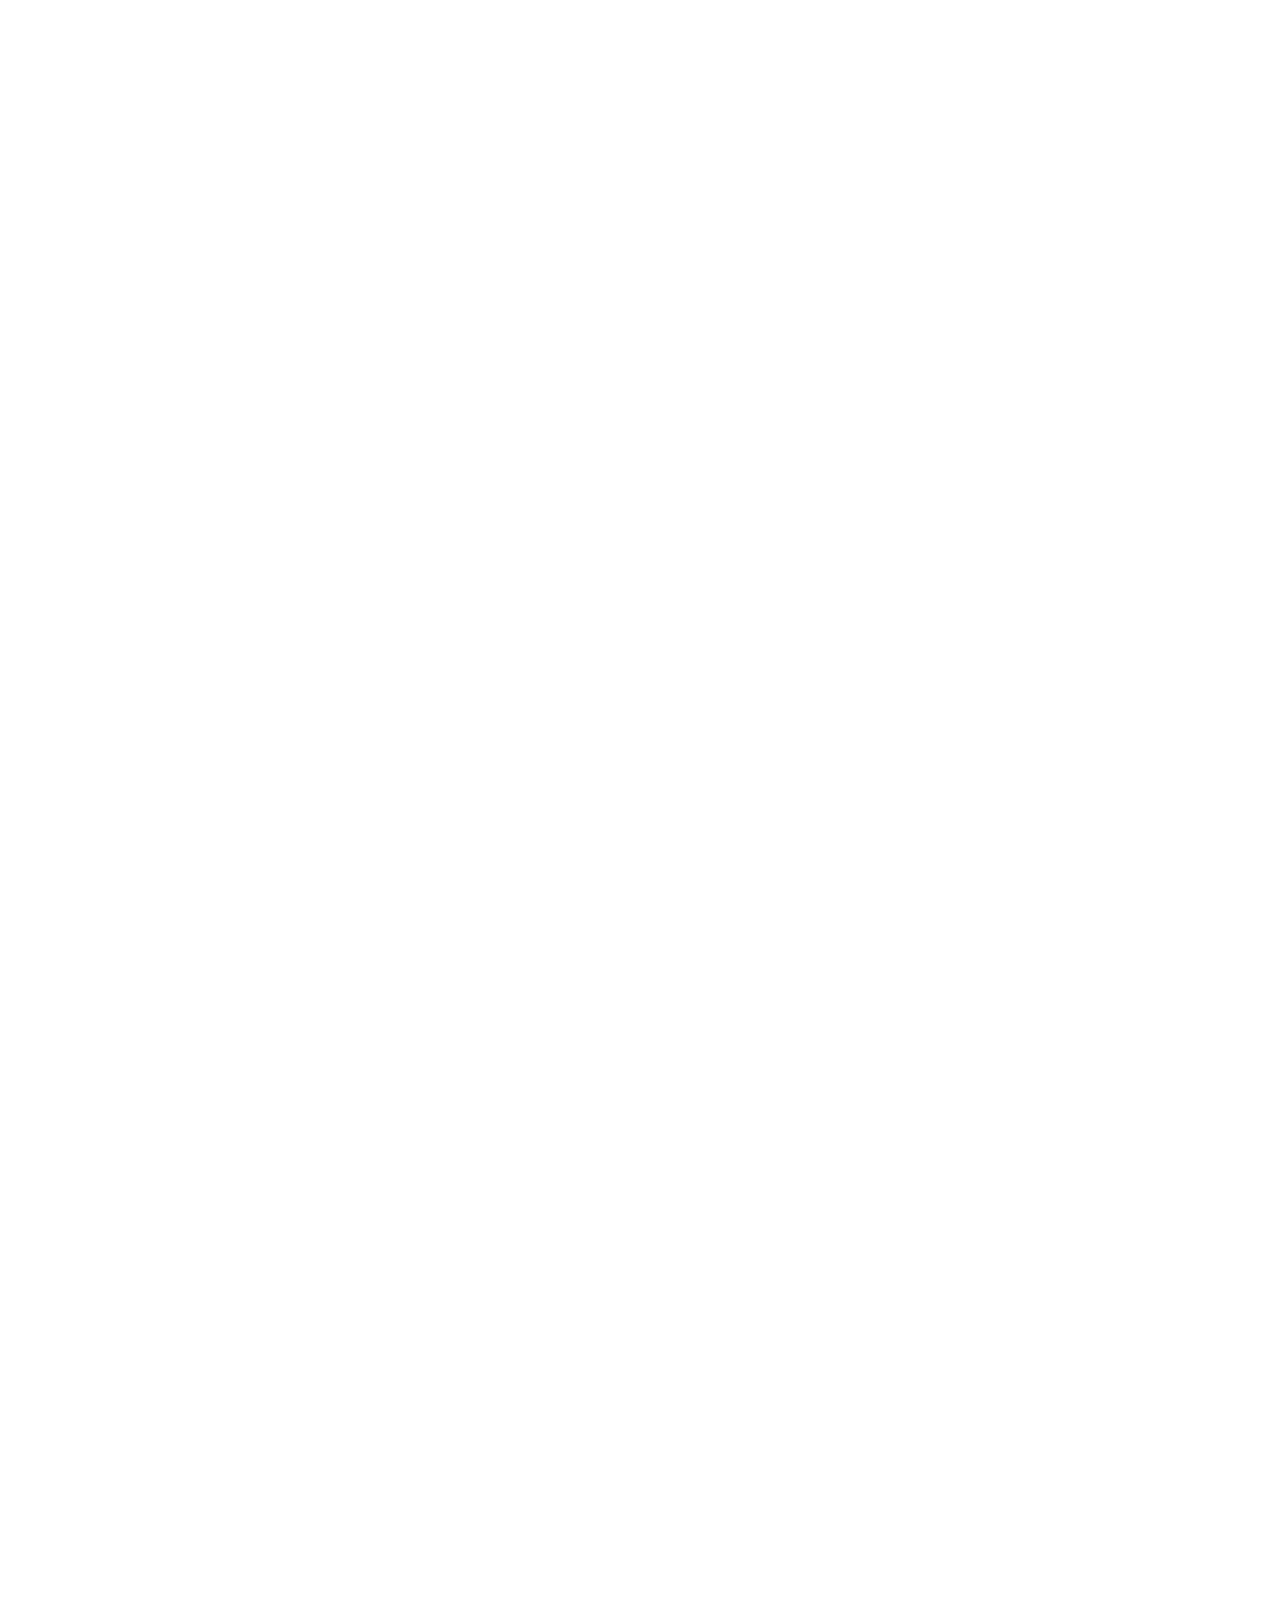
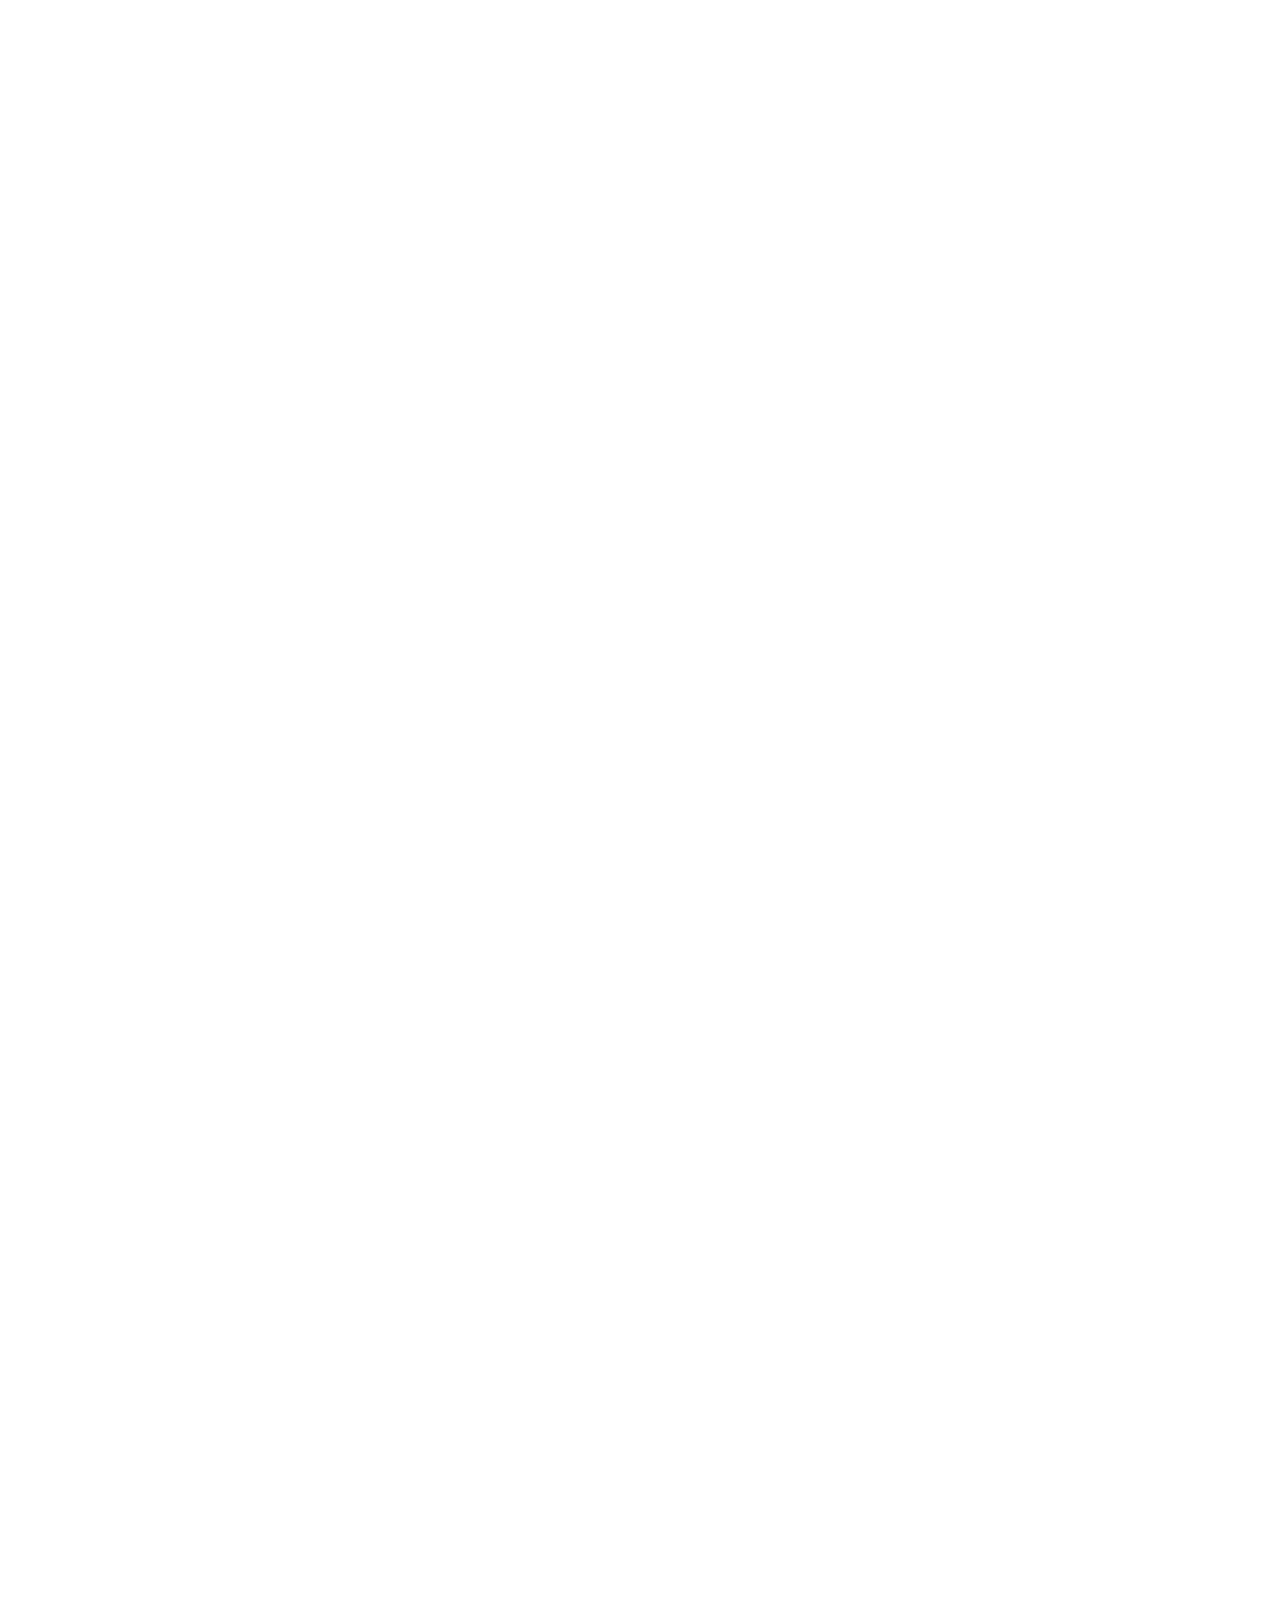
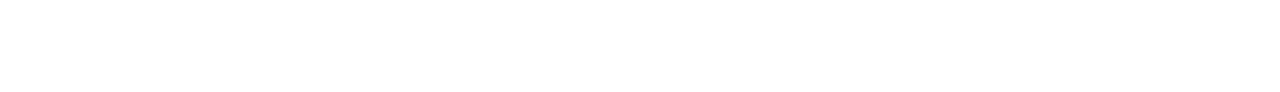
==== phone/index.html @ 8158e6ca "final" ====
<!DOCTYPE html>
<html class="nojs html css_verticalspacer" lang="en-GB">
 <head>

  <meta http-equiv="Content-type" content="text/html;charset=UTF-8"/>
  <meta name="generator" content="2017.0.4.363"/>
  <meta name="twitter:card" content="summary"/><!-- custom meta -->
  <meta name="twitter:site" content="@xemchuky"/><!-- custom meta -->
  <meta name="twitter:creator" content="@xemchuky"/><!-- custom meta -->
  <meta name="twitter:title" content="XemChuKy.com | Xem Chữ Ký - Viết Chữ Đẹp."/><!-- custom meta -->
  <meta name="twitter:description" content="Bói vận mệnh, tính cách từ chữ ký, chữ viết. Luyện viết chữ đẹp."/><!-- custom meta -->
  <meta name="twitter:image" content="docs/ogimage.jpg"/><!-- custom meta -->
  <meta property="og:image" content="docs/ogimage.jpg"/><!-- custom meta -->
  <meta property="og:image" content="http://www.lethanhbac.net/docs/ogimage.jpg"/><!-- custom meta -->
  <meta property="og:image:secure_url" content="http://www.lethanhbac.net/docs/ogimage.jpg"/><!-- custom meta -->
  <meta property="og:image:type" content="image/jpeg"/><!-- custom meta -->
  <meta name="viewport" content="width=380"/>
  
  <script type="text/javascript">
   // Update the 'nojs'/'js' class on the html node
document.documentElement.className = document.documentElement.className.replace(/\bnojs\b/g, 'js');

// Check that all required assets are uploaded and up-to-date
if(typeof Muse == "undefined") window.Muse = {}; window.Muse.assets = {"required":["museutils.js", "museconfig.js", "jquery.musemenu.js", "webpro.js", "musewpdisclosure.js", "jquery.watch.js", "jquery.musepolyfill.bgsize.js", "require.js", "index.css"], "outOfDate":[]};
</script>
  
  <link rel="canonical" href="index.html/index.html"/>
  <link rel="shortcut icon" href="../images/favicon.ico?crc=4273574922"/>
  <title>Trang Chủ XemChuKy.com | Xem Chữ Ký - Viết Chữ Đẹp.</title>
  <!-- CSS -->
  <link rel="stylesheet" type="text/css" href="../css/site_global.css?crc=3793497872"/>
  <link rel="stylesheet" type="text/css" href="css/master_a-master.css?crc=3951360384"/>
  <link rel="stylesheet" type="text/css" href="css/index.css?crc=238937868" id="pagesheet"/>
  <!-- JS includes -->
  <!--[if lt IE 9]>
  <script src="../scripts/html5shiv.js?crc=4241844378" type="text/javascript"></script>
  <![endif]-->
    <!--custom head HTML-->
  <meta name="keywords" content="chữ ký, xem chữ ký, chu ky, xem chu ky, xem chữ viết, xem chu viet, bói chữ ký, boi chu ky, viết chữ đẹp, viet chu dep, luyện chữ đẹp, luyen chu dep, cách ký tên, cach ky ten, ký tên đẹp, ky ten dep, ký tên theo phong thủy, ky ten theo phong thuy, phong thủy, phong thuy, chữ ký đẹp, chu ky dep, ký tên theo phong thủy, ky ten theo phong thuy, nét chữ đẹp, net chu dep.">
  <meta name="news_keywords" content="chữ ký, xem chữ ký, xem chữ viết, bói chữ ký, viết chữ đẹp, luyện chữ đẹp, cách ký tên, ký tên đẹp, chữ ký theo phong thủy, chữ ký đẹp.">
  <title>XemChuKy.com | Xem Chữ Ký - Viết Chữ Đẹp.</title>
  <meta name="description" content="Bói vận mệnh, tính cách từ chữ ký, chữ viết. Luyện viết chữ đẹp.">
  <meta name="author" content="XEMCHUKY.COM">
  <meta name="rights" content="Xem Chữ Ký">
  <meta name="Copyright" content="XemChuKy.com">
  <meta name="distribution" content="Global">
  <meta http-equiv="refresh" content="1200">
  <meta name="revisit-after" content="30 minutes">
  <meta name="rating" content="general">
  <meta name="ICBM" content="21.0459167,105.8091169">
  <meta property="fb:app_id" content="451648301900843">
  <meta property="fb:admins" content="100001109564882">
  <meta property="og:site_name" content="XEMCHUKY.COM">
  <meta property="og:title" content="XemChuKy.com | Xem Chữ Ký - Viết Chữ Đẹp.">
  <meta property="og:description" content="Bói vận mệnh, tính cách từ chữ ký, chữ viết. Luyện viết chữ đẹp.">
  <meta property="article:author" content="https://www.facebook.com/xemchuky">
  <meta property="article:publisher" content="https://www.facebook.com/xemchuky">
  <meta property="og:type" content="article">
  <meta property="og:image:width" content="560">
  <meta property="og:image:height" content="292">
  <meta property="og:url" content="http://www.xemchuky.com/">
  <meta property="og:locale" content="vi_VN">
  <meta property="fb:pages" content="1818128095165753">
  <link href="https://plus.google.com/102260564895009728822" rel="publisher">
  <link rel="author" href="https://plus.google.com/102260564895009728822/posts">
  <link rel="canonical" href="http://www.xemchuky.com/">
  <link rel="shortlink" href="https://xemchuky.com/">
  <link rel="icon" href="docs/icon32px.png">
  <link rel="shortcut icon" href="docs/icon32px.png" type="image/x-icon">
  <link href="https://fonts.googleapis.com/css?family=Roboto+Condensed:300,300i,400,400i,700&amp;subset=vietnamese" rel="stylesheet" type="text/css">
  <!--HTML Widget code-->
  
			<style>
				#u19048 .field_text { text-indent: 10px; width: 247px; height: 23px; color: #686868; background-color: transparent; }
			</style>
		
 </head>
 <body>

  <div class="clearfix" id="page"><!-- column -->
   <div class="position_content" id="page_position_content">
    <div class="clearfix colelem" id="paccordionu24375"><!-- group -->
     <div class="browser_width grpelem" id="accordionu24375-bw">
      <ul class="AccordionWidget clearfix" id="accordionu24375"><!-- vertical box -->
       <li class="AccordionPanel clearfix colelem100" id="u24384"><!-- vertical box --><div class="AccordionPanelTab clearfix colelem100" id="u24385-4"><!-- content --><p id="u24385-2">≡</p></div><div class="AccordionPanelContent disn clearfix colelem100" id="u24386"><!-- column --><div class="position_content" id="u24386_position_content"><div class="clearfix colelem" id="u25631-4"><!-- content --><p>XEM CHỮ KÝ</p></div><nav class="MenuBar clearfix colelem" id="menuu24442"><!-- vertical box --><div class="MenuItemContainer clearfix colelem" id="u24443"><!-- horizontal box --><div class="MenuItem MenuItemWithSubMenu clearfix grpelem" id="u24444"><!-- horizontal box --><div class="MenuItemLabel clearfix grpelem" id="u24446-4"><!-- content --><p id="u24446-2">Phân tích chữ ký</p></div></div></div><div class="MenuItemContainer clearfix colelem" id="u24509"><!-- horizontal box --><div class="MenuItem MenuItemWithSubMenu clearfix grpelem" id="u24510"><!-- horizontal box --><div class="MenuItemLabel clearfix grpelem" id="u24512-4"><!-- content --><p id="u24512-2">Chữ ký doanh nhân</p></div></div></div><div class="MenuItemContainer clearfix colelem" id="u24480"><!-- horizontal box --><div class="MenuItem MenuItemWithSubMenu clearfix grpelem" id="u24481"><!-- horizontal box --><div class="MenuItemLabel clearfix grpelem" id="u24483-4"><!-- content --><p id="u24483-2">Chữ ký ca sĩ</p></div></div></div><div class="MenuItemContainer clearfix colelem" id="u24537"><!-- horizontal box --><div class="MenuItem MenuItemWithSubMenu clearfix grpelem" id="u24538"><!-- horizontal box --><div class="MenuItemLabel clearfix grpelem" id="u24539-4"><!-- content --><p id="u24539-2">Các mẫu chữ ký đẹp</p></div></div></div></nav><div class="clearfix colelem" id="u25643-4"><!-- content --><p>VIẾT CHỮ ĐẸP</p></div><nav class="MenuBar clearfix colelem" id="menuu25361"><!-- vertical box --><div class="MenuItemContainer clearfix colelem" id="u25362"><!-- horizontal box --><div class="MenuItem MenuItemWithSubMenu clearfix grpelem" id="u25365"><!-- horizontal box --><div class="MenuItemLabel clearfix grpelem" id="u25367-4"><!-- content --><p id="u25367-2">Kiến thức cơ bản</p></div></div></div><div class="MenuItemContainer clearfix colelem" id="u25376"><!-- horizontal box --><div class="MenuItem MenuItemWithSubMenu clearfix grpelem" id="u25379"><!-- horizontal box --><div class="MenuItemLabel clearfix grpelem" id="u25381-4"><!-- content --><p id="u25381-2">Video hướng dẫn</p></div></div></div><div class="MenuItemContainer clearfix colelem" id="u25383"><!-- horizontal box --><div class="MenuItem MenuItemWithSubMenu clearfix grpelem" id="u25386"><!-- horizontal box --><div class="MenuItemLabel clearfix grpelem" id="u25388-4"><!-- content --><p id="u25388-2">Tập viết chữ</p></div></div></div><div class="MenuItemContainer clearfix colelem" id="u25369"><!-- horizontal box --><div class="MenuItem MenuItemWithSubMenu clearfix grpelem" id="u25370"><!-- horizontal box --><div class="MenuItemLabel clearfix grpelem" id="u25373-4"><!-- content --><p id="u25373-2">Phân tích chữ viết</p></div></div></div></nav><div class="clearfix colelem" id="u25640-4"><!-- content --><p>KIẾN THỨC</p></div><nav class="MenuBar clearfix colelem" id="menuu25451"><!-- vertical box --><div class="MenuItemContainer clearfix colelem" id="u25473"><!-- horizontal box --><div class="MenuItem MenuItemWithSubMenu clearfix grpelem" id="u25474"><!-- horizontal box --><div class="MenuItemLabel clearfix grpelem" id="u25477-4"><!-- content --><p id="u25477-2">Các kiểu chữ ký nổi tiếng</p></div></div></div><div class="MenuItemContainer clearfix colelem" id="u25466"><!-- horizontal box --><div class="MenuItem MenuItemWithSubMenu clearfix grpelem" id="u25469"><!-- horizontal box --><div class="MenuItemLabel clearfix grpelem" id="u25471-4"><!-- content --><p id="u25471-2">Những mẩu truyện hay</p></div></div></div><div class="MenuItemContainer clearfix colelem" id="u25459"><!-- horizontal box --><div class="MenuItem MenuItemWithSubMenu clearfix grpelem" id="u25460"><!-- horizontal box --><div class="MenuItemLabel clearfix grpelem" id="u25462-4"><!-- content --><p id="u25462-2">Cách xem chữ ký</p></div></div></div></nav><div class="clearfix colelem" id="u25637-4"><!-- content --><p>TÀI KHOẢN</p></div><nav class="MenuBar clearfix colelem" id="menuu25541"><!-- vertical box --><div class="MenuItemContainer clearfix colelem" id="u25563"><!-- horizontal box --><div class="MenuItem MenuItemWithSubMenu clearfix grpelem" id="u25566"><!-- horizontal box --><div class="MenuItemLabel clearfix grpelem" id="u25568-4"><!-- content --><p id="u25568-2">Thông tin tài khoản của tôi</p></div></div></div><div class="MenuItemContainer clearfix colelem" id="u25556"><!-- horizontal box --><div class="MenuItem MenuItemWithSubMenu clearfix grpelem" id="u25559"><!-- horizontal box --><div class="MenuItemLabel clearfix grpelem" id="u25562-4"><!-- content --><p id="u25562-2">Cửa hàng</p></div></div></div><div class="MenuItemContainer clearfix colelem" id="u25549"><!-- horizontal box --><div class="MenuItem MenuItemWithSubMenu clearfix grpelem" id="u25552"><!-- horizontal box --><div class="MenuItemLabel clearfix grpelem" id="u25554-4"><!-- content --><p id="u25554-2">Đăng nhập / Đăng ký</p></div></div></div><div class="MenuItemContainer clearfix colelem" id="u25542"><!-- horizontal box --><div class="MenuItem MenuItemWithSubMenu clearfix grpelem" id="u25545"><!-- horizontal box --><div class="MenuItemLabel clearfix grpelem" id="u25547-4"><!-- content --><p id="u25547-2">Đăng xuất</p></div></div></div></nav><div class="clearfix colelem" id="u25634-4"><!-- content --><p>LIÊN HỆ</p></div></div></div></li>
      </ul>
     </div>
     <a class="nonblock nontext MuseLinkActive clearfix grpelem" id="u25821-4" href="index.html"><!-- content --><p>Xem Chữ Ký</p></a>
     <a class="nonblock nontext MuseLinkActive clearfix grpelem" id="u25824-4" href="index.html"><!-- content --><p>Hiển Sáng Nhân Tâm</p></a>
     <a class="nonblock nontext MuseLinkActive museBGSize grpelem" id="u25830" href="index.html"><!-- simple frame --></a>
    </div>
    <div class="browser_width colelem" id="u19072-bw">
     <div class="shadow clearfix" id="u19072"><!-- group -->
      <nav class="MenuBar clearfix grpelem" id="menuu19086"><!-- horizontal box -->
       <div class="MenuItemContainer clearfix grpelem" id="u19101"><!-- vertical box -->
        <div class="MenuItem MenuItemWithSubMenu clearfix colelem" id="u19102"><!-- horizontal box -->
         <div class="MenuItemLabel NoWrap clearfix grpelem" id="u19104-4"><!-- content -->
          <p>Chữ Ký</p>
         </div>
        </div>
       </div>
       <div class="MenuItemContainer clearfix grpelem" id="u19094"><!-- vertical box -->
        <div class="MenuItem MenuItemWithSubMenu clearfix colelem" id="u19097"><!-- horizontal box -->
         <div class="MenuItemLabel NoWrap clearfix grpelem" id="u19099-4"><!-- content -->
          <p>Truyện</p>
         </div>
        </div>
       </div>
       <div class="MenuItemContainer clearfix grpelem" id="u19115"><!-- vertical box -->
        <div class="MenuItem MenuItemWithSubMenu clearfix colelem" id="u19116"><!-- horizontal box -->
         <div class="MenuItemLabel NoWrap clearfix grpelem" id="u19118-4"><!-- content -->
          <p>Tìm Kiếm</p>
         </div>
        </div>
       </div>
      </nav>
      <div class="museBGSize grpelem" id="u25838"><!-- simple frame --></div>
     </div>
    </div>
    <div class="clearfix colelem" id="pu18952"><!-- group -->
     <div class="browser_width grpelem" id="u18952-bw">
      <div class="museBGSize" id="u18952"><!-- simple frame --></div>
     </div>
     <div class="browser_width grpelem" id="u18953-bw">
      <div class="gradient" id="u18953"><!-- simple frame --></div>
     </div>
     <div class="browser_width grpelem" id="u19025-4-bw">
      <div class="clearfix" id="u19025-4"><!-- content -->
       <p id="u19025-2">Truyện đọc - Ngôn tình</p>
      </div>
     </div>
     <div class="browser_width grpelem" id="u19026-4-bw">
      <div class="clearfix" id="u19026-4"><!-- content -->
       <p id="u19026-2">Thời niên thiếu không thể quay lại ấy - Tập 16</p>
      </div>
     </div>
    </div>
    <div class="clearfix colelem" id="ppu18607"><!-- group -->
     <div class="clearfix grpelem" id="pu18607"><!-- column -->
      <div class="museBGSize colelem" id="u18607"><!-- simple frame --></div>
      <div class="museBGSize colelem" id="u18608"><!-- simple frame --></div>
      <div class="museBGSize colelem" id="u18609"><!-- simple frame --></div>
      <div class="museBGSize colelem" id="u18613"><!-- simple frame --></div>
      <div class="museBGSize colelem" id="u18614"><!-- simple frame --></div>
      <div class="museBGSize colelem" id="u18615"><!-- simple frame --></div>
     </div>
     <nav class="MenuBar clearfix grpelem" id="menuu18954"><!-- vertical box -->
      <div class="MenuItemContainer borderbox clearfix colelem" id="u19011"><!-- horizontal box -->
       <div class="MenuItem MenuItemWithSubMenu borderbox shadow clearfix grpelem" id="u19012"><!-- horizontal box -->
        <div class="MenuItemLabel borderbox clearfix grpelem" id="u19015-6"><!-- content -->
         <p id="u19015-2">Tiểu sử nhà văn Chu Lai</p>
         <p id="u19015-4">Chữ ký người nổi tiếng</p>
        </div>
        <div class="borderbox grpelem" id="u19014"><!-- content --></div>
       </div>
      </div>
      <div class="MenuItemContainer borderbox clearfix colelem" id="u18962"><!-- horizontal box -->
       <div class="MenuItem MenuItemWithSubMenu borderbox shadow clearfix grpelem" id="u18963"><!-- horizontal box -->
        <div class="MenuItemLabel borderbox clearfix grpelem" id="u18964-6"><!-- content -->
         <p id="u18964-2">Anh chỉ cần em - Tập 3</p>
         <p id="u18964-4">Truyện đọc - Ngôn tình</p>
        </div>
        <div class="borderbox grpelem" id="u18966"><!-- content --></div>
       </div>
      </div>
      <div class="MenuItemContainer borderbox clearfix colelem" id="u19004"><!-- horizontal box -->
       <div class="MenuItem MenuItemWithSubMenu borderbox shadow clearfix grpelem" id="u19007"><!-- horizontal box -->
        <div class="MenuItemLabel borderbox clearfix grpelem" id="u19010-6"><!-- content -->
         <p id="u19010-2">Nghệ thuật xem chữ ký - Phần 1</p>
         <p id="u19010-4">Xem chữ ký</p>
        </div>
        <div class="borderbox grpelem" id="u19008"><!-- content --></div>
       </div>
      </div>
      <div class="MenuItemContainer borderbox clearfix colelem" id="u18976"><!-- horizontal box -->
       <div class="MenuItem MenuItemWithSubMenu borderbox shadow clearfix grpelem" id="u18977"><!-- horizontal box -->
        <div class="MenuItemLabel borderbox clearfix grpelem" id="u18979-6"><!-- content -->
         <p id="u18979-2">Tìm hiểu chữ viết nhà văn Mai Văn Kháng</p>
         <p id="u18979-4">Chữ ký người nổi tiếng</p>
        </div>
        <div class="borderbox grpelem" id="u18978"><!-- content --></div>
       </div>
      </div>
      <div class="MenuItemContainer borderbox clearfix colelem" id="u18955"><!-- horizontal box -->
       <div class="MenuItem MenuItemWithSubMenu borderbox shadow clearfix grpelem" id="u18956"><!-- horizontal box -->
        <div class="MenuItemLabel borderbox clearfix grpelem" id="u18959-6"><!-- content -->
         <p id="u18959-2">Sự tích búp bê cầu nắng Teru Teru</p>
         <p id="u18959-4">Truyện - Sự tích</p>
        </div>
        <div class="borderbox museBGSize grpelem" id="u18958"><!-- content --></div>
       </div>
      </div>
      <div class="MenuItemContainer borderbox clearfix colelem" id="u18990"><!-- horizontal box -->
       <div class="MenuItem MenuItemWithSubMenu borderbox shadow clearfix grpelem" id="u18991"><!-- horizontal box -->
        <div class="MenuItemLabel borderbox clearfix grpelem" id="u18994-6"><!-- content -->
         <p id="u18994-2">Học viết chữ cơ bản - Bài 15</p>
         <p id="u18994-4">Viết chữ đẹp</p>
        </div>
        <div class="borderbox grpelem" id="u18992"><!-- content --></div>
       </div>
      </div>
     </nav>
    </div>
    <div class="clearfix colelem" id="pu18619"><!-- group -->
     <div class="browser_width grpelem" id="u18619-bw">
      <div id="u18619"><!-- simple frame --></div>
     </div>
     <div class="browser_width grpelem" id="u19027-4-bw">
      <div class="clearfix" id="u19027-4"><!-- content -->
       <p id="u19027-2">&quot;Giữ việc đạo nghĩa, làm việc trung tín, trọng việc danh tiết.&quot; - Âu Dương Tử</p>
      </div>
     </div>
    </div>
    <div class="shadow clearfix colelem" id="u19044-4"><!-- content -->
     <p>XEM CHỮ KÝ</p>
    </div>
    <div class="browser_width colelem" id="u19043-bw">
     <div id="u19043"><!-- simple frame --></div>
    </div>
    <div class="clearfix colelem" id="pu19047"><!-- group -->
     <div class="museBGSize grpelem" id="u19047"><!-- simple frame --></div>
     <div class="clearfix grpelem" id="u19046-10"><!-- content -->
      <p id="u19046-8">&nbsp;&nbsp; Để xem chữ ký miễn phí, bạn phải <span id="u19046-2">đăng nhập</span> để hệ thống lưu và trả kết quả. Điền tên của chữ ký bạn cần xem rồi bấm nút <span id="u19046-4">Thêm Chữ Ký</span> ở bên dưới. Để sử dụng dịch vụ xem chữ ký VIP, xin vui lòng bấm vào <span id="u19046-6">Đây</span><span id="u19046-7">.</span></p>
     </div>
    </div>
    <div class="clearfix colelem" id="pu19048"><!-- group -->
     <div class="gs8 size_fixed grpelem" id="u19048"><!-- custom html -->
      
              <input type="text" class="field_text" value="Tên chữ ký của bạn" onfocus='if(this.value=="Tên chữ ký của bạn") this.value=""' onblur='if(this.value=="") this.value="Tên chữ ký của bạn"'/>
          
     </div>
     <div class="clearfix grpelem" id="u19049"><!-- group -->
      <div class="clearfix grpelem" id="u19050-4"><!-- content -->
       <p>THÊM CHỮ KÝ</p>
      </div>
     </div>
    </div>
    <div class="clearfix colelem" id="ppu26634-4"><!-- group -->
     <div class="clearfix grpelem" id="pu26634-4"><!-- column -->
      <div class="clearfix colelem" id="u26634-4"><!-- content -->
       <p>[ Đăng nhập ]</p>
      </div>
      <div class="clearfix colelem" id="u26641-4"><!-- content -->
       <p>[ Đăng ký mới ]</p>
      </div>
     </div>
     <div class="clearfix grpelem" id="pu26637-4"><!-- column -->
      <div class="clearfix colelem" id="u26637-4"><!-- content -->
       <p>[ Dịch vụ VIP ]</p>
      </div>
      <div class="clearfix colelem" id="u26640-4"><!-- content -->
       <p>[ Hướng dẫn ]</p>
      </div>
     </div>
     <div class="size_fixed grpelem" id="u18548"><!-- custom html -->
      
<!-- This Adobe Muse widget was created by the team at MuseFree.com -->

     </div>
     <div class="counter clearfix grpelem" id="u19070-4"><!-- content -->
      <p>5890229</p>
     </div>
     <div class="clearfix grpelem" id="u19071-4"><!-- content -->
      <p>CHỮ KÝ ĐÃ XỬ LÝ</p>
     </div>
    </div>
    <div class="browser_width colelem" id="menuu18691-bw">
     <nav class="MenuBar clearfix" id="menuu18691"><!-- horizontal box -->
      <div class="MenuItemContainer borderbox clearfix grpelem" id="u18692"><!-- vertical box -->
       <div class="MenuItem MenuItemWithSubMenu borderbox shadow clearfix colelem" id="u18693"><!-- horizontal box -->
        <div class="MenuItemLabel NoWrap borderbox clearfix grpelem" id="u18694-4"><!-- content -->
         <p>CHỮ KÝ MIỄN PHÍ</p>
        </div>
       </div>
      </div>
      <div class="MenuItemContainer borderbox clearfix grpelem" id="u18699"><!-- vertical box -->
       <div class="MenuItem MenuItemWithSubMenu borderbox shadow clearfix colelem" id="u18700"><!-- horizontal box -->
        <div class="MenuItemLabel NoWrap borderbox clearfix grpelem" id="u18701-4"><!-- content -->
         <p>XEM CHỮ KÝ VIP</p>
        </div>
       </div>
      </div>
     </nav>
    </div>
    <div class="colelem" id="u18706"><!-- simple frame --></div>
    <div class="clearfix colelem" id="pmenuu18620"><!-- group -->
     <nav class="MenuBar clearfix grpelem" id="menuu18620"><!-- vertical box -->
      <div class="MenuItemContainer borderbox clearfix colelem" id="u18656"><!-- horizontal box -->
       <div class="MenuItem MenuItemWithSubMenu borderbox shadow clearfix grpelem" id="u18657"><!-- horizontal box -->
        <div class="MenuItemLabel borderbox clearfix grpelem" id="u18660-6"><!-- content -->
         <p id="u18660-2">&nbsp;01. User: tandiep123</p>
         <p id="u18660-4">&nbsp;Đã xong 1 phút trước</p>
        </div>
        <div class="borderbox grpelem" id="u18658"><!-- content --></div>
       </div>
      </div>
      <div class="MenuItemContainer borderbox clearfix colelem" id="u18642"><!-- horizontal box -->
       <div class="MenuItem MenuItemWithSubMenu borderbox shadow clearfix grpelem" id="u18643"><!-- horizontal box -->
        <div class="MenuItemLabel borderbox clearfix grpelem" id="u18645-6"><!-- content -->
         <p id="u18645-2">&nbsp;02. User: tandiep123</p>
         <p id="u18645-4">&nbsp;Đã xong 3 phút trước</p>
        </div>
        <div class="borderbox grpelem" id="u18644"><!-- content --></div>
       </div>
      </div>
      <div class="MenuItemContainer borderbox clearfix colelem" id="u18649"><!-- horizontal box -->
       <div class="MenuItem MenuItemWithSubMenu borderbox shadow clearfix grpelem" id="u18650"><!-- horizontal box -->
        <div class="MenuItemLabel borderbox clearfix grpelem" id="u18652-6"><!-- content -->
         <p id="u18652-2">&nbsp;03. User: tandiep123</p>
         <p id="u18652-4">&nbsp;Đã xong 3 phút trước</p>
        </div>
        <div class="borderbox grpelem" id="u18651"><!-- content --></div>
       </div>
      </div>
      <div class="MenuItemContainer borderbox clearfix colelem" id="u18684"><!-- horizontal box -->
       <div class="MenuItem MenuItemWithSubMenu borderbox shadow clearfix grpelem" id="u18687"><!-- horizontal box -->
        <div class="MenuItemLabel borderbox clearfix grpelem" id="u18688-6"><!-- content -->
         <p id="u18688-2">&nbsp;04. User: tandiep123</p>
         <p id="u18688-4">&nbsp;Đã xong 5 phút trước</p>
        </div>
        <div class="borderbox grpelem" id="u18689"><!-- content --></div>
       </div>
      </div>
      <div class="MenuItemContainer borderbox clearfix colelem" id="u18621"><!-- horizontal box -->
       <div class="MenuItem MenuItemWithSubMenu borderbox shadow clearfix grpelem" id="u18622"><!-- horizontal box -->
        <div class="MenuItemLabel borderbox clearfix grpelem" id="u18624-6"><!-- content -->
         <p id="u18624-2">&nbsp;05. User: tandiep123</p>
         <p id="u18624-4">&nbsp;Đã xong 7 phút trước</p>
        </div>
        <div class="borderbox museBGSize grpelem" id="u18623"><!-- content --></div>
       </div>
      </div>
      <div class="MenuItemContainer borderbox clearfix colelem" id="u18663"><!-- horizontal box -->
       <div class="MenuItem MenuItemWithSubMenu borderbox shadow clearfix grpelem" id="u18664"><!-- horizontal box -->
        <div class="MenuItemLabel borderbox clearfix grpelem" id="u18667-6"><!-- content -->
         <p id="u18667-2">&nbsp;06. User: tandiep123</p>
         <p id="u18667-4">&nbsp;Đã xong 11 phút trước</p>
        </div>
        <div class="borderbox grpelem" id="u18666"><!-- content --></div>
       </div>
      </div>
     </nav>
     <nav class="MenuBar clearfix grpelem" id="menuu18707"><!-- vertical box -->
      <div class="MenuItemContainer borderbox clearfix colelem" id="u18764"><!-- horizontal box -->
       <div class="MenuItem MenuItemWithSubMenu borderbox shadow clearfix grpelem" id="u18767"><!-- horizontal box -->
        <div class="MenuItemLabel borderbox clearfix grpelem" id="u18768-6"><!-- content -->
         <p id="u18768-2">&nbsp;01. User: tandiep123</p>
         <p id="u18768-4">&nbsp;Đang chờ kết quả</p>
        </div>
        <div class="borderbox grpelem" id="u18769"><!-- content --></div>
       </div>
      </div>
      <div class="MenuItemContainer borderbox clearfix colelem" id="u18722"><!-- horizontal box -->
       <div class="MenuItem MenuItemWithSubMenu borderbox shadow clearfix grpelem" id="u18723"><!-- horizontal box -->
        <div class="MenuItemLabel borderbox clearfix grpelem" id="u18724-6"><!-- content -->
         <p id="u18724-2">&nbsp;02. User: tandiep123</p>
         <p id="u18724-4">&nbsp;Đang chờ kết quả</p>
        </div>
        <div class="borderbox grpelem" id="u18726"><!-- content --></div>
       </div>
      </div>
      <div class="MenuItemContainer borderbox clearfix colelem" id="u18757"><!-- horizontal box -->
       <div class="MenuItem MenuItemWithSubMenu borderbox shadow clearfix grpelem" id="u18758"><!-- horizontal box -->
        <div class="MenuItemLabel borderbox clearfix grpelem" id="u18759-6"><!-- content -->
         <p id="u18759-2">&nbsp;03. User: tandiep123</p>
         <p id="u18759-4">&nbsp;Đang chờ kết quả</p>
        </div>
        <div class="borderbox grpelem" id="u18760"><!-- content --></div>
       </div>
      </div>
      <div class="MenuItemContainer borderbox clearfix colelem" id="u18729"><!-- horizontal box -->
       <div class="MenuItem MenuItemWithSubMenu borderbox shadow clearfix grpelem" id="u18730"><!-- horizontal box -->
        <div class="MenuItemLabel borderbox clearfix grpelem" id="u18731-6"><!-- content -->
         <p id="u18731-2">&nbsp;04. User: tandiep123</p>
         <p id="u18731-4">&nbsp;Đang chờ kết quả</p>
        </div>
        <div class="borderbox grpelem" id="u18732"><!-- content --></div>
       </div>
      </div>
      <div class="MenuItemContainer borderbox clearfix colelem" id="u18715"><!-- horizontal box -->
       <div class="MenuItem MenuItemWithSubMenu borderbox shadow clearfix grpelem" id="u18716"><!-- horizontal box -->
        <div class="MenuItemLabel borderbox clearfix grpelem" id="u18718-6"><!-- content -->
         <p id="u18718-2">&nbsp;05. User: tandiep123</p>
         <p id="u18718-4">&nbsp;Đang chờ kết quả</p>
        </div>
        <div class="borderbox museBGSize grpelem" id="u18719"><!-- content --></div>
       </div>
      </div>
      <div class="MenuItemContainer borderbox clearfix colelem" id="u18771"><!-- horizontal box -->
       <div class="MenuItem MenuItemWithSubMenu borderbox shadow clearfix grpelem" id="u18774"><!-- horizontal box -->
        <div class="MenuItemLabel borderbox clearfix grpelem" id="u18775-6"><!-- content -->
         <p id="u18775-2">&nbsp;06. User: tandiep123</p>
         <p id="u18775-4">&nbsp;Đang chờ kết quả</p>
        </div>
        <div class="borderbox grpelem" id="u18776"><!-- content --></div>
       </div>
      </div>
     </nav>
    </div>
    <div class="browser_width colelem" id="u19051-8-bw">
     <div class="clearfix" id="u19051-8"><!-- content -->
      <p id="u19051-6">&nbsp;&nbsp; Để xem kết quả các chữ ký đã gửi, bạn phải <span id="u19051-2">đăng nhập</span> để truy cập hồ sơ tài khoản tại <span id="u19051-4">đây</span>.</p>
     </div>
    </div>
    <div class="shadow clearfix colelem" id="u26647-4"><!-- content -->
     <p>VIẾT CHỮ ĐẸP</p>
    </div>
    <div class="browser_width colelem" id="u26646-bw">
     <div id="u26646"><!-- simple frame --></div>
    </div>
    <div class="clearfix colelem" id="pu19029"><!-- group -->
     <div class="museBGSize grpelem" id="u19029"><!-- simple frame --></div>
     <div class="museBGSize grpelem" id="u19030"><!-- simple frame --></div>
    </div>
    <div class="clearfix colelem" id="pu19034-6"><!-- group -->
     <div class="clearfix grpelem" id="u19034-6"><!-- content -->
      <p id="u19034-2">Viết Chữ Đẹp - Tập 3</p>
      <p>Video</p>
     </div>
     <div class="clearfix grpelem" id="u19039-6"><!-- content -->
      <p id="u19039-2">Viết Chữ Đẹp - Tập 20</p>
      <p>Video</p>
     </div>
    </div>
    <div class="clearfix colelem" id="pu19031"><!-- group -->
     <div class="museBGSize grpelem" id="u19031"><!-- simple frame --></div>
     <div class="museBGSize grpelem" id="u19032"><!-- simple frame --></div>
    </div>
    <div class="clearfix colelem" id="pu19038-6"><!-- group -->
     <div class="clearfix grpelem" id="u19038-6"><!-- content -->
      <p id="u19038-2">Viết Chữ Đẹp - Tập 7</p>
      <p>Video</p>
     </div>
     <div class="clearfix grpelem" id="u19033-6"><!-- content -->
      <p id="u19033-2">Viết Chữ Đẹp - Tập 14</p>
      <p>Video</p>
     </div>
    </div>
    <div class="clearfix colelem" id="pu19036"><!-- group -->
     <div class="museBGSize grpelem" id="u19036"><!-- simple frame --></div>
     <div class="museBGSize grpelem" id="u19037"><!-- simple frame --></div>
    </div>
    <div class="clearfix colelem" id="pu19035-6"><!-- group -->
     <div class="clearfix grpelem" id="u19035-6"><!-- content -->
      <p id="u19035-2">Viết Chữ Đẹp - Tập 21</p>
      <p>Video</p>
     </div>
     <div class="clearfix grpelem" id="u19040-6"><!-- content -->
      <p id="u19040-2">Viết Chữ Đẹp - Tập 18</p>
      <p>Video</p>
     </div>
    </div>
    <div class="shadow clearfix colelem" id="u19067-4"><!-- content -->
     <p>SÁCH , TÀI LIỆU</p>
    </div>
    <div class="browser_width colelem" id="u19066-bw">
     <div id="u19066"><!-- simple frame --></div>
    </div>
    <div class="clearfix colelem" id="ppu19068"><!-- group -->
     <div class="clearfix grpelem" id="pu19068"><!-- column -->
      <div class="museBGSize colelem" id="u19068"><!-- simple frame --></div>
      <div class="clearfix colelem" id="u18782-4"><!-- content -->
       <p id="u18782-2">* FREESHIP *</p>
      </div>
      <div class="clearfix colelem" id="u18780-4"><!-- content -->
       <p id="u18780-2">Tìm hiểu thêm</p>
      </div>
      <div class="clearfix colelem" id="u18781-4"><!-- content -->
       <p id="u18781-2">[ Đặt Mua ]</p>
      </div>
     </div>
     <div class="clearfix grpelem" id="u19069-7"><!-- content -->
      <p id="u19069-2">&nbsp; SÁCH: ĐỒ VẬT TRONG ĐỜI SỐNG</p>
      <p id="u19069-3">&nbsp;</p>
      <p id="u19069-5">&nbsp; Luôn mỉm cười với cuộc sống, không oán trách. Sống tự tại, tuỳ tâm, thuận theo tự nhiên, vạn sự tuỳ duyên. Chỉ cần như thế nhất định sẽ thay đổi được cuộc sống, thậm chí trăm năm sau, đoá hoa kia vẫn sẽ nở rộ. Không biết cuộc sống còn biết bao điều đáng quý mà chúng ta cần quan tâm. Cho dù, chúng ta không thể đợi đến khi đoá hoa kia nở, thì hãy quý trọng hiện tại, trân trọng người trước mắt, chỉ có thể quý trọng mới không dễ dàng từ bỏ những gì thuộc về mình, để tin yêu lưu lại cả đời.</p>
     </div>
    </div>
    <ul class="AccordionWidget clearfix colelem" id="accordionu41433"><!-- vertical box -->
     <li class="AccordionPanel borderbox clearfix colelem" id="u41449"><!-- vertical box --><div class="AccordionPanelTab borderbox clearfix colelem" id="u41453-4"><!-- content --><div id="u41453-3"><p>★ KIỂU CHỮ KÝ NHÂN VIÊN KIỂM TOÁN</p></div></div><div class="AccordionPanelContent borderbox clearfix colelem" id="u41450"><!-- group --><div class="museBGSize grpelem" id="u41451"><!-- simple frame --></div><div class="clearfix grpelem" id="u41452-4"><!-- content --><p id="u41452-2">Nét c ngċợc thể hiện tính cách anh cď che chở cho anh em. Nút thắt trên ở gần trung tâm chữ ký thể hiện làm việc thċờng sử dụng lời nói giao thiệp.</p></div></div></li>
     <li class="AccordionPanel borderbox clearfix colelem" id="u41439"><!-- vertical box --><div class="AccordionPanelTab borderbox clearfix colelem" id="u41440-4"><!-- content --><div id="u41440-3"><p>★ KIỂU CHỮ KÝ NGƯỜI CẦM ĐỒ</p></div></div><div class="AccordionPanelContent disn borderbox clearfix colelem" id="u41441"><!-- group --><div class="museBGSize grpelem" id="u41442"><!-- simple frame --></div><div class="clearfix grpelem" id="u41443-4"><!-- content --><p id="u41443-2">Nét c ngċợc thể hiện tính cách anh cď che chở cho anh em. Nút thắt trên ở gần trung tâm chữ ký thể hiện làm việc thċờng sử dụng lời nói giao thiệp.</p></div></div></li>
     <li class="AccordionPanel borderbox clearfix colelem" id="u41434"><!-- vertical box --><div class="AccordionPanelTab borderbox clearfix colelem" id="u41438-4"><!-- content --><div id="u41438-3"><p>★ KIỂU CHỮ KÝ THIẾU NIÊN</p></div></div><div class="AccordionPanelContent disn borderbox clearfix colelem" id="u41435"><!-- group --><div class="museBGSize grpelem" id="u41437"><!-- simple frame --></div><div class="clearfix grpelem" id="u41436-4"><!-- content --><p id="u41436-2">Nét c ngċợc thể hiện tính cách anh cď che chở cho anh em. Nút thắt trên ở gần trung tâm chữ ký thể hiện làm việc thċờng sử dụng lời nói giao thiệp.</p></div></div></li>
     <li class="AccordionPanel borderbox clearfix colelem" id="u41444"><!-- vertical box --><div class="AccordionPanelTab borderbox clearfix colelem" id="u41448-4"><!-- content --><div id="u41448-3"><p>★ KIỂU CHỮ KÝ ĐẦU BẾP</p></div></div><div class="AccordionPanelContent disn borderbox clearfix colelem" id="u41445"><!-- group --><div class="museBGSize grpelem" id="u41446"><!-- simple frame --></div><div class="clearfix grpelem" id="u41447-4"><!-- content --><p id="u41447-2">Nét c ngċợc thể hiện tính cách anh cď che chở cho anh em. Nút thắt trên ở gần trung tâm chữ ký thể hiện làm việc thċờng sử dụng lời nói giao thiệp.</p></div></div></li>
     <li class="AccordionPanel borderbox clearfix colelem" id="u41454"><!-- vertical box --><div class="AccordionPanelTab borderbox clearfix colelem" id="u41458-4"><!-- content --><div id="u41458-3"><p>★ KIỂU CHỮ KÝ QUẢN LÝ NHÂN SỰ</p></div></div><div class="AccordionPanelContent disn borderbox clearfix colelem" id="u41455"><!-- group --><div class="museBGSize grpelem" id="u41456"><!-- simple frame --></div><div class="clearfix grpelem" id="u41457-4"><!-- content --><p id="u41457-2">Nét c ngċợc thể hiện tính cách anh cď che chở cho anh em. Nút thắt trên ở gần trung tâm chữ ký thể hiện làm việc thċờng sử dụng lời nói giao thiệp.</p></div></div></li>
    </ul>
    <div class="shadow clearfix colelem" id="u19065-4"><!-- content -->
     <p>LIÊN HỆ</p>
    </div>
    <div class="browser_width colelem" id="u19064-bw">
     <div id="u19064"><!-- simple frame --></div>
    </div>
    <div class="clearfix colelem" id="pu19054"><!-- group -->
     <div class="museBGSize grpelem" id="u19054"><!-- simple frame --></div>
     <div class="museBGSize grpelem" id="u19056"><!-- simple frame --></div>
     <div class="museBGSize grpelem" id="u19058"><!-- simple frame --></div>
     <div class="museBGSize grpelem" id="u19060"><!-- simple frame --></div>
     <div class="museBGSize grpelem" id="u19062"><!-- simple frame --></div>
    </div>
    <nav class="MenuBar clearfix colelem" id="menuu18783"><!-- horizontal box -->
     <div class="MenuItemContainer clearfix grpelem" id="u18798"><!-- vertical box -->
      <div class="MenuItem MenuItemWithSubMenu transition clearfix colelem" id="u18799"><!-- horizontal box -->
       <div class="MenuItemLabel NoWrap clearfix grpelem" id="u18800-4"><!-- content -->
        <p>Xem chữ ký miễn phí</p>
       </div>
      </div>
     </div>
     <div class="MenuItemContainer clearfix grpelem" id="u18812"><!-- vertical box -->
      <div class="MenuItem MenuItemWithSubMenu transition clearfix colelem" id="u18815"><!-- horizontal box -->
       <div class="MenuItemLabel NoWrap clearfix grpelem" id="u18816-4"><!-- content -->
        <p>Học viết chữ đẹp</p>
       </div>
      </div>
     </div>
    </nav>
    <nav class="MenuBar clearfix colelem" id="menuu27054"><!-- horizontal box -->
     <div class="MenuItemContainer clearfix grpelem" id="u27055"><!-- vertical box -->
      <div class="MenuItem MenuItemWithSubMenu transition clearfix colelem" id="u27058"><!-- horizontal box -->
       <div class="MenuItemLabel NoWrap clearfix grpelem" id="u27059-4"><!-- content -->
        <p>Chữ ký người nổi tiếng</p>
       </div>
      </div>
     </div>
     <div class="MenuItemContainer clearfix grpelem" id="u27062"><!-- vertical box -->
      <div class="MenuItem MenuItemWithSubMenu transition clearfix colelem" id="u27065"><!-- horizontal box -->
       <div class="MenuItemLabel NoWrap clearfix grpelem" id="u27068-4"><!-- content -->
        <p>Video học viết chữ đẹp</p>
       </div>
      </div>
     </div>
    </nav>
    <nav class="MenuBar clearfix colelem" id="menuu27099"><!-- horizontal box -->
     <div class="MenuItemContainer clearfix grpelem" id="u27100"><!-- vertical box -->
      <div class="MenuItem MenuItemWithSubMenu transition clearfix colelem" id="u27101"><!-- horizontal box -->
       <div class="MenuItemLabel NoWrap clearfix grpelem" id="u27102-4"><!-- content -->
        <p>Tính cách và chữ ký</p>
       </div>
      </div>
     </div>
     <div class="MenuItemContainer clearfix grpelem" id="u27107"><!-- vertical box -->
      <div class="MenuItem MenuItemWithSubMenu transition clearfix colelem" id="u27110"><!-- horizontal box -->
       <div class="MenuItemLabel NoWrap clearfix grpelem" id="u27112-4"><!-- content -->
        <p>Phân tích tâm lý từ chữ viết</p>
       </div>
      </div>
     </div>
    </nav>
    <nav class="MenuBar clearfix colelem" id="menuu27144"><!-- horizontal box -->
     <div class="MenuItemContainer clearfix grpelem" id="u27145"><!-- vertical box -->
      <div class="MenuItem MenuItemWithSubMenu transition clearfix colelem" id="u27148"><!-- horizontal box -->
       <div class="MenuItemLabel NoWrap clearfix grpelem" id="u27149-4"><!-- content -->
        <p>Những mẩu truyện hay</p>
       </div>
      </div>
     </div>
     <div class="MenuItemContainer clearfix grpelem" id="u27152"><!-- vertical box -->
      <div class="MenuItem MenuItemWithSubMenu transition clearfix colelem" id="u27153"><!-- horizontal box -->
       <div class="MenuItemLabel NoWrap clearfix grpelem" id="u27156-4"><!-- content -->
        <p>Sách phân tích chữ ký</p>
       </div>
      </div>
     </div>
    </nav>
    <nav class="MenuBar clearfix colelem" id="menuu27189"><!-- horizontal box -->
     <div class="MenuItemContainer clearfix grpelem" id="u27190"><!-- vertical box -->
      <div class="MenuItem MenuItemWithSubMenu transition clearfix colelem" id="u27193"><!-- horizontal box -->
       <div class="MenuItemLabel NoWrap clearfix grpelem" id="u27194-4"><!-- content -->
        <p>Chữ ký doanh nhân</p>
       </div>
      </div>
     </div>
     <div class="MenuItemContainer clearfix grpelem" id="u27197"><!-- vertical box -->
      <div class="MenuItem MenuItemWithSubMenu transition clearfix colelem" id="u27200"><!-- horizontal box -->
       <div class="MenuItemLabel NoWrap clearfix grpelem" id="u27203-4"><!-- content -->
        <p>Chữ ký ca sĩ, thần tượng</p>
       </div>
      </div>
     </div>
    </nav>
    <nav class="MenuBar clearfix colelem" id="menuu27234"><!-- horizontal box -->
     <div class="MenuItemContainer clearfix grpelem" id="u27235"><!-- vertical box -->
      <div class="MenuItem MenuItemWithSubMenu transition clearfix colelem" id="u27238"><!-- horizontal box -->
       <div class="MenuItemLabel NoWrap clearfix grpelem" id="u27241-4"><!-- content -->
        <p>Chữ ký nhà văn, nhà thơ</p>
       </div>
      </div>
     </div>
     <div class="MenuItemContainer clearfix grpelem" id="u27242"><!-- vertical box -->
      <div class="MenuItem MenuItemWithSubMenu transition clearfix colelem" id="u27243"><!-- horizontal box -->
       <div class="MenuItemLabel NoWrap clearfix grpelem" id="u27246-4"><!-- content -->
        <p>Chữ ký chính trị gia</p>
       </div>
      </div>
     </div>
    </nav>
    <nav class="MenuBar clearfix colelem" id="menuu27279"><!-- horizontal box -->
     <div class="MenuItemContainer clearfix grpelem" id="u27280"><!-- vertical box -->
      <div class="MenuItem MenuItemWithSubMenu transition clearfix colelem" id="u27281"><!-- horizontal box -->
       <div class="MenuItemLabel NoWrap clearfix grpelem" id="u27283-4"><!-- content -->
        <p>Phân tích chữ ký VIP</p>
       </div>
      </div>
     </div>
     <div class="MenuItemContainer clearfix grpelem" id="u27287"><!-- vertical box -->
      <div class="MenuItem MenuItemWithSubMenu transition clearfix colelem" id="u27290"><!-- horizontal box -->
       <div class="MenuItemLabel NoWrap clearfix grpelem" id="u27293-4"><!-- content -->
        <p>Truyện cổ tích xưa</p>
       </div>
      </div>
     </div>
    </nav>
    <nav class="MenuBar clearfix colelem" id="menuu27324"><!-- horizontal box -->
     <div class="MenuItemContainer clearfix grpelem" id="u27325"><!-- vertical box -->
      <div class="MenuItem MenuItemWithSubMenu transition clearfix colelem" id="u27328"><!-- horizontal box -->
       <div class="MenuItemLabel NoWrap clearfix grpelem" id="u27331-4"><!-- content -->
        <p>Những bài thơ hay</p>
       </div>
      </div>
     </div>
     <div class="MenuItemContainer clearfix grpelem" id="u27332"><!-- vertical box -->
      <div class="MenuItem MenuItemWithSubMenu transition clearfix colelem" id="u27335"><!-- horizontal box -->
       <div class="MenuItemLabel NoWrap clearfix grpelem" id="u27336-4"><!-- content -->
        <p>Truyện cười thư giãn</p>
       </div>
      </div>
     </div>
    </nav>
    <nav class="MenuBar clearfix colelem" id="menuu27369"><!-- horizontal box -->
     <div class="MenuItemContainer clearfix grpelem" id="u27370"><!-- vertical box -->
      <div class="MenuItem MenuItemWithSubMenu transition clearfix colelem" id="u27373"><!-- horizontal box -->
       <div class="MenuItemLabel NoWrap clearfix grpelem" id="u27374-4"><!-- content -->
        <p>Chữ ký đẹp theo tên</p>
       </div>
      </div>
     </div>
     <div class="MenuItemContainer clearfix grpelem" id="u27377"><!-- vertical box -->
      <div class="MenuItem MenuItemWithSubMenu transition clearfix colelem" id="u27380"><!-- horizontal box -->
       <div class="MenuItemLabel NoWrap clearfix grpelem" id="u27383-4"><!-- content -->
        <p>Nghe truyện ngôn tình</p>
       </div>
      </div>
     </div>
    </nav>
    <div class="browser_width colelem" id="u18547-bw">
     <div class="clearfix" id="u18547"><!-- group -->
      <div class="size_fixed grpelem" id="u18603"><!-- custom html -->
       
<!-- This Adobe Muse widget was created by the team at MuseFree.com -->
<canvas id="canvas"></canvas>
 
      </div>
     </div>
    </div>
    <div class="verticalspacer" data-offset-top="0" data-content-above-spacer="3189" data-content-below-spacer="19"></div>
   </div>
  </div>
  <div class="preload_images">
   <img class="preload" src="../images/wsearch64px.png?crc=4196498231" alt=""/>
   <img class="preload" src="../images/slideside.png?crc=324025974" alt=""/>
   <img class="preload" src="../images/slideside2.png?crc=4165873377" alt=""/>
  </div>
  <!-- JS includes -->
  <script type="text/javascript">
   if (document.location.protocol != 'https:') document.write('\x3Cscript src="http://musecdn.businesscatalyst.com/scripts/4.0/jquery-1.8.3.min.js" type="text/javascript">\x3C/script>');
</script>
  <script type="text/javascript">
   window.jQuery || document.write('\x3Cscript src="../scripts/jquery-1.8.3.min.js?crc=209076791" type="text/javascript">\x3C/script>');
</script>
  <!-- Other scripts -->
  <script type="text/javascript">
   // Decide weather to suppress missing file error or not based on preference setting
var suppressMissingFileError = false
</script>
  <script type="text/javascript">
   window.Muse.assets.check=function(d){if(!window.Muse.assets.checked){window.Muse.assets.checked=!0;var b={},c=function(a,b){if(window.getComputedStyle){var c=window.getComputedStyle(a,null);return c&&c.getPropertyValue(b)||c&&c[b]||""}if(document.documentElement.currentStyle)return(c=a.currentStyle)&&c[b]||a.style&&a.style[b]||"";return""},a=function(a){if(a.match(/^rgb/))return a=a.replace(/\s+/g,"").match(/([\d\,]+)/gi)[0].split(","),(parseInt(a[0])<<16)+(parseInt(a[1])<<8)+parseInt(a[2]);if(a.match(/^\#/))return parseInt(a.substr(1),
16);return 0},g=function(g){for(var f=document.getElementsByTagName("link"),h=0;h<f.length;h++)if("text/css"==f[h].type){var i=(f[h].href||"").match(/\/?css\/([\w\-]+\.css)\?crc=(\d+)/);if(!i||!i[1]||!i[2])break;b[i[1]]=i[2]}f=document.createElement("div");f.className="version";f.style.cssText="display:none; width:1px; height:1px;";document.getElementsByTagName("body")[0].appendChild(f);for(h=0;h<Muse.assets.required.length;){var i=Muse.assets.required[h],l=i.match(/([\w\-\.]+)\.(\w+)$/),k=l&&l[1]?
l[1]:null,l=l&&l[2]?l[2]:null;switch(l.toLowerCase()){case "css":k=k.replace(/\W/gi,"_").replace(/^([^a-z])/gi,"_$1");f.className+=" "+k;k=a(c(f,"color"));l=a(c(f,"backgroundColor"));k!=0||l!=0?(Muse.assets.required.splice(h,1),"undefined"!=typeof b[i]&&(k!=b[i]>>>24||l!=(b[i]&16777215))&&Muse.assets.outOfDate.push(i)):h++;f.className="version";break;case "js":h++;break;default:throw Error("Unsupported file type: "+l);}}d?d().jquery!="1.8.3"&&Muse.assets.outOfDate.push("jquery-1.8.3.min.js"):Muse.assets.required.push("jquery-1.8.3.min.js");
f.parentNode.removeChild(f);if(Muse.assets.outOfDate.length||Muse.assets.required.length)f="Some files on the server may be missing or incorrect. Clear browser cache and try again. If the problem persists please contact website author.",g&&Muse.assets.outOfDate.length&&(f+="\nOut of date: "+Muse.assets.outOfDate.join(",")),g&&Muse.assets.required.length&&(f+="\nMissing: "+Muse.assets.required.join(",")),suppressMissingFileError?(f+="\nUse SuppressMissingFileError key in AppPrefs.xml to show missing file error pop up.",console.log(f)):alert(f)};location&&location.search&&location.search.match&&location.search.match(/muse_debug/gi)?
setTimeout(function(){g(!0)},5E3):g()}};
var muse_init=function(){require.config({baseUrl:"../"});require(["jquery","museutils","whatinput","jquery.musemenu","webpro","musewpdisclosure","jquery.watch","jquery.musepolyfill.bgsize"],function(d){var $ = d;$(document).ready(function(){try{
window.Muse.assets.check($);/* body */
Muse.Utils.transformMarkupToFixBrowserProblemsPreInit();/* body */
Muse.Utils.prepHyperlinks(true);/* body */
Muse.Utils.resizeHeight('.browser_width');/* resize height */
Muse.Utils.requestAnimationFrame(function() { $('body').addClass('initialized'); });/* mark body as initialized */
Muse.Utils.fullPage('#page');/* 100% height page */
Muse.Utils.initWidget('.MenuBar', ['#bp_infinity'], function(elem) { return $(elem).museMenu(); });/* unifiedNavBar */
Muse.Utils.initWidget('#accordionu24375', ['#bp_infinity'], function(elem) { return new WebPro.Widget.Accordion(elem, {canCloseAll:true,defaultIndex:-1}); });/* #accordionu24375 */
Muse.Utils.initWidget('#accordionu41433', ['#bp_infinity'], function(elem) { return new WebPro.Widget.Accordion(elem, {canCloseAll:false,defaultIndex:0}); });/* #accordionu41433 */
Muse.Utils.showWidgetsWhenReady();/* body */
Muse.Utils.transformMarkupToFixBrowserProblems();/* body */
}catch(b){if(b&&"function"==typeof b.notify?b.notify():Muse.Assert.fail("Error calling selector function: "+b),false)throw b;}})})};

</script>
  <!-- RequireJS script -->
  <script src="../scripts/require.js?crc=3951022091" type="text/javascript" async data-main="../scripts/museconfig.js?crc=474374037" onload="if (requirejs) requirejs.onError = function(requireType, requireModule) { if (requireType && requireType.toString && requireType.toString().indexOf && 0 <= requireType.toString().indexOf('#scripterror')) window.Muse.assets.check(); }" onerror="window.Muse.assets.check();"></script>
  
  <!--HTML Widget code-->
  
<script src="https://cdnjs.cloudflare.com/ajax/libs/waypoints/2.0.3/waypoints.min.js"></script>
<script>
(function(e){"use strict";e.fn.counterUp=function(t){var n=e.extend({time:400,delay:10},t);return this.each(function(){var t=e(this),r=n,i=function(){var e=[],n=r.time/r.delay,i=t.text(),s=/[0-9]+,[0-9]+/.test(i);i=i.replace(/,/g,"");var o=/^[0-9]+$/.test(i),u=/^[0-9]+\.[0-9]+$/.test(i),a=u?(i.split(".")[1]||[]).length:0;for(var f=n;f>=1;f--){var l=parseInt(i/n*f);u&&(l=parseFloat(i/n*f).toFixed(a));if(s)while(/(\d+)(\d{3})/.test(l.toString()))l=l.toString().replace(/(\d+)(\d{3})/,"$1,$2");e.unshift(l)}t.data("counterup-nums",e);t.text("0");var c=function(){t.text(t.data("counterup-nums").shift());if(t.data("counterup-nums").length)setTimeout(t.data("counterup-func"),r.delay);else{delete t.data("counterup-nums");t.data("counterup-nums",null);t.data("counterup-func",null)}};t.data("counterup-func",c);setTimeout(t.data("counterup-func"),r.delay)};t.waypoint(i,{offset:"100%",triggerOnce:!0})})}})(jQuery);
</script>
 <script>
    jQuery(document).ready(function( $ ) {
        $('.counter').counterUp({
            delay: 10,
            time: 3500
        });
    });
  </script>

	 <script>
var TM=window.TM||{};TM.sliceWidth=1,TM.amplitude=12,TM.frequency=129,TM.amplitudeOffset=1.5,TM.message="XemChuKy.Com",TM.W=246,TM.H=50,TM.FONT_SIZE=24,TM.LOGO_RECT={x:0,y:0,width:TM.W,height:TM.FONT_SIZE},TM.init=function(){TM.setUpCanvas(),TM.SLICE_ANIM=new TM.SliceAnim,TM.initControls()},TM.setUpCanvas=function(){TM.LOGO_RECT.x=Math.round(.5*(TM.W-TM.LOGO_RECT.width)),TM.LOGO_RECT.y=Math.round(.5*(TM.H-TM.LOGO_RECT.height));var e=window.devicePixelRatio||1;TM.IS_RETINA=e>=1.5;var t=window.document.getElementById("canvas"),i=t.getContext("2d"),n=i.webkitBackingStorePixelRatio||i.mozBackingStorePixelRatio||i.msBackingStorePixelRatio||i.oBackingStorePixelRatio||i.backingStorePixelRatio||1,a=e/n;t.width=TM.W,t.height=TM.H;var T=t.width;t.width=T*a,t.style.width=T+"px";var s=t.height;t.height=s*a,t.style.height=s+"px",i.scale(a,a)},TM.initControls=function(){$(document).mousemove(function(e){TM.onInput(e.pageX-$("#canvas").offset().left,e.pageY-$("#canvas").offset().top)})},TM.onInput=function(e,t){if(TM.SLICE_ANIM){var i=-TM.LOGO_RECT.width+TM.LOGO_RECT.x,n=-TM.LOGO_RECT.height+TM.LOGO_RECT.y;if(maxX=2*TM.LOGO_RECT.width+TM.LOGO_RECT.x,maxY=2*TM.LOGO_RECT.height+TM.LOGO_RECT.y,e>=i&&e<=maxX&&t>=n&&t<=maxY){var a=(e-TM.LOGO_RECT.x)/TM.LOGO_RECT.width;TM.SLICE_ANIM.userInput(a)}else TM.SLICE_ANIM.userInput(0)}},$(window).ready(function(){TM.init()}),window.requestAnimFrame=function(){return window.requestAnimationFrame||window.webkitRequestAnimationFrame||window.mozRequestAnimationFrame||function(e){window.setTimeout(e,1e3/60)}}(),TM.SliceAnim=function(){var e=this;e.isPlaying=!1,e.sliceWidth=TM.sliceWidth,e.amplitude=TM.amplitude,e.frequency=TM.frequency,e.amplitudeOffset=TM.amplitudeOffset,e.wavePosition=1,e.sets=[],e.waveSpeed=13e-5,e.canvas=0,e.ctx=0,e.ix=-1,e.init=function(){e.canvas=document.getElementById("canvas"),e.ctx=e.canvas.getContext("2d"),setTimeout(function(){e.start()},100)},e.drawBuffer=function(){var e=TM.IS_RETINA?2:1,t=TM.message.toUpperCase(),i=["#FFFFFF","#0000FF","#FCEE21","#F29613","#FFFFD7"];buffer=document.createElement("canvas"),buffer.width=1e3*e,buffer.height=TM.LOGO_RECT.height*i.length*e;var n=buffer.getContext("2d");n.font=TM.LOGO_RECT.height*e+"px Helvetica",TM.LOGO_RECT.width=Math.ceil(n.measureText(t).width/e),TM.LOGO_RECT.x=Math.round(.5*(TM.W-TM.LOGO_RECT.width));for(var a=0,T=i.length;T>a;a++)n.fillStyle=i[a],n.fillText(t,0,-.25*TM.LOGO_RECT.height+(a+1)*TM.LOGO_RECT.height*e);return buffer},e.createSets=function(){e.sets=[],TM.LOGO_SHEET=new Image,TM.LOGO_SHEET.src=e.drawBuffer().toDataURL();for(var t=1,i=0;5>i;i++){var n={sliceWidth:e.sliceWidth,wavePosition:e.wavePosition,waveSpeed:e.waveSpeed,frequency:e.frequency,amplitude:e.amplitude*t},a=new TM.SliceSet(e.ctx,i,n);e.sets.push(a),t*=e.amplitudeOffset}},e.start=function(){e.isPlaying||(e.isPlaying=!0,e.createSets(),e.tick())},e.userInput=function(t){e.ix=t},e.tick=function(){e.ctx.clearRect(0,0,TM.W,TM.H);for(var t=e.sets.length-1;t>=0;t--)e.sets[t].tick(e.ix);e.isPlaying&&window.requestAnimFrame(e.tick.bind(this))},e.init()},TM.Slice=function(e,t,i,n,a){var T=this;T.img=e,T.rect=a,T.tx=a.x+TM.LOGO_RECT.x,T.ty=T.y=TM.LOGO_RECT.y,T.x=t+TM.LOGO_RECT.x,T.amplitude=0,T.height=n,T.width=i,T.update=function(){T.x+=.4*(T.tx-T.x),T.y+=.4*(T.ty-T.y)},T.draw=function(e){e.drawImage(T.img,T.rect.x,T.rect.y,T.rect.width,T.rect.height,T.x,T.y,T.width,T.height)}},TM.SliceSet=function(e,t,i){var n=this;n.slices=[],n.ctx=e,n.setindex=t,n.vo=i,n.frequency=n.vo.frequency,n.power=0,n.powerEase=.1,n.init=function(){n.createSlices()},n.createSlices=function(){n.slices=[];for(var e=Math.ceil(TM.LOGO_RECT.width/n.vo.sliceWidth),t=0;e>t;t++){var i=TM.IS_RETINA?2:1,a={x:t*i*n.vo.sliceWidth,y:n.setindex*i*TM.LOGO_RECT.height,width:i*n.vo.sliceWidth,height:i*TM.LOGO_RECT.height};n.slices.push(new TM.Slice(TM.LOGO_SHEET,t*n.vo.sliceWidth,n.vo.sliceWidth,TM.LOGO_RECT.height,a))}},n.tick=function(e){for(var t=n.slices.length,i=0;t>i;i++){var a=n.slices[i];if(e){var T=2*Math.min(.5,Math.abs(e-(i+1)/t)),s=Easing.Circular.EaseInOut(1-T);a.amplitude=s*n.vo.amplitude*n.power}else a.amplitude*=n.power;var o=((i+1)/395+n.vo.wavePosition)%1;a.ty=Math.sin(2*o*Math.PI*n.frequency)*a.amplitude+TM.LOGO_RECT.y,a.tx=TM.LOGO_RECT.x+i*n.vo.sliceWidth,a.update(),a.draw(n.ctx)}e?(n.vo.wavePosition+=n.vo.waveSpeed,n.power+=.1*(1-n.power)):n.power-=n.power*n.powerEase},n.init()},Easing={Circular:{}},Easing.Circular.EaseInOut=function(e){return(e/=.5)<1?-.5*(Math.sqrt(1-e*e)-1):.5*(Math.sqrt(1-(e-=2)*e)+1)};
	 </script>
				
   </body>
</html>
---- css/site_global.css ----
html{min-height:100%;min-width:100%;-ms-text-size-adjust:none;}body,div,dl,dt,dd,ul,ol,li,nav,h1,h2,h3,h4,h5,h6,pre,code,form,fieldset,legend,input,button,textarea,p,blockquote,th,td,a{margin:0px;padding:0px;border-width:0px;border-style:solid;border-color:transparent;-webkit-transform-origin:left top;-ms-transform-origin:left top;-o-transform-origin:left top;transform-origin:left top;background-repeat:no-repeat;}button.submit-btn{-moz-box-sizing:content-box;-webkit-box-sizing:content-box;box-sizing:content-box;}.transition{-webkit-transition-property:background-image,background-position,background-color,border-color,border-radius,color,font-size,font-style,font-weight,letter-spacing,line-height,text-align,box-shadow,text-shadow,opacity;transition-property:background-image,background-position,background-color,border-color,border-radius,color,font-size,font-style,font-weight,letter-spacing,line-height,text-align,box-shadow,text-shadow,opacity;}.transition *{-webkit-transition:inherit;transition:inherit;}table{border-collapse:collapse;border-spacing:0px;}fieldset,img{border:0px;border-style:solid;-webkit-transform-origin:left top;-ms-transform-origin:left top;-o-transform-origin:left top;transform-origin:left top;}address,caption,cite,code,dfn,em,strong,th,var,optgroup{font-style:inherit;font-weight:inherit;}del,ins{text-decoration:none;}li{list-style:none;}caption,th{text-align:left;}h1,h2,h3,h4,h5,h6{font-size:100%;font-weight:inherit;}input,button,textarea,select,optgroup,option{font-family:inherit;font-size:inherit;font-style:inherit;font-weight:inherit;}.form-grp input,.form-grp textarea{-webkit-appearance:none;-webkit-border-radius:0;}body{font-family:Arial, Helvetica Neue, Helvetica, sans-serif;text-align:left;font-size:14px;line-height:17px;word-wrap:break-word;text-rendering:optimizeLegibility;-moz-font-feature-settings:'liga';-ms-font-feature-settings:'liga';-webkit-font-feature-settings:'liga';font-feature-settings:'liga';}a:link{color:#2B60A2;text-decoration:inherit;}a:visited{color:#004290;text-decoration:inherit;}a:hover{color:#0077D6;text-decoration:underline;}a:active{color:#FFD200;text-decoration:inherit;}a.nontext{color:black;text-decoration:none;font-style:normal;font-weight:normal;}.Link-style a:link{color:#2B60A2;text-decoration:inherit;}.Link-style a:visited{color:#004290;text-decoration:inherit;}.Link-style a:hover{color:#0077D6;text-decoration:inherit;}.Link-style a:active{color:#336699;text-decoration:inherit;}.normal_text{color:#000000;direction:ltr;font-family:Arial, Helvetica Neue, Helvetica, sans-serif;font-size:14px;font-style:normal;font-weight:normal;letter-spacing:0px;line-height:17px;text-align:left;text-decoration:none;text-indent:0px;text-transform:none;vertical-align:0px;padding:0px;}.Menu-Buttons{color:#383838;font-family:dosis, sans-serif;font-size:16px;font-weight:300;letter-spacing:3px;}.list0 li:before{position:absolute;right:100%;letter-spacing:0px;text-decoration:none;font-weight:normal;font-style:normal;}.rtl-list li:before{right:auto;left:100%;}.nls-None > li:before,.nls-None .list3 > li:before,.nls-None .list6 > li:before{margin-right:6px;content:'•';}.nls-None .list1 > li:before,.nls-None .list4 > li:before,.nls-None .list7 > li:before{margin-right:6px;content:'○';}.nls-None,.nls-None .list1,.nls-None .list2,.nls-None .list3,.nls-None .list4,.nls-None .list5,.nls-None .list6,.nls-None .list7,.nls-None .list8{padding-left:34px;}.nls-None.rtl-list,.nls-None .list1.rtl-list,.nls-None .list2.rtl-list,.nls-None .list3.rtl-list,.nls-None .list4.rtl-list,.nls-None .list5.rtl-list,.nls-None .list6.rtl-list,.nls-None .list7.rtl-list,.nls-None .list8.rtl-list{padding-left:0px;padding-right:34px;}.nls-None .list2 > li:before,.nls-None .list5 > li:before,.nls-None .list8 > li:before{margin-right:6px;content:'-';}.nls-None.rtl-list > li:before,.nls-None .list1.rtl-list > li:before,.nls-None .list2.rtl-list > li:before,.nls-None .list3.rtl-list > li:before,.nls-None .list4.rtl-list > li:before,.nls-None .list5.rtl-list > li:before,.nls-None .list6.rtl-list > li:before,.nls-None .list7.rtl-list > li:before,.nls-None .list8.rtl-list > li:before{margin-right:0px;margin-left:6px;}.TabbedPanelsTab{white-space:nowrap;}.MenuBar .MenuBarView,.MenuBar .SubMenuView{display:block;list-style:none;}.MenuBar .SubMenu{display:none;position:absolute;}.NoWrap{white-space:nowrap;word-wrap:normal;}.rootelem{margin-left:auto;margin-right:auto;}.colelem{display:inline;float:left;clear:both;}.clearfix:after{content:"\0020";visibility:hidden;display:block;height:0px;clear:both;}*:first-child+html .clearfix{zoom:1;}.clip_frame{overflow:hidden;}.popup_anchor{position:relative;width:0px;height:0px;}.popup_element{z-index:100000;}.svg{display:block;vertical-align:top;}span.wrap{content:'';clear:left;display:block;}span.actAsInlineDiv{display:inline-block;}.position_content,.excludeFromNormalFlow{float:left;}.preload_images{position:absolute;overflow:hidden;left:-9999px;top:-9999px;height:1px;width:1px;}.preload{height:1px;width:1px;}.animateStates{-webkit-transition:0.3s ease-in-out;-moz-transition:0.3s ease-in-out;-o-transition:0.3s ease-in-out;transition:0.3s ease-in-out;}[data-whatinput="mouse"] *:focus,[data-whatinput="touch"] *:focus,input:focus,textarea:focus{outline:none;}textarea{resize:none;overflow:auto;}.fld-prompt{pointer-events:none;}.wrapped-input{position:absolute;top:0px;left:0px;background:transparent;border:none;}.submit-btn{z-index:50000;cursor:pointer;}.anchor_item{width:22px;height:18px;}.MenuBar .SubMenuVisible,.MenuBarVertical .SubMenuVisible,.MenuBar .SubMenu .SubMenuVisible,.popup_element.Active,span.actAsPara,.actAsDiv,a.nonblock.nontext,img.block{display:block;}.widget_invisible,.js .invi,.js .mse_pre_init{visibility:hidden;}.ose_ei{visibility:hidden;z-index:0;}.no_vert_scroll{overflow-y:hidden;}.always_vert_scroll{overflow-y:scroll;}.always_horz_scroll{overflow-x:scroll;}.fullscreen{overflow:hidden;left:0px;top:0px;position:fixed;height:100%;width:100%;-moz-box-sizing:border-box;-webkit-box-sizing:border-box;-ms-box-sizing:border-box;box-sizing:border-box;}.fullwidth{position:absolute;}.borderbox{-moz-box-sizing:border-box;-webkit-box-sizing:border-box;-ms-box-sizing:border-box;box-sizing:border-box;}.scroll_wrapper{position:absolute;overflow:auto;left:0px;right:0px;top:0px;bottom:0px;padding-top:0px;padding-bottom:0px;margin-top:0px;margin-bottom:0px;}.browser_width > *{position:absolute;left:0px;right:0px;}.grpelem,.accordion_wrapper{display:inline;float:left;}.fld-checkbox input[type=checkbox],.fld-radiobutton input[type=radio]{position:absolute;overflow:hidden;clip:rect(0px, 0px, 0px, 0px);height:1px;width:1px;margin:-1px;padding:0px;border:0px;}.fld-checkbox input[type=checkbox] + label,.fld-radiobutton input[type=radio] + label{display:inline-block;background-repeat:no-repeat;cursor:pointer;float:left;width:100%;height:100%;}.pointer_cursor,.fld-recaptcha-mode,.fld-recaptcha-refresh,.fld-recaptcha-help{cursor:pointer;}p,h1,h2,h3,h4,h5,h6,ol,ul,span.actAsPara{max-height:1000000px;}.superscript{vertical-align:super;font-size:66%;line-height:0px;}.subscript{vertical-align:sub;font-size:66%;line-height:0px;}.horizontalSlideShow{-ms-touch-action:pan-y;touch-action:pan-y;}.verticalSlideShow{-ms-touch-action:pan-x;touch-action:pan-x;}.colelem100,.verticalspacer{clear:both;}.list0 li,.MenuBar .MenuItemContainer,.SlideShowContentPanel .fullscreen img,.css_verticalspacer .verticalspacer{position:relative;}.popup_element.Inactive,.js .disn,.js .an_invi,.hidden,.breakpoint{display:none;}#muse_css_mq{position:absolute;display:none;background-color:#FFFFFE;}.fluid_height_spacer{width:0.01px;}.muse_check_css{display:none;position:fixed;}@media screen and (-webkit-min-device-pixel-ratio:0){body{text-rendering:auto;}}
---- phone/css/master_a-master.css ----
#accordionu24375{border-color:#7F7F7F;background-color:#FFFFFF;}#u24385-4{border-width:0px;border-color:transparent;background-color:#FFFFFF;color:#686868;font-size:24px;text-align:right;line-height:24px;font-family:Helvetica, Helvetica Neue, Arial, sans-serif;font-weight:bold;}#u24385-4.AccordionPanelTabOpen{border-width:0px;border-color:transparent;}#u24385-4.AccordionPanelTabOpen p{color:#686868;visibility:inherit;font-family:Helvetica, Helvetica Neue, Arial, sans-serif;}#u24385-2{padding-right:20px;padding-left:60px;}#u24386{border-style:solid;border-width:1px;border-color:#FFFFFF;background-color:#0071BC;}#u25631-4{background-color:transparent;color:#FFFFFF;text-indent:10px;font-family:Helvetica, Helvetica Neue, Arial, sans-serif;}#u24444{background-color:#0077D6;}#u24444:hover{background-color:#29ABE2;}#u24446-4{border-width:0px;border-color:transparent;background-color:transparent;text-align:left;color:#FFFFFF;font-family:Helvetica, Helvetica Neue, Arial, sans-serif;}#u24446-2{padding-left:25px;}#u24510{background-color:#0077D6;}#u24510:hover{background-color:#29ABE2;}#u24512-4{border-width:0px;border-color:transparent;background-color:transparent;text-align:left;color:#FFFFFF;font-family:Helvetica, Helvetica Neue, Arial, sans-serif;}#u24512-2{padding-left:25px;}#u24481{background-color:#0077D6;}#u24481:hover{background-color:#29ABE2;}#u24483-4{border-width:0px;border-color:transparent;background-color:transparent;text-align:left;color:#FFFFFF;font-family:Helvetica, Helvetica Neue, Arial, sans-serif;}#u24483-2{padding-left:25px;}#u24538{background-color:#0077D6;}#u24538:hover{background-color:#29ABE2;}#u24539-4{border-width:0px;border-color:transparent;background-color:transparent;text-align:left;color:#FFFFFF;font-family:Helvetica, Helvetica Neue, Arial, sans-serif;}#u24539-2{padding-left:25px;}#u25643-4{background-color:transparent;color:#FFFFFF;text-indent:10px;font-family:Helvetica, Helvetica Neue, Arial, sans-serif;}#u25365{background-color:#0077D6;}#u25365:hover{background-color:#29ABE2;}#u25367-4{border-width:0px;border-color:transparent;background-color:transparent;text-align:left;color:#FFFFFF;font-family:Helvetica, Helvetica Neue, Arial, sans-serif;}#u25367-2{padding-left:25px;}#u25379{background-color:#0077D6;}#u25379:hover{background-color:#29ABE2;}#u25381-4{border-width:0px;border-color:transparent;background-color:transparent;text-align:left;color:#FFFFFF;font-family:Helvetica, Helvetica Neue, Arial, sans-serif;}#u25381-2{padding-left:25px;}#u25386{background-color:#0077D6;}#u25386:hover{background-color:#29ABE2;}#u25388-4{border-width:0px;border-color:transparent;background-color:transparent;text-align:left;color:#FFFFFF;font-family:Helvetica, Helvetica Neue, Arial, sans-serif;}#u25388-2{padding-left:25px;}#u25370{background-color:#0077D6;}#u25370:hover{background-color:#29ABE2;}#u25373-4{border-width:0px;border-color:transparent;background-color:transparent;text-align:left;color:#FFFFFF;font-family:Helvetica, Helvetica Neue, Arial, sans-serif;}#u25373-2{padding-left:25px;}#u25640-4{background-color:transparent;color:#FFFFFF;text-indent:10px;font-family:Helvetica, Helvetica Neue, Arial, sans-serif;}#u25474{background-color:#0077D6;}#u25474:hover{background-color:#29ABE2;}#u25477-4{border-width:0px;border-color:transparent;background-color:transparent;text-align:left;color:#FFFFFF;font-family:Helvetica, Helvetica Neue, Arial, sans-serif;}#u25477-2{padding-left:25px;}#u25469{background-color:#0077D6;}#u25469:hover{background-color:#29ABE2;}#u25471-4{border-width:0px;border-color:transparent;background-color:transparent;text-align:left;color:#FFFFFF;font-family:Helvetica, Helvetica Neue, Arial, sans-serif;}#u25471-2{padding-left:25px;}#u25460{background-color:#0077D6;}#u25460:hover{background-color:#29ABE2;}#u25462-4{border-width:0px;border-color:transparent;background-color:transparent;text-align:left;color:#FFFFFF;font-family:Helvetica, Helvetica Neue, Arial, sans-serif;}#u25462-2{padding-left:25px;}#u25637-4{background-color:transparent;color:#FFFFFF;text-indent:10px;font-family:Helvetica, Helvetica Neue, Arial, sans-serif;}#menuu24442,#menuu25361,#menuu25451,#menuu25541{border-width:0px;border-color:transparent;background-color:#0077D6;}#u25566{background-color:#0077D6;}#u25566:hover{background-color:#29ABE2;}#u25568-4{border-width:0px;border-color:transparent;background-color:transparent;text-align:left;color:#FFFFFF;font-family:Helvetica, Helvetica Neue, Arial, sans-serif;}#u25568-2{padding-left:25px;}#u25559{background-color:#0077D6;}#u25559:hover{background-color:#29ABE2;}#u25562-4{border-width:0px;border-color:transparent;background-color:transparent;text-align:left;color:#FFFFFF;font-family:Helvetica, Helvetica Neue, Arial, sans-serif;}#u25562-2{padding-left:25px;}#u25552{background-color:#0077D6;}#u25552:hover{background-color:#29ABE2;}#u25554-4{border-width:0px;border-color:transparent;background-color:transparent;text-align:left;color:#FFFFFF;font-family:Helvetica, Helvetica Neue, Arial, sans-serif;}#u25554-2{padding-left:25px;}#u25545{background-color:#0077D6;}#u25545:hover{background-color:#29ABE2;}#u24444.MuseMenuActive,#u24510.MuseMenuActive,#u24481.MuseMenuActive,#u24538.MuseMenuActive,#u25365.MuseMenuActive,#u25379.MuseMenuActive,#u25386.MuseMenuActive,#u25370.MuseMenuActive,#u25474.MuseMenuActive,#u25469.MuseMenuActive,#u25460.MuseMenuActive,#u25566.MuseMenuActive,#u25559.MuseMenuActive,#u25552.MuseMenuActive,#u25545.MuseMenuActive{background-color:#40B1D3;}#u25547-4{border-width:0px;border-color:transparent;background-color:transparent;text-align:left;color:#FFFFFF;font-family:Helvetica, Helvetica Neue, Arial, sans-serif;}#u25547-2{padding-left:25px;}#u25634-4{background-color:transparent;color:#FFFFFF;text-indent:10px;font-family:Helvetica, Helvetica Neue, Arial, sans-serif;}#u25631-4:hover,#u25643-4:hover,#u25640-4:hover,#u25637-4:hover,#u25634-4:hover{background-color:#257991;}.MenuItem,.AccordionPanelTab{cursor:pointer;}#u25821-4{background-color:transparent;color:#0D0D0D;font-size:16px;text-align:left;line-height:19px;font-family:Helvetica, Helvetica Neue, Arial, sans-serif;font-weight:bold;}#u25824-4{background-color:transparent;color:#0D0D0D;font-size:10px;text-align:left;line-height:12px;font-family:Helvetica, Helvetica Neue, Arial, sans-serif;}#u25830{opacity:1;-ms-filter:"progid:DXImageTransform.Microsoft.Alpha(Opacity=100)";filter:alpha(opacity=100);background:transparent url("../../images/xem%20chu%20ky_small.png?crc=104350255") no-repeat left top;background-size:contain;}#u19072{box-shadow:0px 2px 0px rgba(0,0,0,0.15);background-color:#C6C6C6;}#u24384,#u24443,#u24509,#u24480,#u24537,#u25362,#u25376,#u25383,#u25369,#u25473,#u25466,#u25459,#u25563,#u25556,#u25549,#u25542,#u19101,#u19102{background-color:transparent;}#u19102:hover{background-color:#DDDDDD;}#u19104-4{border-width:0px;border-color:transparent;background-color:transparent;text-align:center;color:#FFFFFF;font-family:Helvetica, Helvetica Neue, Arial, sans-serif;}#u19102.MuseMenuActive,#u19094,#u19097{background-color:transparent;}#u19097:hover{background-color:#DDDDDD;}#u19099-4{border-width:0px;border-color:transparent;background-color:transparent;text-align:center;color:#FFFFFF;font-family:Helvetica, Helvetica Neue, Arial, sans-serif;}#u19097.MuseMenuActive,#u19115,#u19116{background-color:transparent;}#u19116:hover{background-color:#DDDDDD;}#u19118-4{border-width:0px;border-color:transparent;background-color:transparent;text-align:center;color:#FFFFFF;font-family:Helvetica, Helvetica Neue, Arial, sans-serif;}#u25838{opacity:1;-ms-filter:"progid:DXImageTransform.Microsoft.Alpha(Opacity=100)";filter:alpha(opacity=100);background:transparent url("../../images/wsearch64px.png?crc=4196498231") no-repeat left top;background-size:contain;}#u25838:hover{opacity:1;-ms-filter:"progid:DXImageTransform.Microsoft.Alpha(Opacity=100)";filter:alpha(opacity=100);background:#A0A0A0 url("../../images/wsearch64px.png?crc=4196498231") no-repeat left top;background-size:contain;}#u18952{opacity:1;-ms-filter:"progid:DXImageTransform.Microsoft.Alpha(Opacity=100)";filter:alpha(opacity=100);background:transparent url("../../images/q7u0mf961m9z.jpg?crc=3811924267") no-repeat left top;background-size:cover;}#u18953{background:-webkit-gradient(linear, center top, center bottom, from(rgba(255,255,255,0)),color-stop(100%, #000000));background:-webkit-linear-gradient(top,rgba(255,255,255,0) ,#000000 100%);background:linear-gradient(to bottom,rgba(255,255,255,0) ,#000000 100%);filter:progid:DXImageTransform.Microsoft.gradient(startColorstr=#00FFFFFF, endColorstr=#FF000000, GradientType=0);-ms-filter:"progid:DXImageTransform.Microsoft.gradient(startColorstr='#00FFFFFF', endColorstr='#FF000000', GradientType=0)";}#u19025-4{background-color:transparent;font-size:14px;color:#FFFFFF;font-family:Helvetica, Helvetica Neue, Arial, sans-serif;}#u19025-2{padding-left:10px;}#u19026-4{background-color:transparent;color:#FFFFFF;font-size:16px;line-height:19px;font-family:Helvetica, Helvetica Neue, Arial, sans-serif;font-weight:bold;}#u19026-4:hover{text-shadow:0px 0px 8px rgba(255,255,255,0.5),0px 0px 8px rgba(255,255,255,0.5);box-shadow:none;}#u19026-2{padding-left:10px;}#u18607,#u18613{opacity:1;-ms-filter:"progid:DXImageTransform.Microsoft.Alpha(Opacity=100)";filter:alpha(opacity=100);background:transparent url("../../images/thumb1.jpg?crc=3770858799") no-repeat left top;background-size:cover;}#u18608,#u18614{opacity:1;-ms-filter:"progid:DXImageTransform.Microsoft.Alpha(Opacity=100)";filter:alpha(opacity=100);background:transparent url("../../images/thumb2.jpg?crc=4045883378") no-repeat left top;background-size:cover;}#u18609,#u18615{opacity:1;-ms-filter:"progid:DXImageTransform.Microsoft.Alpha(Opacity=100)";filter:alpha(opacity=100);background:transparent url("../../images/joshua-newton-143838.jpg?crc=377081355") no-repeat left top;background-size:cover;}#u19012{border-style:solid;border-color:#F2F2F2;background-color:#FFFFFF;border-width:0px 0px 1px;}#u19012:hover{box-shadow:2px 0px 0px #FFD802;background-color:#FFFCF2;}#u19015-6{border-width:0px;border-color:transparent;background-color:transparent;color:#686868;text-align:left;font-family:Helvetica, Helvetica Neue, Arial, sans-serif;}#u19015-2{font-size:16px;line-height:19px;padding-right:5px;padding-left:5px;padding-top:5px;font-weight:bold;}#u19015-4{padding-right:5px;padding-left:5px;}#u19014{background-color:#FFFFFF;}#u19012:hover #u19014{opacity:1;-ms-filter:"progid:DXImageTransform.Microsoft.Alpha(Opacity=100)";filter:alpha(opacity=100);border-radius:0px;background:#FFFFFF url("../../images/slideside.png?crc=324025974") no-repeat center center;}#u18963{border-style:solid;border-color:#F2F2F2;background-color:#FFFFFF;border-width:0px 0px 1px;}#u18963:hover{box-shadow:2px 0px 0px #FFD802;background-color:#FFFCF2;}#u18964-6{border-width:0px;border-color:transparent;background-color:transparent;color:#686868;text-align:left;font-family:Helvetica, Helvetica Neue, Arial, sans-serif;}#u18964-2{font-size:16px;line-height:19px;padding-right:5px;padding-left:5px;padding-top:5px;font-weight:bold;}#u18964-4{padding-right:5px;padding-left:5px;}#u18966{background-color:#FFFFFF;}#u18963:hover #u18966{opacity:1;-ms-filter:"progid:DXImageTransform.Microsoft.Alpha(Opacity=100)";filter:alpha(opacity=100);border-radius:0px;background:#FFFFFF url("../../images/slideside.png?crc=324025974") no-repeat center center;}#u19007{border-style:solid;border-color:#F2F2F2;background-color:#FFFFFF;border-width:0px 0px 1px;}#u19007:hover{box-shadow:2px 0px 0px #FFD802;background-color:#FFFCF2;}#u19010-6{border-width:0px;border-color:transparent;background-color:transparent;color:#686868;text-align:left;font-family:Helvetica, Helvetica Neue, Arial, sans-serif;}#u19010-2{font-size:16px;line-height:19px;padding-right:5px;padding-left:5px;padding-top:5px;font-weight:bold;}#u19010-4{padding-right:5px;padding-left:5px;}#u19008{background-color:#FFFFFF;}#u19007:hover #u19008{opacity:1;-ms-filter:"progid:DXImageTransform.Microsoft.Alpha(Opacity=100)";filter:alpha(opacity=100);border-radius:0px;background:#FFFFFF url("../../images/slideside.png?crc=324025974") no-repeat center center;}#u18977{border-style:solid;border-color:#F2F2F2;background-color:#FFFFFF;border-width:0px 0px 1px;}#u18977:hover{box-shadow:2px 0px 0px #FFD802;background-color:#FFFCF2;}#u18979-6{border-width:0px;border-color:transparent;background-color:transparent;color:#686868;text-align:left;font-family:Helvetica, Helvetica Neue, Arial, sans-serif;}#u18979-2{font-size:16px;line-height:19px;padding-right:5px;padding-left:5px;padding-top:5px;font-weight:bold;}#u18979-4{padding-right:5px;padding-left:5px;}#u18978{background-color:#FFFFFF;}#u18977:hover #u18978{opacity:1;-ms-filter:"progid:DXImageTransform.Microsoft.Alpha(Opacity=100)";filter:alpha(opacity=100);border-radius:0px;background:#FFFFFF url("../../images/slideside.png?crc=324025974") no-repeat center center;}#u18956{border-style:solid;border-color:#F2F2F2;background-color:#FFFFFF;border-width:0px 0px 1px;}#u18956:hover{box-shadow:2px 0px 0px #FFD802;background-color:#FFFCF2;}#u18959-6{border-width:0px;border-color:transparent;background-color:transparent;color:#686868;text-align:left;font-family:Helvetica, Helvetica Neue, Arial, sans-serif;}#u18959-2{font-size:16px;line-height:19px;padding-right:5px;padding-left:5px;padding-top:5px;font-weight:bold;}#u18959-4{padding-right:5px;padding-left:5px;}#u18958{background-color:#FFFFFF;}#u18956:hover #u18958{opacity:1;-ms-filter:"progid:DXImageTransform.Microsoft.Alpha(Opacity=100)";filter:alpha(opacity=100);border-radius:0px;background:#FFFFFF url("../../images/slideside.png?crc=324025974") no-repeat center center;background-size:contain;}#u18991{border-style:solid;border-color:#F2F2F2;background-color:#FFFFFF;border-width:0px 0px 1px;}#u18991:hover{box-shadow:2px 0px 0px #FFD802;background-color:#FFFCF2;}#u18994-6{border-width:0px;border-color:transparent;background-color:transparent;color:#686868;text-align:left;font-family:Helvetica, Helvetica Neue, Arial, sans-serif;}#u18994-2{font-size:16px;line-height:19px;padding-right:5px;padding-left:5px;font-weight:bold;}#u18994-4{padding-right:5px;padding-left:5px;}#u18992{background-color:#FFFFFF;}#u18991:hover #u18992{opacity:1;-ms-filter:"progid:DXImageTransform.Microsoft.Alpha(Opacity=100)";filter:alpha(opacity=100);border-radius:0px;background:#FFFFFF url("../../images/slideside.png?crc=324025974") no-repeat center center;}#u18657.MuseMenuActive #u18658,#u18643.MuseMenuActive #u18644,#u18650.MuseMenuActive #u18651,#u18687.MuseMenuActive #u18689,#u18622.MuseMenuActive #u18623,#u18664.MuseMenuActive #u18666,#u18767.MuseMenuActive #u18769,#u18723.MuseMenuActive #u18726,#u18758.MuseMenuActive #u18760,#u18730.MuseMenuActive #u18732,#u18716.MuseMenuActive #u18719,#u18774.MuseMenuActive #u18776,#u19012.MuseMenuActive #u19014,#u18963.MuseMenuActive #u18966,#u19007.MuseMenuActive #u19008,#u18977.MuseMenuActive #u18978,#u18956.MuseMenuActive #u18958,#u18991.MuseMenuActive #u18992{background-image:none;}#u18619{background-color:#F6F6F6;}#u19027-4{background-color:transparent;color:#686868;text-align:center;font-family:Helvetica, Helvetica Neue, Arial, sans-serif;font-style:italic;}#u19027-2{padding-right:5px;padding-left:5px;}#u19047{opacity:1;-ms-filter:"progid:DXImageTransform.Microsoft.Alpha(Opacity=100)";filter:alpha(opacity=100);background:transparent url("../../images/xckicon.png?crc=353811460") no-repeat left top;background-size:contain;}#u19046-8{padding-right:3px;padding-left:5px;}#u19046-7{font-weight:bold;}#u19048{border-style:solid;border-width:1px;border-color:#EEEEEE;background-color:#FFFFFF;font-style:normal;}.gs8{border-width:1px;border-color:#C4C4C4;background-color:#FFFFFF;}#u19049{background-color:#EEEEEE;}#u19050-4{background-color:transparent;color:#686868;font-size:14px;text-align:center;font-family:Helvetica, Helvetica Neue, Arial, sans-serif;font-weight:bold;}#u26634-4,#u26641-4,#u26637-4,#u26640-4{background-color:transparent;color:#2B60A2;text-align:center;font-family:Helvetica, Helvetica Neue, Arial, sans-serif;font-weight:normal;}#u19070-4{background-color:#FFFFFF;color:#000000;font-size:24px;text-align:center;line-height:29px;font-family:Helvetica, Helvetica Neue, Arial, sans-serif;font-weight:bold;}.counter{border-width:0px;border-color:#000000;background-color:transparent;}#u19071-4{background-color:transparent;font-size:12px;text-align:center;line-height:14px;font-family:Helvetica, Helvetica Neue, Arial, sans-serif;font-weight:bold;}#u18693{background-color:#FFFFFF;}#u18693:hover{box-shadow:none;background-color:#FFFFFF;}#u18694-4{border-width:0px;border-color:transparent;background-color:transparent;color:#2B60A2;font-size:14px;text-align:center;font-family:Helvetica, Helvetica Neue, Arial, sans-serif;font-weight:bold;}#u18700{background-color:#FFFFFF;}#u18700:hover{box-shadow:none;background-color:#FFFFFF;}#u18693.MuseMenuActive,#u18700.MuseMenuActive{box-shadow:0px 2px 0px #FEDF5D;background-color:#FFFFFF;}#u18701-4{border-width:0px;border-color:transparent;background-color:transparent;color:#2B60A2;text-align:center;font-family:Helvetica, Helvetica Neue, Arial, sans-serif;font-weight:bold;}#u18657{border-color:#DEDEDE;background-color:#F9F9F9;}#u18657:hover{box-shadow:none;background-color:#F2FCFF;}#u18660-6{border-width:0px;border-color:transparent;background-color:transparent;color:#686868;text-align:left;font-family:Helvetica, Helvetica Neue, Arial, sans-serif;}#u18660-2{line-height:17px;padding-right:3px;padding-left:3px;padding-top:5px;font-weight:bold;}#u18660-4{padding-right:3px;padding-left:3px;}#u18643{border-color:#DEDEDE;background-color:#F9F9F9;}#u18643:hover{box-shadow:none;background-color:#F2FCFF;}#u18645-6{border-width:0px;border-color:transparent;background-color:transparent;color:#686868;text-align:left;font-family:Helvetica, Helvetica Neue, Arial, sans-serif;}#u18645-2{padding-right:3px;padding-left:3px;padding-top:5px;font-weight:bold;}#u18645-4{padding-right:3px;padding-left:3px;}#u18650{border-color:#DEDEDE;background-color:#F9F9F9;}#u18650:hover{box-shadow:none;background-color:#F2FCFF;}#u18652-6{border-width:0px;border-color:transparent;background-color:transparent;color:#686868;text-align:left;font-family:Helvetica, Helvetica Neue, Arial, sans-serif;}#u18652-2{padding-right:3px;padding-left:3px;padding-top:5px;font-weight:bold;}#u18652-4{padding-right:3px;padding-left:3px;}#u18687{border-color:#DEDEDE;background-color:#F9F9F9;}#u18687:hover{box-shadow:none;background-color:#F2FCFF;}#u18688-6{border-width:0px;border-color:transparent;background-color:transparent;color:#686868;text-align:left;font-family:Helvetica, Helvetica Neue, Arial, sans-serif;}#u18688-2{padding-right:3px;padding-left:3px;padding-top:5px;font-weight:bold;}#u18688-4{padding-right:3px;padding-left:3px;}#u18622{border-color:#DEDEDE;background-color:#F9F9F9;}#u18622:hover{box-shadow:none;background-color:#F2FCFF;}#u18624-6{border-width:0px;border-color:transparent;background-color:transparent;color:#686868;text-align:left;font-family:Helvetica, Helvetica Neue, Arial, sans-serif;}#u18624-2{padding-right:3px;padding-left:3px;padding-top:5px;font-weight:bold;}#u18624-4{padding-right:3px;padding-left:3px;}#u18622:hover #u18623{opacity:1;-ms-filter:"progid:DXImageTransform.Microsoft.Alpha(Opacity=100)";filter:alpha(opacity=100);border-radius:0px;background:transparent url("../../images/slideside2.png?crc=4165873377") no-repeat center center;background-size:contain;}#u18664{border-color:#DEDEDE;background-color:#F9F9F9;}#u18664:hover{box-shadow:none;background-color:#F2FCFF;}#u18667-6{border-width:0px;border-color:transparent;background-color:transparent;color:#686868;text-align:left;font-family:Helvetica, Helvetica Neue, Arial, sans-serif;}#u18667-2{padding-right:3px;padding-left:3px;padding-top:5px;font-weight:bold;}#u18667-4{padding-right:3px;padding-left:3px;}#u18657:hover #u18658,#u18643:hover #u18644,#u18650:hover #u18651,#u18687:hover #u18689,#u18664:hover #u18666{opacity:1;-ms-filter:"progid:DXImageTransform.Microsoft.Alpha(Opacity=100)";filter:alpha(opacity=100);border-radius:0px;background:transparent url("../../images/slideside2.png?crc=4165873377") no-repeat center center;}#menuu18954,#menuu18620,#menuu18707{border-width:0px;border-color:transparent;background-color:#FFFFFF;}#u18767{border-color:#DEDEDE;background-color:#F9F9F9;}#u18767:hover{box-shadow:none;background-color:#FFFCF2;}#u18768-6{border-width:0px;border-color:transparent;background-color:transparent;color:#686868;text-align:left;font-family:Helvetica, Helvetica Neue, Arial, sans-serif;}#u18768-2{line-height:17px;padding-right:3px;padding-left:3px;padding-top:5px;font-weight:bold;}#u18768-4{padding-right:3px;padding-left:3px;}#u18723{border-color:#DEDEDE;background-color:#F9F9F9;}#u18723:hover{box-shadow:none;background-color:#FFFCF2;}#u18724-6{border-width:0px;border-color:transparent;background-color:transparent;color:#686868;text-align:left;font-family:Helvetica, Helvetica Neue, Arial, sans-serif;}#u18724-2{padding-right:3px;padding-left:3px;padding-top:5px;font-weight:bold;}#u18724-4{padding-right:3px;padding-left:3px;}#u18758{border-color:#DEDEDE;background-color:#F9F9F9;}#u18758:hover{box-shadow:none;background-color:#FFFCF2;}#u18759-6{border-width:0px;border-color:transparent;background-color:transparent;color:#686868;text-align:left;font-family:Helvetica, Helvetica Neue, Arial, sans-serif;}#u18759-2{padding-right:3px;padding-left:3px;padding-top:5px;font-weight:bold;}#u18759-4{padding-right:3px;padding-left:3px;}#u18730{border-color:#DEDEDE;background-color:#F9F9F9;}#u18730:hover{box-shadow:none;background-color:#FFFCF2;}#u18731-6{border-width:0px;border-color:transparent;background-color:transparent;color:#686868;text-align:left;font-family:Helvetica, Helvetica Neue, Arial, sans-serif;}#u18731-2{padding-right:3px;padding-left:3px;padding-top:5px;font-weight:bold;}#u18731-4{padding-right:3px;padding-left:3px;}#u18716{border-color:#DEDEDE;background-color:#F9F9F9;}#u18716:hover{box-shadow:none;background-color:#FFFCF2;}#u18718-6{border-width:0px;border-color:transparent;background-color:transparent;color:#686868;text-align:left;font-family:Helvetica, Helvetica Neue, Arial, sans-serif;}#u18718-2{padding-right:3px;padding-left:3px;padding-top:5px;font-weight:bold;}#u18718-4{padding-right:3px;padding-left:3px;}#u18716:hover #u18719{opacity:1;-ms-filter:"progid:DXImageTransform.Microsoft.Alpha(Opacity=100)";filter:alpha(opacity=100);border-radius:0px;background:transparent url("../../images/slideside.png?crc=324025974") no-repeat center center;background-size:contain;}#u18774{border-color:#DEDEDE;background-color:#F9F9F9;}#u18774:hover{box-shadow:none;background-color:#FFFCF2;}#u19012.MuseMenuActive,#u18963.MuseMenuActive,#u19007.MuseMenuActive,#u18977.MuseMenuActive,#u18956.MuseMenuActive,#u18991.MuseMenuActive,#u18657.MuseMenuActive,#u18643.MuseMenuActive,#u18650.MuseMenuActive,#u18687.MuseMenuActive,#u18622.MuseMenuActive,#u18664.MuseMenuActive,#u18767.MuseMenuActive,#u18723.MuseMenuActive,#u18758.MuseMenuActive,#u18730.MuseMenuActive,#u18716.MuseMenuActive,#u18774.MuseMenuActive{box-shadow:2px 0px 0px #0022A1;background-color:#FFFFFF;}#u18775-6{border-width:0px;border-color:transparent;background-color:transparent;color:#686868;text-align:left;font-family:Helvetica, Helvetica Neue, Arial, sans-serif;}#u18775-2{padding-right:3px;padding-left:3px;padding-top:5px;font-weight:bold;}#u18775-4{padding-right:3px;padding-left:3px;}#u18767:hover #u18769,#u18723:hover #u18726,#u18758:hover #u18760,#u18730:hover #u18732,#u18774:hover #u18776{opacity:1;-ms-filter:"progid:DXImageTransform.Microsoft.Alpha(Opacity=100)";filter:alpha(opacity=100);border-radius:0px;background:transparent url("../../images/slideside.png?crc=324025974") no-repeat center center;}#u19046-10,#u19051-8{background-color:transparent;color:#686868;font-size:16px;line-height:19px;font-family:Helvetica, Helvetica Neue, Arial, sans-serif;}#u19051-6{padding-right:3px;padding-left:5px;}#u19046-2,#u19046-4,#u19046-6,#u19051-2,#u19051-4{color:#2B60A2;}#u19029{opacity:1;-ms-filter:"progid:DXImageTransform.Microsoft.Alpha(Opacity=100)";filter:alpha(opacity=100);background:transparent url("../../images/bai%206.jpg?crc=63533904") no-repeat left top;background-size:contain;}#u19030{opacity:1;-ms-filter:"progid:DXImageTransform.Microsoft.Alpha(Opacity=100)";filter:alpha(opacity=100);background:transparent url("../../images/tap20.jpg?crc=4087369933") no-repeat left top;background-size:contain;}#u19034-6{background-color:#FFFFFF;color:#686868;font-family:Helvetica, Helvetica Neue, Arial, sans-serif;}#u19039-6{background-color:#FFFFFF;color:#686868;font-family:Helvetica, Helvetica Neue, Arial, sans-serif;}#u19031{opacity:1;-ms-filter:"progid:DXImageTransform.Microsoft.Alpha(Opacity=100)";filter:alpha(opacity=100);background:transparent url("../../images/tap14.jpg?crc=4213152031") no-repeat left top;background-size:contain;}#u19032{opacity:1;-ms-filter:"progid:DXImageTransform.Microsoft.Alpha(Opacity=100)";filter:alpha(opacity=100);background:transparent url("../../images/bai3.jpg?crc=4047807489") no-repeat left top;background-size:contain;}#u19038-6{background-color:#FFFFFF;color:#686868;font-family:Helvetica, Helvetica Neue, Arial, sans-serif;}#u19033-6{background-color:#FFFFFF;color:#686868;font-family:Helvetica, Helvetica Neue, Arial, sans-serif;}#u19036{opacity:1;-ms-filter:"progid:DXImageTransform.Microsoft.Alpha(Opacity=100)";filter:alpha(opacity=100);background:transparent url("../../images/bai%205.jpg?crc=4286704057") no-repeat left top;background-size:contain;}#u19037{opacity:1;-ms-filter:"progid:DXImageTransform.Microsoft.Alpha(Opacity=100)";filter:alpha(opacity=100);background:transparent url("../../images/tap17.jpg?crc=370267119") no-repeat left top;background-size:contain;}#u19035-6{background-color:#FFFFFF;color:#686868;font-family:Helvetica, Helvetica Neue, Arial, sans-serif;}#u19040-6{background-color:#FFFFFF;color:#686868;font-family:Helvetica, Helvetica Neue, Arial, sans-serif;}#u19049:hover,#u19034-6:hover,#u19039-6:hover,#u19038-6:hover,#u19033-6:hover,#u19035-6:hover,#u19040-6:hover{background-color:#F2FCFF;}#u19034-2,#u19039-2,#u19038-2,#u19033-2,#u19035-2,#u19040-2{font-size:14px;font-weight:bold;}#u19068{opacity:1;-ms-filter:"progid:DXImageTransform.Microsoft.Alpha(Opacity=100)";filter:alpha(opacity=100);background:transparent url("../../images/bookimg.jpg?crc=126418321") no-repeat left top;background-size:cover;}#u18782-2{padding-left:5px;}#u18782-4,#u18780-4{background-color:transparent;text-align:center;color:#2B60A2;font-family:Helvetica, Helvetica Neue, Arial, sans-serif;}#u18780-2{padding-left:5px;}#u18781-4{background-color:transparent;color:#2B60A2;text-align:center;font-family:Helvetica, Helvetica Neue, Arial, sans-serif;font-weight:bold;}#u18781-2{padding-left:5px;}#u19069-7{background-color:transparent;color:#686868;font-family:Helvetica, Helvetica Neue, Arial, sans-serif;}#u19069-2{font-size:16px;line-height:19px;padding-right:3px;padding-left:7px;font-weight:bold;}#u19069-3{font-size:16px;line-height:19px;padding-right:3px;padding-left:7px;font-weight:bold;}#u19069-5{font-size:14px;padding-right:3px;padding-left:7px;font-style:italic;}#accordionu41433{border-style:solid;border-color:#F2F2F2;background-color:transparent;border-width:0px 1px;}#u41453-4{border-style:solid;border-width:1px;border-color:#FFFFFF;background-color:#F2F2F2;}#u41453-4:hover{background-color:#EFF7FF;}#u41453-4:active{background-color:#EFF7FF;}#u41452-2{padding-right:5px;padding-left:5px;}#u41440-4{border-style:solid;border-width:1px;border-color:#FFFFFF;background-color:#F2F2F2;}#u41440-4:hover{background-color:#EFF7FF;}#u41440-4:active{background-color:#EFF7FF;}#u41443-2{padding-right:5px;padding-left:5px;}#u41438-4{border-style:solid;border-width:1px;border-color:#FFFFFF;background-color:#F2F2F2;}#u41438-4:hover{background-color:#EFF7FF;}#u41438-4:active{background-color:#EFF7FF;}#u41436-2{padding-right:5px;padding-left:5px;}#u41448-4{border-style:solid;border-width:1px;border-color:#FFFFFF;background-color:#F2F2F2;}#u41448-4:hover{background-color:#EFF7FF;}#u41448-4:active{background-color:#EFF7FF;}#u41447-2{padding-right:5px;padding-left:5px;}#u41458-4{border-style:solid;border-width:1px;border-color:#FFFFFF;background-color:#F2F2F2;}#u41458-4:hover{background-color:#EFF7FF;}#u41458-4:active{background-color:#EFF7FF;}#u41453-4.AccordionPanelTabOpen p,#u41440-4.AccordionPanelTabOpen p,#u41438-4.AccordionPanelTabOpen p,#u41448-4.AccordionPanelTabOpen p,#u41458-4.AccordionPanelTabOpen p{color:#FFFFFF;visibility:inherit;font-size:16px;font-family:Helvetica, Helvetica Neue, Arial, sans-serif;font-weight:normal;}#u41453-3,#u41440-3,#u41438-3,#u41448-3,#u41458-3{color:#686868;font-size:16px;line-height:16px;font-family:Helvetica, Helvetica Neue, Arial, sans-serif;font-weight:normal;}#u41450,#u41441,#u41435,#u41445,#u41455{border-style:solid;border-width:1px;border-color:#FFFFFF;background-color:#FFFFFF;}#u41451,#u41442,#u41437,#u41446,#u41456{border-color:#000000;opacity:1;-ms-filter:"progid:DXImageTransform.Microsoft.Alpha(Opacity=100)";filter:alpha(opacity=100);background:#F9F9F9 url("../../images/tran%20tuan%20anh.png?crc=130210398") no-repeat center center;background-size:contain;}#u41452-4,#u41443-4,#u41436-4,#u41447-4,#u41457-4{background-color:transparent;color:#686868;font-size:14px;line-height:23px;font-family:Helvetica, Helvetica Neue, Arial, sans-serif;}#u41457-2{padding-right:5px;padding-left:5px;}#u19044-4,#u26647-4,#u19067-4,#u19065-4{box-shadow:0px -2px 0px #2B60A2;background-color:#2B60A2;color:#FFFFFF;font-size:16px;text-align:center;line-height:19px;font-family:Helvetica, Helvetica Neue, Arial, sans-serif;font-weight:bold;}#u19043,#u18706,#u26646,#u19066,#u19064{background-color:#004290;}#u19054{opacity:1;-ms-filter:"progid:DXImageTransform.Microsoft.Alpha(Opacity=100)";filter:alpha(opacity=100);background:transparent url("../../images/fb128px.png?crc=3811701297") no-repeat left top;background-size:contain;}#u19056{opacity:1;-ms-filter:"progid:DXImageTransform.Microsoft.Alpha(Opacity=100)";filter:alpha(opacity=100);background:transparent url("../../images/gplus.png?crc=338046656") no-repeat left top;background-size:contain;}#u19058{opacity:1;-ms-filter:"progid:DXImageTransform.Microsoft.Alpha(Opacity=100)";filter:alpha(opacity=100);background:transparent url("../../images/twitter.png?crc=3893893301") no-repeat left top;background-size:contain;}#u19060{opacity:1;-ms-filter:"progid:DXImageTransform.Microsoft.Alpha(Opacity=100)";filter:alpha(opacity=100);background:transparent url("../../images/ytube.png?crc=4061132468") no-repeat left top;background-size:contain;}#u19062{opacity:1;-ms-filter:"progid:DXImageTransform.Microsoft.Alpha(Opacity=100)";filter:alpha(opacity=100);background:transparent url("../../images/email.png?crc=319388460") no-repeat left top;background-size:contain;}#u18799{-webkit-transition-duration:0s;-webkit-transition-delay:0s;transition-duration:0s;transition-delay:0s;background-image:url("../../images/blank.gif?crc=4208392903");background-color:#F2F2F2;}#u18799:hover{-webkit-transition-duration:1s;-webkit-transition-delay:0s;-webkit-transition-timing-function:ease;transition-duration:1s;transition-delay:0s;transition-timing-function:ease;background-color:#FDDB57;}#u18799:active{-webkit-transition-duration:1s;-webkit-transition-delay:0s;-webkit-transition-timing-function:ease;transition-duration:1s;transition-delay:0s;transition-timing-function:ease;background-color:#FDCE00;}#u18800-4{border-width:0px;border-color:transparent;background-color:transparent;color:#686868;font-size:16px;text-align:center;line-height:19px;font-family:Helvetica, Helvetica Neue, Arial, sans-serif;}#u18815{-webkit-transition-duration:0s;-webkit-transition-delay:0s;transition-duration:0s;transition-delay:0s;background-image:url("../../images/blank.gif?crc=4208392903");background-color:#F2F2F2;}#u18815:hover{-webkit-transition-duration:1s;-webkit-transition-delay:0s;-webkit-transition-timing-function:ease;transition-duration:1s;transition-delay:0s;transition-timing-function:ease;background-color:#FDDB57;}#u18815:active{-webkit-transition-duration:1s;-webkit-transition-delay:0s;-webkit-transition-timing-function:ease;transition-duration:1s;transition-delay:0s;transition-timing-function:ease;background-color:#FDCE00;}#u18816-4{border-width:0px;border-color:transparent;background-color:transparent;color:#686868;font-size:16px;text-align:center;line-height:19px;font-family:Helvetica, Helvetica Neue, Arial, sans-serif;}#u27058{-webkit-transition-duration:0s;-webkit-transition-delay:0s;transition-duration:0s;transition-delay:0s;background-image:url("../../images/blank.gif?crc=4208392903");background-color:#F2F2F2;}#u27058:hover{-webkit-transition-duration:1s;-webkit-transition-delay:0s;-webkit-transition-timing-function:ease;transition-duration:1s;transition-delay:0s;transition-timing-function:ease;background-color:#FDDB57;}#u27058:active{-webkit-transition-duration:1s;-webkit-transition-delay:0s;-webkit-transition-timing-function:ease;transition-duration:1s;transition-delay:0s;transition-timing-function:ease;background-color:#FDCE00;}#u27059-4{border-width:0px;border-color:transparent;background-color:transparent;color:#686868;font-size:16px;text-align:center;line-height:19px;font-family:Helvetica, Helvetica Neue, Arial, sans-serif;}#u27065{-webkit-transition-duration:0s;-webkit-transition-delay:0s;transition-duration:0s;transition-delay:0s;background-image:url("../../images/blank.gif?crc=4208392903");background-color:#F2F2F2;}#u27065:hover{-webkit-transition-duration:1s;-webkit-transition-delay:0s;-webkit-transition-timing-function:ease;transition-duration:1s;transition-delay:0s;transition-timing-function:ease;background-color:#FDDB57;}#u27065:active{-webkit-transition-duration:1s;-webkit-transition-delay:0s;-webkit-transition-timing-function:ease;transition-duration:1s;transition-delay:0s;transition-timing-function:ease;background-color:#FDCE00;}#u27068-4{border-width:0px;border-color:transparent;background-color:transparent;color:#686868;font-size:16px;text-align:center;line-height:19px;font-family:Helvetica, Helvetica Neue, Arial, sans-serif;}#u27101{-webkit-transition-duration:0s;-webkit-transition-delay:0s;transition-duration:0s;transition-delay:0s;background-image:url("../../images/blank.gif?crc=4208392903");background-color:#F2F2F2;}#u27101:hover{-webkit-transition-duration:1s;-webkit-transition-delay:0s;-webkit-transition-timing-function:ease;transition-duration:1s;transition-delay:0s;transition-timing-function:ease;background-color:#FDDB57;}#u27101:active{-webkit-transition-duration:1s;-webkit-transition-delay:0s;-webkit-transition-timing-function:ease;transition-duration:1s;transition-delay:0s;transition-timing-function:ease;background-color:#FDCE00;}#u27102-4{border-width:0px;border-color:transparent;background-color:transparent;color:#686868;font-size:16px;text-align:center;line-height:19px;font-family:Helvetica, Helvetica Neue, Arial, sans-serif;}#u27110{-webkit-transition-duration:0s;-webkit-transition-delay:0s;transition-duration:0s;transition-delay:0s;background-image:url("../../images/blank.gif?crc=4208392903");background-color:#F2F2F2;}#u27110:hover{-webkit-transition-duration:1s;-webkit-transition-delay:0s;-webkit-transition-timing-function:ease;transition-duration:1s;transition-delay:0s;transition-timing-function:ease;background-color:#FDDB57;}#u27110:active{-webkit-transition-duration:1s;-webkit-transition-delay:0s;-webkit-transition-timing-function:ease;transition-duration:1s;transition-delay:0s;transition-timing-function:ease;background-color:#FDCE00;}#u27112-4{border-width:0px;border-color:transparent;background-color:transparent;color:#686868;font-size:16px;text-align:center;line-height:19px;font-family:Helvetica, Helvetica Neue, Arial, sans-serif;}#u27148{-webkit-transition-duration:0s;-webkit-transition-delay:0s;transition-duration:0s;transition-delay:0s;background-image:url("../../images/blank.gif?crc=4208392903");background-color:#F2F2F2;}#u27148:hover{-webkit-transition-duration:1s;-webkit-transition-delay:0s;-webkit-transition-timing-function:ease;transition-duration:1s;transition-delay:0s;transition-timing-function:ease;background-color:#FDDB57;}#u27148:active{-webkit-transition-duration:1s;-webkit-transition-delay:0s;-webkit-transition-timing-function:ease;transition-duration:1s;transition-delay:0s;transition-timing-function:ease;background-color:#FDCE00;}#u27149-4{border-width:0px;border-color:transparent;background-color:transparent;color:#686868;font-size:16px;text-align:center;line-height:19px;font-family:Helvetica, Helvetica Neue, Arial, sans-serif;}#u27153{-webkit-transition-duration:0s;-webkit-transition-delay:0s;transition-duration:0s;transition-delay:0s;background-image:url("../../images/blank.gif?crc=4208392903");background-color:#F2F2F2;}#u27153:hover{-webkit-transition-duration:1s;-webkit-transition-delay:0s;-webkit-transition-timing-function:ease;transition-duration:1s;transition-delay:0s;transition-timing-function:ease;background-color:#FDDB57;}#u27153:active{-webkit-transition-duration:1s;-webkit-transition-delay:0s;-webkit-transition-timing-function:ease;transition-duration:1s;transition-delay:0s;transition-timing-function:ease;background-color:#FDCE00;}#u27156-4{border-width:0px;border-color:transparent;background-color:transparent;color:#686868;font-size:16px;text-align:center;line-height:19px;font-family:Helvetica, Helvetica Neue, Arial, sans-serif;}#u27193{-webkit-transition-duration:0s;-webkit-transition-delay:0s;transition-duration:0s;transition-delay:0s;background-image:url("../../images/blank.gif?crc=4208392903");background-color:#F2F2F2;}#u27193:hover{-webkit-transition-duration:1s;-webkit-transition-delay:0s;-webkit-transition-timing-function:ease;transition-duration:1s;transition-delay:0s;transition-timing-function:ease;background-color:#FDDB57;}#u27193:active{-webkit-transition-duration:1s;-webkit-transition-delay:0s;-webkit-transition-timing-function:ease;transition-duration:1s;transition-delay:0s;transition-timing-function:ease;background-color:#FDCE00;}#u27194-4{border-width:0px;border-color:transparent;background-color:transparent;color:#686868;font-size:16px;text-align:center;line-height:19px;font-family:Helvetica, Helvetica Neue, Arial, sans-serif;}#u27200{-webkit-transition-duration:0s;-webkit-transition-delay:0s;transition-duration:0s;transition-delay:0s;background-image:url("../../images/blank.gif?crc=4208392903");background-color:#F2F2F2;}#u27200:hover{-webkit-transition-duration:1s;-webkit-transition-delay:0s;-webkit-transition-timing-function:ease;transition-duration:1s;transition-delay:0s;transition-timing-function:ease;background-color:#FDDB57;}#u27200:active{-webkit-transition-duration:1s;-webkit-transition-delay:0s;-webkit-transition-timing-function:ease;transition-duration:1s;transition-delay:0s;transition-timing-function:ease;background-color:#FDCE00;}#u27203-4{border-width:0px;border-color:transparent;background-color:transparent;color:#686868;font-size:16px;text-align:center;line-height:19px;font-family:Helvetica, Helvetica Neue, Arial, sans-serif;}#u27238{-webkit-transition-duration:0s;-webkit-transition-delay:0s;transition-duration:0s;transition-delay:0s;background-image:url("../../images/blank.gif?crc=4208392903");background-color:#F2F2F2;}#u27238:hover{-webkit-transition-duration:1s;-webkit-transition-delay:0s;-webkit-transition-timing-function:ease;transition-duration:1s;transition-delay:0s;transition-timing-function:ease;background-color:#FDDB57;}#u27238:active{-webkit-transition-duration:1s;-webkit-transition-delay:0s;-webkit-transition-timing-function:ease;transition-duration:1s;transition-delay:0s;transition-timing-function:ease;background-color:#FDCE00;}#u27241-4{border-width:0px;border-color:transparent;background-color:transparent;color:#686868;font-size:16px;text-align:center;line-height:19px;font-family:Helvetica, Helvetica Neue, Arial, sans-serif;}#u27243{-webkit-transition-duration:0s;-webkit-transition-delay:0s;transition-duration:0s;transition-delay:0s;background-image:url("../../images/blank.gif?crc=4208392903");background-color:#F2F2F2;}#u27243:hover{-webkit-transition-duration:1s;-webkit-transition-delay:0s;-webkit-transition-timing-function:ease;transition-duration:1s;transition-delay:0s;transition-timing-function:ease;background-color:#FDDB57;}#u27243:active{-webkit-transition-duration:1s;-webkit-transition-delay:0s;-webkit-transition-timing-function:ease;transition-duration:1s;transition-delay:0s;transition-timing-function:ease;background-color:#FDCE00;}#u27246-4{border-width:0px;border-color:transparent;background-color:transparent;color:#686868;font-size:16px;text-align:center;line-height:19px;font-family:Helvetica, Helvetica Neue, Arial, sans-serif;}#u27281{-webkit-transition-duration:0s;-webkit-transition-delay:0s;transition-duration:0s;transition-delay:0s;background-image:url("../../images/blank.gif?crc=4208392903");background-color:#F2F2F2;}#u27281:hover{-webkit-transition-duration:1s;-webkit-transition-delay:0s;-webkit-transition-timing-function:ease;transition-duration:1s;transition-delay:0s;transition-timing-function:ease;background-color:#FDDB57;}#u27281:active{-webkit-transition-duration:1s;-webkit-transition-delay:0s;-webkit-transition-timing-function:ease;transition-duration:1s;transition-delay:0s;transition-timing-function:ease;background-color:#FDCE00;}#u27283-4{border-width:0px;border-color:transparent;background-color:transparent;color:#686868;font-size:16px;text-align:center;line-height:19px;font-family:Helvetica, Helvetica Neue, Arial, sans-serif;}#u27290{-webkit-transition-duration:0s;-webkit-transition-delay:0s;transition-duration:0s;transition-delay:0s;background-image:url("../../images/blank.gif?crc=4208392903");background-color:#F2F2F2;}#u27290:hover{-webkit-transition-duration:1s;-webkit-transition-delay:0s;-webkit-transition-timing-function:ease;transition-duration:1s;transition-delay:0s;transition-timing-function:ease;background-color:#FDDB57;}#u27290:active{-webkit-transition-duration:1s;-webkit-transition-delay:0s;-webkit-transition-timing-function:ease;transition-duration:1s;transition-delay:0s;transition-timing-function:ease;background-color:#FDCE00;}#u27293-4{border-width:0px;border-color:transparent;background-color:transparent;color:#686868;font-size:16px;text-align:center;line-height:19px;font-family:Helvetica, Helvetica Neue, Arial, sans-serif;}#u27328{-webkit-transition-duration:0s;-webkit-transition-delay:0s;transition-duration:0s;transition-delay:0s;background-image:url("../../images/blank.gif?crc=4208392903");background-color:#F2F2F2;}#u27328:hover{-webkit-transition-duration:1s;-webkit-transition-delay:0s;-webkit-transition-timing-function:ease;transition-duration:1s;transition-delay:0s;transition-timing-function:ease;background-color:#FDDB57;}#u27328:active{-webkit-transition-duration:1s;-webkit-transition-delay:0s;-webkit-transition-timing-function:ease;transition-duration:1s;transition-delay:0s;transition-timing-function:ease;background-color:#FDCE00;}#u27331-4{border-width:0px;border-color:transparent;background-color:transparent;color:#686868;font-size:16px;text-align:center;line-height:19px;font-family:Helvetica, Helvetica Neue, Arial, sans-serif;}#u27335{-webkit-transition-duration:0s;-webkit-transition-delay:0s;transition-duration:0s;transition-delay:0s;background-image:url("../../images/blank.gif?crc=4208392903");background-color:#F2F2F2;}#u27335:hover{-webkit-transition-duration:1s;-webkit-transition-delay:0s;-webkit-transition-timing-function:ease;transition-duration:1s;transition-delay:0s;transition-timing-function:ease;background-color:#FDDB57;}#u27335:active{-webkit-transition-duration:1s;-webkit-transition-delay:0s;-webkit-transition-timing-function:ease;transition-duration:1s;transition-delay:0s;transition-timing-function:ease;background-color:#FDCE00;}#u27336-4{border-width:0px;border-color:transparent;background-color:transparent;color:#686868;font-size:16px;text-align:center;line-height:19px;font-family:Helvetica, Helvetica Neue, Arial, sans-serif;}#u27373{-webkit-transition-duration:0s;-webkit-transition-delay:0s;transition-duration:0s;transition-delay:0s;background-image:url("../../images/blank.gif?crc=4208392903");background-color:#F2F2F2;}#u27373:hover{-webkit-transition-duration:1s;-webkit-transition-delay:0s;-webkit-transition-timing-function:ease;transition-duration:1s;transition-delay:0s;transition-timing-function:ease;background-color:#FDDB57;}#u27373:active{-webkit-transition-duration:1s;-webkit-transition-delay:0s;-webkit-transition-timing-function:ease;transition-duration:1s;transition-delay:0s;transition-timing-function:ease;background-color:#FDCE00;}#u27374-4{border-width:0px;border-color:transparent;background-color:transparent;color:#686868;font-size:16px;text-align:center;line-height:19px;font-family:Helvetica, Helvetica Neue, Arial, sans-serif;}#u19116.MuseMenuActive,#u19011,#u18962,#u19004,#u18976,#u18955,#u18990,#u18692,#u18699,#u18656,#u18658,#u18642,#u18644,#u18649,#u18651,#u18684,#u18689,#u18621,#u18623,#u18663,#u18666,#u18764,#u18769,#u18722,#u18726,#u18757,#u18760,#u18729,#u18732,#u18715,#u18719,#u18771,#u18776,#u41449,#u41439,#u41434,#u41444,#u41454,#u18798,#u18812,#u27055,#u27062,#u27100,#u27107,#u27145,#u27152,#u27190,#u27197,#u27235,#u27242,#u27280,#u27287,#u27325,#u27332,#u27370,#u27377{background-color:transparent;}#u27380{-webkit-transition-duration:0s;-webkit-transition-delay:0s;transition-duration:0s;transition-delay:0s;background-image:url("../../images/blank.gif?crc=4208392903");background-color:#F2F2F2;}#u27380:hover{-webkit-transition-duration:1s;-webkit-transition-delay:0s;-webkit-transition-timing-function:ease;transition-duration:1s;transition-delay:0s;transition-timing-function:ease;background-color:#FDDB57;}#u27380:active{-webkit-transition-duration:1s;-webkit-transition-delay:0s;-webkit-transition-timing-function:ease;transition-duration:1s;transition-delay:0s;transition-timing-function:ease;background-color:#FDCE00;}#u18799.MuseMenuActive,#u18815.MuseMenuActive,#u27058.MuseMenuActive,#u27065.MuseMenuActive,#u27101.MuseMenuActive,#u27110.MuseMenuActive,#u27148.MuseMenuActive,#u27153.MuseMenuActive,#u27193.MuseMenuActive,#u27200.MuseMenuActive,#u27238.MuseMenuActive,#u27243.MuseMenuActive,#u27281.MuseMenuActive,#u27290.MuseMenuActive,#u27328.MuseMenuActive,#u27335.MuseMenuActive,#u27373.MuseMenuActive,#u27380.MuseMenuActive{-webkit-transition-duration:0s;-webkit-transition-delay:0s;transition-duration:0s;transition-delay:0s;background-color:#999999;}#u27383-4{border-width:0px;border-color:transparent;background-color:transparent;color:#686868;font-size:16px;text-align:center;line-height:19px;font-family:Helvetica, Helvetica Neue, Arial, sans-serif;}#u41453-4.AccordionPanelTabOpen,#u41440-4.AccordionPanelTabOpen,#u41438-4.AccordionPanelTabOpen,#u41448-4.AccordionPanelTabOpen,#u41458-4.AccordionPanelTabOpen,#u18547{background-color:#0077D6;}#menuu19086,#u18548,#menuu18691,#menuu18783,#menuu27054,#menuu27099,#menuu27144,#menuu27189,#menuu27234,#menuu27279,#menuu27324,#menuu27369,#u18603{border-width:0px;border-color:transparent;background-color:transparent;}
---- phone/css/index.css ----
.version.index{color:#00000E;background-color:#3DE70C;}#page{z-index:1;width:380px;min-height:2978.9500000000003px;background-image:none;border-width:0px;border-color:#000000;background-color:transparent;padding-bottom:0px;}#page_position_content{width:0.01px;}#paccordionu24375{z-index:535;width:0.01px;}#u24384{z-index:536;}#u24385-4{z-index:537;min-height:24px;padding-left:10px;padding-top:10px;padding-bottom:10px;}#u24385-4.AccordionPanelTabOpen{padding-top:10px;padding-bottom:10px;min-height:24px;margin:0px;}#u24386{z-index:541;}#u24386_position_content{padding-top:12px;padding-bottom:7px;width:100%;}#u25631-4{z-index:636;width:378px;min-height:21px;left:-1px;position:relative;}#u25631-4:hover{padding-top:0px;padding-bottom:0px;min-height:21px;width:378px;margin:0px;}#menuu24442{z-index:542;width:377px;margin-top:2px;position:relative;}#u24444{width:377px;min-height:17px;padding-bottom:15px;position:relative;margin-right:-10000px;}#u24444:hover{width:377px;min-height:17px;margin:0px -10000px 0px 0px;}#u24446-4{width:377px;min-height:17px;position:relative;margin-right:-10000px;top:7px;}#u24444:hover #u24446-4{padding-top:0px;padding-bottom:0px;min-height:17px;width:377px;margin:0px -10000px 0px 0px;}#u24510{width:377px;min-height:17px;padding-bottom:15px;position:relative;margin-right:-10000px;}#u24444.MuseMenuActive,#u24510:hover{width:377px;min-height:17px;margin:0px -10000px 0px 0px;}#u24512-4{width:377px;min-height:17px;position:relative;margin-right:-10000px;top:7px;}#u24444.MuseMenuActive #u24446-4,#u24510:hover #u24512-4{padding-top:0px;padding-bottom:0px;min-height:17px;width:377px;margin:0px -10000px 0px 0px;}#u24481{width:377px;min-height:17px;padding-bottom:15px;position:relative;margin-right:-10000px;}#u24510.MuseMenuActive,#u24481:hover{width:377px;min-height:17px;margin:0px -10000px 0px 0px;}#u24483-4{width:377px;min-height:17px;position:relative;margin-right:-10000px;top:7px;}#u24510.MuseMenuActive #u24512-4,#u24481:hover #u24483-4{padding-top:0px;padding-bottom:0px;min-height:17px;width:377px;margin:0px -10000px 0px 0px;}#u24538{width:377px;min-height:17px;padding-bottom:16px;position:relative;margin-right:-10000px;}#u24481.MuseMenuActive,#u24538:hover{width:377px;min-height:17px;margin:0px -10000px 0px 0px;}#u24539-4{width:377px;min-height:17px;position:relative;margin-right:-10000px;top:8px;}#u24481.MuseMenuActive #u24483-4,#u24538:hover #u24539-4{padding-top:0px;padding-bottom:0px;min-height:17px;width:377px;margin:0px -10000px 0px 0px;}#u25643-4{z-index:652;width:378px;min-height:21px;left:-1px;margin-top:10px;position:relative;}#menuu25361{z-index:567;width:377px;margin-top:2px;position:relative;}#u25365{width:377px;min-height:17px;padding-bottom:15px;position:relative;margin-right:-10000px;}#u24538.MuseMenuActive,#u25365:hover{width:377px;min-height:17px;margin:0px -10000px 0px 0px;}#u25367-4{width:377px;min-height:17px;position:relative;margin-right:-10000px;top:7px;}#u24538.MuseMenuActive #u24539-4,#u25365:hover #u25367-4{padding-top:0px;padding-bottom:0px;min-height:17px;width:377px;margin:0px -10000px 0px 0px;}#u25379{width:377px;min-height:17px;padding-bottom:15px;position:relative;margin-right:-10000px;}#u25365.MuseMenuActive,#u25379:hover{width:377px;min-height:17px;margin:0px -10000px 0px 0px;}#u25381-4{width:377px;min-height:17px;position:relative;margin-right:-10000px;top:7px;}#u25365.MuseMenuActive #u25367-4,#u25379:hover #u25381-4{padding-top:0px;padding-bottom:0px;min-height:17px;width:377px;margin:0px -10000px 0px 0px;}#u25386{width:377px;min-height:17px;padding-bottom:15px;position:relative;margin-right:-10000px;}#u25379.MuseMenuActive,#u25386:hover{width:377px;min-height:17px;margin:0px -10000px 0px 0px;}#u25388-4{width:377px;min-height:17px;position:relative;margin-right:-10000px;top:7px;}#u25379.MuseMenuActive #u25381-4,#u25386:hover #u25388-4{padding-top:0px;padding-bottom:0px;min-height:17px;width:377px;margin:0px -10000px 0px 0px;}#u25370{width:377px;min-height:17px;padding-bottom:16px;position:relative;margin-right:-10000px;}#u25386.MuseMenuActive,#u25370:hover{width:377px;min-height:17px;margin:0px -10000px 0px 0px;}#u25373-4{width:377px;min-height:17px;position:relative;margin-right:-10000px;top:8px;}#u25386.MuseMenuActive #u25388-4,#u25370:hover #u25373-4{padding-top:0px;padding-bottom:0px;min-height:17px;width:377px;margin:0px -10000px 0px 0px;}#u25640-4{z-index:648;width:378px;min-height:21px;left:-1px;margin-top:10px;position:relative;}#u25643-4:hover,#u25640-4:hover{padding-top:0px;padding-bottom:0px;min-height:21px;width:378px;margin:10px 0px 0px;}#menuu25451{z-index:592;width:377px;margin-top:2px;position:relative;}#u25474{width:377px;min-height:17px;padding-bottom:15px;position:relative;margin-right:-10000px;}#u25370.MuseMenuActive,#u25474:hover{width:377px;min-height:17px;margin:0px -10000px 0px 0px;}#u25477-4{width:377px;min-height:17px;position:relative;margin-right:-10000px;top:7px;}#u25370.MuseMenuActive #u25373-4,#u25474:hover #u25477-4{padding-top:0px;padding-bottom:0px;min-height:17px;width:377px;margin:0px -10000px 0px 0px;}#u25469{width:377px;min-height:17px;padding-bottom:15px;position:relative;margin-right:-10000px;}#u25474.MuseMenuActive,#u25469:hover{width:377px;min-height:17px;margin:0px -10000px 0px 0px;}#u25471-4{width:377px;min-height:17px;position:relative;margin-right:-10000px;top:7px;}#u25474.MuseMenuActive #u25477-4,#u25469:hover #u25471-4{padding-top:0px;padding-bottom:0px;min-height:17px;width:377px;margin:0px -10000px 0px 0px;}#u25460{width:377px;min-height:17px;padding-bottom:15px;position:relative;margin-right:-10000px;}#u25469.MuseMenuActive,#u25460:hover{width:377px;min-height:17px;margin:0px -10000px 0px 0px;}#u25462-4{width:377px;min-height:17px;position:relative;margin-right:-10000px;top:7px;}#u25469.MuseMenuActive #u25471-4,#u25460:hover #u25462-4{padding-top:0px;padding-bottom:0px;min-height:17px;width:377px;margin:0px -10000px 0px 0px;}#u25637-4{z-index:644;width:378px;min-height:21px;left:-1px;margin-top:6px;position:relative;}#menuu25541{z-index:611;width:377px;margin-top:2px;position:relative;}#u24443,#u25362,#u25473,#u25563{width:377px;position:relative;}#u25566{width:377px;min-height:17px;padding-bottom:15px;position:relative;margin-right:-10000px;}#u25460.MuseMenuActive,#u25566:hover{width:377px;min-height:17px;margin:0px -10000px 0px 0px;}#u25568-4{width:377px;min-height:17px;position:relative;margin-right:-10000px;top:7px;}#u25460.MuseMenuActive #u25462-4,#u25566:hover #u25568-4{padding-top:0px;padding-bottom:0px;min-height:17px;width:377px;margin:0px -10000px 0px 0px;}#u25559{width:377px;min-height:17px;padding-bottom:15px;position:relative;margin-right:-10000px;}#u25566.MuseMenuActive,#u25559:hover{width:377px;min-height:17px;margin:0px -10000px 0px 0px;}#u25562-4{width:377px;min-height:17px;position:relative;margin-right:-10000px;top:7px;}#u25566.MuseMenuActive #u25568-4,#u25559:hover #u25562-4{padding-top:0px;padding-bottom:0px;min-height:17px;width:377px;margin:0px -10000px 0px 0px;}#u25552{width:377px;min-height:17px;padding-bottom:15px;position:relative;margin-right:-10000px;}#u25559.MuseMenuActive,#u25552:hover{width:377px;min-height:17px;margin:0px -10000px 0px 0px;}#u25554-4{width:377px;min-height:17px;position:relative;margin-right:-10000px;top:7px;}#u25559.MuseMenuActive #u25562-4,#u25552:hover #u25554-4{padding-top:0px;padding-bottom:0px;min-height:17px;width:377px;margin:0px -10000px 0px 0px;}#u24509,#u24480,#u24537,#u25376,#u25383,#u25369,#u25466,#u25459,#u25556,#u25549,#u25542{width:377px;margin-top:2px;position:relative;}#u25545{width:377px;min-height:17px;padding-bottom:16px;position:relative;margin-right:-10000px;}#u25552.MuseMenuActive,#u25545:hover{width:377px;min-height:17px;margin:0px -10000px 0px 0px;}#u25545.MuseMenuActive{width:377px;min-height:17px;margin:0px -10000px 0px 0px;}#u25547-4{width:377px;min-height:17px;position:relative;margin-right:-10000px;top:8px;}#u25552.MuseMenuActive #u25554-4,#u25545:hover #u25547-4{padding-top:0px;padding-bottom:0px;min-height:17px;width:377px;margin:0px -10000px 0px 0px;}#u25545.MuseMenuActive #u25547-4{padding-top:0px;padding-bottom:0px;min-height:17px;width:377px;margin:0px -10000px 0px 0px;}#u25634-4{z-index:640;width:378px;min-height:21px;left:-1px;margin-top:6px;position:relative;}#u25637-4:hover,#u25634-4:hover{padding-top:0px;padding-bottom:0px;min-height:21px;width:378px;margin:6px 0px 0px;}.js body{visibility:hidden;}.js body.initialized{visibility:visible;}#accordionu24375,#accordionu24375-bw{z-index:535;}#u25821-4{z-index:656;width:155px;min-height:20px;position:relative;margin-right:-10000px;margin-top:5px;left:64px;}#u25824-4{z-index:660;width:155px;min-height:14px;position:relative;margin-right:-10000px;margin-top:27px;left:64px;}#u25830{z-index:664;width:46px;height:46px;position:relative;margin-right:-10000px;margin-top:1px;left:3px;}#u19072{z-index:514;min-height:22px;}#menuu19086{z-index:516;width:252px;position:relative;margin-right:-10000px;margin-top:1px;}#u19101{width:79px;min-height:20px;position:relative;margin-right:-10000px;}#u19102{width:79px;padding-bottom:3px;position:relative;}#u19102:hover{width:79px;min-height:0px;margin:0px;}#u19102.MuseMenuActive{width:79px;min-height:0px;margin:0px;}#u19104-4{width:49px;min-height:17px;position:relative;margin-right:-10000px;top:1px;left:15px;}#u19102:hover #u19104-4{padding-top:0px;padding-bottom:0px;min-height:17px;width:49px;margin:0px -10000px 0px 0px;}#u19102.MuseMenuActive #u19104-4{padding-top:0px;padding-bottom:0px;min-height:17px;width:49px;margin:0px -10000px 0px 0px;}#u19094{width:76px;min-height:20px;position:relative;margin-right:-10000px;left:81px;}#u19097{width:76px;padding-bottom:3px;position:relative;}#u19097:hover{width:76px;min-height:0px;margin:0px;}#u19097.MuseMenuActive{width:76px;min-height:0px;margin:0px;}#u19099-4{width:46px;min-height:17px;position:relative;margin-right:-10000px;top:1px;left:15px;}#u19097:hover #u19099-4{padding-top:0px;padding-bottom:0px;min-height:17px;width:46px;margin:0px -10000px 0px 0px;}#u19097.MuseMenuActive #u19099-4{padding-top:0px;padding-bottom:0px;min-height:17px;width:46px;margin:0px -10000px 0px 0px;}#u19115{width:93px;min-height:20px;position:relative;margin-right:-10000px;left:159px;}#u19116{width:93px;padding-bottom:3px;position:relative;}#u19116:hover{width:93px;min-height:0px;margin:0px;}#u19116.MuseMenuActive{width:93px;min-height:0px;margin:0px;}#u19118-4{width:64px;min-height:17px;position:relative;margin-right:-10000px;top:1px;left:14px;}#u19116:hover #u19118-4{padding-top:0px;padding-bottom:0px;min-height:17px;width:64px;margin:0px -10000px 0px 0px;}#u19116.MuseMenuActive #u19118-4{padding-top:0px;padding-bottom:0px;min-height:17px;width:64px;margin:0px -10000px 0px 0px;}#u25838{z-index:515;width:22px;height:22px;position:relative;margin-right:-10000px;left:347px;}#u25838:hover{width:22px;height:22px;min-height:0px;margin:0px -10000px 0px 0px;}#u19072-bw{z-index:514;min-height:22px;margin-top:3px;}#pu18952{z-index:504;width:0.01px;margin-top:11px;}#u18952,#u18952-bw{z-index:504;height:214px;}#u18953{z-index:505;height:109px;}#u18953-bw{z-index:505;margin-top:105px;height:109px;}#u19025-4{z-index:506;min-height:25px;}#u19025-4-bw{z-index:506;min-height:25px;margin-top:189px;}#u19026-4{z-index:510;min-height:25px;}#u19026-4:hover{padding-top:0px;padding-bottom:0px;min-height:25px;margin:0px;}#u19026-4-bw{z-index:510;min-height:25px;margin-top:163px;}#ppu18607{z-index:0;width:0.01px;margin-top:4px;}#pu18607{z-index:498;width:0.01px;padding-bottom:0px;margin-right:-10000px;}#u18607{z-index:498;width:91px;height:52px;position:relative;}#u18608{z-index:499;width:91px;height:52px;margin-top:17px;position:relative;}#u18609{z-index:500;width:91px;height:52px;margin-top:17px;position:relative;}#u18613{z-index:501;width:91px;height:52px;margin-top:17px;position:relative;}#u18614{z-index:502;width:91px;height:52px;margin-top:18px;position:relative;}#u18615{z-index:503;width:91px;height:52px;margin-top:18px;position:relative;}#menuu18954{z-index:443;width:284px;position:relative;margin-right:-10000px;left:96px;}#u19011{width:284px;position:relative;}#u19012{width:284px;min-height:41px;padding-bottom:25px;position:relative;margin-right:-10000px;}#u19012:hover{width:284px;min-height:41px;margin:0px -10000px 0px 0px;}#u19015-6{width:270px;min-height:41px;position:relative;margin-right:-10000px;top:12px;}#u19012:hover #u19015-6{padding-top:0px;padding-bottom:0px;min-height:41px;width:270px;margin:0px -10000px 0px 0px;}#u19014{z-index:452;width:14px;height:14px;position:relative;margin-right:-10000px;top:25px;left:270px;}#u19012:hover #u19014{width:14px;height:14px;min-height:0px;margin:0px -10000px 0px 0px;}#u18963{width:284px;min-height:41px;padding-bottom:25px;position:relative;margin-right:-10000px;}#u19012.MuseMenuActive,#u18963:hover{width:284px;min-height:41px;margin:0px -10000px 0px 0px;}#u18964-6{width:270px;min-height:41px;position:relative;margin-right:-10000px;top:12px;}#u19012.MuseMenuActive #u19015-6,#u18963:hover #u18964-6{padding-top:0px;padding-bottom:0px;min-height:41px;width:270px;margin:0px -10000px 0px 0px;}#u18966{z-index:461;width:14px;height:14px;position:relative;margin-right:-10000px;top:25px;left:270px;}#u19012.MuseMenuActive #u19014,#u18963:hover #u18966{width:14px;height:14px;min-height:0px;margin:0px -10000px 0px 0px;}#u19007{width:284px;min-height:41px;padding-bottom:25px;position:relative;margin-right:-10000px;}#u18963.MuseMenuActive,#u19007:hover{width:284px;min-height:41px;margin:0px -10000px 0px 0px;}#u19007.MuseMenuActive{width:284px;min-height:41px;margin:0px -10000px 0px 0px;}#u19010-6{width:270px;min-height:41px;position:relative;margin-right:-10000px;top:12px;}#u18963.MuseMenuActive #u18964-6,#u19007:hover #u19010-6{padding-top:0px;padding-bottom:0px;min-height:41px;width:270px;margin:0px -10000px 0px 0px;}#u19007.MuseMenuActive #u19010-6{padding-top:0px;padding-bottom:0px;min-height:41px;width:270px;margin:0px -10000px 0px 0px;}#u19008{z-index:470;width:14px;height:14px;position:relative;margin-right:-10000px;top:25px;left:270px;}#u18963.MuseMenuActive #u18966,#u19007:hover #u19008{width:14px;height:14px;min-height:0px;margin:0px -10000px 0px 0px;}#u18977{width:284px;min-height:60px;padding-bottom:7px;position:relative;margin-right:-10000px;}#u18977:hover{width:284px;min-height:60px;margin:0px -10000px 0px 0px;}#u18979-6{width:270px;min-height:60px;position:relative;margin-right:-10000px;top:3px;}#u18977:hover #u18979-6{padding-top:0px;padding-bottom:0px;min-height:60px;width:270px;margin:0px -10000px 0px 0px;}#u18978{z-index:479;width:14px;height:14px;position:relative;margin-right:-10000px;top:26px;left:270px;}#u19007.MuseMenuActive #u19008,#u18977:hover #u18978{width:14px;height:14px;min-height:0px;margin:0px -10000px 0px 0px;}#u18956{width:284px;min-height:60px;padding-bottom:7px;position:relative;margin-right:-10000px;}#u18977.MuseMenuActive,#u18956:hover{width:284px;min-height:60px;margin:0px -10000px 0px 0px;}#u18956.MuseMenuActive{width:284px;min-height:60px;margin:0px -10000px 0px 0px;}#u18959-6{width:270px;min-height:60px;position:relative;margin-right:-10000px;top:3px;}#u18977.MuseMenuActive #u18979-6,#u18956:hover #u18959-6{padding-top:0px;padding-bottom:0px;min-height:60px;width:270px;margin:0px -10000px 0px 0px;}#u18956.MuseMenuActive #u18959-6{padding-top:0px;padding-bottom:0px;min-height:60px;width:270px;margin:0px -10000px 0px 0px;}#u18958{z-index:488;width:14px;height:14px;position:relative;margin-right:-10000px;top:26px;left:270px;}#u18977.MuseMenuActive #u18978,#u18956:hover #u18958{width:14px;height:14px;min-height:0px;margin:0px -10000px 0px 0px;}#u18962,#u19004,#u18976,#u18955,#u18990{width:284px;margin-top:2px;position:relative;}#u18991{width:284px;min-height:36px;padding-bottom:31px;position:relative;margin-right:-10000px;}#u18991:hover{width:284px;min-height:36px;margin:0px -10000px 0px 0px;}#u18991.MuseMenuActive{width:284px;min-height:36px;margin:0px -10000px 0px 0px;}#u18994-6{width:270px;min-height:36px;position:relative;margin-right:-10000px;top:15px;}#u18991:hover #u18994-6{padding-top:0px;padding-bottom:0px;min-height:36px;width:270px;margin:0px -10000px 0px 0px;}#u18991.MuseMenuActive #u18994-6{padding-top:0px;padding-bottom:0px;min-height:36px;width:270px;margin:0px -10000px 0px 0px;}#u18992{z-index:497;width:14px;height:14px;position:relative;margin-right:-10000px;top:26px;left:270px;}#u18956.MuseMenuActive #u18958,#u18991:hover #u18992{width:14px;height:14px;min-height:0px;margin:0px -10000px 0px 0px;}#pu18619{z-index:438;width:0.01px;}#u18619,#u18619-bw{z-index:438;height:45px;}#u19027-4{z-index:439;min-height:38px;}#u19027-4-bw{z-index:439;min-height:38px;margin-top:4px;}#u19044-4{z-index:417;width:134px;min-height:20px;margin-top:13px;position:relative;}#u19043,#u19043-bw{z-index:416;height:2px;}#pu19047{z-index:431;width:0.01px;margin-top:9px;}#u19047{z-index:431;width:91px;height:94px;position:relative;margin-right:-10000px;margin-top:8px;}#u19046-10{z-index:421;width:284px;min-height:121px;position:relative;margin-right:-10000px;left:97px;}#pu19048{z-index:432;width:0.01px;margin-left:5px;margin-top:6px;}#u19048{z-index:432;width:247px;min-height:23px;position:relative;margin-right:-10000px;left:-1px;}#u19049{z-index:433;width:123px;position:relative;margin-right:-10000px;left:247px;}#u19049:hover{width:123px;min-height:0px;margin:0px -10000px 0px 0px;}#u19050-4{z-index:434;width:123px;min-height:20px;position:relative;margin-right:-10000px;margin-top:5px;}#ppu26634-4{z-index:0;width:0.01px;margin-top:11px;}#pu26634-4{z-index:403;width:0.01px;margin-right:-10000px;margin-top:5px;margin-left:163px;}#u26634-4{z-index:403;width:109px;min-height:20px;position:relative;}#u26641-4{z-index:395;width:109px;min-height:20px;margin-top:4px;position:relative;}#pu26637-4{z-index:399;width:0.01px;margin-right:-10000px;margin-top:5px;margin-left:276px;}#u26637-4{z-index:399;width:102px;min-height:20px;position:relative;}#u26640-4{z-index:391;width:102px;min-height:20px;margin-top:4px;position:relative;}#u18548{z-index:407;width:100px;min-height:50px;position:relative;margin-right:-10000px;left:29px;}#u19070-4{z-index:408;width:155px;min-height:28px;position:relative;margin-right:-10000px;margin-top:3px;}#u19071-4{z-index:412;width:155px;min-height:16px;position:relative;margin-right:-10000px;margin-top:32px;left:1px;}#menuu18691{z-index:322;min-height:20px;}#u18692{width:189px;min-height:20px;position:relative;margin-right:-10000px;}#u18693{width:189px;padding-bottom:3px;position:relative;}#u18693:hover{width:189px;min-height:0px;margin:0px;}#u18694-4{width:189px;min-height:17px;position:relative;margin-right:-10000px;top:1px;}#u18693:hover #u18694-4{padding-top:0px;padding-bottom:0px;min-height:17px;width:189px;margin:0px -10000px 0px 0px;}#u18699{width:189px;min-height:20px;position:relative;margin-right:-10000px;left:191px;}#u18700{width:189px;padding-bottom:3px;position:relative;}#u18693.MuseMenuActive,#u18700:hover{width:189px;min-height:0px;margin:0px;}#u18701-4{width:189px;min-height:17px;position:relative;margin-right:-10000px;top:1px;}#u18693.MuseMenuActive #u18694-4,#u18700:hover #u18701-4{padding-top:0px;padding-bottom:0px;min-height:17px;width:189px;margin:0px -10000px 0px 0px;}#u18700.MuseMenuActive #u18701-4{padding-top:0px;padding-bottom:0px;min-height:17px;width:189px;margin:0px -10000px 0px 0px;}#menuu18691-bw{z-index:322;min-height:20px;margin-top:18px;}#u18706{z-index:390;width:380px;height:2px;position:relative;}#pmenuu18620{z-index:267;width:0.01px;margin-top:7px;}#menuu18620{z-index:267;width:188px;position:relative;margin-right:-10000px;}#u18657{width:188px;padding-bottom:2px;position:relative;margin-right:-10000px;}#u18657:hover{width:188px;min-height:0px;margin:0px -10000px 0px 0px;}#u18660-6{width:174px;min-height:39px;position:relative;margin-right:-10000px;top:1px;}#u18657:hover #u18660-6{padding-top:0px;padding-bottom:0px;min-height:39px;width:174px;margin:0px -10000px 0px 0px;}#u18658{z-index:276;width:14px;height:14px;position:relative;margin-right:-10000px;top:13px;left:174px;}.ie #u18658{background-color:#FFFFFF;opacity:0.01;-ms-filter:"progid:DXImageTransform.Microsoft.Alpha(Opacity=1)";filter:alpha(opacity=1);}#u18991.MuseMenuActive #u18992,#u18657:hover #u18658{width:14px;height:14px;min-height:0px;margin:0px -10000px 0px 0px;}.ie #u18657:hover #u18658{opacity:1;-ms-filter:"progid:DXImageTransform.Microsoft.Alpha(Opacity=100)";filter:alpha(opacity=100);}#u18657.MuseMenuActive #u18658{width:14px;height:14px;min-height:0px;margin:0px -10000px 0px 0px;}#u18643{width:188px;padding-bottom:2px;position:relative;margin-right:-10000px;}#u18657.MuseMenuActive,#u18643:hover{width:188px;min-height:0px;margin:0px -10000px 0px 0px;}#u18645-6{width:174px;min-height:39px;position:relative;margin-right:-10000px;top:1px;}#u18657.MuseMenuActive #u18660-6,#u18643:hover #u18645-6{padding-top:0px;padding-bottom:0px;min-height:39px;width:174px;margin:0px -10000px 0px 0px;}#u18644{z-index:285;width:14px;height:14px;position:relative;margin-right:-10000px;top:13px;left:174px;}.ie #u18657.MuseMenuActive #u18658,.ie #u18644{background-color:#FFFFFF;opacity:0.01;-ms-filter:"progid:DXImageTransform.Microsoft.Alpha(Opacity=1)";filter:alpha(opacity=1);}#u18643:hover #u18644{width:14px;height:14px;min-height:0px;margin:0px -10000px 0px 0px;}.ie #u18643:hover #u18644{opacity:1;-ms-filter:"progid:DXImageTransform.Microsoft.Alpha(Opacity=100)";filter:alpha(opacity=100);}#u18643.MuseMenuActive #u18644{width:14px;height:14px;min-height:0px;margin:0px -10000px 0px 0px;}#u18650{width:188px;padding-bottom:2px;position:relative;margin-right:-10000px;}#u18643.MuseMenuActive,#u18650:hover{width:188px;min-height:0px;margin:0px -10000px 0px 0px;}#u18652-6{width:174px;min-height:39px;position:relative;margin-right:-10000px;top:1px;}#u18643.MuseMenuActive #u18645-6,#u18650:hover #u18652-6{padding-top:0px;padding-bottom:0px;min-height:39px;width:174px;margin:0px -10000px 0px 0px;}#u18651{z-index:294;width:14px;height:14px;position:relative;margin-right:-10000px;top:13px;left:174px;}.ie #u18643.MuseMenuActive #u18644,.ie #u18651{background-color:#FFFFFF;opacity:0.01;-ms-filter:"progid:DXImageTransform.Microsoft.Alpha(Opacity=1)";filter:alpha(opacity=1);}#u18650:hover #u18651{width:14px;height:14px;min-height:0px;margin:0px -10000px 0px 0px;}.ie #u18650:hover #u18651{opacity:1;-ms-filter:"progid:DXImageTransform.Microsoft.Alpha(Opacity=100)";filter:alpha(opacity=100);}#u18650.MuseMenuActive #u18651{width:14px;height:14px;min-height:0px;margin:0px -10000px 0px 0px;}#u18687{width:188px;padding-bottom:2px;position:relative;margin-right:-10000px;}#u18650.MuseMenuActive,#u18687:hover{width:188px;min-height:0px;margin:0px -10000px 0px 0px;}#u18688-6{width:174px;min-height:39px;position:relative;margin-right:-10000px;top:1px;}#u18650.MuseMenuActive #u18652-6,#u18687:hover #u18688-6{padding-top:0px;padding-bottom:0px;min-height:39px;width:174px;margin:0px -10000px 0px 0px;}#u18689{z-index:303;width:14px;height:14px;position:relative;margin-right:-10000px;top:13px;left:174px;}.ie #u18650.MuseMenuActive #u18651,.ie #u18689{background-color:#FFFFFF;opacity:0.01;-ms-filter:"progid:DXImageTransform.Microsoft.Alpha(Opacity=1)";filter:alpha(opacity=1);}#u18687:hover #u18689{width:14px;height:14px;min-height:0px;margin:0px -10000px 0px 0px;}.ie #u18687:hover #u18689{opacity:1;-ms-filter:"progid:DXImageTransform.Microsoft.Alpha(Opacity=100)";filter:alpha(opacity=100);}#u18687.MuseMenuActive #u18689{width:14px;height:14px;min-height:0px;margin:0px -10000px 0px 0px;}#u18622{width:188px;padding-bottom:2px;position:relative;margin-right:-10000px;}#u18687.MuseMenuActive,#u18622:hover{width:188px;min-height:0px;margin:0px -10000px 0px 0px;}#u18624-6{width:174px;min-height:39px;position:relative;margin-right:-10000px;top:1px;}#u18687.MuseMenuActive #u18688-6,#u18622:hover #u18624-6{padding-top:0px;padding-bottom:0px;min-height:39px;width:174px;margin:0px -10000px 0px 0px;}#u18623{z-index:312;width:14px;height:14px;position:relative;margin-right:-10000px;top:13px;left:174px;}.ie #u18687.MuseMenuActive #u18689,.ie #u18623{background-color:#FFFFFF;opacity:0.01;-ms-filter:"progid:DXImageTransform.Microsoft.Alpha(Opacity=1)";filter:alpha(opacity=1);}#u18622:hover #u18623{width:14px;height:14px;min-height:0px;margin:0px -10000px 0px 0px;}.ie #u18622:hover #u18623{opacity:1;-ms-filter:"progid:DXImageTransform.Microsoft.Alpha(Opacity=100)";filter:alpha(opacity=100);}#u18622.MuseMenuActive #u18623{width:14px;height:14px;min-height:0px;margin:0px -10000px 0px 0px;}#u18664{width:188px;padding-bottom:2px;position:relative;margin-right:-10000px;}#u18622.MuseMenuActive,#u18664:hover{width:188px;min-height:0px;margin:0px -10000px 0px 0px;}#u18667-6{width:174px;min-height:39px;position:relative;margin-right:-10000px;top:1px;}#u18622.MuseMenuActive #u18624-6,#u18664:hover #u18667-6{padding-top:0px;padding-bottom:0px;min-height:39px;width:174px;margin:0px -10000px 0px 0px;}#u18666{z-index:321;width:14px;height:14px;position:relative;margin-right:-10000px;top:13px;left:174px;}.ie #u18622.MuseMenuActive #u18623,.ie #u18666{background-color:#FFFFFF;opacity:0.01;-ms-filter:"progid:DXImageTransform.Microsoft.Alpha(Opacity=1)";filter:alpha(opacity=1);}#u18664:hover #u18666{width:14px;height:14px;min-height:0px;margin:0px -10000px 0px 0px;}.ie #u18664:hover #u18666{opacity:1;-ms-filter:"progid:DXImageTransform.Microsoft.Alpha(Opacity=100)";filter:alpha(opacity=100);}#u18664.MuseMenuActive #u18666{width:14px;height:14px;min-height:0px;margin:0px -10000px 0px 0px;}#menuu18707{z-index:335;width:188px;position:relative;margin-right:-10000px;left:193px;}#u18656,#u18764{width:188px;position:relative;}#u18767{width:188px;padding-bottom:2px;position:relative;margin-right:-10000px;}#u18664.MuseMenuActive,#u18767:hover{width:188px;min-height:0px;margin:0px -10000px 0px 0px;}#u18768-6{width:174px;min-height:39px;position:relative;margin-right:-10000px;top:1px;}#u18664.MuseMenuActive #u18667-6,#u18767:hover #u18768-6{padding-top:0px;padding-bottom:0px;min-height:39px;width:174px;margin:0px -10000px 0px 0px;}#u18769{z-index:344;width:14px;height:14px;position:relative;margin-right:-10000px;top:13px;left:174px;}.ie #u18664.MuseMenuActive #u18666,.ie #u18769{background-color:#FFFFFF;opacity:0.01;-ms-filter:"progid:DXImageTransform.Microsoft.Alpha(Opacity=1)";filter:alpha(opacity=1);}#u18767:hover #u18769{width:14px;height:14px;min-height:0px;margin:0px -10000px 0px 0px;}.ie #u18767:hover #u18769{opacity:1;-ms-filter:"progid:DXImageTransform.Microsoft.Alpha(Opacity=100)";filter:alpha(opacity=100);}#u18767.MuseMenuActive #u18769{width:14px;height:14px;min-height:0px;margin:0px -10000px 0px 0px;}#u18723{width:188px;padding-bottom:2px;position:relative;margin-right:-10000px;}#u18767.MuseMenuActive,#u18723:hover{width:188px;min-height:0px;margin:0px -10000px 0px 0px;}#u18724-6{width:174px;min-height:39px;position:relative;margin-right:-10000px;top:1px;}#u18767.MuseMenuActive #u18768-6,#u18723:hover #u18724-6{padding-top:0px;padding-bottom:0px;min-height:39px;width:174px;margin:0px -10000px 0px 0px;}#u18726{z-index:353;width:14px;height:14px;position:relative;margin-right:-10000px;top:13px;left:174px;}.ie #u18767.MuseMenuActive #u18769,.ie #u18726{background-color:#FFFFFF;opacity:0.01;-ms-filter:"progid:DXImageTransform.Microsoft.Alpha(Opacity=1)";filter:alpha(opacity=1);}#u18723:hover #u18726{width:14px;height:14px;min-height:0px;margin:0px -10000px 0px 0px;}.ie #u18723:hover #u18726{opacity:1;-ms-filter:"progid:DXImageTransform.Microsoft.Alpha(Opacity=100)";filter:alpha(opacity=100);}#u18723.MuseMenuActive #u18726{width:14px;height:14px;min-height:0px;margin:0px -10000px 0px 0px;}#u18758{width:188px;padding-bottom:2px;position:relative;margin-right:-10000px;}#u18723.MuseMenuActive,#u18758:hover{width:188px;min-height:0px;margin:0px -10000px 0px 0px;}#u18759-6{width:174px;min-height:39px;position:relative;margin-right:-10000px;top:1px;}#u18723.MuseMenuActive #u18724-6,#u18758:hover #u18759-6{padding-top:0px;padding-bottom:0px;min-height:39px;width:174px;margin:0px -10000px 0px 0px;}#u18760{z-index:362;width:14px;height:14px;position:relative;margin-right:-10000px;top:13px;left:174px;}.ie #u18723.MuseMenuActive #u18726,.ie #u18760{background-color:#FFFFFF;opacity:0.01;-ms-filter:"progid:DXImageTransform.Microsoft.Alpha(Opacity=1)";filter:alpha(opacity=1);}#u18758:hover #u18760{width:14px;height:14px;min-height:0px;margin:0px -10000px 0px 0px;}.ie #u18758:hover #u18760{opacity:1;-ms-filter:"progid:DXImageTransform.Microsoft.Alpha(Opacity=100)";filter:alpha(opacity=100);}#u18758.MuseMenuActive #u18760{width:14px;height:14px;min-height:0px;margin:0px -10000px 0px 0px;}#u18730{width:188px;padding-bottom:2px;position:relative;margin-right:-10000px;}#u18758.MuseMenuActive,#u18730:hover{width:188px;min-height:0px;margin:0px -10000px 0px 0px;}#u18731-6{width:174px;min-height:39px;position:relative;margin-right:-10000px;top:1px;}#u18758.MuseMenuActive #u18759-6,#u18730:hover #u18731-6{padding-top:0px;padding-bottom:0px;min-height:39px;width:174px;margin:0px -10000px 0px 0px;}#u18732{z-index:371;width:14px;height:14px;position:relative;margin-right:-10000px;top:13px;left:174px;}.ie #u18758.MuseMenuActive #u18760,.ie #u18732{background-color:#FFFFFF;opacity:0.01;-ms-filter:"progid:DXImageTransform.Microsoft.Alpha(Opacity=1)";filter:alpha(opacity=1);}#u18730:hover #u18732{width:14px;height:14px;min-height:0px;margin:0px -10000px 0px 0px;}.ie #u18730:hover #u18732{opacity:1;-ms-filter:"progid:DXImageTransform.Microsoft.Alpha(Opacity=100)";filter:alpha(opacity=100);}#u18730.MuseMenuActive #u18732{width:14px;height:14px;min-height:0px;margin:0px -10000px 0px 0px;}#u18716{width:188px;padding-bottom:2px;position:relative;margin-right:-10000px;}#u18730.MuseMenuActive,#u18716:hover{width:188px;min-height:0px;margin:0px -10000px 0px 0px;}#u18718-6{width:174px;min-height:39px;position:relative;margin-right:-10000px;top:1px;}#u18730.MuseMenuActive #u18731-6,#u18716:hover #u18718-6{padding-top:0px;padding-bottom:0px;min-height:39px;width:174px;margin:0px -10000px 0px 0px;}#u18719{z-index:380;width:14px;height:14px;position:relative;margin-right:-10000px;top:13px;left:174px;}.ie #u18730.MuseMenuActive #u18732,.ie #u18719{background-color:#FFFFFF;opacity:0.01;-ms-filter:"progid:DXImageTransform.Microsoft.Alpha(Opacity=1)";filter:alpha(opacity=1);}#u18716:hover #u18719{width:14px;height:14px;min-height:0px;margin:0px -10000px 0px 0px;}.ie #u18716:hover #u18719{opacity:1;-ms-filter:"progid:DXImageTransform.Microsoft.Alpha(Opacity=100)";filter:alpha(opacity=100);}#u18716.MuseMenuActive #u18719{width:14px;height:14px;min-height:0px;margin:0px -10000px 0px 0px;}#u18642,#u18649,#u18684,#u18621,#u18663,#u18722,#u18757,#u18729,#u18715,#u18771{width:188px;margin-top:2px;position:relative;}#u18774{width:188px;padding-bottom:2px;position:relative;margin-right:-10000px;}#u18716.MuseMenuActive,#u18774:hover{width:188px;min-height:0px;margin:0px -10000px 0px 0px;}#u18774.MuseMenuActive{width:188px;min-height:0px;margin:0px -10000px 0px 0px;}#u18775-6{width:174px;min-height:39px;position:relative;margin-right:-10000px;top:1px;}#u18716.MuseMenuActive #u18718-6,#u18774:hover #u18775-6{padding-top:0px;padding-bottom:0px;min-height:39px;width:174px;margin:0px -10000px 0px 0px;}#u18774.MuseMenuActive #u18775-6{padding-top:0px;padding-bottom:0px;min-height:39px;width:174px;margin:0px -10000px 0px 0px;}#u18776{z-index:389;width:14px;height:14px;position:relative;margin-right:-10000px;top:13px;left:174px;}.ie #u18716.MuseMenuActive #u18719,.ie #u18776{background-color:#FFFFFF;opacity:0.01;-ms-filter:"progid:DXImageTransform.Microsoft.Alpha(Opacity=1)";filter:alpha(opacity=1);}#u18774:hover #u18776{width:14px;height:14px;min-height:0px;margin:0px -10000px 0px 0px;}.ie #u18774:hover #u18776{opacity:1;-ms-filter:"progid:DXImageTransform.Microsoft.Alpha(Opacity=100)";filter:alpha(opacity=100);}#u18774.MuseMenuActive #u18776{width:14px;height:14px;min-height:0px;margin:0px -10000px 0px 0px;}.ie #u18774.MuseMenuActive #u18776{background-color:#FFFFFF;opacity:0.01;-ms-filter:"progid:DXImageTransform.Microsoft.Alpha(Opacity=1)";filter:alpha(opacity=1);}#u19051-8{z-index:259;min-height:43px;}#u19051-8-bw{z-index:259;min-height:43px;margin-top:12px;}#u26647-4{z-index:255;width:134px;min-height:20px;margin-top:12px;position:relative;}#u26646,#u26646-bw{z-index:254;height:2px;}#pu19029{z-index:212;width:0.01px;margin-top:10px;}#u19029{z-index:212;width:188px;height:106px;position:relative;margin-right:-10000px;}#u19030{z-index:213;width:188px;height:106px;position:relative;margin-right:-10000px;left:193px;}#pu19034-6{z-index:222;width:0.01px;margin-top:4px;}#u19034-6{z-index:222;width:188px;min-height:33px;position:relative;margin-right:-10000px;}#u19034-6:hover{padding-top:0px;padding-bottom:0px;min-height:33px;width:188px;margin:0px -10000px 0px 0px;}#u19039-6{z-index:242;width:188px;min-height:34px;position:relative;margin-right:-10000px;left:193px;}#pu19031{z-index:214;width:0.01px;margin-top:2px;}#u19031{z-index:214;width:188px;height:106px;position:relative;margin-right:-10000px;}#u19032{z-index:215;width:188px;height:106px;position:relative;margin-right:-10000px;left:193px;}#pu19038-6{z-index:236;width:0.01px;margin-top:4px;}#u19038-6{z-index:236;width:188px;min-height:34px;position:relative;margin-right:-10000px;}#u19033-6{z-index:216;width:188px;min-height:34px;position:relative;margin-right:-10000px;left:192px;}#pu19036{z-index:234;width:0.01px;margin-top:2px;}#u19036{z-index:234;width:188px;height:106px;position:relative;margin-right:-10000px;}#u19037{z-index:235;width:188px;height:106px;position:relative;margin-right:-10000px;left:192px;}#pu19035-6{z-index:228;width:0.01px;margin-top:4px;}#u19035-6{z-index:228;width:188px;min-height:34px;position:relative;margin-right:-10000px;}#u19040-6{z-index:248;width:188px;min-height:34px;position:relative;margin-right:-10000px;left:192px;}#u19039-6:hover,#u19038-6:hover,#u19033-6:hover,#u19035-6:hover,#u19040-6:hover{padding-top:0px;padding-bottom:0px;min-height:34px;width:188px;margin:0px -10000px 0px 0px;}#u19067-4{z-index:208;width:135px;min-height:20px;margin-top:12px;position:relative;}#u19066,#u19066-bw{z-index:207;height:2px;}#ppu19068{z-index:0;width:0.01px;margin-top:6px;}#pu19068{z-index:199;width:0.01px;padding-bottom:0px;margin-right:-10000px;}#u19068{z-index:199;width:155px;height:204px;position:relative;}#u18782-4{z-index:195;width:155px;min-height:22px;margin-top:6px;position:relative;}#u18780-4{z-index:187;width:155px;min-height:22px;margin-top:2px;position:relative;}#u18781-4{z-index:191;width:155px;min-height:22px;margin-top:4px;position:relative;}#u19069-7{z-index:200;width:219px;min-height:338px;position:relative;margin-right:-10000px;margin-top:6px;left:162px;}#accordionu41433{z-index:131;width:381px;left:-1px;margin-top:9px;position:relative;}#u41449{z-index:132;width:381px;position:relative;}#u41453-4{z-index:133;width:381px;min-height:16px;padding-top:10px;padding-bottom:10px;position:relative;}#u41453-4:hover{padding-top:10px;padding-bottom:10px;min-height:16px;width:381px;margin:0px;}#u41453-4:active{padding-top:10px;padding-bottom:10px;min-height:16px;width:381px;margin:0px;}#u41450{z-index:137;width:381px;padding-bottom:1px;position:relative;}#u41451{z-index:138;width:155px;height:150px;position:relative;margin-right:-10000px;margin-top:-1px;left:-1px;}#u41452-4{z-index:139;width:220px;min-height:150px;position:relative;margin-right:-10000px;margin-top:-1px;left:158px;}#u41439{z-index:143;width:381px;position:relative;}#u41440-4{z-index:144;width:381px;min-height:16px;padding-top:10px;padding-bottom:10px;position:relative;}#u41453-4.AccordionPanelTabOpen,#u41440-4:hover{padding-top:10px;padding-bottom:10px;min-height:16px;width:381px;margin:0px;}#u41440-4:active{padding-top:10px;padding-bottom:10px;min-height:16px;width:381px;margin:0px;}#u41441{z-index:148;width:381px;padding-bottom:1px;position:relative;}#u41442{z-index:149;width:155px;height:150px;position:relative;margin-right:-10000px;margin-top:-1px;left:-1px;}#u41443-4{z-index:150;width:219px;min-height:150px;position:relative;margin-right:-10000px;margin-top:-1px;left:158px;}#u41434{z-index:154;width:381px;position:relative;}#u41438-4{z-index:155;width:381px;min-height:16px;padding-top:10px;padding-bottom:10px;position:relative;}#u41440-4.AccordionPanelTabOpen,#u41438-4:hover{padding-top:10px;padding-bottom:10px;min-height:16px;width:381px;margin:0px;}#u41438-4:active{padding-top:10px;padding-bottom:10px;min-height:16px;width:381px;margin:0px;}#u41435{z-index:159;width:381px;padding-bottom:1px;position:relative;}#u41437{z-index:160;width:155px;height:150px;position:relative;margin-right:-10000px;margin-top:-1px;left:-1px;}#u41436-4{z-index:161;width:219px;min-height:150px;position:relative;margin-right:-10000px;margin-top:-1px;left:158px;}#u41444{z-index:165;width:381px;position:relative;}#u41448-4{z-index:166;width:381px;min-height:16px;padding-top:10px;padding-bottom:10px;position:relative;}#u41438-4.AccordionPanelTabOpen,#u41448-4:hover{padding-top:10px;padding-bottom:10px;min-height:16px;width:381px;margin:0px;}#u41448-4:active{padding-top:10px;padding-bottom:10px;min-height:16px;width:381px;margin:0px;}#u41445{z-index:170;width:381px;padding-bottom:1px;position:relative;}#u41446{z-index:171;width:155px;height:150px;position:relative;margin-right:-10000px;left:-1px;}#u41447-4{z-index:172;width:219px;min-height:150px;position:relative;margin-right:-10000px;left:158px;}#u41454{z-index:176;width:381px;position:relative;}#u41458-4{z-index:177;width:381px;min-height:16px;padding-top:10px;padding-bottom:10px;position:relative;}#u41448-4.AccordionPanelTabOpen,#u41458-4:hover{padding-top:10px;padding-bottom:10px;min-height:16px;width:381px;margin:0px;}#u41458-4:active{padding-top:10px;padding-bottom:10px;min-height:16px;width:381px;margin:0px;}#u41458-4.AccordionPanelTabOpen{padding-top:10px;padding-bottom:10px;min-height:16px;width:381px;margin:0px;}#u41453-3,#u41440-3,#u41438-3,#u41448-3,#u41458-3{margin-left:10px;}#u41455{z-index:181;width:381px;padding-bottom:1px;position:relative;}#u41456{z-index:182;width:155px;height:150px;position:relative;margin-right:-10000px;margin-top:1px;left:-1px;}#u41457-4{z-index:183;width:219px;min-height:149px;position:relative;margin-right:-10000px;margin-top:1px;left:158px;}#u19065-4{z-index:127;width:119px;min-height:20px;margin-top:17px;position:relative;}#u19064,#u19064-bw{z-index:126;height:2px;}#pu19054{z-index:121;width:0.01px;margin-left:32px;margin-top:11px;}#u19054{z-index:121;width:60px;height:60px;position:relative;margin-right:-10000px;}#u19056{z-index:122;width:60px;height:60px;position:relative;margin-right:-10000px;left:63px;}#u19058{z-index:123;width:60px;height:60px;position:relative;margin-right:-10000px;left:127px;}#u19060{z-index:124;width:60px;height:60px;position:relative;margin-right:-10000px;left:193px;}#u19062{z-index:125;width:60px;height:60px;position:relative;margin-right:-10000px;left:257px;}#menuu18783{z-index:108;width:380px;margin-top:16px;position:relative;}#u18798{width:203px;min-height:36px;position:relative;margin-right:-10000px;}#u18799{width:203px;padding-bottom:17px;position:relative;}#u18799:hover{width:203px;min-height:0px;margin:0px;}#u18799:active{width:203px;min-height:0px;margin:0px;}#u18799.MuseMenuActive{width:203px;min-height:0px;margin:0px;}#u18800-4{width:151px;min-height:19px;position:relative;margin-right:-10000px;top:8px;left:26px;}#u18799:hover #u18800-4{padding-top:0px;padding-bottom:0px;min-height:19px;width:151px;margin:0px -10000px 0px 0px;}#u18799:active #u18800-4{padding-top:0px;padding-bottom:0px;min-height:19px;width:151px;margin:0px -10000px 0px 0px;}#u18799.MuseMenuActive #u18800-4{padding-top:0px;padding-bottom:0px;min-height:19px;width:151px;margin:0px -10000px 0px 0px;}#u18812{width:175px;min-height:36px;position:relative;margin-right:-10000px;left:205px;}#u18815{width:175px;padding-bottom:17px;position:relative;}#u18815:hover{width:175px;min-height:0px;margin:0px;}#u18815:active{width:175px;min-height:0px;margin:0px;}#u18815.MuseMenuActive{width:175px;min-height:0px;margin:0px;}#u18816-4{width:123px;min-height:19px;position:relative;margin-right:-10000px;top:8px;left:26px;}#u18815:hover #u18816-4{padding-top:0px;padding-bottom:0px;min-height:19px;width:123px;margin:0px -10000px 0px 0px;}#u18815:active #u18816-4{padding-top:0px;padding-bottom:0px;min-height:19px;width:123px;margin:0px -10000px 0px 0px;}#u18815.MuseMenuActive #u18816-4{padding-top:0px;padding-bottom:0px;min-height:19px;width:123px;margin:0px -10000px 0px 0px;}#menuu27054{z-index:4;width:380px;margin-top:3px;position:relative;}#u27055{width:189px;min-height:36px;position:relative;margin-right:-10000px;}#u27058{width:189px;padding-bottom:17px;position:relative;}#u18700.MuseMenuActive,#u27058:hover{width:189px;min-height:0px;margin:0px;}#u27058:active{width:189px;min-height:0px;margin:0px;}#u27059-4{width:166px;min-height:19px;position:relative;margin-right:-10000px;top:8px;left:11px;}#u27058:hover #u27059-4{padding-top:0px;padding-bottom:0px;min-height:19px;width:166px;margin:0px -10000px 0px 0px;}#u27058:active #u27059-4{padding-top:0px;padding-bottom:0px;min-height:19px;width:166px;margin:0px -10000px 0px 0px;}#u27058.MuseMenuActive #u27059-4{padding-top:0px;padding-bottom:0px;min-height:19px;width:166px;margin:0px -10000px 0px 0px;}#u27062{width:189px;min-height:36px;position:relative;margin-right:-10000px;left:191px;}#u27065{width:189px;padding-bottom:17px;position:relative;}#u27058.MuseMenuActive,#u27065:hover{width:189px;min-height:0px;margin:0px;}#u27065:active{width:189px;min-height:0px;margin:0px;}#u27065.MuseMenuActive{width:189px;min-height:0px;margin:0px;}#u27068-4{width:167px;min-height:19px;position:relative;margin-right:-10000px;top:8px;left:11px;}#u27065:hover #u27068-4{padding-top:0px;padding-bottom:0px;min-height:19px;width:167px;margin:0px -10000px 0px 0px;}#u27065:active #u27068-4{padding-top:0px;padding-bottom:0px;min-height:19px;width:167px;margin:0px -10000px 0px 0px;}#u27065.MuseMenuActive #u27068-4{padding-top:0px;padding-bottom:0px;min-height:19px;width:167px;margin:0px -10000px 0px 0px;}#menuu27099{z-index:17;width:380px;left:-1px;margin-top:2px;position:relative;}#u27100{width:163px;min-height:36px;position:relative;margin-right:-10000px;}#u27101{width:163px;padding-bottom:17px;position:relative;}#u27101:hover{width:163px;min-height:0px;margin:0px;}#u27101:active{width:163px;min-height:0px;margin:0px;}#u27101.MuseMenuActive{width:163px;min-height:0px;margin:0px;}#u27102-4{width:141px;min-height:19px;position:relative;margin-right:-10000px;top:8px;left:11px;}#u27101:hover #u27102-4{padding-top:0px;padding-bottom:0px;min-height:19px;width:141px;margin:0px -10000px 0px 0px;}#u27101:active #u27102-4{padding-top:0px;padding-bottom:0px;min-height:19px;width:141px;margin:0px -10000px 0px 0px;}#u27101.MuseMenuActive #u27102-4{padding-top:0px;padding-bottom:0px;min-height:19px;width:141px;margin:0px -10000px 0px 0px;}#u27107{width:215px;min-height:36px;position:relative;margin-right:-10000px;left:165px;}#u27110{width:215px;padding-bottom:17px;position:relative;}#u27110:hover{width:215px;min-height:0px;margin:0px;}#u27110:active{width:215px;min-height:0px;margin:0px;}#u27110.MuseMenuActive{width:215px;min-height:0px;margin:0px;}#u27112-4{width:193px;min-height:19px;position:relative;margin-right:-10000px;top:8px;left:11px;}#u27110:hover #u27112-4{padding-top:0px;padding-bottom:0px;min-height:19px;width:193px;margin:0px -10000px 0px 0px;}#u27110:active #u27112-4{padding-top:0px;padding-bottom:0px;min-height:19px;width:193px;margin:0px -10000px 0px 0px;}#u27110.MuseMenuActive #u27112-4{padding-top:0px;padding-bottom:0px;min-height:19px;width:193px;margin:0px -10000px 0px 0px;}#menuu27144{z-index:30;width:380px;left:-1px;margin-top:3px;position:relative;}#u27145{width:191px;min-height:36px;position:relative;margin-right:-10000px;}#u27148{width:191px;padding-bottom:17px;position:relative;}#u27148:hover{width:191px;min-height:0px;margin:0px;}#u27148:active{width:191px;min-height:0px;margin:0px;}#u27148.MuseMenuActive{width:191px;min-height:0px;margin:0px;}#u27149-4{width:160px;min-height:19px;position:relative;margin-right:-10000px;top:8px;left:15px;}#u27148:hover #u27149-4{padding-top:0px;padding-bottom:0px;min-height:19px;width:160px;margin:0px -10000px 0px 0px;}#u27148:active #u27149-4{padding-top:0px;padding-bottom:0px;min-height:19px;width:160px;margin:0px -10000px 0px 0px;}#u27148.MuseMenuActive #u27149-4{padding-top:0px;padding-bottom:0px;min-height:19px;width:160px;margin:0px -10000px 0px 0px;}#u27152{width:187px;min-height:36px;position:relative;margin-right:-10000px;left:193px;}#u27153{width:187px;padding-bottom:17px;position:relative;}#u27153:hover{width:187px;min-height:0px;margin:0px;}#u27153:active{width:187px;min-height:0px;margin:0px;}#u27153.MuseMenuActive{width:187px;min-height:0px;margin:0px;}#u27156-4{width:157px;min-height:19px;position:relative;margin-right:-10000px;top:8px;left:15px;}#u27153:hover #u27156-4{padding-top:0px;padding-bottom:0px;min-height:19px;width:157px;margin:0px -10000px 0px 0px;}#u27153:active #u27156-4{padding-top:0px;padding-bottom:0px;min-height:19px;width:157px;margin:0px -10000px 0px 0px;}#u27153.MuseMenuActive #u27156-4{padding-top:0px;padding-bottom:0px;min-height:19px;width:157px;margin:0px -10000px 0px 0px;}#menuu27189{z-index:43;width:380px;left:-1px;margin-top:2px;position:relative;}#u27190{width:170px;min-height:36px;position:relative;margin-right:-10000px;}#u27193{width:170px;padding-bottom:17px;position:relative;}#u27193:hover{width:170px;min-height:0px;margin:0px;}#u27193:active{width:170px;min-height:0px;margin:0px;}#u27193.MuseMenuActive{width:170px;min-height:0px;margin:0px;}#u27194-4{width:139px;min-height:19px;position:relative;margin-right:-10000px;top:8px;left:15px;}#u27193:hover #u27194-4{padding-top:0px;padding-bottom:0px;min-height:19px;width:139px;margin:0px -10000px 0px 0px;}#u27193:active #u27194-4{padding-top:0px;padding-bottom:0px;min-height:19px;width:139px;margin:0px -10000px 0px 0px;}#u27193.MuseMenuActive #u27194-4{padding-top:0px;padding-bottom:0px;min-height:19px;width:139px;margin:0px -10000px 0px 0px;}#u27197{width:208px;min-height:36px;position:relative;margin-right:-10000px;left:172px;}#u27200{width:208px;padding-bottom:17px;position:relative;}#u27200:hover{width:208px;min-height:0px;margin:0px;}#u27200:active{width:208px;min-height:0px;margin:0px;}#u27200.MuseMenuActive{width:208px;min-height:0px;margin:0px;}#u27203-4{width:177px;min-height:19px;position:relative;margin-right:-10000px;top:8px;left:15px;}#u27200:hover #u27203-4{padding-top:0px;padding-bottom:0px;min-height:19px;width:177px;margin:0px -10000px 0px 0px;}#u27200:active #u27203-4{padding-top:0px;padding-bottom:0px;min-height:19px;width:177px;margin:0px -10000px 0px 0px;}#u27200.MuseMenuActive #u27203-4{padding-top:0px;padding-bottom:0px;min-height:19px;width:177px;margin:0px -10000px 0px 0px;}#menuu27234{z-index:56;width:380px;left:-1px;margin-top:3px;position:relative;}#u27235{width:207px;min-height:36px;position:relative;margin-right:-10000px;}#u27238{width:207px;padding-bottom:17px;position:relative;}#u27238:hover{width:207px;min-height:0px;margin:0px;}#u27238:active{width:207px;min-height:0px;margin:0px;}#u27238.MuseMenuActive{width:207px;min-height:0px;margin:0px;}#u27241-4{width:174px;min-height:19px;position:relative;margin-right:-10000px;top:8px;left:16px;}#u27238:hover #u27241-4{padding-top:0px;padding-bottom:0px;min-height:19px;width:174px;margin:0px -10000px 0px 0px;}#u27238:active #u27241-4{padding-top:0px;padding-bottom:0px;min-height:19px;width:174px;margin:0px -10000px 0px 0px;}#u27238.MuseMenuActive #u27241-4{padding-top:0px;padding-bottom:0px;min-height:19px;width:174px;margin:0px -10000px 0px 0px;}#u27242{width:171px;min-height:36px;position:relative;margin-right:-10000px;left:209px;}#u27243{width:171px;padding-bottom:17px;position:relative;}#u27243:hover{width:171px;min-height:0px;margin:0px;}#u27243:active{width:171px;min-height:0px;margin:0px;}#u27243.MuseMenuActive{width:171px;min-height:0px;margin:0px;}#u27246-4{width:138px;min-height:19px;position:relative;margin-right:-10000px;top:8px;left:16px;}#u27243:hover #u27246-4{padding-top:0px;padding-bottom:0px;min-height:19px;width:138px;margin:0px -10000px 0px 0px;}#u27243:active #u27246-4{padding-top:0px;padding-bottom:0px;min-height:19px;width:138px;margin:0px -10000px 0px 0px;}#u27243.MuseMenuActive #u27246-4{padding-top:0px;padding-bottom:0px;min-height:19px;width:138px;margin:0px -10000px 0px 0px;}#menuu27279{z-index:69;width:380px;left:-1px;margin-top:3px;position:relative;}#u27280{width:199px;min-height:36px;position:relative;margin-right:-10000px;}#u27281{width:199px;padding-bottom:17px;position:relative;}#u27281:hover{width:199px;min-height:0px;margin:0px;}#u27281:active{width:199px;min-height:0px;margin:0px;}#u27281.MuseMenuActive{width:199px;min-height:0px;margin:0px;}#u27283-4{width:148px;min-height:19px;position:relative;margin-right:-10000px;top:8px;left:25px;}#u27281:hover #u27283-4{padding-top:0px;padding-bottom:0px;min-height:19px;width:148px;margin:0px -10000px 0px 0px;}#u27281:active #u27283-4{padding-top:0px;padding-bottom:0px;min-height:19px;width:148px;margin:0px -10000px 0px 0px;}#u27281.MuseMenuActive #u27283-4{padding-top:0px;padding-bottom:0px;min-height:19px;width:148px;margin:0px -10000px 0px 0px;}#u27287{width:179px;min-height:36px;position:relative;margin-right:-10000px;left:201px;}#u27290{width:179px;padding-bottom:17px;position:relative;}#u27290:hover{width:179px;min-height:0px;margin:0px;}#u27290:active{width:179px;min-height:0px;margin:0px;}#u27290.MuseMenuActive{width:179px;min-height:0px;margin:0px;}#u27293-4{width:129px;min-height:19px;position:relative;margin-right:-10000px;top:8px;left:25px;}#u27290:hover #u27293-4{padding-top:0px;padding-bottom:0px;min-height:19px;width:129px;margin:0px -10000px 0px 0px;}#u27290:active #u27293-4{padding-top:0px;padding-bottom:0px;min-height:19px;width:129px;margin:0px -10000px 0px 0px;}#u27290.MuseMenuActive #u27293-4{padding-top:0px;padding-bottom:0px;min-height:19px;width:129px;margin:0px -10000px 0px 0px;}#menuu27324{z-index:82;width:380px;left:-1px;margin-top:2px;position:relative;}#u27325{width:181px;min-height:36px;position:relative;margin-right:-10000px;}#u27328{width:181px;padding-bottom:17px;position:relative;}#u27328:hover{width:181px;min-height:0px;margin:0px;}#u27328:active{width:181px;min-height:0px;margin:0px;}#u27328.MuseMenuActive{width:181px;min-height:0px;margin:0px;}#u27331-4{width:133px;min-height:19px;position:relative;margin-right:-10000px;top:8px;left:24px;}#u27328:hover #u27331-4{padding-top:0px;padding-bottom:0px;min-height:19px;width:133px;margin:0px -10000px 0px 0px;}#u27328:active #u27331-4{padding-top:0px;padding-bottom:0px;min-height:19px;width:133px;margin:0px -10000px 0px 0px;}#u27328.MuseMenuActive #u27331-4{padding-top:0px;padding-bottom:0px;min-height:19px;width:133px;margin:0px -10000px 0px 0px;}#u27332{width:197px;min-height:36px;position:relative;margin-right:-10000px;left:183px;}#u27335{width:197px;padding-bottom:17px;position:relative;}#u27335:hover{width:197px;min-height:0px;margin:0px;}#u27335:active{width:197px;min-height:0px;margin:0px;}#u27335.MuseMenuActive{width:197px;min-height:0px;margin:0px;}#u27336-4{width:150px;min-height:19px;position:relative;margin-right:-10000px;top:8px;left:23px;}#u27335:hover #u27336-4{padding-top:0px;padding-bottom:0px;min-height:19px;width:150px;margin:0px -10000px 0px 0px;}#u27335:active #u27336-4{padding-top:0px;padding-bottom:0px;min-height:19px;width:150px;margin:0px -10000px 0px 0px;}#u27335.MuseMenuActive #u27336-4{padding-top:0px;padding-bottom:0px;min-height:19px;width:150px;margin:0px -10000px 0px 0px;}#menuu27369{z-index:95;width:380px;left:-1px;margin-top:3px;position:relative;}#u27370{width:186px;min-height:36px;position:relative;margin-right:-10000px;}#u27373{width:186px;padding-bottom:17px;position:relative;}#u27373:hover{width:186px;min-height:0px;margin:0px;}#u27373:active{width:186px;min-height:0px;margin:0px;}#u27373.MuseMenuActive{width:186px;min-height:0px;margin:0px;}#u27374-4{width:146px;min-height:19px;position:relative;margin-right:-10000px;top:8px;left:20px;}#u27373:hover #u27374-4{padding-top:0px;padding-bottom:0px;min-height:19px;width:146px;margin:0px -10000px 0px 0px;}#u27373:active #u27374-4{padding-top:0px;padding-bottom:0px;min-height:19px;width:146px;margin:0px -10000px 0px 0px;}#u27373.MuseMenuActive #u27374-4{padding-top:0px;padding-bottom:0px;min-height:19px;width:146px;margin:0px -10000px 0px 0px;}#u27377{width:192px;min-height:36px;position:relative;margin-right:-10000px;left:188px;}#u27380{width:192px;padding-bottom:17px;position:relative;}#u27380:hover{width:192px;min-height:0px;margin:0px;}#u27380:active{width:192px;min-height:0px;margin:0px;}#u27380.MuseMenuActive{width:192px;min-height:0px;margin:0px;}#u27383-4{width:153px;min-height:19px;position:relative;margin-right:-10000px;top:8px;left:19px;}#u27380:hover #u27383-4{padding-top:0px;padding-bottom:0px;min-height:19px;width:153px;margin:0px -10000px 0px 0px;}#u27380:active #u27383-4{padding-top:0px;padding-bottom:0px;min-height:19px;width:153px;margin:0px -10000px 0px 0px;}#u27380.MuseMenuActive #u27383-4{padding-top:0px;padding-bottom:0px;min-height:19px;width:153px;margin:0px -10000px 0px 0px;}#u18547{z-index:2;min-height:76px;padding-bottom:40px;}#u18603{z-index:3;width:246px;min-height:50px;position:relative;margin-right:-10000px;margin-top:26px;left:67px;}#u18547-bw{z-index:2;min-height:76px;margin-top:10px;}.css_verticalspacer .verticalspacer{height:calc(100vh - 3208px);}#muse_css_mq,.html{background-color:#FFFFFF;}body{position:relative;min-width:380px;padding-bottom:19px;}@-ms-viewport{width:380px;}@-webkit-viewport{width:380px;}@-o-viewport{width:380px;}@-moz-viewport{width:380px;}@viewport{width:380px;}
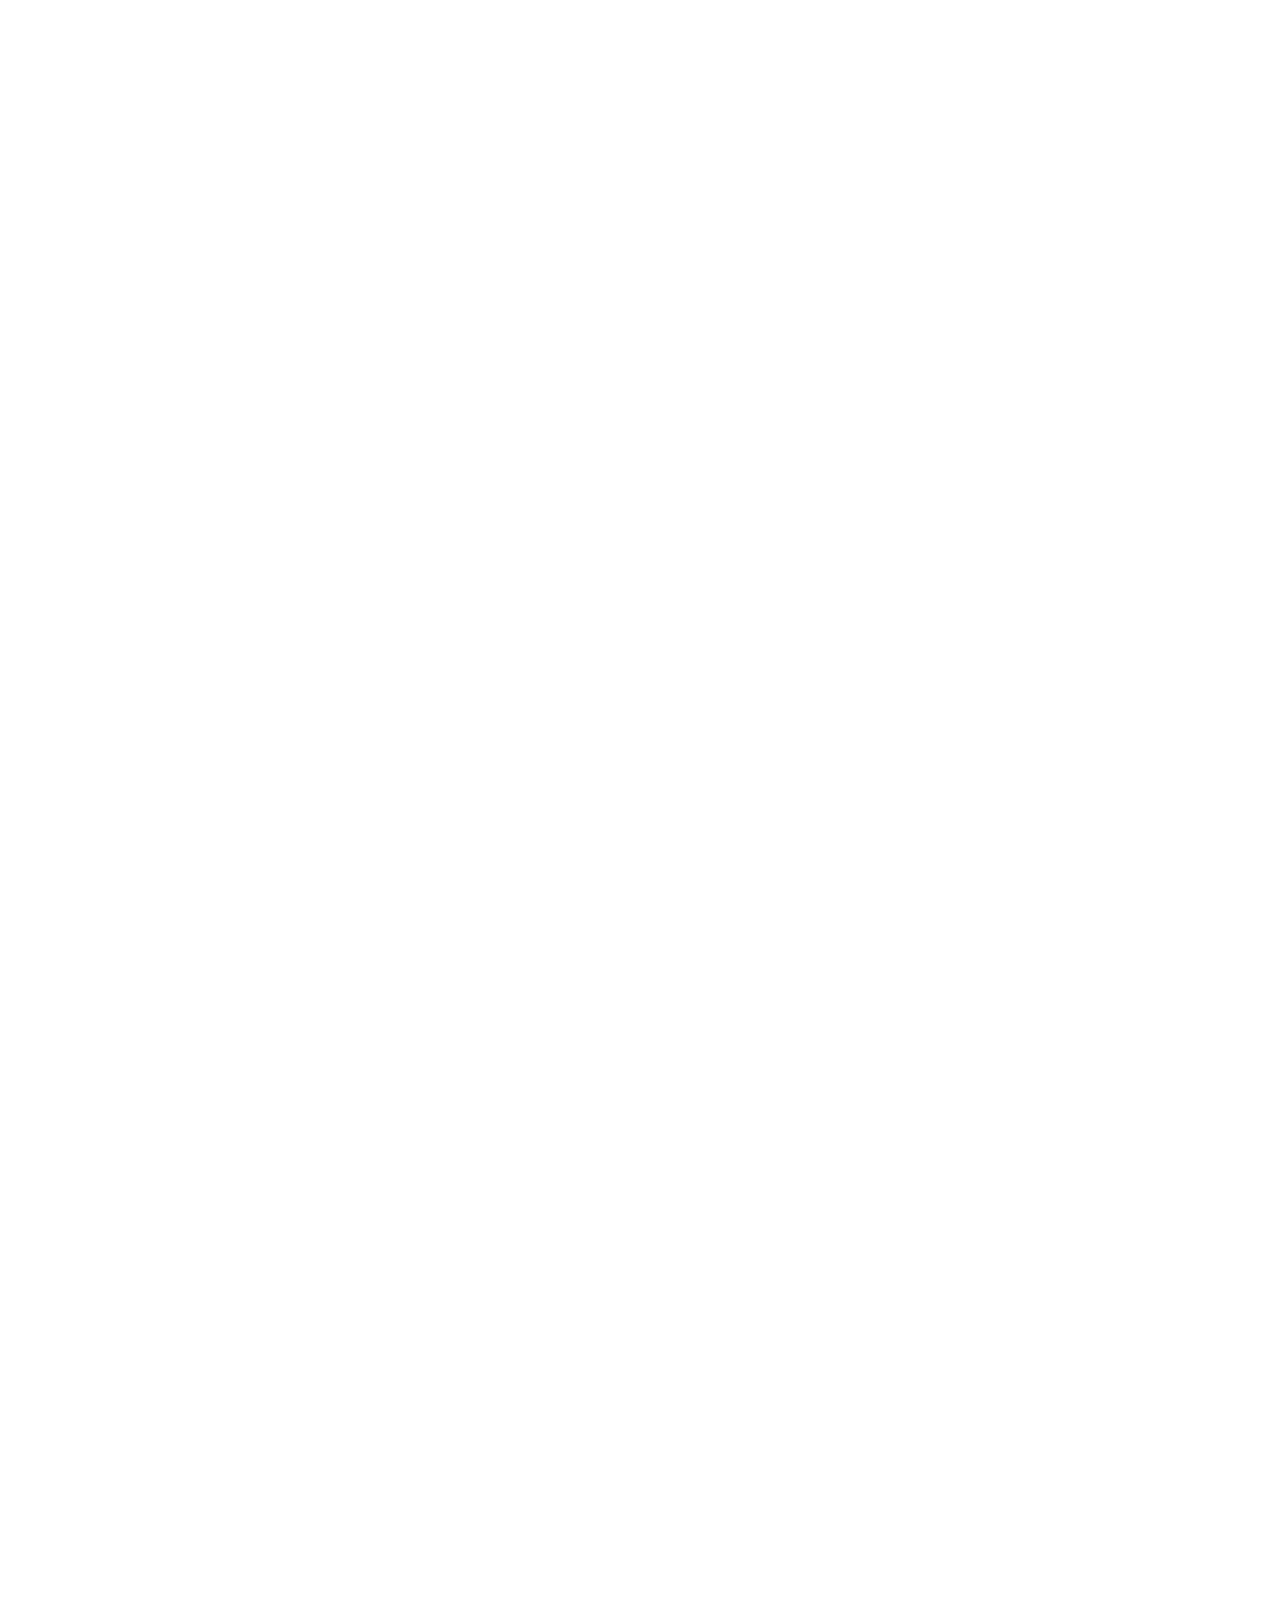
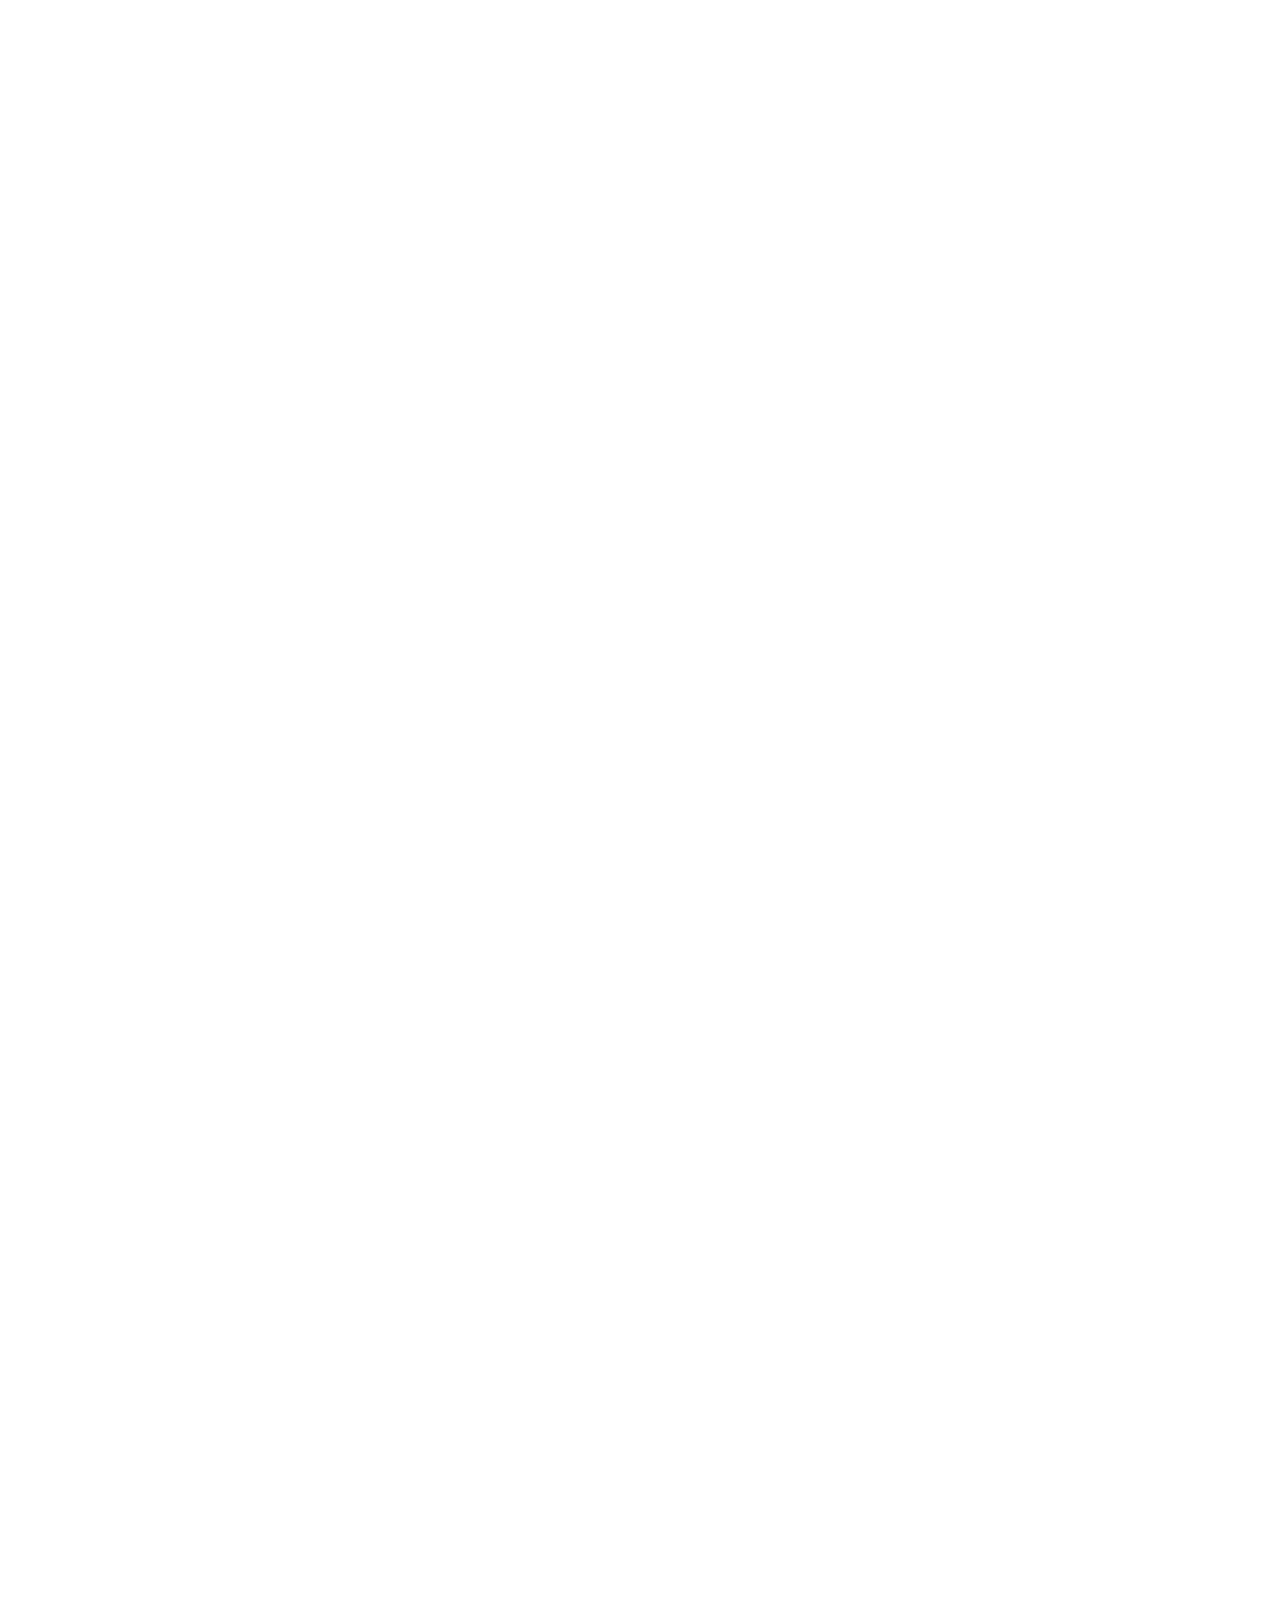
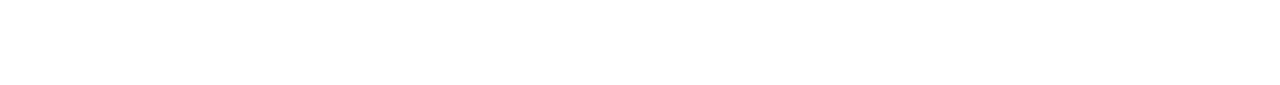
==== commit 9ea8d778: "comp" ====
--- a/phone/index.html
+++ b/phone/index.html
@@ -29,8 +29,8 @@
   <title>Trang Chủ XemChuKy.com | Xem Chữ Ký - Viết Chữ Đẹp.</title>
   <!-- CSS -->
   <link rel="stylesheet" type="text/css" href="../css/site_global.css?crc=3793497872"/>
-  <link rel="stylesheet" type="text/css" href="css/master_a-master.css?crc=3951360384"/>
-  <link rel="stylesheet" type="text/css" href="css/index.css?crc=238937868" id="pagesheet"/>
+  <link rel="stylesheet" type="text/css" href="css/master_a-master.css?crc=486504837"/>
+  <link rel="stylesheet" type="text/css" href="css/index.css?crc=3809322371" id="pagesheet"/>
   <!-- JS includes -->
   <!--[if lt IE 9]>
   <script src="../scripts/html5shiv.js?crc=4241844378" type="text/javascript"></script>
@@ -71,7 +71,7 @@
   <!--HTML Widget code-->
   
 			<style>
-				#u19048 .field_text { text-indent: 10px; width: 247px; height: 23px; color: #686868; background-color: transparent; }
+				#u55111 .field_text { text-indent: 10px; width: 247px; height: 23px; color: #686868; background-color: transparent; }
 			</style>
 		
  </head>
@@ -95,21 +95,21 @@
        <div class="MenuItemContainer clearfix grpelem" id="u19101"><!-- vertical box -->
         <div class="MenuItem MenuItemWithSubMenu clearfix colelem" id="u19102"><!-- horizontal box -->
          <div class="MenuItemLabel NoWrap clearfix grpelem" id="u19104-4"><!-- content -->
-          <p>Chữ Ký</p>
+          <p id="u19104-2">Chữ Ký</p>
          </div>
         </div>
        </div>
        <div class="MenuItemContainer clearfix grpelem" id="u19094"><!-- vertical box -->
         <div class="MenuItem MenuItemWithSubMenu clearfix colelem" id="u19097"><!-- horizontal box -->
          <div class="MenuItemLabel NoWrap clearfix grpelem" id="u19099-4"><!-- content -->
-          <p>Truyện</p>
+          <p id="u19099-2">Truyện</p>
          </div>
         </div>
        </div>
        <div class="MenuItemContainer clearfix grpelem" id="u19115"><!-- vertical box -->
         <div class="MenuItem MenuItemWithSubMenu clearfix colelem" id="u19116"><!-- horizontal box -->
          <div class="MenuItemLabel NoWrap clearfix grpelem" id="u19118-4"><!-- content -->
-          <p>Tìm Kiếm</p>
+          <p id="u19118-2">Tìm Kiếm</p>
          </div>
         </div>
        </div>
@@ -117,528 +117,522 @@
       <div class="museBGSize grpelem" id="u25838"><!-- simple frame --></div>
      </div>
     </div>
-    <div class="clearfix colelem" id="pu18952"><!-- group -->
-     <div class="browser_width grpelem" id="u18952-bw">
-      <div class="museBGSize" id="u18952"><!-- simple frame --></div>
-     </div>
-     <div class="browser_width grpelem" id="u18953-bw">
-      <div class="gradient" id="u18953"><!-- simple frame --></div>
-     </div>
-     <div class="browser_width grpelem" id="u19025-4-bw">
-      <div class="clearfix" id="u19025-4"><!-- content -->
-       <p id="u19025-2">Truyện đọc - Ngôn tình</p>
-      </div>
-     </div>
-     <div class="browser_width grpelem" id="u19026-4-bw">
-      <div class="clearfix" id="u19026-4"><!-- content -->
-       <p id="u19026-2">Thời niên thiếu không thể quay lại ấy - Tập 16</p>
-      </div>
-     </div>
-    </div>
-    <div class="clearfix colelem" id="ppu18607"><!-- group -->
-     <div class="clearfix grpelem" id="pu18607"><!-- column -->
-      <div class="museBGSize colelem" id="u18607"><!-- simple frame --></div>
-      <div class="museBGSize colelem" id="u18608"><!-- simple frame --></div>
-      <div class="museBGSize colelem" id="u18609"><!-- simple frame --></div>
-      <div class="museBGSize colelem" id="u18613"><!-- simple frame --></div>
-      <div class="museBGSize colelem" id="u18614"><!-- simple frame --></div>
-      <div class="museBGSize colelem" id="u18615"><!-- simple frame --></div>
-     </div>
-     <nav class="MenuBar clearfix grpelem" id="menuu18954"><!-- vertical box -->
-      <div class="MenuItemContainer borderbox clearfix colelem" id="u19011"><!-- horizontal box -->
-       <div class="MenuItem MenuItemWithSubMenu borderbox shadow clearfix grpelem" id="u19012"><!-- horizontal box -->
-        <div class="MenuItemLabel borderbox clearfix grpelem" id="u19015-6"><!-- content -->
-         <p id="u19015-2">Tiểu sử nhà văn Chu Lai</p>
-         <p id="u19015-4">Chữ ký người nổi tiếng</p>
-        </div>
-        <div class="borderbox grpelem" id="u19014"><!-- content --></div>
-       </div>
-      </div>
-      <div class="MenuItemContainer borderbox clearfix colelem" id="u18962"><!-- horizontal box -->
-       <div class="MenuItem MenuItemWithSubMenu borderbox shadow clearfix grpelem" id="u18963"><!-- horizontal box -->
-        <div class="MenuItemLabel borderbox clearfix grpelem" id="u18964-6"><!-- content -->
-         <p id="u18964-2">Anh chỉ cần em - Tập 3</p>
-         <p id="u18964-4">Truyện đọc - Ngôn tình</p>
-        </div>
-        <div class="borderbox grpelem" id="u18966"><!-- content --></div>
-       </div>
-      </div>
-      <div class="MenuItemContainer borderbox clearfix colelem" id="u19004"><!-- horizontal box -->
-       <div class="MenuItem MenuItemWithSubMenu borderbox shadow clearfix grpelem" id="u19007"><!-- horizontal box -->
-        <div class="MenuItemLabel borderbox clearfix grpelem" id="u19010-6"><!-- content -->
-         <p id="u19010-2">Nghệ thuật xem chữ ký - Phần 1</p>
-         <p id="u19010-4">Xem chữ ký</p>
-        </div>
-        <div class="borderbox grpelem" id="u19008"><!-- content --></div>
-       </div>
-      </div>
-      <div class="MenuItemContainer borderbox clearfix colelem" id="u18976"><!-- horizontal box -->
-       <div class="MenuItem MenuItemWithSubMenu borderbox shadow clearfix grpelem" id="u18977"><!-- horizontal box -->
-        <div class="MenuItemLabel borderbox clearfix grpelem" id="u18979-6"><!-- content -->
-         <p id="u18979-2">Tìm hiểu chữ viết nhà văn Mai Văn Kháng</p>
-         <p id="u18979-4">Chữ ký người nổi tiếng</p>
-        </div>
-        <div class="borderbox grpelem" id="u18978"><!-- content --></div>
-       </div>
-      </div>
-      <div class="MenuItemContainer borderbox clearfix colelem" id="u18955"><!-- horizontal box -->
-       <div class="MenuItem MenuItemWithSubMenu borderbox shadow clearfix grpelem" id="u18956"><!-- horizontal box -->
-        <div class="MenuItemLabel borderbox clearfix grpelem" id="u18959-6"><!-- content -->
-         <p id="u18959-2">Sự tích búp bê cầu nắng Teru Teru</p>
-         <p id="u18959-4">Truyện - Sự tích</p>
-        </div>
-        <div class="borderbox museBGSize grpelem" id="u18958"><!-- content --></div>
-       </div>
-      </div>
-      <div class="MenuItemContainer borderbox clearfix colelem" id="u18990"><!-- horizontal box -->
-       <div class="MenuItem MenuItemWithSubMenu borderbox shadow clearfix grpelem" id="u18991"><!-- horizontal box -->
-        <div class="MenuItemLabel borderbox clearfix grpelem" id="u18994-6"><!-- content -->
-         <p id="u18994-2">Học viết chữ cơ bản - Bài 15</p>
-         <p id="u18994-4">Viết chữ đẹp</p>
-        </div>
-        <div class="borderbox grpelem" id="u18992"><!-- content --></div>
+    <div class="clearfix colelem" id="pu55165"><!-- group -->
+     <div class="browser_width grpelem" id="u55165-bw">
+      <a class="nonblock nontext museBGSize" id="u55165" href="b%c3%a0i-vi%e1%ba%bft-m%e1%ba%abu.html"><!-- simple frame --></a>
+     </div>
+     <div class="browser_width grpelem" id="u55166-bw">
+      <div class="gradient" id="u55166"><!-- simple frame --></div>
+     </div>
+     <div class="browser_width grpelem" id="u55167-4-bw">
+      <div class="clearfix" id="u55167-4"><!-- content -->
+       <p id="u55167-2">Truyện đọc - Ngôn tình</p>
+      </div>
+     </div>
+     <div class="browser_width grpelem" id="u55168-4-bw">
+      <a class="nonblock nontext clearfix" id="u55168-4" href="../b%c3%a0i-vi%e1%ba%bft-m%e1%ba%abu.html?devicelock=desktop"><!-- content --><p id="u55168-2">Thời niên thiếu không thể quay lại ấy - Tập 16</p></a>
+     </div>
+    </div>
+    <div class="clearfix colelem" id="ppu55159"><!-- group -->
+     <div class="clearfix grpelem" id="pu55159"><!-- column -->
+      <div class="museBGSize colelem" id="u55159"><!-- simple frame --></div>
+      <div class="museBGSize colelem" id="u55160"><!-- simple frame --></div>
+      <div class="museBGSize colelem" id="u55161"><!-- simple frame --></div>
+      <div class="museBGSize colelem" id="u55162"><!-- simple frame --></div>
+      <div class="museBGSize colelem" id="u55163"><!-- simple frame --></div>
+      <div class="museBGSize colelem" id="u55164"><!-- simple frame --></div>
+     </div>
+     <nav class="MenuBar clearfix grpelem" id="menuu55116"><!-- vertical box -->
+      <div class="MenuItemContainer borderbox clearfix colelem" id="u55117"><!-- horizontal box -->
+       <div class="MenuItem MenuItemWithSubMenu borderbox shadow clearfix grpelem" id="u55118"><!-- horizontal box -->
+        <div class="MenuItemLabel borderbox clearfix grpelem" id="u55120-6"><!-- content -->
+         <p id="u55120-2">Tiểu sử nhà văn Chu Lai</p>
+         <p id="u55120-4">Chữ ký người nổi tiếng</p>
+        </div>
+        <div class="borderbox grpelem" id="u55119"><!-- content --></div>
+       </div>
+      </div>
+      <div class="MenuItemContainer borderbox clearfix colelem" id="u55124"><!-- horizontal box -->
+       <div class="MenuItem MenuItemWithSubMenu borderbox shadow clearfix grpelem" id="u55127"><!-- horizontal box -->
+        <div class="MenuItemLabel borderbox clearfix grpelem" id="u55128-6"><!-- content -->
+         <p id="u55128-2">Anh chỉ cần em - Tập 3</p>
+         <p id="u55128-4">Truyện đọc - Ngôn tình</p>
+        </div>
+        <div class="borderbox grpelem" id="u55129"><!-- content --></div>
+       </div>
+      </div>
+      <div class="MenuItemContainer borderbox clearfix colelem" id="u55131"><!-- horizontal box -->
+       <div class="MenuItem MenuItemWithSubMenu borderbox shadow clearfix grpelem" id="u55132"><!-- horizontal box -->
+        <div class="MenuItemLabel borderbox clearfix grpelem" id="u55135-6"><!-- content -->
+         <p id="u55135-2">Nghệ thuật xem chữ ký - Phần 1</p>
+         <p id="u55135-4">Xem chữ ký</p>
+        </div>
+        <div class="borderbox grpelem" id="u55134"><!-- content --></div>
+       </div>
+      </div>
+      <div class="MenuItemContainer borderbox clearfix colelem" id="u55145"><!-- horizontal box -->
+       <div class="MenuItem MenuItemWithSubMenu borderbox shadow clearfix grpelem" id="u55146"><!-- horizontal box -->
+        <div class="MenuItemLabel borderbox clearfix grpelem" id="u55149-6"><!-- content -->
+         <p id="u55149-2">Tìm hiểu chữ viết nhà văn Mai Văn Kháng</p>
+         <p id="u55149-4">Chữ ký người nổi tiếng</p>
+        </div>
+        <div class="borderbox grpelem" id="u55148"><!-- content --></div>
+       </div>
+      </div>
+      <div class="MenuItemContainer borderbox clearfix colelem" id="u55152"><!-- horizontal box -->
+       <div class="MenuItem MenuItemWithSubMenu borderbox shadow clearfix grpelem" id="u55155"><!-- horizontal box -->
+        <div class="MenuItemLabel borderbox clearfix grpelem" id="u55156-6"><!-- content -->
+         <p id="u55156-2">Sự tích búp bê cầu nắng Teru Teru</p>
+         <p id="u55156-4">Truyện - Sự tích</p>
+        </div>
+        <div class="borderbox museBGSize grpelem" id="u55158"><!-- content --></div>
+       </div>
+      </div>
+      <div class="MenuItemContainer borderbox clearfix colelem" id="u55138"><!-- horizontal box -->
+       <div class="MenuItem MenuItemWithSubMenu borderbox shadow clearfix grpelem" id="u55139"><!-- horizontal box -->
+        <div class="MenuItemLabel borderbox clearfix grpelem" id="u55140-6"><!-- content -->
+         <p id="u55140-2">Học viết chữ cơ bản - Bài 15</p>
+         <p id="u55140-4">Viết chữ đẹp</p>
+        </div>
+        <div class="borderbox grpelem" id="u55142"><!-- content --></div>
        </div>
       </div>
      </nav>
     </div>
-    <div class="clearfix colelem" id="pu18619"><!-- group -->
-     <div class="browser_width grpelem" id="u18619-bw">
-      <div id="u18619"><!-- simple frame --></div>
-     </div>
-     <div class="browser_width grpelem" id="u19027-4-bw">
-      <div class="clearfix" id="u19027-4"><!-- content -->
-       <p id="u19027-2">&quot;Giữ việc đạo nghĩa, làm việc trung tín, trọng việc danh tiết.&quot; - Âu Dương Tử</p>
-      </div>
-     </div>
-    </div>
-    <div class="shadow clearfix colelem" id="u19044-4"><!-- content -->
+    <div class="clearfix colelem" id="pu55114"><!-- group -->
+     <div class="browser_width grpelem" id="u55114-bw">
+      <div id="u55114"><!-- simple frame --></div>
+     </div>
+     <div class="browser_width grpelem" id="u55115-4-bw">
+      <div class="clearfix" id="u55115-4"><!-- content -->
+       <p id="u55115-2">&quot;Giữ việc đạo nghĩa, làm việc trung tín, trọng việc danh tiết.&quot; - Âu Dương Tử</p>
+      </div>
+     </div>
+    </div>
+    <div class="shadow clearfix colelem" id="u55108-4"><!-- content -->
      <p>XEM CHỮ KÝ</p>
     </div>
-    <div class="browser_width colelem" id="u19043-bw">
-     <div id="u19043"><!-- simple frame --></div>
-    </div>
-    <div class="clearfix colelem" id="pu19047"><!-- group -->
-     <div class="museBGSize grpelem" id="u19047"><!-- simple frame --></div>
-     <div class="clearfix grpelem" id="u19046-10"><!-- content -->
-      <p id="u19046-8">&nbsp;&nbsp; Để xem chữ ký miễn phí, bạn phải <span id="u19046-2">đăng nhập</span> để hệ thống lưu và trả kết quả. Điền tên của chữ ký bạn cần xem rồi bấm nút <span id="u19046-4">Thêm Chữ Ký</span> ở bên dưới. Để sử dụng dịch vụ xem chữ ký VIP, xin vui lòng bấm vào <span id="u19046-6">Đây</span><span id="u19046-7">.</span></p>
-     </div>
-    </div>
-    <div class="clearfix colelem" id="pu19048"><!-- group -->
-     <div class="gs8 size_fixed grpelem" id="u19048"><!-- custom html -->
+    <div class="browser_width colelem" id="u55107-bw">
+     <div id="u55107"><!-- simple frame --></div>
+    </div>
+    <div class="clearfix colelem" id="pu55110"><!-- group -->
+     <div class="museBGSize grpelem" id="u55110"><!-- simple frame --></div>
+     <div class="clearfix grpelem" id="u55109-10"><!-- content -->
+      <p id="u55109-8">&nbsp;&nbsp; Để xem chữ ký miễn phí, bạn phải <span id="u55109-2">đăng nhập</span> để hệ thống lưu và trả kết quả. Điền tên của chữ ký bạn cần xem rồi bấm nút <span id="u55109-4">Thêm Chữ Ký</span> ở bên dưới. Để sử dụng dịch vụ xem chữ ký VIP, xin vui lòng bấm vào <span id="u55109-6">Đây</span><span id="u55109-7">.</span></p>
+     </div>
+    </div>
+    <div class="clearfix colelem" id="pu55111"><!-- group -->
+     <div class="gs8 size_fixed grpelem" id="u55111"><!-- custom html -->
       
               <input type="text" class="field_text" value="Tên chữ ký của bạn" onfocus='if(this.value=="Tên chữ ký của bạn") this.value=""' onblur='if(this.value=="") this.value="Tên chữ ký của bạn"'/>
           
      </div>
-     <div class="clearfix grpelem" id="u19049"><!-- group -->
-      <div class="clearfix grpelem" id="u19050-4"><!-- content -->
-       <p>THÊM CHỮ KÝ</p>
-      </div>
-     </div>
-    </div>
-    <div class="clearfix colelem" id="ppu26634-4"><!-- group -->
-     <div class="clearfix grpelem" id="pu26634-4"><!-- column -->
-      <div class="clearfix colelem" id="u26634-4"><!-- content -->
+     <div class="pointer_cursor clearfix grpelem" id="u55112"><!-- group -->
+      <a class="block" href="xem-ch%e1%bb%af-k%c3%bd.html"><!-- Block link tag --></a>
+      <a class="nonblock nontext clearfix grpelem" id="u55113-4" href="xem-ch%e1%bb%af-k%c3%bd.html"><!-- content --><p>THÊM CHỮ KÝ</p></a>
+     </div>
+    </div>
+    <div class="clearfix colelem" id="ppu55103-4"><!-- group -->
+     <div class="clearfix grpelem" id="pu55103-4"><!-- column -->
+      <div class="clearfix colelem" id="u55103-4"><!-- content -->
        <p>[ Đăng nhập ]</p>
       </div>
-      <div class="clearfix colelem" id="u26641-4"><!-- content -->
+      <div class="clearfix colelem" id="u55101-4"><!-- content -->
        <p>[ Đăng ký mới ]</p>
       </div>
      </div>
-     <div class="clearfix grpelem" id="pu26637-4"><!-- column -->
-      <div class="clearfix colelem" id="u26637-4"><!-- content -->
+     <div class="clearfix grpelem" id="pu55102-4"><!-- column -->
+      <div class="clearfix colelem" id="u55102-4"><!-- content -->
        <p>[ Dịch vụ VIP ]</p>
       </div>
-      <div class="clearfix colelem" id="u26640-4"><!-- content -->
+      <div class="clearfix colelem" id="u55100-4"><!-- content -->
        <p>[ Hướng dẫn ]</p>
       </div>
      </div>
-     <div class="size_fixed grpelem" id="u18548"><!-- custom html -->
+     <div class="size_fixed grpelem" id="u55104"><!-- custom html -->
       
 <!-- This Adobe Muse widget was created by the team at MuseFree.com -->
 
      </div>
-     <div class="counter clearfix grpelem" id="u19070-4"><!-- content -->
+     <div class="counter clearfix grpelem" id="u55105-4"><!-- content -->
       <p>5890229</p>
      </div>
-     <div class="clearfix grpelem" id="u19071-4"><!-- content -->
+     <div class="clearfix grpelem" id="u55106-4"><!-- content -->
       <p>CHỮ KÝ ĐÃ XỬ LÝ</p>
      </div>
     </div>
-    <div class="browser_width colelem" id="menuu18691-bw">
-     <nav class="MenuBar clearfix" id="menuu18691"><!-- horizontal box -->
-      <div class="MenuItemContainer borderbox clearfix grpelem" id="u18692"><!-- vertical box -->
-       <div class="MenuItem MenuItemWithSubMenu borderbox shadow clearfix colelem" id="u18693"><!-- horizontal box -->
-        <div class="MenuItemLabel NoWrap borderbox clearfix grpelem" id="u18694-4"><!-- content -->
-         <p>CHỮ KÝ MIỄN PHÍ</p>
-        </div>
-       </div>
-      </div>
-      <div class="MenuItemContainer borderbox clearfix grpelem" id="u18699"><!-- vertical box -->
-       <div class="MenuItem MenuItemWithSubMenu borderbox shadow clearfix colelem" id="u18700"><!-- horizontal box -->
-        <div class="MenuItemLabel NoWrap borderbox clearfix grpelem" id="u18701-4"><!-- content -->
+    <div class="browser_width colelem" id="menuu55041-bw">
+     <nav class="MenuBar clearfix" id="menuu55041"><!-- horizontal box -->
+      <div class="MenuItemContainer borderbox clearfix grpelem" id="u55042"><!-- vertical box -->
+       <a class="nonblock nontext MenuItem MenuItemWithSubMenu borderbox clearfix colelem" id="u55045" href="xem-ch%e1%bb%af-k%c3%bd.html"><!-- horizontal box --><div class="MenuItemLabel NoWrap borderbox clearfix grpelem" id="u55047-4"><!-- content --><p>CHỮ KÝ MIỄN PHÍ</p></div></a>
+      </div>
+      <div class="MenuItemContainer borderbox clearfix grpelem" id="u55049"><!-- vertical box -->
+       <div class="MenuItem MenuItemWithSubMenu borderbox shadow clearfix colelem" id="u55050"><!-- horizontal box -->
+        <div class="MenuItemLabel NoWrap borderbox clearfix grpelem" id="u55052-4"><!-- content -->
          <p>XEM CHỮ KÝ VIP</p>
         </div>
        </div>
       </div>
      </nav>
     </div>
-    <div class="colelem" id="u18706"><!-- simple frame --></div>
-    <div class="clearfix colelem" id="pmenuu18620"><!-- group -->
-     <nav class="MenuBar clearfix grpelem" id="menuu18620"><!-- vertical box -->
-      <div class="MenuItemContainer borderbox clearfix colelem" id="u18656"><!-- horizontal box -->
-       <div class="MenuItem MenuItemWithSubMenu borderbox shadow clearfix grpelem" id="u18657"><!-- horizontal box -->
-        <div class="MenuItemLabel borderbox clearfix grpelem" id="u18660-6"><!-- content -->
-         <p id="u18660-2">&nbsp;01. User: tandiep123</p>
-         <p id="u18660-4">&nbsp;Đã xong 1 phút trước</p>
-        </div>
-        <div class="borderbox grpelem" id="u18658"><!-- content --></div>
-       </div>
-      </div>
-      <div class="MenuItemContainer borderbox clearfix colelem" id="u18642"><!-- horizontal box -->
-       <div class="MenuItem MenuItemWithSubMenu borderbox shadow clearfix grpelem" id="u18643"><!-- horizontal box -->
-        <div class="MenuItemLabel borderbox clearfix grpelem" id="u18645-6"><!-- content -->
-         <p id="u18645-2">&nbsp;02. User: tandiep123</p>
-         <p id="u18645-4">&nbsp;Đã xong 3 phút trước</p>
-        </div>
-        <div class="borderbox grpelem" id="u18644"><!-- content --></div>
-       </div>
-      </div>
-      <div class="MenuItemContainer borderbox clearfix colelem" id="u18649"><!-- horizontal box -->
-       <div class="MenuItem MenuItemWithSubMenu borderbox shadow clearfix grpelem" id="u18650"><!-- horizontal box -->
-        <div class="MenuItemLabel borderbox clearfix grpelem" id="u18652-6"><!-- content -->
-         <p id="u18652-2">&nbsp;03. User: tandiep123</p>
-         <p id="u18652-4">&nbsp;Đã xong 3 phút trước</p>
-        </div>
-        <div class="borderbox grpelem" id="u18651"><!-- content --></div>
-       </div>
-      </div>
-      <div class="MenuItemContainer borderbox clearfix colelem" id="u18684"><!-- horizontal box -->
-       <div class="MenuItem MenuItemWithSubMenu borderbox shadow clearfix grpelem" id="u18687"><!-- horizontal box -->
-        <div class="MenuItemLabel borderbox clearfix grpelem" id="u18688-6"><!-- content -->
-         <p id="u18688-2">&nbsp;04. User: tandiep123</p>
-         <p id="u18688-4">&nbsp;Đã xong 5 phút trước</p>
-        </div>
-        <div class="borderbox grpelem" id="u18689"><!-- content --></div>
-       </div>
-      </div>
-      <div class="MenuItemContainer borderbox clearfix colelem" id="u18621"><!-- horizontal box -->
-       <div class="MenuItem MenuItemWithSubMenu borderbox shadow clearfix grpelem" id="u18622"><!-- horizontal box -->
-        <div class="MenuItemLabel borderbox clearfix grpelem" id="u18624-6"><!-- content -->
-         <p id="u18624-2">&nbsp;05. User: tandiep123</p>
-         <p id="u18624-4">&nbsp;Đã xong 7 phút trước</p>
-        </div>
-        <div class="borderbox museBGSize grpelem" id="u18623"><!-- content --></div>
-       </div>
-      </div>
-      <div class="MenuItemContainer borderbox clearfix colelem" id="u18663"><!-- horizontal box -->
-       <div class="MenuItem MenuItemWithSubMenu borderbox shadow clearfix grpelem" id="u18664"><!-- horizontal box -->
-        <div class="MenuItemLabel borderbox clearfix grpelem" id="u18667-6"><!-- content -->
-         <p id="u18667-2">&nbsp;06. User: tandiep123</p>
-         <p id="u18667-4">&nbsp;Đã xong 11 phút trước</p>
-        </div>
-        <div class="borderbox grpelem" id="u18666"><!-- content --></div>
+    <div class="colelem" id="u55099"><!-- simple frame --></div>
+    <div class="clearfix colelem" id="pmenuu54998"><!-- group -->
+     <nav class="MenuBar clearfix grpelem" id="menuu54998"><!-- vertical box -->
+      <div class="MenuItemContainer borderbox clearfix colelem" id="u55013"><!-- horizontal box -->
+       <div class="MenuItem MenuItemWithSubMenu borderbox shadow clearfix grpelem" id="u55014"><!-- horizontal box -->
+        <div class="MenuItemLabel borderbox clearfix grpelem" id="u55015-6"><!-- content -->
+         <p id="u55015-2">&nbsp;01. User: tandiep123</p>
+         <p id="u55015-4">&nbsp;Đã xong 1 phút trước</p>
+        </div>
+        <div class="borderbox grpelem" id="u55017"><!-- content --></div>
+       </div>
+      </div>
+      <div class="MenuItemContainer borderbox clearfix colelem" id="u55020"><!-- horizontal box -->
+       <div class="MenuItem MenuItemWithSubMenu borderbox shadow clearfix grpelem" id="u55023"><!-- horizontal box -->
+        <div class="MenuItemLabel borderbox clearfix grpelem" id="u55026-6"><!-- content -->
+         <p id="u55026-2">&nbsp;02. User: tandiep123</p>
+         <p id="u55026-4">&nbsp;Đã xong 3 phút trước</p>
+        </div>
+        <div class="borderbox grpelem" id="u55024"><!-- content --></div>
+       </div>
+      </div>
+      <div class="MenuItemContainer borderbox clearfix colelem" id="u55034"><!-- horizontal box -->
+       <div class="MenuItem MenuItemWithSubMenu borderbox shadow clearfix grpelem" id="u55037"><!-- horizontal box -->
+        <div class="MenuItemLabel borderbox clearfix grpelem" id="u55038-6"><!-- content -->
+         <p id="u55038-2">&nbsp;03. User: tandiep123</p>
+         <p id="u55038-4">&nbsp;Đã xong 3 phút trước</p>
+        </div>
+        <div class="borderbox grpelem" id="u55040"><!-- content --></div>
+       </div>
+      </div>
+      <div class="MenuItemContainer borderbox clearfix colelem" id="u54999"><!-- horizontal box -->
+       <div class="MenuItem MenuItemWithSubMenu borderbox shadow clearfix grpelem" id="u55002"><!-- horizontal box -->
+        <div class="MenuItemLabel borderbox clearfix grpelem" id="u55004-6"><!-- content -->
+         <p id="u55004-2">&nbsp;04. User: tandiep123</p>
+         <p id="u55004-4">&nbsp;Đã xong 5 phút trước</p>
+        </div>
+        <div class="borderbox grpelem" id="u55005"><!-- content --></div>
+       </div>
+      </div>
+      <div class="MenuItemContainer borderbox clearfix colelem" id="u55027"><!-- horizontal box -->
+       <div class="MenuItem MenuItemWithSubMenu borderbox shadow clearfix grpelem" id="u55030"><!-- horizontal box -->
+        <div class="MenuItemLabel borderbox clearfix grpelem" id="u55033-6"><!-- content -->
+         <p id="u55033-2">&nbsp;05. User: tandiep123</p>
+         <p id="u55033-4">&nbsp;Đã xong 7 phút trước</p>
+        </div>
+        <div class="borderbox museBGSize grpelem" id="u55032"><!-- content --></div>
+       </div>
+      </div>
+      <div class="MenuItemContainer borderbox clearfix colelem" id="u55006"><!-- horizontal box -->
+       <div class="MenuItem MenuItemWithSubMenu borderbox shadow clearfix grpelem" id="u55007"><!-- horizontal box -->
+        <div class="MenuItemLabel borderbox clearfix grpelem" id="u55009-6"><!-- content -->
+         <p id="u55009-2">&nbsp;06. User: tandiep123</p>
+         <p id="u55009-4">&nbsp;Đã xong 11 phút trước</p>
+        </div>
+        <div class="borderbox grpelem" id="u55010"><!-- content --></div>
        </div>
       </div>
      </nav>
-     <nav class="MenuBar clearfix grpelem" id="menuu18707"><!-- vertical box -->
-      <div class="MenuItemContainer borderbox clearfix colelem" id="u18764"><!-- horizontal box -->
-       <div class="MenuItem MenuItemWithSubMenu borderbox shadow clearfix grpelem" id="u18767"><!-- horizontal box -->
-        <div class="MenuItemLabel borderbox clearfix grpelem" id="u18768-6"><!-- content -->
-         <p id="u18768-2">&nbsp;01. User: tandiep123</p>
-         <p id="u18768-4">&nbsp;Đang chờ kết quả</p>
-        </div>
-        <div class="borderbox grpelem" id="u18769"><!-- content --></div>
-       </div>
-      </div>
-      <div class="MenuItemContainer borderbox clearfix colelem" id="u18722"><!-- horizontal box -->
-       <div class="MenuItem MenuItemWithSubMenu borderbox shadow clearfix grpelem" id="u18723"><!-- horizontal box -->
-        <div class="MenuItemLabel borderbox clearfix grpelem" id="u18724-6"><!-- content -->
-         <p id="u18724-2">&nbsp;02. User: tandiep123</p>
-         <p id="u18724-4">&nbsp;Đang chờ kết quả</p>
-        </div>
-        <div class="borderbox grpelem" id="u18726"><!-- content --></div>
-       </div>
-      </div>
-      <div class="MenuItemContainer borderbox clearfix colelem" id="u18757"><!-- horizontal box -->
-       <div class="MenuItem MenuItemWithSubMenu borderbox shadow clearfix grpelem" id="u18758"><!-- horizontal box -->
-        <div class="MenuItemLabel borderbox clearfix grpelem" id="u18759-6"><!-- content -->
-         <p id="u18759-2">&nbsp;03. User: tandiep123</p>
-         <p id="u18759-4">&nbsp;Đang chờ kết quả</p>
-        </div>
-        <div class="borderbox grpelem" id="u18760"><!-- content --></div>
-       </div>
-      </div>
-      <div class="MenuItemContainer borderbox clearfix colelem" id="u18729"><!-- horizontal box -->
-       <div class="MenuItem MenuItemWithSubMenu borderbox shadow clearfix grpelem" id="u18730"><!-- horizontal box -->
-        <div class="MenuItemLabel borderbox clearfix grpelem" id="u18731-6"><!-- content -->
-         <p id="u18731-2">&nbsp;04. User: tandiep123</p>
-         <p id="u18731-4">&nbsp;Đang chờ kết quả</p>
-        </div>
-        <div class="borderbox grpelem" id="u18732"><!-- content --></div>
-       </div>
-      </div>
-      <div class="MenuItemContainer borderbox clearfix colelem" id="u18715"><!-- horizontal box -->
-       <div class="MenuItem MenuItemWithSubMenu borderbox shadow clearfix grpelem" id="u18716"><!-- horizontal box -->
-        <div class="MenuItemLabel borderbox clearfix grpelem" id="u18718-6"><!-- content -->
-         <p id="u18718-2">&nbsp;05. User: tandiep123</p>
-         <p id="u18718-4">&nbsp;Đang chờ kết quả</p>
-        </div>
-        <div class="borderbox museBGSize grpelem" id="u18719"><!-- content --></div>
-       </div>
-      </div>
-      <div class="MenuItemContainer borderbox clearfix colelem" id="u18771"><!-- horizontal box -->
-       <div class="MenuItem MenuItemWithSubMenu borderbox shadow clearfix grpelem" id="u18774"><!-- horizontal box -->
-        <div class="MenuItemLabel borderbox clearfix grpelem" id="u18775-6"><!-- content -->
-         <p id="u18775-2">&nbsp;06. User: tandiep123</p>
-         <p id="u18775-4">&nbsp;Đang chờ kết quả</p>
-        </div>
-        <div class="borderbox grpelem" id="u18776"><!-- content --></div>
+     <nav class="MenuBar clearfix grpelem" id="menuu55056"><!-- vertical box -->
+      <div class="MenuItemContainer borderbox clearfix colelem" id="u55078"><!-- horizontal box -->
+       <div class="MenuItem MenuItemWithSubMenu borderbox shadow clearfix grpelem" id="u55079"><!-- horizontal box -->
+        <div class="MenuItemLabel borderbox clearfix grpelem" id="u55082-6"><!-- content -->
+         <p id="u55082-2">&nbsp;01. User: tandiep123</p>
+         <p id="u55082-4">&nbsp;Đang chờ kết quả</p>
+        </div>
+        <div class="borderbox grpelem" id="u55081"><!-- content --></div>
+       </div>
+      </div>
+      <div class="MenuItemContainer borderbox clearfix colelem" id="u55071"><!-- horizontal box -->
+       <div class="MenuItem MenuItemWithSubMenu borderbox shadow clearfix grpelem" id="u55074"><!-- horizontal box -->
+        <div class="MenuItemLabel borderbox clearfix grpelem" id="u55076-6"><!-- content -->
+         <p id="u55076-2">&nbsp;02. User: tandiep123</p>
+         <p id="u55076-4">&nbsp;Đang chờ kết quả</p>
+        </div>
+        <div class="borderbox grpelem" id="u55077"><!-- content --></div>
+       </div>
+      </div>
+      <div class="MenuItemContainer borderbox clearfix colelem" id="u55085"><!-- horizontal box -->
+       <div class="MenuItem MenuItemWithSubMenu borderbox shadow clearfix grpelem" id="u55086"><!-- horizontal box -->
+        <div class="MenuItemLabel borderbox clearfix grpelem" id="u55087-6"><!-- content -->
+         <p id="u55087-2">&nbsp;03. User: tandiep123</p>
+         <p id="u55087-4">&nbsp;Đang chờ kết quả</p>
+        </div>
+        <div class="borderbox grpelem" id="u55088"><!-- content --></div>
+       </div>
+      </div>
+      <div class="MenuItemContainer borderbox clearfix colelem" id="u55057"><!-- horizontal box -->
+       <div class="MenuItem MenuItemWithSubMenu borderbox shadow clearfix grpelem" id="u55058"><!-- horizontal box -->
+        <div class="MenuItemLabel borderbox clearfix grpelem" id="u55059-6"><!-- content -->
+         <p id="u55059-2">&nbsp;04. User: tandiep123</p>
+         <p id="u55059-4">&nbsp;Đang chờ kết quả</p>
+        </div>
+        <div class="borderbox grpelem" id="u55060"><!-- content --></div>
+       </div>
+      </div>
+      <div class="MenuItemContainer borderbox clearfix colelem" id="u55064"><!-- horizontal box -->
+       <div class="MenuItem MenuItemWithSubMenu borderbox shadow clearfix grpelem" id="u55067"><!-- horizontal box -->
+        <div class="MenuItemLabel borderbox clearfix grpelem" id="u55069-6"><!-- content -->
+         <p id="u55069-2">&nbsp;05. User: tandiep123</p>
+         <p id="u55069-4">&nbsp;Đang chờ kết quả</p>
+        </div>
+        <div class="borderbox museBGSize grpelem" id="u55070"><!-- content --></div>
+       </div>
+      </div>
+      <div class="MenuItemContainer borderbox clearfix colelem" id="u55092"><!-- horizontal box -->
+       <div class="MenuItem MenuItemWithSubMenu borderbox shadow clearfix grpelem" id="u55093"><!-- horizontal box -->
+        <div class="MenuItemLabel borderbox clearfix grpelem" id="u55095-6"><!-- content -->
+         <p id="u55095-2">&nbsp;06. User: tandiep123</p>
+         <p id="u55095-4">&nbsp;Đang chờ kết quả</p>
+        </div>
+        <div class="borderbox grpelem" id="u55096"><!-- content --></div>
        </div>
       </div>
      </nav>
     </div>
-    <div class="browser_width colelem" id="u19051-8-bw">
-     <div class="clearfix" id="u19051-8"><!-- content -->
-      <p id="u19051-6">&nbsp;&nbsp; Để xem kết quả các chữ ký đã gửi, bạn phải <span id="u19051-2">đăng nhập</span> để truy cập hồ sơ tài khoản tại <span id="u19051-4">đây</span>.</p>
-     </div>
-    </div>
-    <div class="shadow clearfix colelem" id="u26647-4"><!-- content -->
+    <div class="browser_width colelem" id="u54997-8-bw">
+     <div class="clearfix" id="u54997-8"><!-- content -->
+      <p id="u54997-6">&nbsp;&nbsp; Để xem kết quả các chữ ký đã gửi, bạn phải <span id="u54997-2">đăng nhập</span> để truy cập hồ sơ tài khoản tại <span id="u54997-4">đây</span>.</p>
+     </div>
+    </div>
+    <div class="shadow clearfix colelem" id="u54996-4"><!-- content -->
      <p>VIẾT CHỮ ĐẸP</p>
     </div>
-    <div class="browser_width colelem" id="u26646-bw">
-     <div id="u26646"><!-- simple frame --></div>
-    </div>
-    <div class="clearfix colelem" id="pu19029"><!-- group -->
-     <div class="museBGSize grpelem" id="u19029"><!-- simple frame --></div>
-     <div class="museBGSize grpelem" id="u19030"><!-- simple frame --></div>
-    </div>
-    <div class="clearfix colelem" id="pu19034-6"><!-- group -->
-     <div class="clearfix grpelem" id="u19034-6"><!-- content -->
-      <p id="u19034-2">Viết Chữ Đẹp - Tập 3</p>
+    <div class="browser_width colelem" id="u54995-bw">
+     <div id="u54995"><!-- simple frame --></div>
+    </div>
+    <div class="clearfix colelem" id="pu54983"><!-- group -->
+     <div class="museBGSize grpelem" id="u54983"><!-- simple frame --></div>
+     <div class="museBGSize grpelem" id="u54984"><!-- simple frame --></div>
+    </div>
+    <div class="clearfix colelem" id="pu54988-6"><!-- group -->
+     <div class="clearfix grpelem" id="u54988-6"><!-- content -->
+      <p id="u54988-2">Viết Chữ Đẹp - Tập 3</p>
       <p>Video</p>
      </div>
-     <div class="clearfix grpelem" id="u19039-6"><!-- content -->
-      <p id="u19039-2">Viết Chữ Đẹp - Tập 20</p>
+     <div class="clearfix grpelem" id="u54993-6"><!-- content -->
+      <p id="u54993-2">Viết Chữ Đẹp - Tập 20</p>
       <p>Video</p>
      </div>
     </div>
-    <div class="clearfix colelem" id="pu19031"><!-- group -->
-     <div class="museBGSize grpelem" id="u19031"><!-- simple frame --></div>
-     <div class="museBGSize grpelem" id="u19032"><!-- simple frame --></div>
-    </div>
-    <div class="clearfix colelem" id="pu19038-6"><!-- group -->
-     <div class="clearfix grpelem" id="u19038-6"><!-- content -->
-      <p id="u19038-2">Viết Chữ Đẹp - Tập 7</p>
+    <div class="clearfix colelem" id="pu54985"><!-- group -->
+     <div class="museBGSize grpelem" id="u54985"><!-- simple frame --></div>
+     <div class="museBGSize grpelem" id="u54986"><!-- simple frame --></div>
+    </div>
+    <div class="clearfix colelem" id="pu54992-6"><!-- group -->
+     <div class="clearfix grpelem" id="u54992-6"><!-- content -->
+      <p id="u54992-2">Viết Chữ Đẹp - Tập 7</p>
       <p>Video</p>
      </div>
-     <div class="clearfix grpelem" id="u19033-6"><!-- content -->
-      <p id="u19033-2">Viết Chữ Đẹp - Tập 14</p>
+     <div class="clearfix grpelem" id="u54987-6"><!-- content -->
+      <p id="u54987-2">Viết Chữ Đẹp - Tập 14</p>
       <p>Video</p>
      </div>
     </div>
-    <div class="clearfix colelem" id="pu19036"><!-- group -->
-     <div class="museBGSize grpelem" id="u19036"><!-- simple frame --></div>
-     <div class="museBGSize grpelem" id="u19037"><!-- simple frame --></div>
-    </div>
-    <div class="clearfix colelem" id="pu19035-6"><!-- group -->
-     <div class="clearfix grpelem" id="u19035-6"><!-- content -->
-      <p id="u19035-2">Viết Chữ Đẹp - Tập 21</p>
+    <div class="clearfix colelem" id="pu54990"><!-- group -->
+     <div class="museBGSize grpelem" id="u54990"><!-- simple frame --></div>
+     <div class="museBGSize grpelem" id="u54991"><!-- simple frame --></div>
+    </div>
+    <div class="clearfix colelem" id="pu54989-6"><!-- group -->
+     <div class="clearfix grpelem" id="u54989-6"><!-- content -->
+      <p id="u54989-2">Viết Chữ Đẹp - Tập 21</p>
       <p>Video</p>
      </div>
-     <div class="clearfix grpelem" id="u19040-6"><!-- content -->
-      <p id="u19040-2">Viết Chữ Đẹp - Tập 18</p>
+     <div class="clearfix grpelem" id="u54994-6"><!-- content -->
+      <p id="u54994-2">Viết Chữ Đẹp - Tập 18</p>
       <p>Video</p>
      </div>
     </div>
-    <div class="shadow clearfix colelem" id="u19067-4"><!-- content -->
+    <div class="shadow clearfix colelem" id="u54982-4"><!-- content -->
      <p>SÁCH , TÀI LIỆU</p>
     </div>
-    <div class="browser_width colelem" id="u19066-bw">
-     <div id="u19066"><!-- simple frame --></div>
-    </div>
-    <div class="clearfix colelem" id="ppu19068"><!-- group -->
-     <div class="clearfix grpelem" id="pu19068"><!-- column -->
-      <div class="museBGSize colelem" id="u19068"><!-- simple frame --></div>
-      <div class="clearfix colelem" id="u18782-4"><!-- content -->
-       <p id="u18782-2">* FREESHIP *</p>
-      </div>
-      <div class="clearfix colelem" id="u18780-4"><!-- content -->
-       <p id="u18780-2">Tìm hiểu thêm</p>
-      </div>
-      <div class="clearfix colelem" id="u18781-4"><!-- content -->
-       <p id="u18781-2">[ Đặt Mua ]</p>
-      </div>
-     </div>
-     <div class="clearfix grpelem" id="u19069-7"><!-- content -->
-      <p id="u19069-2">&nbsp; SÁCH: ĐỒ VẬT TRONG ĐỜI SỐNG</p>
-      <p id="u19069-3">&nbsp;</p>
-      <p id="u19069-5">&nbsp; Luôn mỉm cười với cuộc sống, không oán trách. Sống tự tại, tuỳ tâm, thuận theo tự nhiên, vạn sự tuỳ duyên. Chỉ cần như thế nhất định sẽ thay đổi được cuộc sống, thậm chí trăm năm sau, đoá hoa kia vẫn sẽ nở rộ. Không biết cuộc sống còn biết bao điều đáng quý mà chúng ta cần quan tâm. Cho dù, chúng ta không thể đợi đến khi đoá hoa kia nở, thì hãy quý trọng hiện tại, trân trọng người trước mắt, chỉ có thể quý trọng mới không dễ dàng từ bỏ những gì thuộc về mình, để tin yêu lưu lại cả đời.</p>
-     </div>
-    </div>
-    <ul class="AccordionWidget clearfix colelem" id="accordionu41433"><!-- vertical box -->
-     <li class="AccordionPanel borderbox clearfix colelem" id="u41449"><!-- vertical box --><div class="AccordionPanelTab borderbox clearfix colelem" id="u41453-4"><!-- content --><div id="u41453-3"><p>★ KIỂU CHỮ KÝ NHÂN VIÊN KIỂM TOÁN</p></div></div><div class="AccordionPanelContent borderbox clearfix colelem" id="u41450"><!-- group --><div class="museBGSize grpelem" id="u41451"><!-- simple frame --></div><div class="clearfix grpelem" id="u41452-4"><!-- content --><p id="u41452-2">Nét c ngċợc thể hiện tính cách anh cď che chở cho anh em. Nút thắt trên ở gần trung tâm chữ ký thể hiện làm việc thċờng sử dụng lời nói giao thiệp.</p></div></div></li>
-     <li class="AccordionPanel borderbox clearfix colelem" id="u41439"><!-- vertical box --><div class="AccordionPanelTab borderbox clearfix colelem" id="u41440-4"><!-- content --><div id="u41440-3"><p>★ KIỂU CHỮ KÝ NGƯỜI CẦM ĐỒ</p></div></div><div class="AccordionPanelContent disn borderbox clearfix colelem" id="u41441"><!-- group --><div class="museBGSize grpelem" id="u41442"><!-- simple frame --></div><div class="clearfix grpelem" id="u41443-4"><!-- content --><p id="u41443-2">Nét c ngċợc thể hiện tính cách anh cď che chở cho anh em. Nút thắt trên ở gần trung tâm chữ ký thể hiện làm việc thċờng sử dụng lời nói giao thiệp.</p></div></div></li>
-     <li class="AccordionPanel borderbox clearfix colelem" id="u41434"><!-- vertical box --><div class="AccordionPanelTab borderbox clearfix colelem" id="u41438-4"><!-- content --><div id="u41438-3"><p>★ KIỂU CHỮ KÝ THIẾU NIÊN</p></div></div><div class="AccordionPanelContent disn borderbox clearfix colelem" id="u41435"><!-- group --><div class="museBGSize grpelem" id="u41437"><!-- simple frame --></div><div class="clearfix grpelem" id="u41436-4"><!-- content --><p id="u41436-2">Nét c ngċợc thể hiện tính cách anh cď che chở cho anh em. Nút thắt trên ở gần trung tâm chữ ký thể hiện làm việc thċờng sử dụng lời nói giao thiệp.</p></div></div></li>
-     <li class="AccordionPanel borderbox clearfix colelem" id="u41444"><!-- vertical box --><div class="AccordionPanelTab borderbox clearfix colelem" id="u41448-4"><!-- content --><div id="u41448-3"><p>★ KIỂU CHỮ KÝ ĐẦU BẾP</p></div></div><div class="AccordionPanelContent disn borderbox clearfix colelem" id="u41445"><!-- group --><div class="museBGSize grpelem" id="u41446"><!-- simple frame --></div><div class="clearfix grpelem" id="u41447-4"><!-- content --><p id="u41447-2">Nét c ngċợc thể hiện tính cách anh cď che chở cho anh em. Nút thắt trên ở gần trung tâm chữ ký thể hiện làm việc thċờng sử dụng lời nói giao thiệp.</p></div></div></li>
-     <li class="AccordionPanel borderbox clearfix colelem" id="u41454"><!-- vertical box --><div class="AccordionPanelTab borderbox clearfix colelem" id="u41458-4"><!-- content --><div id="u41458-3"><p>★ KIỂU CHỮ KÝ QUẢN LÝ NHÂN SỰ</p></div></div><div class="AccordionPanelContent disn borderbox clearfix colelem" id="u41455"><!-- group --><div class="museBGSize grpelem" id="u41456"><!-- simple frame --></div><div class="clearfix grpelem" id="u41457-4"><!-- content --><p id="u41457-2">Nét c ngċợc thể hiện tính cách anh cď che chở cho anh em. Nút thắt trên ở gần trung tâm chữ ký thể hiện làm việc thċờng sử dụng lời nói giao thiệp.</p></div></div></li>
+    <div class="browser_width colelem" id="u54981-bw">
+     <div id="u54981"><!-- simple frame --></div>
+    </div>
+    <div class="clearfix colelem" id="ppu54979"><!-- group -->
+     <div class="clearfix grpelem" id="pu54979"><!-- column -->
+      <div class="museBGSize colelem" id="u54979"><!-- simple frame --></div>
+      <div class="clearfix colelem" id="u54978-4"><!-- content -->
+       <p id="u54978-2">* FREESHIP *</p>
+      </div>
+      <div class="clearfix colelem" id="u54976-4"><!-- content -->
+       <p id="u54976-2">Tìm hiểu thêm</p>
+      </div>
+      <div class="clearfix colelem" id="u54977-4"><!-- content -->
+       <p id="u54977-2">[ Đặt Mua ]</p>
+      </div>
+     </div>
+     <div class="clearfix grpelem" id="u54980-7"><!-- content -->
+      <p id="u54980-2">&nbsp; SÁCH: ĐỒ VẬT TRONG ĐỜI SỐNG</p>
+      <p id="u54980-3">&nbsp;</p>
+      <p id="u54980-5">&nbsp; Luôn mỉm cười với cuộc sống, không oán trách. Sống tự tại, tuỳ tâm, thuận theo tự nhiên, vạn sự tuỳ duyên. Chỉ cần như thế nhất định sẽ thay đổi được cuộc sống, thậm chí trăm năm sau, đoá hoa kia vẫn sẽ nở rộ. Không biết cuộc sống còn biết bao điều đáng quý mà chúng ta cần quan tâm. Cho dù, chúng ta không thể đợi đến khi đoá hoa kia nở, thì hãy quý trọng hiện tại, trân trọng người trước mắt, chỉ có thể quý trọng mới không dễ dàng từ bỏ những gì thuộc về mình, để tin yêu lưu lại cả đời.</p>
+     </div>
+    </div>
+    <ul class="AccordionWidget clearfix colelem" id="accordionu54950"><!-- vertical box -->
+     <li class="AccordionPanel borderbox clearfix colelem" id="u54956"><!-- vertical box --><div class="AccordionPanelTab borderbox clearfix colelem" id="u54957-4"><!-- content --><div id="u54957-3"><p>★ KIỂU CHỮ KÝ NHÂN VIÊN KIỂM TOÁN</p></div></div><div class="AccordionPanelContent borderbox clearfix colelem" id="u54958"><!-- group --><div class="museBGSize grpelem" id="u54959"><!-- simple frame --></div><div class="clearfix grpelem" id="u54960-4"><!-- content --><p id="u54960-2">Nét c ngċợc thể hiện tính cách anh cď che chở cho anh em. Nút thắt trên ở gần trung tâm chữ ký thể hiện làm việc thċờng sử dụng lời nói giao thiệp.</p></div></div></li>
+     <li class="AccordionPanel borderbox clearfix colelem" id="u54951"><!-- vertical box --><div class="AccordionPanelTab borderbox clearfix colelem" id="u54952-4"><!-- content --><div id="u54952-3"><p>★ KIỂU CHỮ KÝ NGƯỜI CẦM ĐỒ</p></div></div><div class="AccordionPanelContent disn borderbox clearfix colelem" id="u54953"><!-- group --><div class="museBGSize grpelem" id="u54954"><!-- simple frame --></div><div class="clearfix grpelem" id="u54955-4"><!-- content --><p id="u54955-2">Nét c ngċợc thể hiện tính cách anh cď che chở cho anh em. Nút thắt trên ở gần trung tâm chữ ký thể hiện làm việc thċờng sử dụng lời nói giao thiệp.</p></div></div></li>
+     <li class="AccordionPanel borderbox clearfix colelem" id="u54961"><!-- vertical box --><div class="AccordionPanelTab borderbox clearfix colelem" id="u54962-4"><!-- content --><div id="u54962-3"><p>★ KIỂU CHỮ KÝ THIẾU NIÊN</p></div></div><div class="AccordionPanelContent disn borderbox clearfix colelem" id="u54963"><!-- group --><div class="museBGSize grpelem" id="u54964"><!-- simple frame --></div><div class="clearfix grpelem" id="u54965-4"><!-- content --><p id="u54965-2">Nét c ngċợc thể hiện tính cách anh cď che chở cho anh em. Nút thắt trên ở gần trung tâm chữ ký thể hiện làm việc thċờng sử dụng lời nói giao thiệp.</p></div></div></li>
+     <li class="AccordionPanel borderbox clearfix colelem" id="u54971"><!-- vertical box --><div class="AccordionPanelTab borderbox clearfix colelem" id="u54972-4"><!-- content --><div id="u54972-3"><p>★ KIỂU CHỮ KÝ ĐẦU BẾP</p></div></div><div class="AccordionPanelContent disn borderbox clearfix colelem" id="u54973"><!-- group --><div class="museBGSize grpelem" id="u54975"><!-- simple frame --></div><div class="clearfix grpelem" id="u54974-4"><!-- content --><p id="u54974-2">Nét c ngċợc thể hiện tính cách anh cď che chở cho anh em. Nút thắt trên ở gần trung tâm chữ ký thể hiện làm việc thċờng sử dụng lời nói giao thiệp.</p></div></div></li>
+     <li class="AccordionPanel borderbox clearfix colelem" id="u54966"><!-- vertical box --><div class="AccordionPanelTab borderbox clearfix colelem" id="u54967-4"><!-- content --><div id="u54967-3"><p>★ KIỂU CHỮ KÝ QUẢN LÝ NHÂN SỰ</p></div></div><div class="AccordionPanelContent disn borderbox clearfix colelem" id="u54968"><!-- group --><div class="museBGSize grpelem" id="u54969"><!-- simple frame --></div><div class="clearfix grpelem" id="u54970-4"><!-- content --><p id="u54970-2">Nét c ngċợc thể hiện tính cách anh cď che chở cho anh em. Nút thắt trên ở gần trung tâm chữ ký thể hiện làm việc thċờng sử dụng lời nói giao thiệp.</p></div></div></li>
     </ul>
-    <div class="shadow clearfix colelem" id="u19065-4"><!-- content -->
+    <div class="shadow clearfix colelem" id="u54949-4"><!-- content -->
      <p>LIÊN HỆ</p>
     </div>
-    <div class="browser_width colelem" id="u19064-bw">
-     <div id="u19064"><!-- simple frame --></div>
-    </div>
-    <div class="clearfix colelem" id="pu19054"><!-- group -->
-     <div class="museBGSize grpelem" id="u19054"><!-- simple frame --></div>
-     <div class="museBGSize grpelem" id="u19056"><!-- simple frame --></div>
-     <div class="museBGSize grpelem" id="u19058"><!-- simple frame --></div>
-     <div class="museBGSize grpelem" id="u19060"><!-- simple frame --></div>
-     <div class="museBGSize grpelem" id="u19062"><!-- simple frame --></div>
-    </div>
-    <nav class="MenuBar clearfix colelem" id="menuu18783"><!-- horizontal box -->
-     <div class="MenuItemContainer clearfix grpelem" id="u18798"><!-- vertical box -->
-      <div class="MenuItem MenuItemWithSubMenu transition clearfix colelem" id="u18799"><!-- horizontal box -->
-       <div class="MenuItemLabel NoWrap clearfix grpelem" id="u18800-4"><!-- content -->
+    <div class="browser_width colelem" id="u54948-bw">
+     <div id="u54948"><!-- simple frame --></div>
+    </div>
+    <div class="clearfix colelem" id="pu54943"><!-- group -->
+     <div class="museBGSize grpelem" id="u54943"><!-- simple frame --></div>
+     <div class="museBGSize grpelem" id="u54944"><!-- simple frame --></div>
+     <div class="museBGSize grpelem" id="u54945"><!-- simple frame --></div>
+     <div class="museBGSize grpelem" id="u54946"><!-- simple frame --></div>
+     <div class="museBGSize grpelem" id="u54947"><!-- simple frame --></div>
+    </div>
+    <nav class="MenuBar clearfix colelem" id="menuu54928"><!-- horizontal box -->
+     <div class="MenuItemContainer clearfix grpelem" id="u54929"><!-- vertical box -->
+      <div class="MenuItem MenuItemWithSubMenu transition clearfix colelem" id="u54930"><!-- horizontal box -->
+       <div class="MenuItemLabel NoWrap clearfix grpelem" id="u54931-4"><!-- content -->
         <p>Xem chữ ký miễn phí</p>
        </div>
       </div>
      </div>
-     <div class="MenuItemContainer clearfix grpelem" id="u18812"><!-- vertical box -->
-      <div class="MenuItem MenuItemWithSubMenu transition clearfix colelem" id="u18815"><!-- horizontal box -->
-       <div class="MenuItemLabel NoWrap clearfix grpelem" id="u18816-4"><!-- content -->
+     <div class="MenuItemContainer clearfix grpelem" id="u54936"><!-- vertical box -->
+      <div class="MenuItem MenuItemWithSubMenu transition clearfix colelem" id="u54939"><!-- horizontal box -->
+       <div class="MenuItemLabel NoWrap clearfix grpelem" id="u54941-4"><!-- content -->
         <p>Học viết chữ đẹp</p>
        </div>
       </div>
      </div>
     </nav>
-    <nav class="MenuBar clearfix colelem" id="menuu27054"><!-- horizontal box -->
-     <div class="MenuItemContainer clearfix grpelem" id="u27055"><!-- vertical box -->
-      <div class="MenuItem MenuItemWithSubMenu transition clearfix colelem" id="u27058"><!-- horizontal box -->
-       <div class="MenuItemLabel NoWrap clearfix grpelem" id="u27059-4"><!-- content -->
+    <nav class="MenuBar clearfix colelem" id="menuu54808"><!-- horizontal box -->
+     <div class="MenuItemContainer clearfix grpelem" id="u54816"><!-- vertical box -->
+      <div class="MenuItem MenuItemWithSubMenu transition clearfix colelem" id="u54817"><!-- horizontal box -->
+       <div class="MenuItemLabel NoWrap clearfix grpelem" id="u54820-4"><!-- content -->
         <p>Chữ ký người nổi tiếng</p>
        </div>
       </div>
      </div>
-     <div class="MenuItemContainer clearfix grpelem" id="u27062"><!-- vertical box -->
-      <div class="MenuItem MenuItemWithSubMenu transition clearfix colelem" id="u27065"><!-- horizontal box -->
-       <div class="MenuItemLabel NoWrap clearfix grpelem" id="u27068-4"><!-- content -->
+     <div class="MenuItemContainer clearfix grpelem" id="u54809"><!-- vertical box -->
+      <div class="MenuItem MenuItemWithSubMenu transition clearfix colelem" id="u54810"><!-- horizontal box -->
+       <div class="MenuItemLabel NoWrap clearfix grpelem" id="u54812-4"><!-- content -->
         <p>Video học viết chữ đẹp</p>
        </div>
       </div>
      </div>
     </nav>
-    <nav class="MenuBar clearfix colelem" id="menuu27099"><!-- horizontal box -->
-     <div class="MenuItemContainer clearfix grpelem" id="u27100"><!-- vertical box -->
-      <div class="MenuItem MenuItemWithSubMenu transition clearfix colelem" id="u27101"><!-- horizontal box -->
-       <div class="MenuItemLabel NoWrap clearfix grpelem" id="u27102-4"><!-- content -->
+    <nav class="MenuBar clearfix colelem" id="menuu54823"><!-- horizontal box -->
+     <div class="MenuItemContainer clearfix grpelem" id="u54831"><!-- vertical box -->
+      <div class="MenuItem MenuItemWithSubMenu transition clearfix colelem" id="u54832"><!-- horizontal box -->
+       <div class="MenuItemLabel NoWrap clearfix grpelem" id="u54833-4"><!-- content -->
         <p>Tính cách và chữ ký</p>
        </div>
       </div>
      </div>
-     <div class="MenuItemContainer clearfix grpelem" id="u27107"><!-- vertical box -->
-      <div class="MenuItem MenuItemWithSubMenu transition clearfix colelem" id="u27110"><!-- horizontal box -->
-       <div class="MenuItemLabel NoWrap clearfix grpelem" id="u27112-4"><!-- content -->
+     <div class="MenuItemContainer clearfix grpelem" id="u54824"><!-- vertical box -->
+      <div class="MenuItem MenuItemWithSubMenu transition clearfix colelem" id="u54825"><!-- horizontal box -->
+       <div class="MenuItemLabel NoWrap clearfix grpelem" id="u54826-4"><!-- content -->
         <p>Phân tích tâm lý từ chữ viết</p>
        </div>
       </div>
      </div>
     </nav>
-    <nav class="MenuBar clearfix colelem" id="menuu27144"><!-- horizontal box -->
-     <div class="MenuItemContainer clearfix grpelem" id="u27145"><!-- vertical box -->
-      <div class="MenuItem MenuItemWithSubMenu transition clearfix colelem" id="u27148"><!-- horizontal box -->
-       <div class="MenuItemLabel NoWrap clearfix grpelem" id="u27149-4"><!-- content -->
+    <nav class="MenuBar clearfix colelem" id="menuu54838"><!-- horizontal box -->
+     <div class="MenuItemContainer clearfix grpelem" id="u54839"><!-- vertical box -->
+      <div class="MenuItem MenuItemWithSubMenu transition clearfix colelem" id="u54840"><!-- horizontal box -->
+       <div class="MenuItemLabel NoWrap clearfix grpelem" id="u54841-4"><!-- content -->
         <p>Những mẩu truyện hay</p>
        </div>
       </div>
      </div>
-     <div class="MenuItemContainer clearfix grpelem" id="u27152"><!-- vertical box -->
-      <div class="MenuItem MenuItemWithSubMenu transition clearfix colelem" id="u27153"><!-- horizontal box -->
-       <div class="MenuItemLabel NoWrap clearfix grpelem" id="u27156-4"><!-- content -->
+     <div class="MenuItemContainer clearfix grpelem" id="u54846"><!-- vertical box -->
+      <div class="MenuItem MenuItemWithSubMenu transition clearfix colelem" id="u54849"><!-- horizontal box -->
+       <div class="MenuItemLabel NoWrap clearfix grpelem" id="u54852-4"><!-- content -->
         <p>Sách phân tích chữ ký</p>
        </div>
       </div>
      </div>
     </nav>
-    <nav class="MenuBar clearfix colelem" id="menuu27189"><!-- horizontal box -->
-     <div class="MenuItemContainer clearfix grpelem" id="u27190"><!-- vertical box -->
-      <div class="MenuItem MenuItemWithSubMenu transition clearfix colelem" id="u27193"><!-- horizontal box -->
-       <div class="MenuItemLabel NoWrap clearfix grpelem" id="u27194-4"><!-- content -->
+    <nav class="MenuBar clearfix colelem" id="menuu54853"><!-- horizontal box -->
+     <div class="MenuItemContainer clearfix grpelem" id="u54854"><!-- vertical box -->
+      <div class="MenuItem MenuItemWithSubMenu transition clearfix colelem" id="u54855"><!-- horizontal box -->
+       <div class="MenuItemLabel NoWrap clearfix grpelem" id="u54856-4"><!-- content -->
         <p>Chữ ký doanh nhân</p>
        </div>
       </div>
      </div>
-     <div class="MenuItemContainer clearfix grpelem" id="u27197"><!-- vertical box -->
-      <div class="MenuItem MenuItemWithSubMenu transition clearfix colelem" id="u27200"><!-- horizontal box -->
-       <div class="MenuItemLabel NoWrap clearfix grpelem" id="u27203-4"><!-- content -->
+     <div class="MenuItemContainer clearfix grpelem" id="u54861"><!-- vertical box -->
+      <div class="MenuItem MenuItemWithSubMenu transition clearfix colelem" id="u54864"><!-- horizontal box -->
+       <div class="MenuItemLabel NoWrap clearfix grpelem" id="u54867-4"><!-- content -->
         <p>Chữ ký ca sĩ, thần tượng</p>
        </div>
       </div>
      </div>
     </nav>
-    <nav class="MenuBar clearfix colelem" id="menuu27234"><!-- horizontal box -->
-     <div class="MenuItemContainer clearfix grpelem" id="u27235"><!-- vertical box -->
-      <div class="MenuItem MenuItemWithSubMenu transition clearfix colelem" id="u27238"><!-- horizontal box -->
-       <div class="MenuItemLabel NoWrap clearfix grpelem" id="u27241-4"><!-- content -->
+    <nav class="MenuBar clearfix colelem" id="menuu54868"><!-- horizontal box -->
+     <div class="MenuItemContainer clearfix grpelem" id="u54869"><!-- vertical box -->
+      <div class="MenuItem MenuItemWithSubMenu transition clearfix colelem" id="u54870"><!-- horizontal box -->
+       <div class="MenuItemLabel NoWrap clearfix grpelem" id="u54871-4"><!-- content -->
         <p>Chữ ký nhà văn, nhà thơ</p>
        </div>
       </div>
      </div>
-     <div class="MenuItemContainer clearfix grpelem" id="u27242"><!-- vertical box -->
-      <div class="MenuItem MenuItemWithSubMenu transition clearfix colelem" id="u27243"><!-- horizontal box -->
-       <div class="MenuItemLabel NoWrap clearfix grpelem" id="u27246-4"><!-- content -->
+     <div class="MenuItemContainer clearfix grpelem" id="u54876"><!-- vertical box -->
+      <div class="MenuItem MenuItemWithSubMenu transition clearfix colelem" id="u54877"><!-- horizontal box -->
+       <div class="MenuItemLabel NoWrap clearfix grpelem" id="u54879-4"><!-- content -->
         <p>Chữ ký chính trị gia</p>
        </div>
       </div>
      </div>
     </nav>
-    <nav class="MenuBar clearfix colelem" id="menuu27279"><!-- horizontal box -->
-     <div class="MenuItemContainer clearfix grpelem" id="u27280"><!-- vertical box -->
-      <div class="MenuItem MenuItemWithSubMenu transition clearfix colelem" id="u27281"><!-- horizontal box -->
-       <div class="MenuItemLabel NoWrap clearfix grpelem" id="u27283-4"><!-- content -->
+    <nav class="MenuBar clearfix colelem" id="menuu54883"><!-- horizontal box -->
+     <div class="MenuItemContainer clearfix grpelem" id="u54891"><!-- vertical box -->
+      <div class="MenuItem MenuItemWithSubMenu transition clearfix colelem" id="u54894"><!-- horizontal box -->
+       <div class="MenuItemLabel NoWrap clearfix grpelem" id="u54897-4"><!-- content -->
         <p>Phân tích chữ ký VIP</p>
        </div>
       </div>
      </div>
-     <div class="MenuItemContainer clearfix grpelem" id="u27287"><!-- vertical box -->
-      <div class="MenuItem MenuItemWithSubMenu transition clearfix colelem" id="u27290"><!-- horizontal box -->
-       <div class="MenuItemLabel NoWrap clearfix grpelem" id="u27293-4"><!-- content -->
+     <div class="MenuItemContainer clearfix grpelem" id="u54884"><!-- vertical box -->
+      <div class="MenuItem MenuItemWithSubMenu transition clearfix colelem" id="u54885"><!-- horizontal box -->
+       <div class="MenuItemLabel NoWrap clearfix grpelem" id="u54888-4"><!-- content -->
         <p>Truyện cổ tích xưa</p>
        </div>
       </div>
      </div>
     </nav>
-    <nav class="MenuBar clearfix colelem" id="menuu27324"><!-- horizontal box -->
-     <div class="MenuItemContainer clearfix grpelem" id="u27325"><!-- vertical box -->
-      <div class="MenuItem MenuItemWithSubMenu transition clearfix colelem" id="u27328"><!-- horizontal box -->
-       <div class="MenuItemLabel NoWrap clearfix grpelem" id="u27331-4"><!-- content -->
+    <nav class="MenuBar clearfix colelem" id="menuu54898"><!-- horizontal box -->
+     <div class="MenuItemContainer clearfix grpelem" id="u54906"><!-- vertical box -->
+      <div class="MenuItem MenuItemWithSubMenu transition clearfix colelem" id="u54909"><!-- horizontal box -->
+       <div class="MenuItemLabel NoWrap clearfix grpelem" id="u54911-4"><!-- content -->
         <p>Những bài thơ hay</p>
        </div>
       </div>
      </div>
-     <div class="MenuItemContainer clearfix grpelem" id="u27332"><!-- vertical box -->
-      <div class="MenuItem MenuItemWithSubMenu transition clearfix colelem" id="u27335"><!-- horizontal box -->
-       <div class="MenuItemLabel NoWrap clearfix grpelem" id="u27336-4"><!-- content -->
+     <div class="MenuItemContainer clearfix grpelem" id="u54899"><!-- vertical box -->
+      <div class="MenuItem MenuItemWithSubMenu transition clearfix colelem" id="u54902"><!-- horizontal box -->
+       <div class="MenuItemLabel NoWrap clearfix grpelem" id="u54904-4"><!-- content -->
         <p>Truyện cười thư giãn</p>
        </div>
       </div>
      </div>
     </nav>
-    <nav class="MenuBar clearfix colelem" id="menuu27369"><!-- horizontal box -->
-     <div class="MenuItemContainer clearfix grpelem" id="u27370"><!-- vertical box -->
-      <div class="MenuItem MenuItemWithSubMenu transition clearfix colelem" id="u27373"><!-- horizontal box -->
-       <div class="MenuItemLabel NoWrap clearfix grpelem" id="u27374-4"><!-- content -->
+    <nav class="MenuBar clearfix colelem" id="menuu54913"><!-- horizontal box -->
+     <div class="MenuItemContainer clearfix grpelem" id="u54921"><!-- vertical box -->
+      <div class="MenuItem MenuItemWithSubMenu transition clearfix colelem" id="u54922"><!-- horizontal box -->
+       <div class="MenuItemLabel NoWrap clearfix grpelem" id="u54925-4"><!-- content -->
         <p>Chữ ký đẹp theo tên</p>
        </div>
       </div>
      </div>
-     <div class="MenuItemContainer clearfix grpelem" id="u27377"><!-- vertical box -->
-      <div class="MenuItem MenuItemWithSubMenu transition clearfix colelem" id="u27380"><!-- horizontal box -->
-       <div class="MenuItemLabel NoWrap clearfix grpelem" id="u27383-4"><!-- content -->
+     <div class="MenuItemContainer clearfix grpelem" id="u54914"><!-- vertical box -->
+      <div class="MenuItem MenuItemWithSubMenu transition clearfix colelem" id="u54915"><!-- horizontal box -->
+       <div class="MenuItemLabel NoWrap clearfix grpelem" id="u54918-4"><!-- content -->
         <p>Nghe truyện ngôn tình</p>
        </div>
       </div>
      </div>
     </nav>
+    <div class="verticalspacer" data-offset-top="3063" data-content-above-spacer="3062" data-content-below-spacer="115"></div>
     <div class="browser_width colelem" id="u18547-bw">
      <div class="clearfix" id="u18547"><!-- group -->
       <div class="size_fixed grpelem" id="u18603"><!-- custom html -->
@@ -649,13 +643,14 @@
       </div>
      </div>
     </div>
-    <div class="verticalspacer" data-offset-top="0" data-content-above-spacer="3189" data-content-below-spacer="19"></div>
    </div>
   </div>
   <div class="preload_images">
-   <img class="preload" src="../images/wsearch64px.png?crc=4196498231" alt=""/>
+   <img class="preload" src="../images/search128px.png?crc=4249554238" alt=""/>
    <img class="preload" src="../images/slideside.png?crc=324025974" alt=""/>
+   <img class="preload" src="../images/slideside-u55158-r-fr.png?crc=3979170341" alt=""/>
    <img class="preload" src="../images/slideside2.png?crc=4165873377" alt=""/>
+   <img class="preload" src="../images/slideside2-u55032-r-fr.png?crc=3904772646" alt=""/>
   </div>
   <!-- JS includes -->
   <script type="text/javascript">
@@ -684,7 +679,7 @@
 Muse.Utils.fullPage('#page');/* 100% height page */
 Muse.Utils.initWidget('.MenuBar', ['#bp_infinity'], function(elem) { return $(elem).museMenu(); });/* unifiedNavBar */
 Muse.Utils.initWidget('#accordionu24375', ['#bp_infinity'], function(elem) { return new WebPro.Widget.Accordion(elem, {canCloseAll:true,defaultIndex:-1}); });/* #accordionu24375 */
-Muse.Utils.initWidget('#accordionu41433', ['#bp_infinity'], function(elem) { return new WebPro.Widget.Accordion(elem, {canCloseAll:false,defaultIndex:0}); });/* #accordionu41433 */
+Muse.Utils.initWidget('#accordionu54950', ['#bp_infinity'], function(elem) { return new WebPro.Widget.Accordion(elem, {canCloseAll:false,defaultIndex:0}); });/* #accordionu54950 */
 Muse.Utils.showWidgetsWhenReady();/* body */
 Muse.Utils.transformMarkupToFixBrowserProblems();/* body */
 }catch(b){if(b&&"function"==typeof b.notify?b.notify():Muse.Assert.fail("Error calling selector function: "+b),false)throw b;}})})};
--- a/phone/css/master_a-master.css
+++ b/phone/css/master_a-master.css
@@ -1 +1 @@
-#accordionu24375{border-color:#7F7F7F;background-color:#FFFFFF;}#u24385-4{border-width:0px;border-color:transparent;background-color:#FFFFFF;color:#686868;font-size:24px;text-align:right;line-height:24px;font-family:Helvetica, Helvetica Neue, Arial, sans-serif;font-weight:bold;}#u24385-4.AccordionPanelTabOpen{border-width:0px;border-color:transparent;}#u24385-4.AccordionPanelTabOpen p{color:#686868;visibility:inherit;font-family:Helvetica, Helvetica Neue, Arial, sans-serif;}#u24385-2{padding-right:20px;padding-left:60px;}#u24386{border-style:solid;border-width:1px;border-color:#FFFFFF;background-color:#0071BC;}#u25631-4{background-color:transparent;color:#FFFFFF;text-indent:10px;font-family:Helvetica, Helvetica Neue, Arial, sans-serif;}#u24444{background-color:#0077D6;}#u24444:hover{background-color:#29ABE2;}#u24446-4{border-width:0px;border-color:transparent;background-color:transparent;text-align:left;color:#FFFFFF;font-family:Helvetica, Helvetica Neue, Arial, sans-serif;}#u24446-2{padding-left:25px;}#u24510{background-color:#0077D6;}#u24510:hover{background-color:#29ABE2;}#u24512-4{border-width:0px;border-color:transparent;background-color:transparent;text-align:left;color:#FFFFFF;font-family:Helvetica, Helvetica Neue, Arial, sans-serif;}#u24512-2{padding-left:25px;}#u24481{background-color:#0077D6;}#u24481:hover{background-color:#29ABE2;}#u24483-4{border-width:0px;border-color:transparent;background-color:transparent;text-align:left;color:#FFFFFF;font-family:Helvetica, Helvetica Neue, Arial, sans-serif;}#u24483-2{padding-left:25px;}#u24538{background-color:#0077D6;}#u24538:hover{background-color:#29ABE2;}#u24539-4{border-width:0px;border-color:transparent;background-color:transparent;text-align:left;color:#FFFFFF;font-family:Helvetica, Helvetica Neue, Arial, sans-serif;}#u24539-2{padding-left:25px;}#u25643-4{background-color:transparent;color:#FFFFFF;text-indent:10px;font-family:Helvetica, Helvetica Neue, Arial, sans-serif;}#u25365{background-color:#0077D6;}#u25365:hover{background-color:#29ABE2;}#u25367-4{border-width:0px;border-color:transparent;background-color:transparent;text-align:left;color:#FFFFFF;font-family:Helvetica, Helvetica Neue, Arial, sans-serif;}#u25367-2{padding-left:25px;}#u25379{background-color:#0077D6;}#u25379:hover{background-color:#29ABE2;}#u25381-4{border-width:0px;border-color:transparent;background-color:transparent;text-align:left;color:#FFFFFF;font-family:Helvetica, Helvetica Neue, Arial, sans-serif;}#u25381-2{padding-left:25px;}#u25386{background-color:#0077D6;}#u25386:hover{background-color:#29ABE2;}#u25388-4{border-width:0px;border-color:transparent;background-color:transparent;text-align:left;color:#FFFFFF;font-family:Helvetica, Helvetica Neue, Arial, sans-serif;}#u25388-2{padding-left:25px;}#u25370{background-color:#0077D6;}#u25370:hover{background-color:#29ABE2;}#u25373-4{border-width:0px;border-color:transparent;background-color:transparent;text-align:left;color:#FFFFFF;font-family:Helvetica, Helvetica Neue, Arial, sans-serif;}#u25373-2{padding-left:25px;}#u25640-4{background-color:transparent;color:#FFFFFF;text-indent:10px;font-family:Helvetica, Helvetica Neue, Arial, sans-serif;}#u25474{background-color:#0077D6;}#u25474:hover{background-color:#29ABE2;}#u25477-4{border-width:0px;border-color:transparent;background-color:transparent;text-align:left;color:#FFFFFF;font-family:Helvetica, Helvetica Neue, Arial, sans-serif;}#u25477-2{padding-left:25px;}#u25469{background-color:#0077D6;}#u25469:hover{background-color:#29ABE2;}#u25471-4{border-width:0px;border-color:transparent;background-color:transparent;text-align:left;color:#FFFFFF;font-family:Helvetica, Helvetica Neue, Arial, sans-serif;}#u25471-2{padding-left:25px;}#u25460{background-color:#0077D6;}#u25460:hover{background-color:#29ABE2;}#u25462-4{border-width:0px;border-color:transparent;background-color:transparent;text-align:left;color:#FFFFFF;font-family:Helvetica, Helvetica Neue, Arial, sans-serif;}#u25462-2{padding-left:25px;}#u25637-4{background-color:transparent;color:#FFFFFF;text-indent:10px;font-family:Helvetica, Helvetica Neue, Arial, sans-serif;}#menuu24442,#menuu25361,#menuu25451,#menuu25541{border-width:0px;border-color:transparent;background-color:#0077D6;}#u25566{background-color:#0077D6;}#u25566:hover{background-color:#29ABE2;}#u25568-4{border-width:0px;border-color:transparent;background-color:transparent;text-align:left;color:#FFFFFF;font-family:Helvetica, Helvetica Neue, Arial, sans-serif;}#u25568-2{padding-left:25px;}#u25559{background-color:#0077D6;}#u25559:hover{background-color:#29ABE2;}#u25562-4{border-width:0px;border-color:transparent;background-color:transparent;text-align:left;color:#FFFFFF;font-family:Helvetica, Helvetica Neue, Arial, sans-serif;}#u25562-2{padding-left:25px;}#u25552{background-color:#0077D6;}#u25552:hover{background-color:#29ABE2;}#u25554-4{border-width:0px;border-color:transparent;background-color:transparent;text-align:left;color:#FFFFFF;font-family:Helvetica, Helvetica Neue, Arial, sans-serif;}#u25554-2{padding-left:25px;}#u25545{background-color:#0077D6;}#u25545:hover{background-color:#29ABE2;}#u24444.MuseMenuActive,#u24510.MuseMenuActive,#u24481.MuseMenuActive,#u24538.MuseMenuActive,#u25365.MuseMenuActive,#u25379.MuseMenuActive,#u25386.MuseMenuActive,#u25370.MuseMenuActive,#u25474.MuseMenuActive,#u25469.MuseMenuActive,#u25460.MuseMenuActive,#u25566.MuseMenuActive,#u25559.MuseMenuActive,#u25552.MuseMenuActive,#u25545.MuseMenuActive{background-color:#40B1D3;}#u25547-4{border-width:0px;border-color:transparent;background-color:transparent;text-align:left;color:#FFFFFF;font-family:Helvetica, Helvetica Neue, Arial, sans-serif;}#u25547-2{padding-left:25px;}#u25634-4{background-color:transparent;color:#FFFFFF;text-indent:10px;font-family:Helvetica, Helvetica Neue, Arial, sans-serif;}#u25631-4:hover,#u25643-4:hover,#u25640-4:hover,#u25637-4:hover,#u25634-4:hover{background-color:#257991;}.MenuItem,.AccordionPanelTab{cursor:pointer;}#u25821-4{background-color:transparent;color:#0D0D0D;font-size:16px;text-align:left;line-height:19px;font-family:Helvetica, Helvetica Neue, Arial, sans-serif;font-weight:bold;}#u25824-4{background-color:transparent;color:#0D0D0D;font-size:10px;text-align:left;line-height:12px;font-family:Helvetica, Helvetica Neue, Arial, sans-serif;}#u25830{opacity:1;-ms-filter:"progid:DXImageTransform.Microsoft.Alpha(Opacity=100)";filter:alpha(opacity=100);background:transparent url("../../images/xem%20chu%20ky_small.png?crc=104350255") no-repeat left top;background-size:contain;}#u19072{box-shadow:0px 2px 0px rgba(0,0,0,0.15);background-color:#C6C6C6;}#u24384,#u24443,#u24509,#u24480,#u24537,#u25362,#u25376,#u25383,#u25369,#u25473,#u25466,#u25459,#u25563,#u25556,#u25549,#u25542,#u19101,#u19102{background-color:transparent;}#u19102:hover{background-color:#DDDDDD;}#u19104-4{border-width:0px;border-color:transparent;background-color:transparent;text-align:center;color:#FFFFFF;font-family:Helvetica, Helvetica Neue, Arial, sans-serif;}#u19102.MuseMenuActive,#u19094,#u19097{background-color:transparent;}#u19097:hover{background-color:#DDDDDD;}#u19099-4{border-width:0px;border-color:transparent;background-color:transparent;text-align:center;color:#FFFFFF;font-family:Helvetica, Helvetica Neue, Arial, sans-serif;}#u19097.MuseMenuActive,#u19115,#u19116{background-color:transparent;}#u19116:hover{background-color:#DDDDDD;}#u19118-4{border-width:0px;border-color:transparent;background-color:transparent;text-align:center;color:#FFFFFF;font-family:Helvetica, Helvetica Neue, Arial, sans-serif;}#u25838{opacity:1;-ms-filter:"progid:DXImageTransform.Microsoft.Alpha(Opacity=100)";filter:alpha(opacity=100);background:transparent url("../../images/wsearch64px.png?crc=4196498231") no-repeat left top;background-size:contain;}#u25838:hover{opacity:1;-ms-filter:"progid:DXImageTransform.Microsoft.Alpha(Opacity=100)";filter:alpha(opacity=100);background:#A0A0A0 url("../../images/wsearch64px.png?crc=4196498231") no-repeat left top;background-size:contain;}#u18952{opacity:1;-ms-filter:"progid:DXImageTransform.Microsoft.Alpha(Opacity=100)";filter:alpha(opacity=100);background:transparent url("../../images/q7u0mf961m9z.jpg?crc=3811924267") no-repeat left top;background-size:cover;}#u18953{background:-webkit-gradient(linear, center top, center bottom, from(rgba(255,255,255,0)),color-stop(100%, #000000));background:-webkit-linear-gradient(top,rgba(255,255,255,0) ,#000000 100%);background:linear-gradient(to bottom,rgba(255,255,255,0) ,#000000 100%);filter:progid:DXImageTransform.Microsoft.gradient(startColorstr=#00FFFFFF, endColorstr=#FF000000, GradientType=0);-ms-filter:"progid:DXImageTransform.Microsoft.gradient(startColorstr='#00FFFFFF', endColorstr='#FF000000', GradientType=0)";}#u19025-4{background-color:transparent;font-size:14px;color:#FFFFFF;font-family:Helvetica, Helvetica Neue, Arial, sans-serif;}#u19025-2{padding-left:10px;}#u19026-4{background-color:transparent;color:#FFFFFF;font-size:16px;line-height:19px;font-family:Helvetica, Helvetica Neue, Arial, sans-serif;font-weight:bold;}#u19026-4:hover{text-shadow:0px 0px 8px rgba(255,255,255,0.5),0px 0px 8px rgba(255,255,255,0.5);box-shadow:none;}#u19026-2{padding-left:10px;}#u18607,#u18613{opacity:1;-ms-filter:"progid:DXImageTransform.Microsoft.Alpha(Opacity=100)";filter:alpha(opacity=100);background:transparent url("../../images/thumb1.jpg?crc=3770858799") no-repeat left top;background-size:cover;}#u18608,#u18614{opacity:1;-ms-filter:"progid:DXImageTransform.Microsoft.Alpha(Opacity=100)";filter:alpha(opacity=100);background:transparent url("../../images/thumb2.jpg?crc=4045883378") no-repeat left top;background-size:cover;}#u18609,#u18615{opacity:1;-ms-filter:"progid:DXImageTransform.Microsoft.Alpha(Opacity=100)";filter:alpha(opacity=100);background:transparent url("../../images/joshua-newton-143838.jpg?crc=377081355") no-repeat left top;background-size:cover;}#u19012{border-style:solid;border-color:#F2F2F2;background-color:#FFFFFF;border-width:0px 0px 1px;}#u19012:hover{box-shadow:2px 0px 0px #FFD802;background-color:#FFFCF2;}#u19015-6{border-width:0px;border-color:transparent;background-color:transparent;color:#686868;text-align:left;font-family:Helvetica, Helvetica Neue, Arial, sans-serif;}#u19015-2{font-size:16px;line-height:19px;padding-right:5px;padding-left:5px;padding-top:5px;font-weight:bold;}#u19015-4{padding-right:5px;padding-left:5px;}#u19014{background-color:#FFFFFF;}#u19012:hover #u19014{opacity:1;-ms-filter:"progid:DXImageTransform.Microsoft.Alpha(Opacity=100)";filter:alpha(opacity=100);border-radius:0px;background:#FFFFFF url("../../images/slideside.png?crc=324025974") no-repeat center center;}#u18963{border-style:solid;border-color:#F2F2F2;background-color:#FFFFFF;border-width:0px 0px 1px;}#u18963:hover{box-shadow:2px 0px 0px #FFD802;background-color:#FFFCF2;}#u18964-6{border-width:0px;border-color:transparent;background-color:transparent;color:#686868;text-align:left;font-family:Helvetica, Helvetica Neue, Arial, sans-serif;}#u18964-2{font-size:16px;line-height:19px;padding-right:5px;padding-left:5px;padding-top:5px;font-weight:bold;}#u18964-4{padding-right:5px;padding-left:5px;}#u18966{background-color:#FFFFFF;}#u18963:hover #u18966{opacity:1;-ms-filter:"progid:DXImageTransform.Microsoft.Alpha(Opacity=100)";filter:alpha(opacity=100);border-radius:0px;background:#FFFFFF url("../../images/slideside.png?crc=324025974") no-repeat center center;}#u19007{border-style:solid;border-color:#F2F2F2;background-color:#FFFFFF;border-width:0px 0px 1px;}#u19007:hover{box-shadow:2px 0px 0px #FFD802;background-color:#FFFCF2;}#u19010-6{border-width:0px;border-color:transparent;background-color:transparent;color:#686868;text-align:left;font-family:Helvetica, Helvetica Neue, Arial, sans-serif;}#u19010-2{font-size:16px;line-height:19px;padding-right:5px;padding-left:5px;padding-top:5px;font-weight:bold;}#u19010-4{padding-right:5px;padding-left:5px;}#u19008{background-color:#FFFFFF;}#u19007:hover #u19008{opacity:1;-ms-filter:"progid:DXImageTransform.Microsoft.Alpha(Opacity=100)";filter:alpha(opacity=100);border-radius:0px;background:#FFFFFF url("../../images/slideside.png?crc=324025974") no-repeat center center;}#u18977{border-style:solid;border-color:#F2F2F2;background-color:#FFFFFF;border-width:0px 0px 1px;}#u18977:hover{box-shadow:2px 0px 0px #FFD802;background-color:#FFFCF2;}#u18979-6{border-width:0px;border-color:transparent;background-color:transparent;color:#686868;text-align:left;font-family:Helvetica, Helvetica Neue, Arial, sans-serif;}#u18979-2{font-size:16px;line-height:19px;padding-right:5px;padding-left:5px;padding-top:5px;font-weight:bold;}#u18979-4{padding-right:5px;padding-left:5px;}#u18978{background-color:#FFFFFF;}#u18977:hover #u18978{opacity:1;-ms-filter:"progid:DXImageTransform.Microsoft.Alpha(Opacity=100)";filter:alpha(opacity=100);border-radius:0px;background:#FFFFFF url("../../images/slideside.png?crc=324025974") no-repeat center center;}#u18956{border-style:solid;border-color:#F2F2F2;background-color:#FFFFFF;border-width:0px 0px 1px;}#u18956:hover{box-shadow:2px 0px 0px #FFD802;background-color:#FFFCF2;}#u18959-6{border-width:0px;border-color:transparent;background-color:transparent;color:#686868;text-align:left;font-family:Helvetica, Helvetica Neue, Arial, sans-serif;}#u18959-2{font-size:16px;line-height:19px;padding-right:5px;padding-left:5px;padding-top:5px;font-weight:bold;}#u18959-4{padding-right:5px;padding-left:5px;}#u18958{background-color:#FFFFFF;}#u18956:hover #u18958{opacity:1;-ms-filter:"progid:DXImageTransform.Microsoft.Alpha(Opacity=100)";filter:alpha(opacity=100);border-radius:0px;background:#FFFFFF url("../../images/slideside.png?crc=324025974") no-repeat center center;background-size:contain;}#u18991{border-style:solid;border-color:#F2F2F2;background-color:#FFFFFF;border-width:0px 0px 1px;}#u18991:hover{box-shadow:2px 0px 0px #FFD802;background-color:#FFFCF2;}#u18994-6{border-width:0px;border-color:transparent;background-color:transparent;color:#686868;text-align:left;font-family:Helvetica, Helvetica Neue, Arial, sans-serif;}#u18994-2{font-size:16px;line-height:19px;padding-right:5px;padding-left:5px;font-weight:bold;}#u18994-4{padding-right:5px;padding-left:5px;}#u18992{background-color:#FFFFFF;}#u18991:hover #u18992{opacity:1;-ms-filter:"progid:DXImageTransform.Microsoft.Alpha(Opacity=100)";filter:alpha(opacity=100);border-radius:0px;background:#FFFFFF url("../../images/slideside.png?crc=324025974") no-repeat center center;}#u18657.MuseMenuActive #u18658,#u18643.MuseMenuActive #u18644,#u18650.MuseMenuActive #u18651,#u18687.MuseMenuActive #u18689,#u18622.MuseMenuActive #u18623,#u18664.MuseMenuActive #u18666,#u18767.MuseMenuActive #u18769,#u18723.MuseMenuActive #u18726,#u18758.MuseMenuActive #u18760,#u18730.MuseMenuActive #u18732,#u18716.MuseMenuActive #u18719,#u18774.MuseMenuActive #u18776,#u19012.MuseMenuActive #u19014,#u18963.MuseMenuActive #u18966,#u19007.MuseMenuActive #u19008,#u18977.MuseMenuActive #u18978,#u18956.MuseMenuActive #u18958,#u18991.MuseMenuActive #u18992{background-image:none;}#u18619{background-color:#F6F6F6;}#u19027-4{background-color:transparent;color:#686868;text-align:center;font-family:Helvetica, Helvetica Neue, Arial, sans-serif;font-style:italic;}#u19027-2{padding-right:5px;padding-left:5px;}#u19047{opacity:1;-ms-filter:"progid:DXImageTransform.Microsoft.Alpha(Opacity=100)";filter:alpha(opacity=100);background:transparent url("../../images/xckicon.png?crc=353811460") no-repeat left top;background-size:contain;}#u19046-8{padding-right:3px;padding-left:5px;}#u19046-7{font-weight:bold;}#u19048{border-style:solid;border-width:1px;border-color:#EEEEEE;background-color:#FFFFFF;font-style:normal;}.gs8{border-width:1px;border-color:#C4C4C4;background-color:#FFFFFF;}#u19049{background-color:#EEEEEE;}#u19050-4{background-color:transparent;color:#686868;font-size:14px;text-align:center;font-family:Helvetica, Helvetica Neue, Arial, sans-serif;font-weight:bold;}#u26634-4,#u26641-4,#u26637-4,#u26640-4{background-color:transparent;color:#2B60A2;text-align:center;font-family:Helvetica, Helvetica Neue, Arial, sans-serif;font-weight:normal;}#u19070-4{background-color:#FFFFFF;color:#000000;font-size:24px;text-align:center;line-height:29px;font-family:Helvetica, Helvetica Neue, Arial, sans-serif;font-weight:bold;}.counter{border-width:0px;border-color:#000000;background-color:transparent;}#u19071-4{background-color:transparent;font-size:12px;text-align:center;line-height:14px;font-family:Helvetica, Helvetica Neue, Arial, sans-serif;font-weight:bold;}#u18693{background-color:#FFFFFF;}#u18693:hover{box-shadow:none;background-color:#FFFFFF;}#u18694-4{border-width:0px;border-color:transparent;background-color:transparent;color:#2B60A2;font-size:14px;text-align:center;font-family:Helvetica, Helvetica Neue, Arial, sans-serif;font-weight:bold;}#u18700{background-color:#FFFFFF;}#u18700:hover{box-shadow:none;background-color:#FFFFFF;}#u18693.MuseMenuActive,#u18700.MuseMenuActive{box-shadow:0px 2px 0px #FEDF5D;background-color:#FFFFFF;}#u18701-4{border-width:0px;border-color:transparent;background-color:transparent;color:#2B60A2;text-align:center;font-family:Helvetica, Helvetica Neue, Arial, sans-serif;font-weight:bold;}#u18657{border-color:#DEDEDE;background-color:#F9F9F9;}#u18657:hover{box-shadow:none;background-color:#F2FCFF;}#u18660-6{border-width:0px;border-color:transparent;background-color:transparent;color:#686868;text-align:left;font-family:Helvetica, Helvetica Neue, Arial, sans-serif;}#u18660-2{line-height:17px;padding-right:3px;padding-left:3px;padding-top:5px;font-weight:bold;}#u18660-4{padding-right:3px;padding-left:3px;}#u18643{border-color:#DEDEDE;background-color:#F9F9F9;}#u18643:hover{box-shadow:none;background-color:#F2FCFF;}#u18645-6{border-width:0px;border-color:transparent;background-color:transparent;color:#686868;text-align:left;font-family:Helvetica, Helvetica Neue, Arial, sans-serif;}#u18645-2{padding-right:3px;padding-left:3px;padding-top:5px;font-weight:bold;}#u18645-4{padding-right:3px;padding-left:3px;}#u18650{border-color:#DEDEDE;background-color:#F9F9F9;}#u18650:hover{box-shadow:none;background-color:#F2FCFF;}#u18652-6{border-width:0px;border-color:transparent;background-color:transparent;color:#686868;text-align:left;font-family:Helvetica, Helvetica Neue, Arial, sans-serif;}#u18652-2{padding-right:3px;padding-left:3px;padding-top:5px;font-weight:bold;}#u18652-4{padding-right:3px;padding-left:3px;}#u18687{border-color:#DEDEDE;background-color:#F9F9F9;}#u18687:hover{box-shadow:none;background-color:#F2FCFF;}#u18688-6{border-width:0px;border-color:transparent;background-color:transparent;color:#686868;text-align:left;font-family:Helvetica, Helvetica Neue, Arial, sans-serif;}#u18688-2{padding-right:3px;padding-left:3px;padding-top:5px;font-weight:bold;}#u18688-4{padding-right:3px;padding-left:3px;}#u18622{border-color:#DEDEDE;background-color:#F9F9F9;}#u18622:hover{box-shadow:none;background-color:#F2FCFF;}#u18624-6{border-width:0px;border-color:transparent;background-color:transparent;color:#686868;text-align:left;font-family:Helvetica, Helvetica Neue, Arial, sans-serif;}#u18624-2{padding-right:3px;padding-left:3px;padding-top:5px;font-weight:bold;}#u18624-4{padding-right:3px;padding-left:3px;}#u18622:hover #u18623{opacity:1;-ms-filter:"progid:DXImageTransform.Microsoft.Alpha(Opacity=100)";filter:alpha(opacity=100);border-radius:0px;background:transparent url("../../images/slideside2.png?crc=4165873377") no-repeat center center;background-size:contain;}#u18664{border-color:#DEDEDE;background-color:#F9F9F9;}#u18664:hover{box-shadow:none;background-color:#F2FCFF;}#u18667-6{border-width:0px;border-color:transparent;background-color:transparent;color:#686868;text-align:left;font-family:Helvetica, Helvetica Neue, Arial, sans-serif;}#u18667-2{padding-right:3px;padding-left:3px;padding-top:5px;font-weight:bold;}#u18667-4{padding-right:3px;padding-left:3px;}#u18657:hover #u18658,#u18643:hover #u18644,#u18650:hover #u18651,#u18687:hover #u18689,#u18664:hover #u18666{opacity:1;-ms-filter:"progid:DXImageTransform.Microsoft.Alpha(Opacity=100)";filter:alpha(opacity=100);border-radius:0px;background:transparent url("../../images/slideside2.png?crc=4165873377") no-repeat center center;}#menuu18954,#menuu18620,#menuu18707{border-width:0px;border-color:transparent;background-color:#FFFFFF;}#u18767{border-color:#DEDEDE;background-color:#F9F9F9;}#u18767:hover{box-shadow:none;background-color:#FFFCF2;}#u18768-6{border-width:0px;border-color:transparent;background-color:transparent;color:#686868;text-align:left;font-family:Helvetica, Helvetica Neue, Arial, sans-serif;}#u18768-2{line-height:17px;padding-right:3px;padding-left:3px;padding-top:5px;font-weight:bold;}#u18768-4{padding-right:3px;padding-left:3px;}#u18723{border-color:#DEDEDE;background-color:#F9F9F9;}#u18723:hover{box-shadow:none;background-color:#FFFCF2;}#u18724-6{border-width:0px;border-color:transparent;background-color:transparent;color:#686868;text-align:left;font-family:Helvetica, Helvetica Neue, Arial, sans-serif;}#u18724-2{padding-right:3px;padding-left:3px;padding-top:5px;font-weight:bold;}#u18724-4{padding-right:3px;padding-left:3px;}#u18758{border-color:#DEDEDE;background-color:#F9F9F9;}#u18758:hover{box-shadow:none;background-color:#FFFCF2;}#u18759-6{border-width:0px;border-color:transparent;background-color:transparent;color:#686868;text-align:left;font-family:Helvetica, Helvetica Neue, Arial, sans-serif;}#u18759-2{padding-right:3px;padding-left:3px;padding-top:5px;font-weight:bold;}#u18759-4{padding-right:3px;padding-left:3px;}#u18730{border-color:#DEDEDE;background-color:#F9F9F9;}#u18730:hover{box-shadow:none;background-color:#FFFCF2;}#u18731-6{border-width:0px;border-color:transparent;background-color:transparent;color:#686868;text-align:left;font-family:Helvetica, Helvetica Neue, Arial, sans-serif;}#u18731-2{padding-right:3px;padding-left:3px;padding-top:5px;font-weight:bold;}#u18731-4{padding-right:3px;padding-left:3px;}#u18716{border-color:#DEDEDE;background-color:#F9F9F9;}#u18716:hover{box-shadow:none;background-color:#FFFCF2;}#u18718-6{border-width:0px;border-color:transparent;background-color:transparent;color:#686868;text-align:left;font-family:Helvetica, Helvetica Neue, Arial, sans-serif;}#u18718-2{padding-right:3px;padding-left:3px;padding-top:5px;font-weight:bold;}#u18718-4{padding-right:3px;padding-left:3px;}#u18716:hover #u18719{opacity:1;-ms-filter:"progid:DXImageTransform.Microsoft.Alpha(Opacity=100)";filter:alpha(opacity=100);border-radius:0px;background:transparent url("../../images/slideside.png?crc=324025974") no-repeat center center;background-size:contain;}#u18774{border-color:#DEDEDE;background-color:#F9F9F9;}#u18774:hover{box-shadow:none;background-color:#FFFCF2;}#u19012.MuseMenuActive,#u18963.MuseMenuActive,#u19007.MuseMenuActive,#u18977.MuseMenuActive,#u18956.MuseMenuActive,#u18991.MuseMenuActive,#u18657.MuseMenuActive,#u18643.MuseMenuActive,#u18650.MuseMenuActive,#u18687.MuseMenuActive,#u18622.MuseMenuActive,#u18664.MuseMenuActive,#u18767.MuseMenuActive,#u18723.MuseMenuActive,#u18758.MuseMenuActive,#u18730.MuseMenuActive,#u18716.MuseMenuActive,#u18774.MuseMenuActive{box-shadow:2px 0px 0px #0022A1;background-color:#FFFFFF;}#u18775-6{border-width:0px;border-color:transparent;background-color:transparent;color:#686868;text-align:left;font-family:Helvetica, Helvetica Neue, Arial, sans-serif;}#u18775-2{padding-right:3px;padding-left:3px;padding-top:5px;font-weight:bold;}#u18775-4{padding-right:3px;padding-left:3px;}#u18767:hover #u18769,#u18723:hover #u18726,#u18758:hover #u18760,#u18730:hover #u18732,#u18774:hover #u18776{opacity:1;-ms-filter:"progid:DXImageTransform.Microsoft.Alpha(Opacity=100)";filter:alpha(opacity=100);border-radius:0px;background:transparent url("../../images/slideside.png?crc=324025974") no-repeat center center;}#u19046-10,#u19051-8{background-color:transparent;color:#686868;font-size:16px;line-height:19px;font-family:Helvetica, Helvetica Neue, Arial, sans-serif;}#u19051-6{padding-right:3px;padding-left:5px;}#u19046-2,#u19046-4,#u19046-6,#u19051-2,#u19051-4{color:#2B60A2;}#u19029{opacity:1;-ms-filter:"progid:DXImageTransform.Microsoft.Alpha(Opacity=100)";filter:alpha(opacity=100);background:transparent url("../../images/bai%206.jpg?crc=63533904") no-repeat left top;background-size:contain;}#u19030{opacity:1;-ms-filter:"progid:DXImageTransform.Microsoft.Alpha(Opacity=100)";filter:alpha(opacity=100);background:transparent url("../../images/tap20.jpg?crc=4087369933") no-repeat left top;background-size:contain;}#u19034-6{background-color:#FFFFFF;color:#686868;font-family:Helvetica, Helvetica Neue, Arial, sans-serif;}#u19039-6{background-color:#FFFFFF;color:#686868;font-family:Helvetica, Helvetica Neue, Arial, sans-serif;}#u19031{opacity:1;-ms-filter:"progid:DXImageTransform.Microsoft.Alpha(Opacity=100)";filter:alpha(opacity=100);background:transparent url("../../images/tap14.jpg?crc=4213152031") no-repeat left top;background-size:contain;}#u19032{opacity:1;-ms-filter:"progid:DXImageTransform.Microsoft.Alpha(Opacity=100)";filter:alpha(opacity=100);background:transparent url("../../images/bai3.jpg?crc=4047807489") no-repeat left top;background-size:contain;}#u19038-6{background-color:#FFFFFF;color:#686868;font-family:Helvetica, Helvetica Neue, Arial, sans-serif;}#u19033-6{background-color:#FFFFFF;color:#686868;font-family:Helvetica, Helvetica Neue, Arial, sans-serif;}#u19036{opacity:1;-ms-filter:"progid:DXImageTransform.Microsoft.Alpha(Opacity=100)";filter:alpha(opacity=100);background:transparent url("../../images/bai%205.jpg?crc=4286704057") no-repeat left top;background-size:contain;}#u19037{opacity:1;-ms-filter:"progid:DXImageTransform.Microsoft.Alpha(Opacity=100)";filter:alpha(opacity=100);background:transparent url("../../images/tap17.jpg?crc=370267119") no-repeat left top;background-size:contain;}#u19035-6{background-color:#FFFFFF;color:#686868;font-family:Helvetica, Helvetica Neue, Arial, sans-serif;}#u19040-6{background-color:#FFFFFF;color:#686868;font-family:Helvetica, Helvetica Neue, Arial, sans-serif;}#u19049:hover,#u19034-6:hover,#u19039-6:hover,#u19038-6:hover,#u19033-6:hover,#u19035-6:hover,#u19040-6:hover{background-color:#F2FCFF;}#u19034-2,#u19039-2,#u19038-2,#u19033-2,#u19035-2,#u19040-2{font-size:14px;font-weight:bold;}#u19068{opacity:1;-ms-filter:"progid:DXImageTransform.Microsoft.Alpha(Opacity=100)";filter:alpha(opacity=100);background:transparent url("../../images/bookimg.jpg?crc=126418321") no-repeat left top;background-size:cover;}#u18782-2{padding-left:5px;}#u18782-4,#u18780-4{background-color:transparent;text-align:center;color:#2B60A2;font-family:Helvetica, Helvetica Neue, Arial, sans-serif;}#u18780-2{padding-left:5px;}#u18781-4{background-color:transparent;color:#2B60A2;text-align:center;font-family:Helvetica, Helvetica Neue, Arial, sans-serif;font-weight:bold;}#u18781-2{padding-left:5px;}#u19069-7{background-color:transparent;color:#686868;font-family:Helvetica, Helvetica Neue, Arial, sans-serif;}#u19069-2{font-size:16px;line-height:19px;padding-right:3px;padding-left:7px;font-weight:bold;}#u19069-3{font-size:16px;line-height:19px;padding-right:3px;padding-left:7px;font-weight:bold;}#u19069-5{font-size:14px;padding-right:3px;padding-left:7px;font-style:italic;}#accordionu41433{border-style:solid;border-color:#F2F2F2;background-color:transparent;border-width:0px 1px;}#u41453-4{border-style:solid;border-width:1px;border-color:#FFFFFF;background-color:#F2F2F2;}#u41453-4:hover{background-color:#EFF7FF;}#u41453-4:active{background-color:#EFF7FF;}#u41452-2{padding-right:5px;padding-left:5px;}#u41440-4{border-style:solid;border-width:1px;border-color:#FFFFFF;background-color:#F2F2F2;}#u41440-4:hover{background-color:#EFF7FF;}#u41440-4:active{background-color:#EFF7FF;}#u41443-2{padding-right:5px;padding-left:5px;}#u41438-4{border-style:solid;border-width:1px;border-color:#FFFFFF;background-color:#F2F2F2;}#u41438-4:hover{background-color:#EFF7FF;}#u41438-4:active{background-color:#EFF7FF;}#u41436-2{padding-right:5px;padding-left:5px;}#u41448-4{border-style:solid;border-width:1px;border-color:#FFFFFF;background-color:#F2F2F2;}#u41448-4:hover{background-color:#EFF7FF;}#u41448-4:active{background-color:#EFF7FF;}#u41447-2{padding-right:5px;padding-left:5px;}#u41458-4{border-style:solid;border-width:1px;border-color:#FFFFFF;background-color:#F2F2F2;}#u41458-4:hover{background-color:#EFF7FF;}#u41458-4:active{background-color:#EFF7FF;}#u41453-4.AccordionPanelTabOpen p,#u41440-4.AccordionPanelTabOpen p,#u41438-4.AccordionPanelTabOpen p,#u41448-4.AccordionPanelTabOpen p,#u41458-4.AccordionPanelTabOpen p{color:#FFFFFF;visibility:inherit;font-size:16px;font-family:Helvetica, Helvetica Neue, Arial, sans-serif;font-weight:normal;}#u41453-3,#u41440-3,#u41438-3,#u41448-3,#u41458-3{color:#686868;font-size:16px;line-height:16px;font-family:Helvetica, Helvetica Neue, Arial, sans-serif;font-weight:normal;}#u41450,#u41441,#u41435,#u41445,#u41455{border-style:solid;border-width:1px;border-color:#FFFFFF;background-color:#FFFFFF;}#u41451,#u41442,#u41437,#u41446,#u41456{border-color:#000000;opacity:1;-ms-filter:"progid:DXImageTransform.Microsoft.Alpha(Opacity=100)";filter:alpha(opacity=100);background:#F9F9F9 url("../../images/tran%20tuan%20anh.png?crc=130210398") no-repeat center center;background-size:contain;}#u41452-4,#u41443-4,#u41436-4,#u41447-4,#u41457-4{background-color:transparent;color:#686868;font-size:14px;line-height:23px;font-family:Helvetica, Helvetica Neue, Arial, sans-serif;}#u41457-2{padding-right:5px;padding-left:5px;}#u19044-4,#u26647-4,#u19067-4,#u19065-4{box-shadow:0px -2px 0px #2B60A2;background-color:#2B60A2;color:#FFFFFF;font-size:16px;text-align:center;line-height:19px;font-family:Helvetica, Helvetica Neue, Arial, sans-serif;font-weight:bold;}#u19043,#u18706,#u26646,#u19066,#u19064{background-color:#004290;}#u19054{opacity:1;-ms-filter:"progid:DXImageTransform.Microsoft.Alpha(Opacity=100)";filter:alpha(opacity=100);background:transparent url("../../images/fb128px.png?crc=3811701297") no-repeat left top;background-size:contain;}#u19056{opacity:1;-ms-filter:"progid:DXImageTransform.Microsoft.Alpha(Opacity=100)";filter:alpha(opacity=100);background:transparent url("../../images/gplus.png?crc=338046656") no-repeat left top;background-size:contain;}#u19058{opacity:1;-ms-filter:"progid:DXImageTransform.Microsoft.Alpha(Opacity=100)";filter:alpha(opacity=100);background:transparent url("../../images/twitter.png?crc=3893893301") no-repeat left top;background-size:contain;}#u19060{opacity:1;-ms-filter:"progid:DXImageTransform.Microsoft.Alpha(Opacity=100)";filter:alpha(opacity=100);background:transparent url("../../images/ytube.png?crc=4061132468") no-repeat left top;background-size:contain;}#u19062{opacity:1;-ms-filter:"progid:DXImageTransform.Microsoft.Alpha(Opacity=100)";filter:alpha(opacity=100);background:transparent url("../../images/email.png?crc=319388460") no-repeat left top;background-size:contain;}#u18799{-webkit-transition-duration:0s;-webkit-transition-delay:0s;transition-duration:0s;transition-delay:0s;background-image:url("../../images/blank.gif?crc=4208392903");background-color:#F2F2F2;}#u18799:hover{-webkit-transition-duration:1s;-webkit-transition-delay:0s;-webkit-transition-timing-function:ease;transition-duration:1s;transition-delay:0s;transition-timing-function:ease;background-color:#FDDB57;}#u18799:active{-webkit-transition-duration:1s;-webkit-transition-delay:0s;-webkit-transition-timing-function:ease;transition-duration:1s;transition-delay:0s;transition-timing-function:ease;background-color:#FDCE00;}#u18800-4{border-width:0px;border-color:transparent;background-color:transparent;color:#686868;font-size:16px;text-align:center;line-height:19px;font-family:Helvetica, Helvetica Neue, Arial, sans-serif;}#u18815{-webkit-transition-duration:0s;-webkit-transition-delay:0s;transition-duration:0s;transition-delay:0s;background-image:url("../../images/blank.gif?crc=4208392903");background-color:#F2F2F2;}#u18815:hover{-webkit-transition-duration:1s;-webkit-transition-delay:0s;-webkit-transition-timing-function:ease;transition-duration:1s;transition-delay:0s;transition-timing-function:ease;background-color:#FDDB57;}#u18815:active{-webkit-transition-duration:1s;-webkit-transition-delay:0s;-webkit-transition-timing-function:ease;transition-duration:1s;transition-delay:0s;transition-timing-function:ease;background-color:#FDCE00;}#u18816-4{border-width:0px;border-color:transparent;background-color:transparent;color:#686868;font-size:16px;text-align:center;line-height:19px;font-family:Helvetica, Helvetica Neue, Arial, sans-serif;}#u27058{-webkit-transition-duration:0s;-webkit-transition-delay:0s;transition-duration:0s;transition-delay:0s;background-image:url("../../images/blank.gif?crc=4208392903");background-color:#F2F2F2;}#u27058:hover{-webkit-transition-duration:1s;-webkit-transition-delay:0s;-webkit-transition-timing-function:ease;transition-duration:1s;transition-delay:0s;transition-timing-function:ease;background-color:#FDDB57;}#u27058:active{-webkit-transition-duration:1s;-webkit-transition-delay:0s;-webkit-transition-timing-function:ease;transition-duration:1s;transition-delay:0s;transition-timing-function:ease;background-color:#FDCE00;}#u27059-4{border-width:0px;border-color:transparent;background-color:transparent;color:#686868;font-size:16px;text-align:center;line-height:19px;font-family:Helvetica, Helvetica Neue, Arial, sans-serif;}#u27065{-webkit-transition-duration:0s;-webkit-transition-delay:0s;transition-duration:0s;transition-delay:0s;background-image:url("../../images/blank.gif?crc=4208392903");background-color:#F2F2F2;}#u27065:hover{-webkit-transition-duration:1s;-webkit-transition-delay:0s;-webkit-transition-timing-function:ease;transition-duration:1s;transition-delay:0s;transition-timing-function:ease;background-color:#FDDB57;}#u27065:active{-webkit-transition-duration:1s;-webkit-transition-delay:0s;-webkit-transition-timing-function:ease;transition-duration:1s;transition-delay:0s;transition-timing-function:ease;background-color:#FDCE00;}#u27068-4{border-width:0px;border-color:transparent;background-color:transparent;color:#686868;font-size:16px;text-align:center;line-height:19px;font-family:Helvetica, Helvetica Neue, Arial, sans-serif;}#u27101{-webkit-transition-duration:0s;-webkit-transition-delay:0s;transition-duration:0s;transition-delay:0s;background-image:url("../../images/blank.gif?crc=4208392903");background-color:#F2F2F2;}#u27101:hover{-webkit-transition-duration:1s;-webkit-transition-delay:0s;-webkit-transition-timing-function:ease;transition-duration:1s;transition-delay:0s;transition-timing-function:ease;background-color:#FDDB57;}#u27101:active{-webkit-transition-duration:1s;-webkit-transition-delay:0s;-webkit-transition-timing-function:ease;transition-duration:1s;transition-delay:0s;transition-timing-function:ease;background-color:#FDCE00;}#u27102-4{border-width:0px;border-color:transparent;background-color:transparent;color:#686868;font-size:16px;text-align:center;line-height:19px;font-family:Helvetica, Helvetica Neue, Arial, sans-serif;}#u27110{-webkit-transition-duration:0s;-webkit-transition-delay:0s;transition-duration:0s;transition-delay:0s;background-image:url("../../images/blank.gif?crc=4208392903");background-color:#F2F2F2;}#u27110:hover{-webkit-transition-duration:1s;-webkit-transition-delay:0s;-webkit-transition-timing-function:ease;transition-duration:1s;transition-delay:0s;transition-timing-function:ease;background-color:#FDDB57;}#u27110:active{-webkit-transition-duration:1s;-webkit-transition-delay:0s;-webkit-transition-timing-function:ease;transition-duration:1s;transition-delay:0s;transition-timing-function:ease;background-color:#FDCE00;}#u27112-4{border-width:0px;border-color:transparent;background-color:transparent;color:#686868;font-size:16px;text-align:center;line-height:19px;font-family:Helvetica, Helvetica Neue, Arial, sans-serif;}#u27148{-webkit-transition-duration:0s;-webkit-transition-delay:0s;transition-duration:0s;transition-delay:0s;background-image:url("../../images/blank.gif?crc=4208392903");background-color:#F2F2F2;}#u27148:hover{-webkit-transition-duration:1s;-webkit-transition-delay:0s;-webkit-transition-timing-function:ease;transition-duration:1s;transition-delay:0s;transition-timing-function:ease;background-color:#FDDB57;}#u27148:active{-webkit-transition-duration:1s;-webkit-transition-delay:0s;-webkit-transition-timing-function:ease;transition-duration:1s;transition-delay:0s;transition-timing-function:ease;background-color:#FDCE00;}#u27149-4{border-width:0px;border-color:transparent;background-color:transparent;color:#686868;font-size:16px;text-align:center;line-height:19px;font-family:Helvetica, Helvetica Neue, Arial, sans-serif;}#u27153{-webkit-transition-duration:0s;-webkit-transition-delay:0s;transition-duration:0s;transition-delay:0s;background-image:url("../../images/blank.gif?crc=4208392903");background-color:#F2F2F2;}#u27153:hover{-webkit-transition-duration:1s;-webkit-transition-delay:0s;-webkit-transition-timing-function:ease;transition-duration:1s;transition-delay:0s;transition-timing-function:ease;background-color:#FDDB57;}#u27153:active{-webkit-transition-duration:1s;-webkit-transition-delay:0s;-webkit-transition-timing-function:ease;transition-duration:1s;transition-delay:0s;transition-timing-function:ease;background-color:#FDCE00;}#u27156-4{border-width:0px;border-color:transparent;background-color:transparent;color:#686868;font-size:16px;text-align:center;line-height:19px;font-family:Helvetica, Helvetica Neue, Arial, sans-serif;}#u27193{-webkit-transition-duration:0s;-webkit-transition-delay:0s;transition-duration:0s;transition-delay:0s;background-image:url("../../images/blank.gif?crc=4208392903");background-color:#F2F2F2;}#u27193:hover{-webkit-transition-duration:1s;-webkit-transition-delay:0s;-webkit-transition-timing-function:ease;transition-duration:1s;transition-delay:0s;transition-timing-function:ease;background-color:#FDDB57;}#u27193:active{-webkit-transition-duration:1s;-webkit-transition-delay:0s;-webkit-transition-timing-function:ease;transition-duration:1s;transition-delay:0s;transition-timing-function:ease;background-color:#FDCE00;}#u27194-4{border-width:0px;border-color:transparent;background-color:transparent;color:#686868;font-size:16px;text-align:center;line-height:19px;font-family:Helvetica, Helvetica Neue, Arial, sans-serif;}#u27200{-webkit-transition-duration:0s;-webkit-transition-delay:0s;transition-duration:0s;transition-delay:0s;background-image:url("../../images/blank.gif?crc=4208392903");background-color:#F2F2F2;}#u27200:hover{-webkit-transition-duration:1s;-webkit-transition-delay:0s;-webkit-transition-timing-function:ease;transition-duration:1s;transition-delay:0s;transition-timing-function:ease;background-color:#FDDB57;}#u27200:active{-webkit-transition-duration:1s;-webkit-transition-delay:0s;-webkit-transition-timing-function:ease;transition-duration:1s;transition-delay:0s;transition-timing-function:ease;background-color:#FDCE00;}#u27203-4{border-width:0px;border-color:transparent;background-color:transparent;color:#686868;font-size:16px;text-align:center;line-height:19px;font-family:Helvetica, Helvetica Neue, Arial, sans-serif;}#u27238{-webkit-transition-duration:0s;-webkit-transition-delay:0s;transition-duration:0s;transition-delay:0s;background-image:url("../../images/blank.gif?crc=4208392903");background-color:#F2F2F2;}#u27238:hover{-webkit-transition-duration:1s;-webkit-transition-delay:0s;-webkit-transition-timing-function:ease;transition-duration:1s;transition-delay:0s;transition-timing-function:ease;background-color:#FDDB57;}#u27238:active{-webkit-transition-duration:1s;-webkit-transition-delay:0s;-webkit-transition-timing-function:ease;transition-duration:1s;transition-delay:0s;transition-timing-function:ease;background-color:#FDCE00;}#u27241-4{border-width:0px;border-color:transparent;background-color:transparent;color:#686868;font-size:16px;text-align:center;line-height:19px;font-family:Helvetica, Helvetica Neue, Arial, sans-serif;}#u27243{-webkit-transition-duration:0s;-webkit-transition-delay:0s;transition-duration:0s;transition-delay:0s;background-image:url("../../images/blank.gif?crc=4208392903");background-color:#F2F2F2;}#u27243:hover{-webkit-transition-duration:1s;-webkit-transition-delay:0s;-webkit-transition-timing-function:ease;transition-duration:1s;transition-delay:0s;transition-timing-function:ease;background-color:#FDDB57;}#u27243:active{-webkit-transition-duration:1s;-webkit-transition-delay:0s;-webkit-transition-timing-function:ease;transition-duration:1s;transition-delay:0s;transition-timing-function:ease;background-color:#FDCE00;}#u27246-4{border-width:0px;border-color:transparent;background-color:transparent;color:#686868;font-size:16px;text-align:center;line-height:19px;font-family:Helvetica, Helvetica Neue, Arial, sans-serif;}#u27281{-webkit-transition-duration:0s;-webkit-transition-delay:0s;transition-duration:0s;transition-delay:0s;background-image:url("../../images/blank.gif?crc=4208392903");background-color:#F2F2F2;}#u27281:hover{-webkit-transition-duration:1s;-webkit-transition-delay:0s;-webkit-transition-timing-function:ease;transition-duration:1s;transition-delay:0s;transition-timing-function:ease;background-color:#FDDB57;}#u27281:active{-webkit-transition-duration:1s;-webkit-transition-delay:0s;-webkit-transition-timing-function:ease;transition-duration:1s;transition-delay:0s;transition-timing-function:ease;background-color:#FDCE00;}#u27283-4{border-width:0px;border-color:transparent;background-color:transparent;color:#686868;font-size:16px;text-align:center;line-height:19px;font-family:Helvetica, Helvetica Neue, Arial, sans-serif;}#u27290{-webkit-transition-duration:0s;-webkit-transition-delay:0s;transition-duration:0s;transition-delay:0s;background-image:url("../../images/blank.gif?crc=4208392903");background-color:#F2F2F2;}#u27290:hover{-webkit-transition-duration:1s;-webkit-transition-delay:0s;-webkit-transition-timing-function:ease;transition-duration:1s;transition-delay:0s;transition-timing-function:ease;background-color:#FDDB57;}#u27290:active{-webkit-transition-duration:1s;-webkit-transition-delay:0s;-webkit-transition-timing-function:ease;transition-duration:1s;transition-delay:0s;transition-timing-function:ease;background-color:#FDCE00;}#u27293-4{border-width:0px;border-color:transparent;background-color:transparent;color:#686868;font-size:16px;text-align:center;line-height:19px;font-family:Helvetica, Helvetica Neue, Arial, sans-serif;}#u27328{-webkit-transition-duration:0s;-webkit-transition-delay:0s;transition-duration:0s;transition-delay:0s;background-image:url("../../images/blank.gif?crc=4208392903");background-color:#F2F2F2;}#u27328:hover{-webkit-transition-duration:1s;-webkit-transition-delay:0s;-webkit-transition-timing-function:ease;transition-duration:1s;transition-delay:0s;transition-timing-function:ease;background-color:#FDDB57;}#u27328:active{-webkit-transition-duration:1s;-webkit-transition-delay:0s;-webkit-transition-timing-function:ease;transition-duration:1s;transition-delay:0s;transition-timing-function:ease;background-color:#FDCE00;}#u27331-4{border-width:0px;border-color:transparent;background-color:transparent;color:#686868;font-size:16px;text-align:center;line-height:19px;font-family:Helvetica, Helvetica Neue, Arial, sans-serif;}#u27335{-webkit-transition-duration:0s;-webkit-transition-delay:0s;transition-duration:0s;transition-delay:0s;background-image:url("../../images/blank.gif?crc=4208392903");background-color:#F2F2F2;}#u27335:hover{-webkit-transition-duration:1s;-webkit-transition-delay:0s;-webkit-transition-timing-function:ease;transition-duration:1s;transition-delay:0s;transition-timing-function:ease;background-color:#FDDB57;}#u27335:active{-webkit-transition-duration:1s;-webkit-transition-delay:0s;-webkit-transition-timing-function:ease;transition-duration:1s;transition-delay:0s;transition-timing-function:ease;background-color:#FDCE00;}#u27336-4{border-width:0px;border-color:transparent;background-color:transparent;color:#686868;font-size:16px;text-align:center;line-height:19px;font-family:Helvetica, Helvetica Neue, Arial, sans-serif;}#u27373{-webkit-transition-duration:0s;-webkit-transition-delay:0s;transition-duration:0s;transition-delay:0s;background-image:url("../../images/blank.gif?crc=4208392903");background-color:#F2F2F2;}#u27373:hover{-webkit-transition-duration:1s;-webkit-transition-delay:0s;-webkit-transition-timing-function:ease;transition-duration:1s;transition-delay:0s;transition-timing-function:ease;background-color:#FDDB57;}#u27373:active{-webkit-transition-duration:1s;-webkit-transition-delay:0s;-webkit-transition-timing-function:ease;transition-duration:1s;transition-delay:0s;transition-timing-function:ease;background-color:#FDCE00;}#u27374-4{border-width:0px;border-color:transparent;background-color:transparent;color:#686868;font-size:16px;text-align:center;line-height:19px;font-family:Helvetica, Helvetica Neue, Arial, sans-serif;}#u19116.MuseMenuActive,#u19011,#u18962,#u19004,#u18976,#u18955,#u18990,#u18692,#u18699,#u18656,#u18658,#u18642,#u18644,#u18649,#u18651,#u18684,#u18689,#u18621,#u18623,#u18663,#u18666,#u18764,#u18769,#u18722,#u18726,#u18757,#u18760,#u18729,#u18732,#u18715,#u18719,#u18771,#u18776,#u41449,#u41439,#u41434,#u41444,#u41454,#u18798,#u18812,#u27055,#u27062,#u27100,#u27107,#u27145,#u27152,#u27190,#u27197,#u27235,#u27242,#u27280,#u27287,#u27325,#u27332,#u27370,#u27377{background-color:transparent;}#u27380{-webkit-transition-duration:0s;-webkit-transition-delay:0s;transition-duration:0s;transition-delay:0s;background-image:url("../../images/blank.gif?crc=4208392903");background-color:#F2F2F2;}#u27380:hover{-webkit-transition-duration:1s;-webkit-transition-delay:0s;-webkit-transition-timing-function:ease;transition-duration:1s;transition-delay:0s;transition-timing-function:ease;background-color:#FDDB57;}#u27380:active{-webkit-transition-duration:1s;-webkit-transition-delay:0s;-webkit-transition-timing-function:ease;transition-duration:1s;transition-delay:0s;transition-timing-function:ease;background-color:#FDCE00;}#u18799.MuseMenuActive,#u18815.MuseMenuActive,#u27058.MuseMenuActive,#u27065.MuseMenuActive,#u27101.MuseMenuActive,#u27110.MuseMenuActive,#u27148.MuseMenuActive,#u27153.MuseMenuActive,#u27193.MuseMenuActive,#u27200.MuseMenuActive,#u27238.MuseMenuActive,#u27243.MuseMenuActive,#u27281.MuseMenuActive,#u27290.MuseMenuActive,#u27328.MuseMenuActive,#u27335.MuseMenuActive,#u27373.MuseMenuActive,#u27380.MuseMenuActive{-webkit-transition-duration:0s;-webkit-transition-delay:0s;transition-duration:0s;transition-delay:0s;background-color:#999999;}#u27383-4{border-width:0px;border-color:transparent;background-color:transparent;color:#686868;font-size:16px;text-align:center;line-height:19px;font-family:Helvetica, Helvetica Neue, Arial, sans-serif;}#u41453-4.AccordionPanelTabOpen,#u41440-4.AccordionPanelTabOpen,#u41438-4.AccordionPanelTabOpen,#u41448-4.AccordionPanelTabOpen,#u41458-4.AccordionPanelTabOpen,#u18547{background-color:#0077D6;}#menuu19086,#u18548,#menuu18691,#menuu18783,#menuu27054,#menuu27099,#menuu27144,#menuu27189,#menuu27234,#menuu27279,#menuu27324,#menuu27369,#u18603{border-width:0px;border-color:transparent;background-color:transparent;}+#accordionu24375{border-color:#7F7F7F;background-color:#FFFFFF;}#u24385-4{border-width:0px;border-color:transparent;background-color:#FFFFFF;color:#686868;font-size:24px;text-align:right;line-height:24px;font-family:Helvetica, Helvetica Neue, Arial, sans-serif;font-weight:bold;}#u24385-4.AccordionPanelTabOpen{border-width:0px;border-color:transparent;}#u24385-4.AccordionPanelTabOpen p{color:#686868;visibility:inherit;font-family:Helvetica, Helvetica Neue, Arial, sans-serif;}#u24385-2{padding-right:20px;padding-left:60px;}#u24386{border-style:solid;border-width:1px;border-color:#FFFFFF;background-color:#0071BC;}#u25631-4{background-color:transparent;color:#FFFFFF;text-indent:10px;font-family:Helvetica, Helvetica Neue, Arial, sans-serif;}#u24444{background-color:#0077D6;}#u24444:hover{background-color:#29ABE2;}#u24446-4{border-width:0px;border-color:transparent;background-color:transparent;text-align:left;color:#FFFFFF;font-family:Helvetica, Helvetica Neue, Arial, sans-serif;}#u24446-2{padding-left:25px;}#u24510{background-color:#0077D6;}#u24510:hover{background-color:#29ABE2;}#u24512-4{border-width:0px;border-color:transparent;background-color:transparent;text-align:left;color:#FFFFFF;font-family:Helvetica, Helvetica Neue, Arial, sans-serif;}#u24512-2{padding-left:25px;}#u24481{background-color:#0077D6;}#u24481:hover{background-color:#29ABE2;}#u24483-4{border-width:0px;border-color:transparent;background-color:transparent;text-align:left;color:#FFFFFF;font-family:Helvetica, Helvetica Neue, Arial, sans-serif;}#u24483-2{padding-left:25px;}#u24538{background-color:#0077D6;}#u24538:hover{background-color:#29ABE2;}#u24539-4{border-width:0px;border-color:transparent;background-color:transparent;text-align:left;color:#FFFFFF;font-family:Helvetica, Helvetica Neue, Arial, sans-serif;}#u24539-2{padding-left:25px;}#u25643-4{background-color:transparent;color:#FFFFFF;text-indent:10px;font-family:Helvetica, Helvetica Neue, Arial, sans-serif;}#u25365{background-color:#0077D6;}#u25365:hover{background-color:#29ABE2;}#u25367-4{border-width:0px;border-color:transparent;background-color:transparent;text-align:left;color:#FFFFFF;font-family:Helvetica, Helvetica Neue, Arial, sans-serif;}#u25367-2{padding-left:25px;}#u25379{background-color:#0077D6;}#u25379:hover{background-color:#29ABE2;}#u25381-4{border-width:0px;border-color:transparent;background-color:transparent;text-align:left;color:#FFFFFF;font-family:Helvetica, Helvetica Neue, Arial, sans-serif;}#u25381-2{padding-left:25px;}#u25386{background-color:#0077D6;}#u25386:hover{background-color:#29ABE2;}#u25388-4{border-width:0px;border-color:transparent;background-color:transparent;text-align:left;color:#FFFFFF;font-family:Helvetica, Helvetica Neue, Arial, sans-serif;}#u25388-2{padding-left:25px;}#u25370{background-color:#0077D6;}#u25370:hover{background-color:#29ABE2;}#u25373-4{border-width:0px;border-color:transparent;background-color:transparent;text-align:left;color:#FFFFFF;font-family:Helvetica, Helvetica Neue, Arial, sans-serif;}#u25373-2{padding-left:25px;}#u25640-4{background-color:transparent;color:#FFFFFF;text-indent:10px;font-family:Helvetica, Helvetica Neue, Arial, sans-serif;}#u25474{background-color:#0077D6;}#u25474:hover{background-color:#29ABE2;}#u25477-4{border-width:0px;border-color:transparent;background-color:transparent;text-align:left;color:#FFFFFF;font-family:Helvetica, Helvetica Neue, Arial, sans-serif;}#u25477-2{padding-left:25px;}#u25469{background-color:#0077D6;}#u25469:hover{background-color:#29ABE2;}#u25471-4{border-width:0px;border-color:transparent;background-color:transparent;text-align:left;color:#FFFFFF;font-family:Helvetica, Helvetica Neue, Arial, sans-serif;}#u25471-2{padding-left:25px;}#u25460{background-color:#0077D6;}#u25460:hover{background-color:#29ABE2;}#u25462-4{border-width:0px;border-color:transparent;background-color:transparent;text-align:left;color:#FFFFFF;font-family:Helvetica, Helvetica Neue, Arial, sans-serif;}#u25462-2{padding-left:25px;}#u25637-4{background-color:transparent;color:#FFFFFF;text-indent:10px;font-family:Helvetica, Helvetica Neue, Arial, sans-serif;}#menuu24442,#menuu25361,#menuu25451,#menuu25541{border-width:0px;border-color:transparent;background-color:#0077D6;}#u25566{background-color:#0077D6;}#u25566:hover{background-color:#29ABE2;}#u25568-4{border-width:0px;border-color:transparent;background-color:transparent;text-align:left;color:#FFFFFF;font-family:Helvetica, Helvetica Neue, Arial, sans-serif;}#u25568-2{padding-left:25px;}#u25559{background-color:#0077D6;}#u25559:hover{background-color:#29ABE2;}#u25562-4{border-width:0px;border-color:transparent;background-color:transparent;text-align:left;color:#FFFFFF;font-family:Helvetica, Helvetica Neue, Arial, sans-serif;}#u25562-2{padding-left:25px;}#u25552{background-color:#0077D6;}#u25552:hover{background-color:#29ABE2;}#u25554-4{border-width:0px;border-color:transparent;background-color:transparent;text-align:left;color:#FFFFFF;font-family:Helvetica, Helvetica Neue, Arial, sans-serif;}#u25554-2{padding-left:25px;}#u25545{background-color:#0077D6;}#u25545:hover{background-color:#29ABE2;}#u24444.MuseMenuActive,#u24510.MuseMenuActive,#u24481.MuseMenuActive,#u24538.MuseMenuActive,#u25365.MuseMenuActive,#u25379.MuseMenuActive,#u25386.MuseMenuActive,#u25370.MuseMenuActive,#u25474.MuseMenuActive,#u25469.MuseMenuActive,#u25460.MuseMenuActive,#u25566.MuseMenuActive,#u25559.MuseMenuActive,#u25552.MuseMenuActive,#u25545.MuseMenuActive{background-color:#40B1D3;}#u25547-4{border-width:0px;border-color:transparent;background-color:transparent;text-align:left;color:#FFFFFF;font-family:Helvetica, Helvetica Neue, Arial, sans-serif;}#u25547-2{padding-left:25px;}#u25634-4{background-color:transparent;color:#FFFFFF;text-indent:10px;font-family:Helvetica, Helvetica Neue, Arial, sans-serif;}#u25631-4:hover,#u25643-4:hover,#u25640-4:hover,#u25637-4:hover,#u25634-4:hover{background-color:#257991;}.MenuItem,.AccordionPanelTab{cursor:pointer;}#u25821-4{background-color:transparent;color:#0D0D0D;font-size:16px;text-align:left;line-height:19px;font-family:Helvetica, Helvetica Neue, Arial, sans-serif;font-weight:bold;}#u25824-4{background-color:transparent;color:#0D0D0D;font-size:10px;text-align:left;line-height:12px;font-family:Helvetica, Helvetica Neue, Arial, sans-serif;}#u25830{opacity:1;-ms-filter:"progid:DXImageTransform.Microsoft.Alpha(Opacity=100)";filter:alpha(opacity=100);background:transparent url("../../images/xem%20chu%20ky_small.png?crc=104350255") no-repeat left top;background-size:contain;}#u19072{box-shadow:0px 2px 0px rgba(0,0,0,0.15);background-color:#EBEBEB;}#u24384,#u24443,#u24509,#u24480,#u24537,#u25362,#u25376,#u25383,#u25369,#u25473,#u25466,#u25459,#u25563,#u25556,#u25549,#u25542,#u19101,#u19102{background-color:transparent;}#u19102:hover{background-color:#DDDDDD;}#u19104-4{border-width:0px;border-color:transparent;background-color:transparent;text-align:center;color:#686868;font-family:Helvetica, Helvetica Neue, Arial, sans-serif;}#u19104-2{padding-top:4px;}#u19102.MuseMenuActive,#u19094,#u19097{background-color:transparent;}#u19097:hover{background-color:#DDDDDD;}#u19099-4{border-width:0px;border-color:transparent;background-color:transparent;text-align:center;color:#686868;font-family:Helvetica, Helvetica Neue, Arial, sans-serif;}#u19099-2{padding-top:4px;}#u19097.MuseMenuActive,#u19115,#u19116{background-color:transparent;}#u19116:hover{background-color:#DDDDDD;}#u19116.MuseMenuActive{background-color:transparent;}#u19118-4{border-width:0px;border-color:transparent;background-color:transparent;text-align:center;color:#686868;font-family:Helvetica, Helvetica Neue, Arial, sans-serif;}#u19118-2{padding-top:4px;}#u25838{opacity:1;-ms-filter:"progid:DXImageTransform.Microsoft.Alpha(Opacity=100)";filter:alpha(opacity=100);background:transparent url("../../images/search128px.png?crc=4249554238") no-repeat left top;background-size:contain;}#u25838:hover{opacity:1;-ms-filter:"progid:DXImageTransform.Microsoft.Alpha(Opacity=100)";filter:alpha(opacity=100);background:#A0A0A0 url("../../images/search128px.png?crc=4249554238") no-repeat left top;background-size:contain;}#u18547{background-color:#0077D6;}#menuu19086,#u18603{border-width:0px;border-color:transparent;background-color:transparent;}--- a/phone/css/index.css
+++ b/phone/css/index.css
@@ -1 +1 @@
-.version.index{color:#00000E;background-color:#3DE70C;}#page{z-index:1;width:380px;min-height:2978.9500000000003px;background-image:none;border-width:0px;border-color:#000000;background-color:transparent;padding-bottom:0px;}#page_position_content{width:0.01px;}#paccordionu24375{z-index:535;width:0.01px;}#u24384{z-index:536;}#u24385-4{z-index:537;min-height:24px;padding-left:10px;padding-top:10px;padding-bottom:10px;}#u24385-4.AccordionPanelTabOpen{padding-top:10px;padding-bottom:10px;min-height:24px;margin:0px;}#u24386{z-index:541;}#u24386_position_content{padding-top:12px;padding-bottom:7px;width:100%;}#u25631-4{z-index:636;width:378px;min-height:21px;left:-1px;position:relative;}#u25631-4:hover{padding-top:0px;padding-bottom:0px;min-height:21px;width:378px;margin:0px;}#menuu24442{z-index:542;width:377px;margin-top:2px;position:relative;}#u24444{width:377px;min-height:17px;padding-bottom:15px;position:relative;margin-right:-10000px;}#u24444:hover{width:377px;min-height:17px;margin:0px -10000px 0px 0px;}#u24446-4{width:377px;min-height:17px;position:relative;margin-right:-10000px;top:7px;}#u24444:hover #u24446-4{padding-top:0px;padding-bottom:0px;min-height:17px;width:377px;margin:0px -10000px 0px 0px;}#u24510{width:377px;min-height:17px;padding-bottom:15px;position:relative;margin-right:-10000px;}#u24444.MuseMenuActive,#u24510:hover{width:377px;min-height:17px;margin:0px -10000px 0px 0px;}#u24512-4{width:377px;min-height:17px;position:relative;margin-right:-10000px;top:7px;}#u24444.MuseMenuActive #u24446-4,#u24510:hover #u24512-4{padding-top:0px;padding-bottom:0px;min-height:17px;width:377px;margin:0px -10000px 0px 0px;}#u24481{width:377px;min-height:17px;padding-bottom:15px;position:relative;margin-right:-10000px;}#u24510.MuseMenuActive,#u24481:hover{width:377px;min-height:17px;margin:0px -10000px 0px 0px;}#u24483-4{width:377px;min-height:17px;position:relative;margin-right:-10000px;top:7px;}#u24510.MuseMenuActive #u24512-4,#u24481:hover #u24483-4{padding-top:0px;padding-bottom:0px;min-height:17px;width:377px;margin:0px -10000px 0px 0px;}#u24538{width:377px;min-height:17px;padding-bottom:16px;position:relative;margin-right:-10000px;}#u24481.MuseMenuActive,#u24538:hover{width:377px;min-height:17px;margin:0px -10000px 0px 0px;}#u24539-4{width:377px;min-height:17px;position:relative;margin-right:-10000px;top:8px;}#u24481.MuseMenuActive #u24483-4,#u24538:hover #u24539-4{padding-top:0px;padding-bottom:0px;min-height:17px;width:377px;margin:0px -10000px 0px 0px;}#u25643-4{z-index:652;width:378px;min-height:21px;left:-1px;margin-top:10px;position:relative;}#menuu25361{z-index:567;width:377px;margin-top:2px;position:relative;}#u25365{width:377px;min-height:17px;padding-bottom:15px;position:relative;margin-right:-10000px;}#u24538.MuseMenuActive,#u25365:hover{width:377px;min-height:17px;margin:0px -10000px 0px 0px;}#u25367-4{width:377px;min-height:17px;position:relative;margin-right:-10000px;top:7px;}#u24538.MuseMenuActive #u24539-4,#u25365:hover #u25367-4{padding-top:0px;padding-bottom:0px;min-height:17px;width:377px;margin:0px -10000px 0px 0px;}#u25379{width:377px;min-height:17px;padding-bottom:15px;position:relative;margin-right:-10000px;}#u25365.MuseMenuActive,#u25379:hover{width:377px;min-height:17px;margin:0px -10000px 0px 0px;}#u25381-4{width:377px;min-height:17px;position:relative;margin-right:-10000px;top:7px;}#u25365.MuseMenuActive #u25367-4,#u25379:hover #u25381-4{padding-top:0px;padding-bottom:0px;min-height:17px;width:377px;margin:0px -10000px 0px 0px;}#u25386{width:377px;min-height:17px;padding-bottom:15px;position:relative;margin-right:-10000px;}#u25379.MuseMenuActive,#u25386:hover{width:377px;min-height:17px;margin:0px -10000px 0px 0px;}#u25388-4{width:377px;min-height:17px;position:relative;margin-right:-10000px;top:7px;}#u25379.MuseMenuActive #u25381-4,#u25386:hover #u25388-4{padding-top:0px;padding-bottom:0px;min-height:17px;width:377px;margin:0px -10000px 0px 0px;}#u25370{width:377px;min-height:17px;padding-bottom:16px;position:relative;margin-right:-10000px;}#u25386.MuseMenuActive,#u25370:hover{width:377px;min-height:17px;margin:0px -10000px 0px 0px;}#u25373-4{width:377px;min-height:17px;position:relative;margin-right:-10000px;top:8px;}#u25386.MuseMenuActive #u25388-4,#u25370:hover #u25373-4{padding-top:0px;padding-bottom:0px;min-height:17px;width:377px;margin:0px -10000px 0px 0px;}#u25640-4{z-index:648;width:378px;min-height:21px;left:-1px;margin-top:10px;position:relative;}#u25643-4:hover,#u25640-4:hover{padding-top:0px;padding-bottom:0px;min-height:21px;width:378px;margin:10px 0px 0px;}#menuu25451{z-index:592;width:377px;margin-top:2px;position:relative;}#u25474{width:377px;min-height:17px;padding-bottom:15px;position:relative;margin-right:-10000px;}#u25370.MuseMenuActive,#u25474:hover{width:377px;min-height:17px;margin:0px -10000px 0px 0px;}#u25477-4{width:377px;min-height:17px;position:relative;margin-right:-10000px;top:7px;}#u25370.MuseMenuActive #u25373-4,#u25474:hover #u25477-4{padding-top:0px;padding-bottom:0px;min-height:17px;width:377px;margin:0px -10000px 0px 0px;}#u25469{width:377px;min-height:17px;padding-bottom:15px;position:relative;margin-right:-10000px;}#u25474.MuseMenuActive,#u25469:hover{width:377px;min-height:17px;margin:0px -10000px 0px 0px;}#u25471-4{width:377px;min-height:17px;position:relative;margin-right:-10000px;top:7px;}#u25474.MuseMenuActive #u25477-4,#u25469:hover #u25471-4{padding-top:0px;padding-bottom:0px;min-height:17px;width:377px;margin:0px -10000px 0px 0px;}#u25460{width:377px;min-height:17px;padding-bottom:15px;position:relative;margin-right:-10000px;}#u25469.MuseMenuActive,#u25460:hover{width:377px;min-height:17px;margin:0px -10000px 0px 0px;}#u25462-4{width:377px;min-height:17px;position:relative;margin-right:-10000px;top:7px;}#u25469.MuseMenuActive #u25471-4,#u25460:hover #u25462-4{padding-top:0px;padding-bottom:0px;min-height:17px;width:377px;margin:0px -10000px 0px 0px;}#u25637-4{z-index:644;width:378px;min-height:21px;left:-1px;margin-top:6px;position:relative;}#menuu25541{z-index:611;width:377px;margin-top:2px;position:relative;}#u24443,#u25362,#u25473,#u25563{width:377px;position:relative;}#u25566{width:377px;min-height:17px;padding-bottom:15px;position:relative;margin-right:-10000px;}#u25460.MuseMenuActive,#u25566:hover{width:377px;min-height:17px;margin:0px -10000px 0px 0px;}#u25568-4{width:377px;min-height:17px;position:relative;margin-right:-10000px;top:7px;}#u25460.MuseMenuActive #u25462-4,#u25566:hover #u25568-4{padding-top:0px;padding-bottom:0px;min-height:17px;width:377px;margin:0px -10000px 0px 0px;}#u25559{width:377px;min-height:17px;padding-bottom:15px;position:relative;margin-right:-10000px;}#u25566.MuseMenuActive,#u25559:hover{width:377px;min-height:17px;margin:0px -10000px 0px 0px;}#u25562-4{width:377px;min-height:17px;position:relative;margin-right:-10000px;top:7px;}#u25566.MuseMenuActive #u25568-4,#u25559:hover #u25562-4{padding-top:0px;padding-bottom:0px;min-height:17px;width:377px;margin:0px -10000px 0px 0px;}#u25552{width:377px;min-height:17px;padding-bottom:15px;position:relative;margin-right:-10000px;}#u25559.MuseMenuActive,#u25552:hover{width:377px;min-height:17px;margin:0px -10000px 0px 0px;}#u25554-4{width:377px;min-height:17px;position:relative;margin-right:-10000px;top:7px;}#u25559.MuseMenuActive #u25562-4,#u25552:hover #u25554-4{padding-top:0px;padding-bottom:0px;min-height:17px;width:377px;margin:0px -10000px 0px 0px;}#u24509,#u24480,#u24537,#u25376,#u25383,#u25369,#u25466,#u25459,#u25556,#u25549,#u25542{width:377px;margin-top:2px;position:relative;}#u25545{width:377px;min-height:17px;padding-bottom:16px;position:relative;margin-right:-10000px;}#u25552.MuseMenuActive,#u25545:hover{width:377px;min-height:17px;margin:0px -10000px 0px 0px;}#u25545.MuseMenuActive{width:377px;min-height:17px;margin:0px -10000px 0px 0px;}#u25547-4{width:377px;min-height:17px;position:relative;margin-right:-10000px;top:8px;}#u25552.MuseMenuActive #u25554-4,#u25545:hover #u25547-4{padding-top:0px;padding-bottom:0px;min-height:17px;width:377px;margin:0px -10000px 0px 0px;}#u25545.MuseMenuActive #u25547-4{padding-top:0px;padding-bottom:0px;min-height:17px;width:377px;margin:0px -10000px 0px 0px;}#u25634-4{z-index:640;width:378px;min-height:21px;left:-1px;margin-top:6px;position:relative;}#u25637-4:hover,#u25634-4:hover{padding-top:0px;padding-bottom:0px;min-height:21px;width:378px;margin:6px 0px 0px;}.js body{visibility:hidden;}.js body.initialized{visibility:visible;}#accordionu24375,#accordionu24375-bw{z-index:535;}#u25821-4{z-index:656;width:155px;min-height:20px;position:relative;margin-right:-10000px;margin-top:5px;left:64px;}#u25824-4{z-index:660;width:155px;min-height:14px;position:relative;margin-right:-10000px;margin-top:27px;left:64px;}#u25830{z-index:664;width:46px;height:46px;position:relative;margin-right:-10000px;margin-top:1px;left:3px;}#u19072{z-index:514;min-height:22px;}#menuu19086{z-index:516;width:252px;position:relative;margin-right:-10000px;margin-top:1px;}#u19101{width:79px;min-height:20px;position:relative;margin-right:-10000px;}#u19102{width:79px;padding-bottom:3px;position:relative;}#u19102:hover{width:79px;min-height:0px;margin:0px;}#u19102.MuseMenuActive{width:79px;min-height:0px;margin:0px;}#u19104-4{width:49px;min-height:17px;position:relative;margin-right:-10000px;top:1px;left:15px;}#u19102:hover #u19104-4{padding-top:0px;padding-bottom:0px;min-height:17px;width:49px;margin:0px -10000px 0px 0px;}#u19102.MuseMenuActive #u19104-4{padding-top:0px;padding-bottom:0px;min-height:17px;width:49px;margin:0px -10000px 0px 0px;}#u19094{width:76px;min-height:20px;position:relative;margin-right:-10000px;left:81px;}#u19097{width:76px;padding-bottom:3px;position:relative;}#u19097:hover{width:76px;min-height:0px;margin:0px;}#u19097.MuseMenuActive{width:76px;min-height:0px;margin:0px;}#u19099-4{width:46px;min-height:17px;position:relative;margin-right:-10000px;top:1px;left:15px;}#u19097:hover #u19099-4{padding-top:0px;padding-bottom:0px;min-height:17px;width:46px;margin:0px -10000px 0px 0px;}#u19097.MuseMenuActive #u19099-4{padding-top:0px;padding-bottom:0px;min-height:17px;width:46px;margin:0px -10000px 0px 0px;}#u19115{width:93px;min-height:20px;position:relative;margin-right:-10000px;left:159px;}#u19116{width:93px;padding-bottom:3px;position:relative;}#u19116:hover{width:93px;min-height:0px;margin:0px;}#u19116.MuseMenuActive{width:93px;min-height:0px;margin:0px;}#u19118-4{width:64px;min-height:17px;position:relative;margin-right:-10000px;top:1px;left:14px;}#u19116:hover #u19118-4{padding-top:0px;padding-bottom:0px;min-height:17px;width:64px;margin:0px -10000px 0px 0px;}#u19116.MuseMenuActive #u19118-4{padding-top:0px;padding-bottom:0px;min-height:17px;width:64px;margin:0px -10000px 0px 0px;}#u25838{z-index:515;width:22px;height:22px;position:relative;margin-right:-10000px;left:347px;}#u25838:hover{width:22px;height:22px;min-height:0px;margin:0px -10000px 0px 0px;}#u19072-bw{z-index:514;min-height:22px;margin-top:3px;}#pu18952{z-index:504;width:0.01px;margin-top:11px;}#u18952,#u18952-bw{z-index:504;height:214px;}#u18953{z-index:505;height:109px;}#u18953-bw{z-index:505;margin-top:105px;height:109px;}#u19025-4{z-index:506;min-height:25px;}#u19025-4-bw{z-index:506;min-height:25px;margin-top:189px;}#u19026-4{z-index:510;min-height:25px;}#u19026-4:hover{padding-top:0px;padding-bottom:0px;min-height:25px;margin:0px;}#u19026-4-bw{z-index:510;min-height:25px;margin-top:163px;}#ppu18607{z-index:0;width:0.01px;margin-top:4px;}#pu18607{z-index:498;width:0.01px;padding-bottom:0px;margin-right:-10000px;}#u18607{z-index:498;width:91px;height:52px;position:relative;}#u18608{z-index:499;width:91px;height:52px;margin-top:17px;position:relative;}#u18609{z-index:500;width:91px;height:52px;margin-top:17px;position:relative;}#u18613{z-index:501;width:91px;height:52px;margin-top:17px;position:relative;}#u18614{z-index:502;width:91px;height:52px;margin-top:18px;position:relative;}#u18615{z-index:503;width:91px;height:52px;margin-top:18px;position:relative;}#menuu18954{z-index:443;width:284px;position:relative;margin-right:-10000px;left:96px;}#u19011{width:284px;position:relative;}#u19012{width:284px;min-height:41px;padding-bottom:25px;position:relative;margin-right:-10000px;}#u19012:hover{width:284px;min-height:41px;margin:0px -10000px 0px 0px;}#u19015-6{width:270px;min-height:41px;position:relative;margin-right:-10000px;top:12px;}#u19012:hover #u19015-6{padding-top:0px;padding-bottom:0px;min-height:41px;width:270px;margin:0px -10000px 0px 0px;}#u19014{z-index:452;width:14px;height:14px;position:relative;margin-right:-10000px;top:25px;left:270px;}#u19012:hover #u19014{width:14px;height:14px;min-height:0px;margin:0px -10000px 0px 0px;}#u18963{width:284px;min-height:41px;padding-bottom:25px;position:relative;margin-right:-10000px;}#u19012.MuseMenuActive,#u18963:hover{width:284px;min-height:41px;margin:0px -10000px 0px 0px;}#u18964-6{width:270px;min-height:41px;position:relative;margin-right:-10000px;top:12px;}#u19012.MuseMenuActive #u19015-6,#u18963:hover #u18964-6{padding-top:0px;padding-bottom:0px;min-height:41px;width:270px;margin:0px -10000px 0px 0px;}#u18966{z-index:461;width:14px;height:14px;position:relative;margin-right:-10000px;top:25px;left:270px;}#u19012.MuseMenuActive #u19014,#u18963:hover #u18966{width:14px;height:14px;min-height:0px;margin:0px -10000px 0px 0px;}#u19007{width:284px;min-height:41px;padding-bottom:25px;position:relative;margin-right:-10000px;}#u18963.MuseMenuActive,#u19007:hover{width:284px;min-height:41px;margin:0px -10000px 0px 0px;}#u19007.MuseMenuActive{width:284px;min-height:41px;margin:0px -10000px 0px 0px;}#u19010-6{width:270px;min-height:41px;position:relative;margin-right:-10000px;top:12px;}#u18963.MuseMenuActive #u18964-6,#u19007:hover #u19010-6{padding-top:0px;padding-bottom:0px;min-height:41px;width:270px;margin:0px -10000px 0px 0px;}#u19007.MuseMenuActive #u19010-6{padding-top:0px;padding-bottom:0px;min-height:41px;width:270px;margin:0px -10000px 0px 0px;}#u19008{z-index:470;width:14px;height:14px;position:relative;margin-right:-10000px;top:25px;left:270px;}#u18963.MuseMenuActive #u18966,#u19007:hover #u19008{width:14px;height:14px;min-height:0px;margin:0px -10000px 0px 0px;}#u18977{width:284px;min-height:60px;padding-bottom:7px;position:relative;margin-right:-10000px;}#u18977:hover{width:284px;min-height:60px;margin:0px -10000px 0px 0px;}#u18979-6{width:270px;min-height:60px;position:relative;margin-right:-10000px;top:3px;}#u18977:hover #u18979-6{padding-top:0px;padding-bottom:0px;min-height:60px;width:270px;margin:0px -10000px 0px 0px;}#u18978{z-index:479;width:14px;height:14px;position:relative;margin-right:-10000px;top:26px;left:270px;}#u19007.MuseMenuActive #u19008,#u18977:hover #u18978{width:14px;height:14px;min-height:0px;margin:0px -10000px 0px 0px;}#u18956{width:284px;min-height:60px;padding-bottom:7px;position:relative;margin-right:-10000px;}#u18977.MuseMenuActive,#u18956:hover{width:284px;min-height:60px;margin:0px -10000px 0px 0px;}#u18956.MuseMenuActive{width:284px;min-height:60px;margin:0px -10000px 0px 0px;}#u18959-6{width:270px;min-height:60px;position:relative;margin-right:-10000px;top:3px;}#u18977.MuseMenuActive #u18979-6,#u18956:hover #u18959-6{padding-top:0px;padding-bottom:0px;min-height:60px;width:270px;margin:0px -10000px 0px 0px;}#u18956.MuseMenuActive #u18959-6{padding-top:0px;padding-bottom:0px;min-height:60px;width:270px;margin:0px -10000px 0px 0px;}#u18958{z-index:488;width:14px;height:14px;position:relative;margin-right:-10000px;top:26px;left:270px;}#u18977.MuseMenuActive #u18978,#u18956:hover #u18958{width:14px;height:14px;min-height:0px;margin:0px -10000px 0px 0px;}#u18962,#u19004,#u18976,#u18955,#u18990{width:284px;margin-top:2px;position:relative;}#u18991{width:284px;min-height:36px;padding-bottom:31px;position:relative;margin-right:-10000px;}#u18991:hover{width:284px;min-height:36px;margin:0px -10000px 0px 0px;}#u18991.MuseMenuActive{width:284px;min-height:36px;margin:0px -10000px 0px 0px;}#u18994-6{width:270px;min-height:36px;position:relative;margin-right:-10000px;top:15px;}#u18991:hover #u18994-6{padding-top:0px;padding-bottom:0px;min-height:36px;width:270px;margin:0px -10000px 0px 0px;}#u18991.MuseMenuActive #u18994-6{padding-top:0px;padding-bottom:0px;min-height:36px;width:270px;margin:0px -10000px 0px 0px;}#u18992{z-index:497;width:14px;height:14px;position:relative;margin-right:-10000px;top:26px;left:270px;}#u18956.MuseMenuActive #u18958,#u18991:hover #u18992{width:14px;height:14px;min-height:0px;margin:0px -10000px 0px 0px;}#pu18619{z-index:438;width:0.01px;}#u18619,#u18619-bw{z-index:438;height:45px;}#u19027-4{z-index:439;min-height:38px;}#u19027-4-bw{z-index:439;min-height:38px;margin-top:4px;}#u19044-4{z-index:417;width:134px;min-height:20px;margin-top:13px;position:relative;}#u19043,#u19043-bw{z-index:416;height:2px;}#pu19047{z-index:431;width:0.01px;margin-top:9px;}#u19047{z-index:431;width:91px;height:94px;position:relative;margin-right:-10000px;margin-top:8px;}#u19046-10{z-index:421;width:284px;min-height:121px;position:relative;margin-right:-10000px;left:97px;}#pu19048{z-index:432;width:0.01px;margin-left:5px;margin-top:6px;}#u19048{z-index:432;width:247px;min-height:23px;position:relative;margin-right:-10000px;left:-1px;}#u19049{z-index:433;width:123px;position:relative;margin-right:-10000px;left:247px;}#u19049:hover{width:123px;min-height:0px;margin:0px -10000px 0px 0px;}#u19050-4{z-index:434;width:123px;min-height:20px;position:relative;margin-right:-10000px;margin-top:5px;}#ppu26634-4{z-index:0;width:0.01px;margin-top:11px;}#pu26634-4{z-index:403;width:0.01px;margin-right:-10000px;margin-top:5px;margin-left:163px;}#u26634-4{z-index:403;width:109px;min-height:20px;position:relative;}#u26641-4{z-index:395;width:109px;min-height:20px;margin-top:4px;position:relative;}#pu26637-4{z-index:399;width:0.01px;margin-right:-10000px;margin-top:5px;margin-left:276px;}#u26637-4{z-index:399;width:102px;min-height:20px;position:relative;}#u26640-4{z-index:391;width:102px;min-height:20px;margin-top:4px;position:relative;}#u18548{z-index:407;width:100px;min-height:50px;position:relative;margin-right:-10000px;left:29px;}#u19070-4{z-index:408;width:155px;min-height:28px;position:relative;margin-right:-10000px;margin-top:3px;}#u19071-4{z-index:412;width:155px;min-height:16px;position:relative;margin-right:-10000px;margin-top:32px;left:1px;}#menuu18691{z-index:322;min-height:20px;}#u18692{width:189px;min-height:20px;position:relative;margin-right:-10000px;}#u18693{width:189px;padding-bottom:3px;position:relative;}#u18693:hover{width:189px;min-height:0px;margin:0px;}#u18694-4{width:189px;min-height:17px;position:relative;margin-right:-10000px;top:1px;}#u18693:hover #u18694-4{padding-top:0px;padding-bottom:0px;min-height:17px;width:189px;margin:0px -10000px 0px 0px;}#u18699{width:189px;min-height:20px;position:relative;margin-right:-10000px;left:191px;}#u18700{width:189px;padding-bottom:3px;position:relative;}#u18693.MuseMenuActive,#u18700:hover{width:189px;min-height:0px;margin:0px;}#u18701-4{width:189px;min-height:17px;position:relative;margin-right:-10000px;top:1px;}#u18693.MuseMenuActive #u18694-4,#u18700:hover #u18701-4{padding-top:0px;padding-bottom:0px;min-height:17px;width:189px;margin:0px -10000px 0px 0px;}#u18700.MuseMenuActive #u18701-4{padding-top:0px;padding-bottom:0px;min-height:17px;width:189px;margin:0px -10000px 0px 0px;}#menuu18691-bw{z-index:322;min-height:20px;margin-top:18px;}#u18706{z-index:390;width:380px;height:2px;position:relative;}#pmenuu18620{z-index:267;width:0.01px;margin-top:7px;}#menuu18620{z-index:267;width:188px;position:relative;margin-right:-10000px;}#u18657{width:188px;padding-bottom:2px;position:relative;margin-right:-10000px;}#u18657:hover{width:188px;min-height:0px;margin:0px -10000px 0px 0px;}#u18660-6{width:174px;min-height:39px;position:relative;margin-right:-10000px;top:1px;}#u18657:hover #u18660-6{padding-top:0px;padding-bottom:0px;min-height:39px;width:174px;margin:0px -10000px 0px 0px;}#u18658{z-index:276;width:14px;height:14px;position:relative;margin-right:-10000px;top:13px;left:174px;}.ie #u18658{background-color:#FFFFFF;opacity:0.01;-ms-filter:"progid:DXImageTransform.Microsoft.Alpha(Opacity=1)";filter:alpha(opacity=1);}#u18991.MuseMenuActive #u18992,#u18657:hover #u18658{width:14px;height:14px;min-height:0px;margin:0px -10000px 0px 0px;}.ie #u18657:hover #u18658{opacity:1;-ms-filter:"progid:DXImageTransform.Microsoft.Alpha(Opacity=100)";filter:alpha(opacity=100);}#u18657.MuseMenuActive #u18658{width:14px;height:14px;min-height:0px;margin:0px -10000px 0px 0px;}#u18643{width:188px;padding-bottom:2px;position:relative;margin-right:-10000px;}#u18657.MuseMenuActive,#u18643:hover{width:188px;min-height:0px;margin:0px -10000px 0px 0px;}#u18645-6{width:174px;min-height:39px;position:relative;margin-right:-10000px;top:1px;}#u18657.MuseMenuActive #u18660-6,#u18643:hover #u18645-6{padding-top:0px;padding-bottom:0px;min-height:39px;width:174px;margin:0px -10000px 0px 0px;}#u18644{z-index:285;width:14px;height:14px;position:relative;margin-right:-10000px;top:13px;left:174px;}.ie #u18657.MuseMenuActive #u18658,.ie #u18644{background-color:#FFFFFF;opacity:0.01;-ms-filter:"progid:DXImageTransform.Microsoft.Alpha(Opacity=1)";filter:alpha(opacity=1);}#u18643:hover #u18644{width:14px;height:14px;min-height:0px;margin:0px -10000px 0px 0px;}.ie #u18643:hover #u18644{opacity:1;-ms-filter:"progid:DXImageTransform.Microsoft.Alpha(Opacity=100)";filter:alpha(opacity=100);}#u18643.MuseMenuActive #u18644{width:14px;height:14px;min-height:0px;margin:0px -10000px 0px 0px;}#u18650{width:188px;padding-bottom:2px;position:relative;margin-right:-10000px;}#u18643.MuseMenuActive,#u18650:hover{width:188px;min-height:0px;margin:0px -10000px 0px 0px;}#u18652-6{width:174px;min-height:39px;position:relative;margin-right:-10000px;top:1px;}#u18643.MuseMenuActive #u18645-6,#u18650:hover #u18652-6{padding-top:0px;padding-bottom:0px;min-height:39px;width:174px;margin:0px -10000px 0px 0px;}#u18651{z-index:294;width:14px;height:14px;position:relative;margin-right:-10000px;top:13px;left:174px;}.ie #u18643.MuseMenuActive #u18644,.ie #u18651{background-color:#FFFFFF;opacity:0.01;-ms-filter:"progid:DXImageTransform.Microsoft.Alpha(Opacity=1)";filter:alpha(opacity=1);}#u18650:hover #u18651{width:14px;height:14px;min-height:0px;margin:0px -10000px 0px 0px;}.ie #u18650:hover #u18651{opacity:1;-ms-filter:"progid:DXImageTransform.Microsoft.Alpha(Opacity=100)";filter:alpha(opacity=100);}#u18650.MuseMenuActive #u18651{width:14px;height:14px;min-height:0px;margin:0px -10000px 0px 0px;}#u18687{width:188px;padding-bottom:2px;position:relative;margin-right:-10000px;}#u18650.MuseMenuActive,#u18687:hover{width:188px;min-height:0px;margin:0px -10000px 0px 0px;}#u18688-6{width:174px;min-height:39px;position:relative;margin-right:-10000px;top:1px;}#u18650.MuseMenuActive #u18652-6,#u18687:hover #u18688-6{padding-top:0px;padding-bottom:0px;min-height:39px;width:174px;margin:0px -10000px 0px 0px;}#u18689{z-index:303;width:14px;height:14px;position:relative;margin-right:-10000px;top:13px;left:174px;}.ie #u18650.MuseMenuActive #u18651,.ie #u18689{background-color:#FFFFFF;opacity:0.01;-ms-filter:"progid:DXImageTransform.Microsoft.Alpha(Opacity=1)";filter:alpha(opacity=1);}#u18687:hover #u18689{width:14px;height:14px;min-height:0px;margin:0px -10000px 0px 0px;}.ie #u18687:hover #u18689{opacity:1;-ms-filter:"progid:DXImageTransform.Microsoft.Alpha(Opacity=100)";filter:alpha(opacity=100);}#u18687.MuseMenuActive #u18689{width:14px;height:14px;min-height:0px;margin:0px -10000px 0px 0px;}#u18622{width:188px;padding-bottom:2px;position:relative;margin-right:-10000px;}#u18687.MuseMenuActive,#u18622:hover{width:188px;min-height:0px;margin:0px -10000px 0px 0px;}#u18624-6{width:174px;min-height:39px;position:relative;margin-right:-10000px;top:1px;}#u18687.MuseMenuActive #u18688-6,#u18622:hover #u18624-6{padding-top:0px;padding-bottom:0px;min-height:39px;width:174px;margin:0px -10000px 0px 0px;}#u18623{z-index:312;width:14px;height:14px;position:relative;margin-right:-10000px;top:13px;left:174px;}.ie #u18687.MuseMenuActive #u18689,.ie #u18623{background-color:#FFFFFF;opacity:0.01;-ms-filter:"progid:DXImageTransform.Microsoft.Alpha(Opacity=1)";filter:alpha(opacity=1);}#u18622:hover #u18623{width:14px;height:14px;min-height:0px;margin:0px -10000px 0px 0px;}.ie #u18622:hover #u18623{opacity:1;-ms-filter:"progid:DXImageTransform.Microsoft.Alpha(Opacity=100)";filter:alpha(opacity=100);}#u18622.MuseMenuActive #u18623{width:14px;height:14px;min-height:0px;margin:0px -10000px 0px 0px;}#u18664{width:188px;padding-bottom:2px;position:relative;margin-right:-10000px;}#u18622.MuseMenuActive,#u18664:hover{width:188px;min-height:0px;margin:0px -10000px 0px 0px;}#u18667-6{width:174px;min-height:39px;position:relative;margin-right:-10000px;top:1px;}#u18622.MuseMenuActive #u18624-6,#u18664:hover #u18667-6{padding-top:0px;padding-bottom:0px;min-height:39px;width:174px;margin:0px -10000px 0px 0px;}#u18666{z-index:321;width:14px;height:14px;position:relative;margin-right:-10000px;top:13px;left:174px;}.ie #u18622.MuseMenuActive #u18623,.ie #u18666{background-color:#FFFFFF;opacity:0.01;-ms-filter:"progid:DXImageTransform.Microsoft.Alpha(Opacity=1)";filter:alpha(opacity=1);}#u18664:hover #u18666{width:14px;height:14px;min-height:0px;margin:0px -10000px 0px 0px;}.ie #u18664:hover #u18666{opacity:1;-ms-filter:"progid:DXImageTransform.Microsoft.Alpha(Opacity=100)";filter:alpha(opacity=100);}#u18664.MuseMenuActive #u18666{width:14px;height:14px;min-height:0px;margin:0px -10000px 0px 0px;}#menuu18707{z-index:335;width:188px;position:relative;margin-right:-10000px;left:193px;}#u18656,#u18764{width:188px;position:relative;}#u18767{width:188px;padding-bottom:2px;position:relative;margin-right:-10000px;}#u18664.MuseMenuActive,#u18767:hover{width:188px;min-height:0px;margin:0px -10000px 0px 0px;}#u18768-6{width:174px;min-height:39px;position:relative;margin-right:-10000px;top:1px;}#u18664.MuseMenuActive #u18667-6,#u18767:hover #u18768-6{padding-top:0px;padding-bottom:0px;min-height:39px;width:174px;margin:0px -10000px 0px 0px;}#u18769{z-index:344;width:14px;height:14px;position:relative;margin-right:-10000px;top:13px;left:174px;}.ie #u18664.MuseMenuActive #u18666,.ie #u18769{background-color:#FFFFFF;opacity:0.01;-ms-filter:"progid:DXImageTransform.Microsoft.Alpha(Opacity=1)";filter:alpha(opacity=1);}#u18767:hover #u18769{width:14px;height:14px;min-height:0px;margin:0px -10000px 0px 0px;}.ie #u18767:hover #u18769{opacity:1;-ms-filter:"progid:DXImageTransform.Microsoft.Alpha(Opacity=100)";filter:alpha(opacity=100);}#u18767.MuseMenuActive #u18769{width:14px;height:14px;min-height:0px;margin:0px -10000px 0px 0px;}#u18723{width:188px;padding-bottom:2px;position:relative;margin-right:-10000px;}#u18767.MuseMenuActive,#u18723:hover{width:188px;min-height:0px;margin:0px -10000px 0px 0px;}#u18724-6{width:174px;min-height:39px;position:relative;margin-right:-10000px;top:1px;}#u18767.MuseMenuActive #u18768-6,#u18723:hover #u18724-6{padding-top:0px;padding-bottom:0px;min-height:39px;width:174px;margin:0px -10000px 0px 0px;}#u18726{z-index:353;width:14px;height:14px;position:relative;margin-right:-10000px;top:13px;left:174px;}.ie #u18767.MuseMenuActive #u18769,.ie #u18726{background-color:#FFFFFF;opacity:0.01;-ms-filter:"progid:DXImageTransform.Microsoft.Alpha(Opacity=1)";filter:alpha(opacity=1);}#u18723:hover #u18726{width:14px;height:14px;min-height:0px;margin:0px -10000px 0px 0px;}.ie #u18723:hover #u18726{opacity:1;-ms-filter:"progid:DXImageTransform.Microsoft.Alpha(Opacity=100)";filter:alpha(opacity=100);}#u18723.MuseMenuActive #u18726{width:14px;height:14px;min-height:0px;margin:0px -10000px 0px 0px;}#u18758{width:188px;padding-bottom:2px;position:relative;margin-right:-10000px;}#u18723.MuseMenuActive,#u18758:hover{width:188px;min-height:0px;margin:0px -10000px 0px 0px;}#u18759-6{width:174px;min-height:39px;position:relative;margin-right:-10000px;top:1px;}#u18723.MuseMenuActive #u18724-6,#u18758:hover #u18759-6{padding-top:0px;padding-bottom:0px;min-height:39px;width:174px;margin:0px -10000px 0px 0px;}#u18760{z-index:362;width:14px;height:14px;position:relative;margin-right:-10000px;top:13px;left:174px;}.ie #u18723.MuseMenuActive #u18726,.ie #u18760{background-color:#FFFFFF;opacity:0.01;-ms-filter:"progid:DXImageTransform.Microsoft.Alpha(Opacity=1)";filter:alpha(opacity=1);}#u18758:hover #u18760{width:14px;height:14px;min-height:0px;margin:0px -10000px 0px 0px;}.ie #u18758:hover #u18760{opacity:1;-ms-filter:"progid:DXImageTransform.Microsoft.Alpha(Opacity=100)";filter:alpha(opacity=100);}#u18758.MuseMenuActive #u18760{width:14px;height:14px;min-height:0px;margin:0px -10000px 0px 0px;}#u18730{width:188px;padding-bottom:2px;position:relative;margin-right:-10000px;}#u18758.MuseMenuActive,#u18730:hover{width:188px;min-height:0px;margin:0px -10000px 0px 0px;}#u18731-6{width:174px;min-height:39px;position:relative;margin-right:-10000px;top:1px;}#u18758.MuseMenuActive #u18759-6,#u18730:hover #u18731-6{padding-top:0px;padding-bottom:0px;min-height:39px;width:174px;margin:0px -10000px 0px 0px;}#u18732{z-index:371;width:14px;height:14px;position:relative;margin-right:-10000px;top:13px;left:174px;}.ie #u18758.MuseMenuActive #u18760,.ie #u18732{background-color:#FFFFFF;opacity:0.01;-ms-filter:"progid:DXImageTransform.Microsoft.Alpha(Opacity=1)";filter:alpha(opacity=1);}#u18730:hover #u18732{width:14px;height:14px;min-height:0px;margin:0px -10000px 0px 0px;}.ie #u18730:hover #u18732{opacity:1;-ms-filter:"progid:DXImageTransform.Microsoft.Alpha(Opacity=100)";filter:alpha(opacity=100);}#u18730.MuseMenuActive #u18732{width:14px;height:14px;min-height:0px;margin:0px -10000px 0px 0px;}#u18716{width:188px;padding-bottom:2px;position:relative;margin-right:-10000px;}#u18730.MuseMenuActive,#u18716:hover{width:188px;min-height:0px;margin:0px -10000px 0px 0px;}#u18718-6{width:174px;min-height:39px;position:relative;margin-right:-10000px;top:1px;}#u18730.MuseMenuActive #u18731-6,#u18716:hover #u18718-6{padding-top:0px;padding-bottom:0px;min-height:39px;width:174px;margin:0px -10000px 0px 0px;}#u18719{z-index:380;width:14px;height:14px;position:relative;margin-right:-10000px;top:13px;left:174px;}.ie #u18730.MuseMenuActive #u18732,.ie #u18719{background-color:#FFFFFF;opacity:0.01;-ms-filter:"progid:DXImageTransform.Microsoft.Alpha(Opacity=1)";filter:alpha(opacity=1);}#u18716:hover #u18719{width:14px;height:14px;min-height:0px;margin:0px -10000px 0px 0px;}.ie #u18716:hover #u18719{opacity:1;-ms-filter:"progid:DXImageTransform.Microsoft.Alpha(Opacity=100)";filter:alpha(opacity=100);}#u18716.MuseMenuActive #u18719{width:14px;height:14px;min-height:0px;margin:0px -10000px 0px 0px;}#u18642,#u18649,#u18684,#u18621,#u18663,#u18722,#u18757,#u18729,#u18715,#u18771{width:188px;margin-top:2px;position:relative;}#u18774{width:188px;padding-bottom:2px;position:relative;margin-right:-10000px;}#u18716.MuseMenuActive,#u18774:hover{width:188px;min-height:0px;margin:0px -10000px 0px 0px;}#u18774.MuseMenuActive{width:188px;min-height:0px;margin:0px -10000px 0px 0px;}#u18775-6{width:174px;min-height:39px;position:relative;margin-right:-10000px;top:1px;}#u18716.MuseMenuActive #u18718-6,#u18774:hover #u18775-6{padding-top:0px;padding-bottom:0px;min-height:39px;width:174px;margin:0px -10000px 0px 0px;}#u18774.MuseMenuActive #u18775-6{padding-top:0px;padding-bottom:0px;min-height:39px;width:174px;margin:0px -10000px 0px 0px;}#u18776{z-index:389;width:14px;height:14px;position:relative;margin-right:-10000px;top:13px;left:174px;}.ie #u18716.MuseMenuActive #u18719,.ie #u18776{background-color:#FFFFFF;opacity:0.01;-ms-filter:"progid:DXImageTransform.Microsoft.Alpha(Opacity=1)";filter:alpha(opacity=1);}#u18774:hover #u18776{width:14px;height:14px;min-height:0px;margin:0px -10000px 0px 0px;}.ie #u18774:hover #u18776{opacity:1;-ms-filter:"progid:DXImageTransform.Microsoft.Alpha(Opacity=100)";filter:alpha(opacity=100);}#u18774.MuseMenuActive #u18776{width:14px;height:14px;min-height:0px;margin:0px -10000px 0px 0px;}.ie #u18774.MuseMenuActive #u18776{background-color:#FFFFFF;opacity:0.01;-ms-filter:"progid:DXImageTransform.Microsoft.Alpha(Opacity=1)";filter:alpha(opacity=1);}#u19051-8{z-index:259;min-height:43px;}#u19051-8-bw{z-index:259;min-height:43px;margin-top:12px;}#u26647-4{z-index:255;width:134px;min-height:20px;margin-top:12px;position:relative;}#u26646,#u26646-bw{z-index:254;height:2px;}#pu19029{z-index:212;width:0.01px;margin-top:10px;}#u19029{z-index:212;width:188px;height:106px;position:relative;margin-right:-10000px;}#u19030{z-index:213;width:188px;height:106px;position:relative;margin-right:-10000px;left:193px;}#pu19034-6{z-index:222;width:0.01px;margin-top:4px;}#u19034-6{z-index:222;width:188px;min-height:33px;position:relative;margin-right:-10000px;}#u19034-6:hover{padding-top:0px;padding-bottom:0px;min-height:33px;width:188px;margin:0px -10000px 0px 0px;}#u19039-6{z-index:242;width:188px;min-height:34px;position:relative;margin-right:-10000px;left:193px;}#pu19031{z-index:214;width:0.01px;margin-top:2px;}#u19031{z-index:214;width:188px;height:106px;position:relative;margin-right:-10000px;}#u19032{z-index:215;width:188px;height:106px;position:relative;margin-right:-10000px;left:193px;}#pu19038-6{z-index:236;width:0.01px;margin-top:4px;}#u19038-6{z-index:236;width:188px;min-height:34px;position:relative;margin-right:-10000px;}#u19033-6{z-index:216;width:188px;min-height:34px;position:relative;margin-right:-10000px;left:192px;}#pu19036{z-index:234;width:0.01px;margin-top:2px;}#u19036{z-index:234;width:188px;height:106px;position:relative;margin-right:-10000px;}#u19037{z-index:235;width:188px;height:106px;position:relative;margin-right:-10000px;left:192px;}#pu19035-6{z-index:228;width:0.01px;margin-top:4px;}#u19035-6{z-index:228;width:188px;min-height:34px;position:relative;margin-right:-10000px;}#u19040-6{z-index:248;width:188px;min-height:34px;position:relative;margin-right:-10000px;left:192px;}#u19039-6:hover,#u19038-6:hover,#u19033-6:hover,#u19035-6:hover,#u19040-6:hover{padding-top:0px;padding-bottom:0px;min-height:34px;width:188px;margin:0px -10000px 0px 0px;}#u19067-4{z-index:208;width:135px;min-height:20px;margin-top:12px;position:relative;}#u19066,#u19066-bw{z-index:207;height:2px;}#ppu19068{z-index:0;width:0.01px;margin-top:6px;}#pu19068{z-index:199;width:0.01px;padding-bottom:0px;margin-right:-10000px;}#u19068{z-index:199;width:155px;height:204px;position:relative;}#u18782-4{z-index:195;width:155px;min-height:22px;margin-top:6px;position:relative;}#u18780-4{z-index:187;width:155px;min-height:22px;margin-top:2px;position:relative;}#u18781-4{z-index:191;width:155px;min-height:22px;margin-top:4px;position:relative;}#u19069-7{z-index:200;width:219px;min-height:338px;position:relative;margin-right:-10000px;margin-top:6px;left:162px;}#accordionu41433{z-index:131;width:381px;left:-1px;margin-top:9px;position:relative;}#u41449{z-index:132;width:381px;position:relative;}#u41453-4{z-index:133;width:381px;min-height:16px;padding-top:10px;padding-bottom:10px;position:relative;}#u41453-4:hover{padding-top:10px;padding-bottom:10px;min-height:16px;width:381px;margin:0px;}#u41453-4:active{padding-top:10px;padding-bottom:10px;min-height:16px;width:381px;margin:0px;}#u41450{z-index:137;width:381px;padding-bottom:1px;position:relative;}#u41451{z-index:138;width:155px;height:150px;position:relative;margin-right:-10000px;margin-top:-1px;left:-1px;}#u41452-4{z-index:139;width:220px;min-height:150px;position:relative;margin-right:-10000px;margin-top:-1px;left:158px;}#u41439{z-index:143;width:381px;position:relative;}#u41440-4{z-index:144;width:381px;min-height:16px;padding-top:10px;padding-bottom:10px;position:relative;}#u41453-4.AccordionPanelTabOpen,#u41440-4:hover{padding-top:10px;padding-bottom:10px;min-height:16px;width:381px;margin:0px;}#u41440-4:active{padding-top:10px;padding-bottom:10px;min-height:16px;width:381px;margin:0px;}#u41441{z-index:148;width:381px;padding-bottom:1px;position:relative;}#u41442{z-index:149;width:155px;height:150px;position:relative;margin-right:-10000px;margin-top:-1px;left:-1px;}#u41443-4{z-index:150;width:219px;min-height:150px;position:relative;margin-right:-10000px;margin-top:-1px;left:158px;}#u41434{z-index:154;width:381px;position:relative;}#u41438-4{z-index:155;width:381px;min-height:16px;padding-top:10px;padding-bottom:10px;position:relative;}#u41440-4.AccordionPanelTabOpen,#u41438-4:hover{padding-top:10px;padding-bottom:10px;min-height:16px;width:381px;margin:0px;}#u41438-4:active{padding-top:10px;padding-bottom:10px;min-height:16px;width:381px;margin:0px;}#u41435{z-index:159;width:381px;padding-bottom:1px;position:relative;}#u41437{z-index:160;width:155px;height:150px;position:relative;margin-right:-10000px;margin-top:-1px;left:-1px;}#u41436-4{z-index:161;width:219px;min-height:150px;position:relative;margin-right:-10000px;margin-top:-1px;left:158px;}#u41444{z-index:165;width:381px;position:relative;}#u41448-4{z-index:166;width:381px;min-height:16px;padding-top:10px;padding-bottom:10px;position:relative;}#u41438-4.AccordionPanelTabOpen,#u41448-4:hover{padding-top:10px;padding-bottom:10px;min-height:16px;width:381px;margin:0px;}#u41448-4:active{padding-top:10px;padding-bottom:10px;min-height:16px;width:381px;margin:0px;}#u41445{z-index:170;width:381px;padding-bottom:1px;position:relative;}#u41446{z-index:171;width:155px;height:150px;position:relative;margin-right:-10000px;left:-1px;}#u41447-4{z-index:172;width:219px;min-height:150px;position:relative;margin-right:-10000px;left:158px;}#u41454{z-index:176;width:381px;position:relative;}#u41458-4{z-index:177;width:381px;min-height:16px;padding-top:10px;padding-bottom:10px;position:relative;}#u41448-4.AccordionPanelTabOpen,#u41458-4:hover{padding-top:10px;padding-bottom:10px;min-height:16px;width:381px;margin:0px;}#u41458-4:active{padding-top:10px;padding-bottom:10px;min-height:16px;width:381px;margin:0px;}#u41458-4.AccordionPanelTabOpen{padding-top:10px;padding-bottom:10px;min-height:16px;width:381px;margin:0px;}#u41453-3,#u41440-3,#u41438-3,#u41448-3,#u41458-3{margin-left:10px;}#u41455{z-index:181;width:381px;padding-bottom:1px;position:relative;}#u41456{z-index:182;width:155px;height:150px;position:relative;margin-right:-10000px;margin-top:1px;left:-1px;}#u41457-4{z-index:183;width:219px;min-height:149px;position:relative;margin-right:-10000px;margin-top:1px;left:158px;}#u19065-4{z-index:127;width:119px;min-height:20px;margin-top:17px;position:relative;}#u19064,#u19064-bw{z-index:126;height:2px;}#pu19054{z-index:121;width:0.01px;margin-left:32px;margin-top:11px;}#u19054{z-index:121;width:60px;height:60px;position:relative;margin-right:-10000px;}#u19056{z-index:122;width:60px;height:60px;position:relative;margin-right:-10000px;left:63px;}#u19058{z-index:123;width:60px;height:60px;position:relative;margin-right:-10000px;left:127px;}#u19060{z-index:124;width:60px;height:60px;position:relative;margin-right:-10000px;left:193px;}#u19062{z-index:125;width:60px;height:60px;position:relative;margin-right:-10000px;left:257px;}#menuu18783{z-index:108;width:380px;margin-top:16px;position:relative;}#u18798{width:203px;min-height:36px;position:relative;margin-right:-10000px;}#u18799{width:203px;padding-bottom:17px;position:relative;}#u18799:hover{width:203px;min-height:0px;margin:0px;}#u18799:active{width:203px;min-height:0px;margin:0px;}#u18799.MuseMenuActive{width:203px;min-height:0px;margin:0px;}#u18800-4{width:151px;min-height:19px;position:relative;margin-right:-10000px;top:8px;left:26px;}#u18799:hover #u18800-4{padding-top:0px;padding-bottom:0px;min-height:19px;width:151px;margin:0px -10000px 0px 0px;}#u18799:active #u18800-4{padding-top:0px;padding-bottom:0px;min-height:19px;width:151px;margin:0px -10000px 0px 0px;}#u18799.MuseMenuActive #u18800-4{padding-top:0px;padding-bottom:0px;min-height:19px;width:151px;margin:0px -10000px 0px 0px;}#u18812{width:175px;min-height:36px;position:relative;margin-right:-10000px;left:205px;}#u18815{width:175px;padding-bottom:17px;position:relative;}#u18815:hover{width:175px;min-height:0px;margin:0px;}#u18815:active{width:175px;min-height:0px;margin:0px;}#u18815.MuseMenuActive{width:175px;min-height:0px;margin:0px;}#u18816-4{width:123px;min-height:19px;position:relative;margin-right:-10000px;top:8px;left:26px;}#u18815:hover #u18816-4{padding-top:0px;padding-bottom:0px;min-height:19px;width:123px;margin:0px -10000px 0px 0px;}#u18815:active #u18816-4{padding-top:0px;padding-bottom:0px;min-height:19px;width:123px;margin:0px -10000px 0px 0px;}#u18815.MuseMenuActive #u18816-4{padding-top:0px;padding-bottom:0px;min-height:19px;width:123px;margin:0px -10000px 0px 0px;}#menuu27054{z-index:4;width:380px;margin-top:3px;position:relative;}#u27055{width:189px;min-height:36px;position:relative;margin-right:-10000px;}#u27058{width:189px;padding-bottom:17px;position:relative;}#u18700.MuseMenuActive,#u27058:hover{width:189px;min-height:0px;margin:0px;}#u27058:active{width:189px;min-height:0px;margin:0px;}#u27059-4{width:166px;min-height:19px;position:relative;margin-right:-10000px;top:8px;left:11px;}#u27058:hover #u27059-4{padding-top:0px;padding-bottom:0px;min-height:19px;width:166px;margin:0px -10000px 0px 0px;}#u27058:active #u27059-4{padding-top:0px;padding-bottom:0px;min-height:19px;width:166px;margin:0px -10000px 0px 0px;}#u27058.MuseMenuActive #u27059-4{padding-top:0px;padding-bottom:0px;min-height:19px;width:166px;margin:0px -10000px 0px 0px;}#u27062{width:189px;min-height:36px;position:relative;margin-right:-10000px;left:191px;}#u27065{width:189px;padding-bottom:17px;position:relative;}#u27058.MuseMenuActive,#u27065:hover{width:189px;min-height:0px;margin:0px;}#u27065:active{width:189px;min-height:0px;margin:0px;}#u27065.MuseMenuActive{width:189px;min-height:0px;margin:0px;}#u27068-4{width:167px;min-height:19px;position:relative;margin-right:-10000px;top:8px;left:11px;}#u27065:hover #u27068-4{padding-top:0px;padding-bottom:0px;min-height:19px;width:167px;margin:0px -10000px 0px 0px;}#u27065:active #u27068-4{padding-top:0px;padding-bottom:0px;min-height:19px;width:167px;margin:0px -10000px 0px 0px;}#u27065.MuseMenuActive #u27068-4{padding-top:0px;padding-bottom:0px;min-height:19px;width:167px;margin:0px -10000px 0px 0px;}#menuu27099{z-index:17;width:380px;left:-1px;margin-top:2px;position:relative;}#u27100{width:163px;min-height:36px;position:relative;margin-right:-10000px;}#u27101{width:163px;padding-bottom:17px;position:relative;}#u27101:hover{width:163px;min-height:0px;margin:0px;}#u27101:active{width:163px;min-height:0px;margin:0px;}#u27101.MuseMenuActive{width:163px;min-height:0px;margin:0px;}#u27102-4{width:141px;min-height:19px;position:relative;margin-right:-10000px;top:8px;left:11px;}#u27101:hover #u27102-4{padding-top:0px;padding-bottom:0px;min-height:19px;width:141px;margin:0px -10000px 0px 0px;}#u27101:active #u27102-4{padding-top:0px;padding-bottom:0px;min-height:19px;width:141px;margin:0px -10000px 0px 0px;}#u27101.MuseMenuActive #u27102-4{padding-top:0px;padding-bottom:0px;min-height:19px;width:141px;margin:0px -10000px 0px 0px;}#u27107{width:215px;min-height:36px;position:relative;margin-right:-10000px;left:165px;}#u27110{width:215px;padding-bottom:17px;position:relative;}#u27110:hover{width:215px;min-height:0px;margin:0px;}#u27110:active{width:215px;min-height:0px;margin:0px;}#u27110.MuseMenuActive{width:215px;min-height:0px;margin:0px;}#u27112-4{width:193px;min-height:19px;position:relative;margin-right:-10000px;top:8px;left:11px;}#u27110:hover #u27112-4{padding-top:0px;padding-bottom:0px;min-height:19px;width:193px;margin:0px -10000px 0px 0px;}#u27110:active #u27112-4{padding-top:0px;padding-bottom:0px;min-height:19px;width:193px;margin:0px -10000px 0px 0px;}#u27110.MuseMenuActive #u27112-4{padding-top:0px;padding-bottom:0px;min-height:19px;width:193px;margin:0px -10000px 0px 0px;}#menuu27144{z-index:30;width:380px;left:-1px;margin-top:3px;position:relative;}#u27145{width:191px;min-height:36px;position:relative;margin-right:-10000px;}#u27148{width:191px;padding-bottom:17px;position:relative;}#u27148:hover{width:191px;min-height:0px;margin:0px;}#u27148:active{width:191px;min-height:0px;margin:0px;}#u27148.MuseMenuActive{width:191px;min-height:0px;margin:0px;}#u27149-4{width:160px;min-height:19px;position:relative;margin-right:-10000px;top:8px;left:15px;}#u27148:hover #u27149-4{padding-top:0px;padding-bottom:0px;min-height:19px;width:160px;margin:0px -10000px 0px 0px;}#u27148:active #u27149-4{padding-top:0px;padding-bottom:0px;min-height:19px;width:160px;margin:0px -10000px 0px 0px;}#u27148.MuseMenuActive #u27149-4{padding-top:0px;padding-bottom:0px;min-height:19px;width:160px;margin:0px -10000px 0px 0px;}#u27152{width:187px;min-height:36px;position:relative;margin-right:-10000px;left:193px;}#u27153{width:187px;padding-bottom:17px;position:relative;}#u27153:hover{width:187px;min-height:0px;margin:0px;}#u27153:active{width:187px;min-height:0px;margin:0px;}#u27153.MuseMenuActive{width:187px;min-height:0px;margin:0px;}#u27156-4{width:157px;min-height:19px;position:relative;margin-right:-10000px;top:8px;left:15px;}#u27153:hover #u27156-4{padding-top:0px;padding-bottom:0px;min-height:19px;width:157px;margin:0px -10000px 0px 0px;}#u27153:active #u27156-4{padding-top:0px;padding-bottom:0px;min-height:19px;width:157px;margin:0px -10000px 0px 0px;}#u27153.MuseMenuActive #u27156-4{padding-top:0px;padding-bottom:0px;min-height:19px;width:157px;margin:0px -10000px 0px 0px;}#menuu27189{z-index:43;width:380px;left:-1px;margin-top:2px;position:relative;}#u27190{width:170px;min-height:36px;position:relative;margin-right:-10000px;}#u27193{width:170px;padding-bottom:17px;position:relative;}#u27193:hover{width:170px;min-height:0px;margin:0px;}#u27193:active{width:170px;min-height:0px;margin:0px;}#u27193.MuseMenuActive{width:170px;min-height:0px;margin:0px;}#u27194-4{width:139px;min-height:19px;position:relative;margin-right:-10000px;top:8px;left:15px;}#u27193:hover #u27194-4{padding-top:0px;padding-bottom:0px;min-height:19px;width:139px;margin:0px -10000px 0px 0px;}#u27193:active #u27194-4{padding-top:0px;padding-bottom:0px;min-height:19px;width:139px;margin:0px -10000px 0px 0px;}#u27193.MuseMenuActive #u27194-4{padding-top:0px;padding-bottom:0px;min-height:19px;width:139px;margin:0px -10000px 0px 0px;}#u27197{width:208px;min-height:36px;position:relative;margin-right:-10000px;left:172px;}#u27200{width:208px;padding-bottom:17px;position:relative;}#u27200:hover{width:208px;min-height:0px;margin:0px;}#u27200:active{width:208px;min-height:0px;margin:0px;}#u27200.MuseMenuActive{width:208px;min-height:0px;margin:0px;}#u27203-4{width:177px;min-height:19px;position:relative;margin-right:-10000px;top:8px;left:15px;}#u27200:hover #u27203-4{padding-top:0px;padding-bottom:0px;min-height:19px;width:177px;margin:0px -10000px 0px 0px;}#u27200:active #u27203-4{padding-top:0px;padding-bottom:0px;min-height:19px;width:177px;margin:0px -10000px 0px 0px;}#u27200.MuseMenuActive #u27203-4{padding-top:0px;padding-bottom:0px;min-height:19px;width:177px;margin:0px -10000px 0px 0px;}#menuu27234{z-index:56;width:380px;left:-1px;margin-top:3px;position:relative;}#u27235{width:207px;min-height:36px;position:relative;margin-right:-10000px;}#u27238{width:207px;padding-bottom:17px;position:relative;}#u27238:hover{width:207px;min-height:0px;margin:0px;}#u27238:active{width:207px;min-height:0px;margin:0px;}#u27238.MuseMenuActive{width:207px;min-height:0px;margin:0px;}#u27241-4{width:174px;min-height:19px;position:relative;margin-right:-10000px;top:8px;left:16px;}#u27238:hover #u27241-4{padding-top:0px;padding-bottom:0px;min-height:19px;width:174px;margin:0px -10000px 0px 0px;}#u27238:active #u27241-4{padding-top:0px;padding-bottom:0px;min-height:19px;width:174px;margin:0px -10000px 0px 0px;}#u27238.MuseMenuActive #u27241-4{padding-top:0px;padding-bottom:0px;min-height:19px;width:174px;margin:0px -10000px 0px 0px;}#u27242{width:171px;min-height:36px;position:relative;margin-right:-10000px;left:209px;}#u27243{width:171px;padding-bottom:17px;position:relative;}#u27243:hover{width:171px;min-height:0px;margin:0px;}#u27243:active{width:171px;min-height:0px;margin:0px;}#u27243.MuseMenuActive{width:171px;min-height:0px;margin:0px;}#u27246-4{width:138px;min-height:19px;position:relative;margin-right:-10000px;top:8px;left:16px;}#u27243:hover #u27246-4{padding-top:0px;padding-bottom:0px;min-height:19px;width:138px;margin:0px -10000px 0px 0px;}#u27243:active #u27246-4{padding-top:0px;padding-bottom:0px;min-height:19px;width:138px;margin:0px -10000px 0px 0px;}#u27243.MuseMenuActive #u27246-4{padding-top:0px;padding-bottom:0px;min-height:19px;width:138px;margin:0px -10000px 0px 0px;}#menuu27279{z-index:69;width:380px;left:-1px;margin-top:3px;position:relative;}#u27280{width:199px;min-height:36px;position:relative;margin-right:-10000px;}#u27281{width:199px;padding-bottom:17px;position:relative;}#u27281:hover{width:199px;min-height:0px;margin:0px;}#u27281:active{width:199px;min-height:0px;margin:0px;}#u27281.MuseMenuActive{width:199px;min-height:0px;margin:0px;}#u27283-4{width:148px;min-height:19px;position:relative;margin-right:-10000px;top:8px;left:25px;}#u27281:hover #u27283-4{padding-top:0px;padding-bottom:0px;min-height:19px;width:148px;margin:0px -10000px 0px 0px;}#u27281:active #u27283-4{padding-top:0px;padding-bottom:0px;min-height:19px;width:148px;margin:0px -10000px 0px 0px;}#u27281.MuseMenuActive #u27283-4{padding-top:0px;padding-bottom:0px;min-height:19px;width:148px;margin:0px -10000px 0px 0px;}#u27287{width:179px;min-height:36px;position:relative;margin-right:-10000px;left:201px;}#u27290{width:179px;padding-bottom:17px;position:relative;}#u27290:hover{width:179px;min-height:0px;margin:0px;}#u27290:active{width:179px;min-height:0px;margin:0px;}#u27290.MuseMenuActive{width:179px;min-height:0px;margin:0px;}#u27293-4{width:129px;min-height:19px;position:relative;margin-right:-10000px;top:8px;left:25px;}#u27290:hover #u27293-4{padding-top:0px;padding-bottom:0px;min-height:19px;width:129px;margin:0px -10000px 0px 0px;}#u27290:active #u27293-4{padding-top:0px;padding-bottom:0px;min-height:19px;width:129px;margin:0px -10000px 0px 0px;}#u27290.MuseMenuActive #u27293-4{padding-top:0px;padding-bottom:0px;min-height:19px;width:129px;margin:0px -10000px 0px 0px;}#menuu27324{z-index:82;width:380px;left:-1px;margin-top:2px;position:relative;}#u27325{width:181px;min-height:36px;position:relative;margin-right:-10000px;}#u27328{width:181px;padding-bottom:17px;position:relative;}#u27328:hover{width:181px;min-height:0px;margin:0px;}#u27328:active{width:181px;min-height:0px;margin:0px;}#u27328.MuseMenuActive{width:181px;min-height:0px;margin:0px;}#u27331-4{width:133px;min-height:19px;position:relative;margin-right:-10000px;top:8px;left:24px;}#u27328:hover #u27331-4{padding-top:0px;padding-bottom:0px;min-height:19px;width:133px;margin:0px -10000px 0px 0px;}#u27328:active #u27331-4{padding-top:0px;padding-bottom:0px;min-height:19px;width:133px;margin:0px -10000px 0px 0px;}#u27328.MuseMenuActive #u27331-4{padding-top:0px;padding-bottom:0px;min-height:19px;width:133px;margin:0px -10000px 0px 0px;}#u27332{width:197px;min-height:36px;position:relative;margin-right:-10000px;left:183px;}#u27335{width:197px;padding-bottom:17px;position:relative;}#u27335:hover{width:197px;min-height:0px;margin:0px;}#u27335:active{width:197px;min-height:0px;margin:0px;}#u27335.MuseMenuActive{width:197px;min-height:0px;margin:0px;}#u27336-4{width:150px;min-height:19px;position:relative;margin-right:-10000px;top:8px;left:23px;}#u27335:hover #u27336-4{padding-top:0px;padding-bottom:0px;min-height:19px;width:150px;margin:0px -10000px 0px 0px;}#u27335:active #u27336-4{padding-top:0px;padding-bottom:0px;min-height:19px;width:150px;margin:0px -10000px 0px 0px;}#u27335.MuseMenuActive #u27336-4{padding-top:0px;padding-bottom:0px;min-height:19px;width:150px;margin:0px -10000px 0px 0px;}#menuu27369{z-index:95;width:380px;left:-1px;margin-top:3px;position:relative;}#u27370{width:186px;min-height:36px;position:relative;margin-right:-10000px;}#u27373{width:186px;padding-bottom:17px;position:relative;}#u27373:hover{width:186px;min-height:0px;margin:0px;}#u27373:active{width:186px;min-height:0px;margin:0px;}#u27373.MuseMenuActive{width:186px;min-height:0px;margin:0px;}#u27374-4{width:146px;min-height:19px;position:relative;margin-right:-10000px;top:8px;left:20px;}#u27373:hover #u27374-4{padding-top:0px;padding-bottom:0px;min-height:19px;width:146px;margin:0px -10000px 0px 0px;}#u27373:active #u27374-4{padding-top:0px;padding-bottom:0px;min-height:19px;width:146px;margin:0px -10000px 0px 0px;}#u27373.MuseMenuActive #u27374-4{padding-top:0px;padding-bottom:0px;min-height:19px;width:146px;margin:0px -10000px 0px 0px;}#u27377{width:192px;min-height:36px;position:relative;margin-right:-10000px;left:188px;}#u27380{width:192px;padding-bottom:17px;position:relative;}#u27380:hover{width:192px;min-height:0px;margin:0px;}#u27380:active{width:192px;min-height:0px;margin:0px;}#u27380.MuseMenuActive{width:192px;min-height:0px;margin:0px;}#u27383-4{width:153px;min-height:19px;position:relative;margin-right:-10000px;top:8px;left:19px;}#u27380:hover #u27383-4{padding-top:0px;padding-bottom:0px;min-height:19px;width:153px;margin:0px -10000px 0px 0px;}#u27380:active #u27383-4{padding-top:0px;padding-bottom:0px;min-height:19px;width:153px;margin:0px -10000px 0px 0px;}#u27380.MuseMenuActive #u27383-4{padding-top:0px;padding-bottom:0px;min-height:19px;width:153px;margin:0px -10000px 0px 0px;}#u18547{z-index:2;min-height:76px;padding-bottom:40px;}#u18603{z-index:3;width:246px;min-height:50px;position:relative;margin-right:-10000px;margin-top:26px;left:67px;}#u18547-bw{z-index:2;min-height:76px;margin-top:10px;}.css_verticalspacer .verticalspacer{height:calc(100vh - 3208px);}#muse_css_mq,.html{background-color:#FFFFFF;}body{position:relative;min-width:380px;padding-bottom:19px;}@-ms-viewport{width:380px;}@-webkit-viewport{width:380px;}@-o-viewport{width:380px;}@-moz-viewport{width:380px;}@viewport{width:380px;}+.version.index{color:#0000E3;background-color:#0DA583;}#page{z-index:1;width:380px;min-height:594px;background-image:none;border-width:0px;border-color:#000000;background-color:transparent;}#page_position_content{margin-bottom:-22px;width:0.01px;}#paccordionu24375{z-index:25;width:0.01px;}#u24384{z-index:26;}#u24385-4{z-index:27;min-height:24px;padding-left:10px;padding-top:10px;padding-bottom:10px;}#u24385-4.AccordionPanelTabOpen{padding-top:10px;padding-bottom:10px;min-height:24px;margin:0px;}#u24386{z-index:31;}#u24386_position_content{padding-top:12px;padding-bottom:7px;width:100%;}#u25631-4{z-index:126;width:378px;min-height:21px;left:-1px;position:relative;}#u25631-4:hover{padding-top:0px;padding-bottom:0px;min-height:21px;width:378px;margin:0px;}#menuu24442{z-index:32;width:377px;margin-top:2px;position:relative;}#u24444{width:377px;min-height:17px;padding-bottom:15px;position:relative;margin-right:-10000px;}#u24444:hover{width:377px;min-height:17px;margin:0px -10000px 0px 0px;}#u24446-4{width:377px;min-height:17px;position:relative;margin-right:-10000px;top:7px;}#u24444:hover #u24446-4{padding-top:0px;padding-bottom:0px;min-height:17px;width:377px;margin:0px -10000px 0px 0px;}#u24510{width:377px;min-height:17px;padding-bottom:15px;position:relative;margin-right:-10000px;}#u24444.MuseMenuActive,#u24510:hover{width:377px;min-height:17px;margin:0px -10000px 0px 0px;}#u24512-4{width:377px;min-height:17px;position:relative;margin-right:-10000px;top:7px;}#u24444.MuseMenuActive #u24446-4,#u24510:hover #u24512-4{padding-top:0px;padding-bottom:0px;min-height:17px;width:377px;margin:0px -10000px 0px 0px;}#u24481{width:377px;min-height:17px;padding-bottom:15px;position:relative;margin-right:-10000px;}#u24510.MuseMenuActive,#u24481:hover{width:377px;min-height:17px;margin:0px -10000px 0px 0px;}#u24483-4{width:377px;min-height:17px;position:relative;margin-right:-10000px;top:7px;}#u24510.MuseMenuActive #u24512-4,#u24481:hover #u24483-4{padding-top:0px;padding-bottom:0px;min-height:17px;width:377px;margin:0px -10000px 0px 0px;}#u24538{width:377px;min-height:17px;padding-bottom:16px;position:relative;margin-right:-10000px;}#u24481.MuseMenuActive,#u24538:hover{width:377px;min-height:17px;margin:0px -10000px 0px 0px;}#u24539-4{width:377px;min-height:17px;position:relative;margin-right:-10000px;top:8px;}#u24481.MuseMenuActive #u24483-4,#u24538:hover #u24539-4{padding-top:0px;padding-bottom:0px;min-height:17px;width:377px;margin:0px -10000px 0px 0px;}#u25643-4{z-index:142;width:378px;min-height:21px;left:-1px;margin-top:10px;position:relative;}#menuu25361{z-index:57;width:377px;margin-top:2px;position:relative;}#u25365{width:377px;min-height:17px;padding-bottom:15px;position:relative;margin-right:-10000px;}#u24538.MuseMenuActive,#u25365:hover{width:377px;min-height:17px;margin:0px -10000px 0px 0px;}#u25367-4{width:377px;min-height:17px;position:relative;margin-right:-10000px;top:7px;}#u24538.MuseMenuActive #u24539-4,#u25365:hover #u25367-4{padding-top:0px;padding-bottom:0px;min-height:17px;width:377px;margin:0px -10000px 0px 0px;}#u25379{width:377px;min-height:17px;padding-bottom:15px;position:relative;margin-right:-10000px;}#u25365.MuseMenuActive,#u25379:hover{width:377px;min-height:17px;margin:0px -10000px 0px 0px;}#u25381-4{width:377px;min-height:17px;position:relative;margin-right:-10000px;top:7px;}#u25365.MuseMenuActive #u25367-4,#u25379:hover #u25381-4{padding-top:0px;padding-bottom:0px;min-height:17px;width:377px;margin:0px -10000px 0px 0px;}#u25386{width:377px;min-height:17px;padding-bottom:15px;position:relative;margin-right:-10000px;}#u25379.MuseMenuActive,#u25386:hover{width:377px;min-height:17px;margin:0px -10000px 0px 0px;}#u25388-4{width:377px;min-height:17px;position:relative;margin-right:-10000px;top:7px;}#u25379.MuseMenuActive #u25381-4,#u25386:hover #u25388-4{padding-top:0px;padding-bottom:0px;min-height:17px;width:377px;margin:0px -10000px 0px 0px;}#u25370{width:377px;min-height:17px;padding-bottom:16px;position:relative;margin-right:-10000px;}#u25386.MuseMenuActive,#u25370:hover{width:377px;min-height:17px;margin:0px -10000px 0px 0px;}#u25373-4{width:377px;min-height:17px;position:relative;margin-right:-10000px;top:8px;}#u25386.MuseMenuActive #u25388-4,#u25370:hover #u25373-4{padding-top:0px;padding-bottom:0px;min-height:17px;width:377px;margin:0px -10000px 0px 0px;}#u25640-4{z-index:138;width:378px;min-height:21px;left:-1px;margin-top:10px;position:relative;}#u25643-4:hover,#u25640-4:hover{padding-top:0px;padding-bottom:0px;min-height:21px;width:378px;margin:10px 0px 0px;}#menuu25451{z-index:82;width:377px;margin-top:2px;position:relative;}#u25474{width:377px;min-height:17px;padding-bottom:15px;position:relative;margin-right:-10000px;}#u25370.MuseMenuActive,#u25474:hover{width:377px;min-height:17px;margin:0px -10000px 0px 0px;}#u25477-4{width:377px;min-height:17px;position:relative;margin-right:-10000px;top:7px;}#u25370.MuseMenuActive #u25373-4,#u25474:hover #u25477-4{padding-top:0px;padding-bottom:0px;min-height:17px;width:377px;margin:0px -10000px 0px 0px;}#u25469{width:377px;min-height:17px;padding-bottom:15px;position:relative;margin-right:-10000px;}#u25474.MuseMenuActive,#u25469:hover{width:377px;min-height:17px;margin:0px -10000px 0px 0px;}#u25471-4{width:377px;min-height:17px;position:relative;margin-right:-10000px;top:7px;}#u25474.MuseMenuActive #u25477-4,#u25469:hover #u25471-4{padding-top:0px;padding-bottom:0px;min-height:17px;width:377px;margin:0px -10000px 0px 0px;}#u25460{width:377px;min-height:17px;padding-bottom:15px;position:relative;margin-right:-10000px;}#u25469.MuseMenuActive,#u25460:hover{width:377px;min-height:17px;margin:0px -10000px 0px 0px;}#u25462-4{width:377px;min-height:17px;position:relative;margin-right:-10000px;top:7px;}#u25469.MuseMenuActive #u25471-4,#u25460:hover #u25462-4{padding-top:0px;padding-bottom:0px;min-height:17px;width:377px;margin:0px -10000px 0px 0px;}#u25637-4{z-index:134;width:378px;min-height:21px;left:-1px;margin-top:6px;position:relative;}#menuu25541{z-index:101;width:377px;margin-top:2px;position:relative;}#u24443,#u25362,#u25473,#u25563{width:377px;position:relative;}#u25566{width:377px;min-height:17px;padding-bottom:15px;position:relative;margin-right:-10000px;}#u25460.MuseMenuActive,#u25566:hover{width:377px;min-height:17px;margin:0px -10000px 0px 0px;}#u25568-4{width:377px;min-height:17px;position:relative;margin-right:-10000px;top:7px;}#u25460.MuseMenuActive #u25462-4,#u25566:hover #u25568-4{padding-top:0px;padding-bottom:0px;min-height:17px;width:377px;margin:0px -10000px 0px 0px;}#u25559{width:377px;min-height:17px;padding-bottom:15px;position:relative;margin-right:-10000px;}#u25566.MuseMenuActive,#u25559:hover{width:377px;min-height:17px;margin:0px -10000px 0px 0px;}#u25562-4{width:377px;min-height:17px;position:relative;margin-right:-10000px;top:7px;}#u25566.MuseMenuActive #u25568-4,#u25559:hover #u25562-4{padding-top:0px;padding-bottom:0px;min-height:17px;width:377px;margin:0px -10000px 0px 0px;}#u25552{width:377px;min-height:17px;padding-bottom:15px;position:relative;margin-right:-10000px;}#u25559.MuseMenuActive,#u25552:hover{width:377px;min-height:17px;margin:0px -10000px 0px 0px;}#u25554-4{width:377px;min-height:17px;position:relative;margin-right:-10000px;top:7px;}#u25559.MuseMenuActive #u25562-4,#u25552:hover #u25554-4{padding-top:0px;padding-bottom:0px;min-height:17px;width:377px;margin:0px -10000px 0px 0px;}#u24509,#u24480,#u24537,#u25376,#u25383,#u25369,#u25466,#u25459,#u25556,#u25549,#u25542{width:377px;margin-top:2px;position:relative;}#u25545{width:377px;min-height:17px;padding-bottom:16px;position:relative;margin-right:-10000px;}#u25552.MuseMenuActive,#u25545:hover{width:377px;min-height:17px;margin:0px -10000px 0px 0px;}#u25545.MuseMenuActive{width:377px;min-height:17px;margin:0px -10000px 0px 0px;}#u25547-4{width:377px;min-height:17px;position:relative;margin-right:-10000px;top:8px;}#u25552.MuseMenuActive #u25554-4,#u25545:hover #u25547-4{padding-top:0px;padding-bottom:0px;min-height:17px;width:377px;margin:0px -10000px 0px 0px;}#u25545.MuseMenuActive #u25547-4{padding-top:0px;padding-bottom:0px;min-height:17px;width:377px;margin:0px -10000px 0px 0px;}#u25634-4{z-index:130;width:378px;min-height:21px;left:-1px;margin-top:6px;position:relative;}#u25637-4:hover,#u25634-4:hover{padding-top:0px;padding-bottom:0px;min-height:21px;width:378px;margin:6px 0px 0px;}.js body{visibility:hidden;}.js body.initialized{visibility:visible;}#accordionu24375,#accordionu24375-bw{z-index:25;}#u25821-4{z-index:146;width:155px;min-height:20px;position:relative;margin-right:-10000px;margin-top:5px;left:64px;}#u25824-4{z-index:150;width:155px;min-height:14px;position:relative;margin-right:-10000px;margin-top:27px;left:64px;}#u25830{z-index:154;width:46px;height:46px;position:relative;margin-right:-10000px;margin-top:1px;left:3px;}#u19072{z-index:4;min-height:22px;}#menuu19086{z-index:6;width:252px;position:relative;margin-right:-10000px;}#u19101{width:79px;min-height:22px;position:relative;margin-right:-10000px;}#u19102{width:79px;padding-bottom:5px;position:relative;}#u19102:hover{width:79px;min-height:0px;margin:0px;}#u19102.MuseMenuActive{width:79px;min-height:0px;margin:0px;}#u19104-4{width:49px;min-height:17px;position:relative;margin-right:-10000px;top:2px;left:15px;}#u19102:hover #u19104-4{padding-top:0px;padding-bottom:0px;min-height:17px;width:49px;margin:0px -10000px 0px 0px;}#u19102.MuseMenuActive #u19104-4{padding-top:0px;padding-bottom:0px;min-height:17px;width:49px;margin:0px -10000px 0px 0px;}#u19094{width:76px;min-height:22px;position:relative;margin-right:-10000px;left:81px;}#u19097{width:76px;padding-bottom:5px;position:relative;}#u19097:hover{width:76px;min-height:0px;margin:0px;}#u19097.MuseMenuActive{width:76px;min-height:0px;margin:0px;}#u19099-4{width:46px;min-height:17px;position:relative;margin-right:-10000px;top:2px;left:15px;}#u19097:hover #u19099-4{padding-top:0px;padding-bottom:0px;min-height:17px;width:46px;margin:0px -10000px 0px 0px;}#u19097.MuseMenuActive #u19099-4{padding-top:0px;padding-bottom:0px;min-height:17px;width:46px;margin:0px -10000px 0px 0px;}#u19115{width:93px;min-height:22px;position:relative;margin-right:-10000px;left:159px;}#u19116{width:93px;padding-bottom:5px;position:relative;}#u19116:hover{width:93px;min-height:0px;margin:0px;}#u19116.MuseMenuActive{width:93px;min-height:0px;margin:0px;}#u19118-4{width:64px;min-height:17px;position:relative;margin-right:-10000px;top:2px;left:14px;}#u19116:hover #u19118-4{padding-top:0px;padding-bottom:0px;min-height:17px;width:64px;margin:0px -10000px 0px 0px;}#u19116.MuseMenuActive #u19118-4{padding-top:0px;padding-bottom:0px;min-height:17px;width:64px;margin:0px -10000px 0px 0px;}#u25838{z-index:5;width:22px;height:22px;position:relative;margin-right:-10000px;left:347px;}#u25838:hover{width:22px;height:22px;min-height:0px;margin:0px -10000px 0px 0px;}#u19072-bw{z-index:4;min-height:22px;margin-top:3px;}#pu55165{z-index:655;width:0.01px;margin-top:11px;}#u55165{z-index:655;height:214px;opacity:1;-ms-filter:"progid:DXImageTransform.Microsoft.Alpha(Opacity=100)";filter:alpha(opacity=100);background:transparent url("../../images/q7u0mf961m9z.jpg?crc=3811924267") no-repeat left top;background-size:cover;}#u55165-bw{z-index:655;height:214px;}#u55166{z-index:656;height:109px;background:-webkit-gradient(linear, center top, center bottom, from(rgba(255,255,255,0)),color-stop(100%, #000000));background:-webkit-linear-gradient(top,rgba(255,255,255,0) ,#000000 100%);background:linear-gradient(to bottom,rgba(255,255,255,0) ,#000000 100%);filter:progid:DXImageTransform.Microsoft.gradient(startColorstr=#00FFFFFF, endColorstr=#FF000000, GradientType=0);-ms-filter:"progid:DXImageTransform.Microsoft.gradient(startColorstr='#00FFFFFF', endColorstr='#FF000000', GradientType=0)";}#u55166-bw{z-index:656;margin-top:105px;height:109px;}#u55167-4{z-index:657;min-height:25px;background-color:transparent;font-size:14px;color:#FFFFFF;font-family:Helvetica, Helvetica Neue, Arial, sans-serif;}#u55167-4-bw{z-index:657;min-height:25px;margin-top:188px;}#u55168-4{z-index:661;min-height:25px;background-color:transparent;color:#FFFFFF;font-size:16px;line-height:19px;font-family:Helvetica, Helvetica Neue, Arial, sans-serif;font-weight:bold;}#u55168-4:hover{text-shadow:0px 0px 8px rgba(255,255,255,0.5),0px 0px 8px rgba(255,255,255,0.5);box-shadow:none;padding-top:0px;padding-bottom:0px;min-height:25px;margin:0px;}#u55167-2,#u55168-2{padding-left:10px;}#u55168-4-bw{z-index:661;min-height:25px;margin-top:163px;}#ppu55159{z-index:0;width:0.01px;margin-top:4px;}#pu55159{z-index:649;width:0.01px;padding-bottom:0px;margin-right:-10000px;}#u55159{z-index:649;width:91px;height:52px;opacity:1;-ms-filter:"progid:DXImageTransform.Microsoft.Alpha(Opacity=100)";filter:alpha(opacity=100);position:relative;background:transparent url("../../images/thumb1.jpg?crc=3770858799") no-repeat left top;background-size:cover;}#u55160{z-index:650;width:91px;height:52px;opacity:1;-ms-filter:"progid:DXImageTransform.Microsoft.Alpha(Opacity=100)";filter:alpha(opacity=100);margin-top:17px;position:relative;background:transparent url("../../images/thumb2.jpg?crc=4045883378") no-repeat left top;background-size:cover;}#u55161{z-index:651;width:91px;height:52px;opacity:1;-ms-filter:"progid:DXImageTransform.Microsoft.Alpha(Opacity=100)";filter:alpha(opacity=100);margin-top:17px;position:relative;background:transparent url("../../images/joshua-newton-143838.jpg?crc=377081355") no-repeat left top;background-size:cover;}#u55162{z-index:652;width:91px;height:52px;opacity:1;-ms-filter:"progid:DXImageTransform.Microsoft.Alpha(Opacity=100)";filter:alpha(opacity=100);margin-top:17px;position:relative;background:transparent url("../../images/thumb1.jpg?crc=3770858799") no-repeat left top;background-size:cover;}#u55163{z-index:653;width:91px;height:52px;opacity:1;-ms-filter:"progid:DXImageTransform.Microsoft.Alpha(Opacity=100)";filter:alpha(opacity=100);margin-top:18px;position:relative;background:transparent url("../../images/thumb2.jpg?crc=4045883378") no-repeat left top;background-size:cover;}#u55164{z-index:654;width:91px;height:52px;opacity:1;-ms-filter:"progid:DXImageTransform.Microsoft.Alpha(Opacity=100)";filter:alpha(opacity=100);margin-top:18px;position:relative;background:transparent url("../../images/joshua-newton-143838.jpg?crc=377081355") no-repeat left top;background-size:cover;}#menuu55116{z-index:594;width:284px;border-width:0px;border-color:transparent;background-color:#FFFFFF;position:relative;margin-right:-10000px;left:96px;}#u55117{width:284px;background-color:transparent;position:relative;}#u55118{width:284px;min-height:41px;border-style:solid;border-color:#F2F2F2;background-color:#FFFFFF;padding-bottom:25px;position:relative;margin-right:-10000px;border-width:0px 0px 1px;}#u55118:hover{box-shadow:2px 0px 0px #FFD802;background-color:#FFFCF2;width:284px;min-height:41px;margin:0px -10000px 0px 0px;}#u55120-6{width:270px;min-height:41px;border-width:0px;border-color:transparent;background-color:transparent;color:#686868;text-align:left;font-family:Helvetica, Helvetica Neue, Arial, sans-serif;position:relative;margin-right:-10000px;top:12px;}#u55118:hover #u55120-6{padding-top:0px;padding-bottom:0px;min-height:41px;width:270px;margin:0px -10000px 0px 0px;}#u55119{z-index:603;width:14px;height:14px;background-color:#FFFFFF;position:relative;margin-right:-10000px;top:25px;left:270px;}#u55118:hover #u55119{opacity:1;-ms-filter:"progid:DXImageTransform.Microsoft.Alpha(Opacity=100)";filter:alpha(opacity=100);border-radius:0px;width:14px;height:14px;min-height:0px;margin:0px -10000px 0px 0px;background:#FFFFFF url("../../images/slideside.png?crc=324025974") no-repeat center center;}#u55127{width:284px;min-height:41px;border-style:solid;border-color:#F2F2F2;background-color:#FFFFFF;padding-bottom:25px;position:relative;margin-right:-10000px;border-width:0px 0px 1px;}#u55127:hover{box-shadow:2px 0px 0px #FFD802;background-color:#FFFCF2;width:284px;min-height:41px;margin:0px -10000px 0px 0px;}#u55128-6{width:270px;min-height:41px;border-width:0px;border-color:transparent;background-color:transparent;color:#686868;text-align:left;font-family:Helvetica, Helvetica Neue, Arial, sans-serif;position:relative;margin-right:-10000px;top:12px;}#u55118.MuseMenuActive #u55120-6,#u55127:hover #u55128-6{padding-top:0px;padding-bottom:0px;min-height:41px;width:270px;margin:0px -10000px 0px 0px;}#u55129{z-index:612;width:14px;height:14px;background-color:#FFFFFF;position:relative;margin-right:-10000px;top:25px;left:270px;}#u55127:hover #u55129{opacity:1;-ms-filter:"progid:DXImageTransform.Microsoft.Alpha(Opacity=100)";filter:alpha(opacity=100);border-radius:0px;width:14px;height:14px;min-height:0px;margin:0px -10000px 0px 0px;background:#FFFFFF url("../../images/slideside.png?crc=324025974") no-repeat center center;}#u55132{width:284px;min-height:41px;border-style:solid;border-color:#F2F2F2;background-color:#FFFFFF;padding-bottom:25px;position:relative;margin-right:-10000px;border-width:0px 0px 1px;}#u55132:hover{box-shadow:2px 0px 0px #FFD802;background-color:#FFFCF2;width:284px;min-height:41px;margin:0px -10000px 0px 0px;}#u55118.MuseMenuActive,#u55127.MuseMenuActive,#u55132.MuseMenuActive{box-shadow:2px 0px 0px #0022A1;background-color:#FFFFFF;width:284px;min-height:41px;margin:0px -10000px 0px 0px;}#u55135-6{width:270px;min-height:41px;border-width:0px;border-color:transparent;background-color:transparent;color:#686868;text-align:left;font-family:Helvetica, Helvetica Neue, Arial, sans-serif;position:relative;margin-right:-10000px;top:12px;}#u55127.MuseMenuActive #u55128-6,#u55132:hover #u55135-6{padding-top:0px;padding-bottom:0px;min-height:41px;width:270px;margin:0px -10000px 0px 0px;}#u55132.MuseMenuActive #u55135-6{padding-top:0px;padding-bottom:0px;min-height:41px;width:270px;margin:0px -10000px 0px 0px;}#u55134{z-index:621;width:14px;height:14px;background-color:#FFFFFF;position:relative;margin-right:-10000px;top:25px;left:270px;}#u55132:hover #u55134{opacity:1;-ms-filter:"progid:DXImageTransform.Microsoft.Alpha(Opacity=100)";filter:alpha(opacity=100);border-radius:0px;width:14px;height:14px;min-height:0px;margin:0px -10000px 0px 0px;background:#FFFFFF url("../../images/slideside.png?crc=324025974") no-repeat center center;}#u55146{width:284px;min-height:60px;border-style:solid;border-color:#F2F2F2;background-color:#FFFFFF;padding-bottom:7px;position:relative;margin-right:-10000px;border-width:0px 0px 1px;}#u55146:hover{box-shadow:2px 0px 0px #FFD802;background-color:#FFFCF2;width:284px;min-height:60px;margin:0px -10000px 0px 0px;}#u55149-6{width:270px;min-height:60px;border-width:0px;border-color:transparent;background-color:transparent;color:#686868;text-align:left;font-family:Helvetica, Helvetica Neue, Arial, sans-serif;position:relative;margin-right:-10000px;top:3px;}#u55146:hover #u55149-6{padding-top:0px;padding-bottom:0px;min-height:60px;width:270px;margin:0px -10000px 0px 0px;}#u55148{z-index:630;width:14px;height:14px;background-color:#FFFFFF;position:relative;margin-right:-10000px;top:26px;left:270px;}#u55146:hover #u55148{opacity:1;-ms-filter:"progid:DXImageTransform.Microsoft.Alpha(Opacity=100)";filter:alpha(opacity=100);border-radius:0px;width:14px;height:14px;min-height:0px;margin:0px -10000px 0px 0px;background:#FFFFFF url("../../images/slideside.png?crc=324025974") no-repeat center center;}#u55155{width:284px;min-height:60px;border-style:solid;border-color:#F2F2F2;background-color:#FFFFFF;padding-bottom:7px;position:relative;margin-right:-10000px;border-width:0px 0px 1px;}#u55155:hover{box-shadow:2px 0px 0px #FFD802;background-color:#FFFCF2;width:284px;min-height:60px;margin:0px -10000px 0px 0px;}#u55146.MuseMenuActive,#u55155.MuseMenuActive{box-shadow:2px 0px 0px #0022A1;background-color:#FFFFFF;width:284px;min-height:60px;margin:0px -10000px 0px 0px;}#u55156-6{width:270px;min-height:60px;border-width:0px;border-color:transparent;background-color:transparent;color:#686868;text-align:left;font-family:Helvetica, Helvetica Neue, Arial, sans-serif;position:relative;margin-right:-10000px;top:3px;}#u55146.MuseMenuActive #u55149-6,#u55155:hover #u55156-6{padding-top:0px;padding-bottom:0px;min-height:60px;width:270px;margin:0px -10000px 0px 0px;}#u55155.MuseMenuActive #u55156-6{padding-top:0px;padding-bottom:0px;min-height:60px;width:270px;margin:0px -10000px 0px 0px;}#u55120-2,#u55128-2,#u55135-2,#u55149-2,#u55156-2{font-size:16px;line-height:19px;padding-right:5px;padding-left:5px;padding-top:5px;font-weight:bold;}#u55158{z-index:639;width:14px;height:14px;background-color:#FFFFFF;position:relative;margin-right:-10000px;top:26px;left:270px;}#u55155:hover #u55158{opacity:1;-ms-filter:"progid:DXImageTransform.Microsoft.Alpha(Opacity=100)";filter:alpha(opacity=100);border-radius:0px;width:14px;height:14px;min-height:0px;margin:0px -10000px 0px 0px;background:#FFFFFF url("../../images/slideside-u55158-r-fr.png?crc=3979170341") no-repeat center center;background-size:contain;}#u55124,#u55131,#u55145,#u55152,#u55138{width:284px;background-color:transparent;margin-top:2px;position:relative;}#u55139{width:284px;min-height:36px;border-style:solid;border-color:#F2F2F2;background-color:#FFFFFF;padding-bottom:31px;position:relative;margin-right:-10000px;border-width:0px 0px 1px;}#u55139:hover{box-shadow:2px 0px 0px #FFD802;background-color:#FFFCF2;width:284px;min-height:36px;margin:0px -10000px 0px 0px;}#u55139.MuseMenuActive{box-shadow:2px 0px 0px #0022A1;background-color:#FFFFFF;width:284px;min-height:36px;margin:0px -10000px 0px 0px;}#u55140-6{width:270px;min-height:36px;border-width:0px;border-color:transparent;background-color:transparent;color:#686868;text-align:left;font-family:Helvetica, Helvetica Neue, Arial, sans-serif;position:relative;margin-right:-10000px;top:15px;}#u55139:hover #u55140-6{padding-top:0px;padding-bottom:0px;min-height:36px;width:270px;margin:0px -10000px 0px 0px;}#u55139.MuseMenuActive #u55140-6{padding-top:0px;padding-bottom:0px;min-height:36px;width:270px;margin:0px -10000px 0px 0px;}#u55140-2{font-size:16px;line-height:19px;padding-right:5px;padding-left:5px;font-weight:bold;}#u55142{z-index:648;width:14px;height:14px;background-color:#FFFFFF;position:relative;margin-right:-10000px;top:26px;left:270px;}#u55139:hover #u55142{opacity:1;-ms-filter:"progid:DXImageTransform.Microsoft.Alpha(Opacity=100)";filter:alpha(opacity=100);border-radius:0px;width:14px;height:14px;min-height:0px;margin:0px -10000px 0px 0px;background:#FFFFFF url("../../images/slideside.png?crc=324025974") no-repeat center center;}#pu55114{z-index:589;width:0.01px;}#u55114{z-index:589;height:45px;background-color:#F6F6F6;}#u55114-bw{z-index:589;height:45px;}#u55115-4{z-index:590;min-height:38px;background-color:transparent;color:#686868;text-align:center;font-family:Helvetica, Helvetica Neue, Arial, sans-serif;font-style:italic;}#u55115-4-bw{z-index:590;min-height:38px;margin-top:4px;}#u55108-4{z-index:568;width:134px;min-height:20px;box-shadow:0px -2px 0px #2B60A2;background-color:#2B60A2;color:#FFFFFF;font-size:16px;text-align:center;line-height:19px;font-family:Helvetica, Helvetica Neue, Arial, sans-serif;font-weight:bold;margin-top:13px;position:relative;}#u55107{z-index:567;height:2px;background-color:#004290;}#u55107-bw{z-index:567;height:2px;}#pu55110{z-index:582;width:0.01px;margin-top:8px;}#u55110{z-index:582;width:91px;height:94px;opacity:1;-ms-filter:"progid:DXImageTransform.Microsoft.Alpha(Opacity=100)";filter:alpha(opacity=100);position:relative;margin-right:-10000px;margin-top:9px;background:transparent url("../../images/xckicon-u55110-fr.png?crc=3947703721") no-repeat left top;background-size:contain;}#u55109-10{z-index:572;width:284px;min-height:121px;background-color:transparent;color:#686868;font-size:16px;line-height:19px;font-family:Helvetica, Helvetica Neue, Arial, sans-serif;position:relative;margin-right:-10000px;left:97px;}#u55109-7{font-weight:bold;}#pu55111{z-index:583;width:0.01px;margin-left:5px;margin-top:7px;}#u55111{z-index:583;width:247px;min-height:23px;border-style:solid;border-width:1px;border-color:#EEEEEE;background-color:#FFFFFF;font-style:normal;position:relative;margin-right:-10000px;left:-1px;}.gs8{border-width:1px;border-color:#C4C4C4;background-color:#FFFFFF;}#u55112{z-index:584;width:123px;background-color:#EEEEEE;position:relative;margin-right:-10000px;left:247px;}#u55112:hover{background-color:#F2FCFF;width:123px;min-height:0px;margin:0px -10000px 0px 0px;}#u55113-4{z-index:585;width:123px;min-height:20px;background-color:transparent;color:#686868;font-size:14px;text-align:center;font-family:Helvetica, Helvetica Neue, Arial, sans-serif;font-weight:bold;position:relative;margin-right:-10000px;margin-top:5px;}#ppu55103-4{z-index:0;width:0.01px;margin-top:11px;}#pu55103-4{z-index:554;width:0.01px;margin-right:-10000px;margin-top:5px;margin-left:163px;}#u55103-4{z-index:554;width:109px;min-height:20px;background-color:transparent;color:#2B60A2;text-align:center;font-family:Helvetica, Helvetica Neue, Arial, sans-serif;font-weight:normal;position:relative;}#u55101-4{z-index:546;width:109px;min-height:20px;background-color:transparent;color:#2B60A2;text-align:center;font-family:Helvetica, Helvetica Neue, Arial, sans-serif;font-weight:normal;margin-top:4px;position:relative;}#pu55102-4{z-index:550;width:0.01px;margin-right:-10000px;margin-top:5px;margin-left:276px;}#u55102-4{z-index:550;width:102px;min-height:20px;background-color:transparent;color:#2B60A2;text-align:center;font-family:Helvetica, Helvetica Neue, Arial, sans-serif;font-weight:normal;position:relative;}#u55100-4{z-index:542;width:102px;min-height:20px;background-color:transparent;color:#2B60A2;text-align:center;font-family:Helvetica, Helvetica Neue, Arial, sans-serif;font-weight:normal;margin-top:4px;position:relative;}#u55104{z-index:558;width:100px;min-height:50px;border-width:0px;border-color:transparent;background-color:transparent;position:relative;margin-right:-10000px;left:29px;}#u55105-4{z-index:559;width:155px;min-height:28px;background-color:#FFFFFF;color:#000000;font-size:24px;text-align:center;line-height:29px;font-family:Helvetica, Helvetica Neue, Arial, sans-serif;font-weight:bold;position:relative;margin-right:-10000px;margin-top:3px;}.counter{border-width:0px;border-color:#000000;background-color:transparent;}#u55106-4{z-index:563;width:155px;min-height:16px;background-color:transparent;font-size:12px;text-align:center;line-height:14px;font-family:Helvetica, Helvetica Neue, Arial, sans-serif;font-weight:bold;position:relative;margin-right:-10000px;margin-top:32px;left:1px;}#menuu55041{z-index:473;min-height:20px;border-width:0px;border-color:transparent;background-color:transparent;}#u55042{width:189px;min-height:20px;background-color:transparent;position:relative;margin-right:-10000px;}#u55045{width:189px;background-color:#FFFFFF;padding-bottom:3px;position:relative;}#u55045:hover{width:189px;min-height:0px;margin:0px;}#u55047-4{width:189px;min-height:17px;border-width:0px;border-color:transparent;background-color:transparent;color:#2B60A2;font-size:14px;text-align:center;font-family:Helvetica, Helvetica Neue, Arial, sans-serif;font-weight:bold;position:relative;margin-right:-10000px;top:1px;}#u55045:hover #u55047-4{padding-top:0px;padding-bottom:0px;min-height:17px;width:189px;margin:0px -10000px 0px 0px;}#u55049{width:189px;min-height:20px;background-color:transparent;position:relative;margin-right:-10000px;left:191px;}#u55050{width:189px;background-color:#FFFFFF;padding-bottom:3px;position:relative;}#u55050:hover{box-shadow:none;background-color:#FFFFFF;width:189px;min-height:0px;margin:0px;}#u55050.MuseMenuActive{box-shadow:0px 2px 0px #FEDF5D;background-color:#FFFFFF;width:189px;min-height:0px;margin:0px;}#u55052-4{width:189px;min-height:17px;border-width:0px;border-color:transparent;background-color:transparent;color:#2B60A2;text-align:center;font-family:Helvetica, Helvetica Neue, Arial, sans-serif;font-weight:bold;position:relative;margin-right:-10000px;top:1px;}#u55045.MuseMenuActive #u55047-4,#u55050:hover #u55052-4{padding-top:0px;padding-bottom:0px;min-height:17px;width:189px;margin:0px -10000px 0px 0px;}#u55050.MuseMenuActive #u55052-4{padding-top:0px;padding-bottom:0px;min-height:17px;width:189px;margin:0px -10000px 0px 0px;}#menuu55041-bw{z-index:473;min-height:20px;margin-top:18px;}#u55099{z-index:541;width:380px;height:2px;background-color:#004290;position:relative;}#pmenuu54998{z-index:418;width:0.01px;margin-top:7px;}#menuu54998{z-index:418;width:188px;border-width:0px;border-color:transparent;background-color:#FFFFFF;position:relative;margin-right:-10000px;}#u55014{width:188px;border-color:#DEDEDE;background-color:#F9F9F9;padding-bottom:2px;position:relative;margin-right:-10000px;}#u55014:hover{box-shadow:none;background-color:#F2FCFF;width:188px;min-height:0px;margin:0px -10000px 0px 0px;}#u55015-6{width:174px;min-height:39px;border-width:0px;border-color:transparent;background-color:transparent;color:#686868;text-align:left;font-family:Helvetica, Helvetica Neue, Arial, sans-serif;position:relative;margin-right:-10000px;top:1px;}#u55014:hover #u55015-6{padding-top:0px;padding-bottom:0px;min-height:39px;width:174px;margin:0px -10000px 0px 0px;}#u55017{z-index:427;width:14px;height:14px;background-color:transparent;position:relative;margin-right:-10000px;top:13px;left:174px;}.ie #u55017{background-color:#FFFFFF;opacity:0.01;-ms-filter:"progid:DXImageTransform.Microsoft.Alpha(Opacity=1)";filter:alpha(opacity=1);}#u55014:hover #u55017{opacity:1;-ms-filter:"progid:DXImageTransform.Microsoft.Alpha(Opacity=100)";filter:alpha(opacity=100);border-radius:0px;width:14px;height:14px;min-height:0px;margin:0px -10000px 0px 0px;background:transparent url("../../images/slideside2.png?crc=4165873377") no-repeat center center;}.ie #u55014:hover #u55017{opacity:1;-ms-filter:"progid:DXImageTransform.Microsoft.Alpha(Opacity=100)";filter:alpha(opacity=100);}#u55118.MuseMenuActive #u55119,#u55127.MuseMenuActive #u55129,#u55132.MuseMenuActive #u55134,#u55146.MuseMenuActive #u55148,#u55155.MuseMenuActive #u55158,#u55139.MuseMenuActive #u55142,#u55014.MuseMenuActive #u55017{background-image:none;width:14px;height:14px;min-height:0px;margin:0px -10000px 0px 0px;}#u55023{width:188px;border-color:#DEDEDE;background-color:#F9F9F9;padding-bottom:2px;position:relative;margin-right:-10000px;}#u55023:hover{box-shadow:none;background-color:#F2FCFF;width:188px;min-height:0px;margin:0px -10000px 0px 0px;}#u55026-6{width:174px;min-height:39px;border-width:0px;border-color:transparent;background-color:transparent;color:#686868;text-align:left;font-family:Helvetica, Helvetica Neue, Arial, sans-serif;position:relative;margin-right:-10000px;top:1px;}#u55014.MuseMenuActive #u55015-6,#u55023:hover #u55026-6{padding-top:0px;padding-bottom:0px;min-height:39px;width:174px;margin:0px -10000px 0px 0px;}#u55024{z-index:436;width:14px;height:14px;background-color:transparent;position:relative;margin-right:-10000px;top:13px;left:174px;}.ie #u55014.MuseMenuActive #u55017,.ie #u55024{background-color:#FFFFFF;opacity:0.01;-ms-filter:"progid:DXImageTransform.Microsoft.Alpha(Opacity=1)";filter:alpha(opacity=1);}#u55023:hover #u55024{opacity:1;-ms-filter:"progid:DXImageTransform.Microsoft.Alpha(Opacity=100)";filter:alpha(opacity=100);border-radius:0px;width:14px;height:14px;min-height:0px;margin:0px -10000px 0px 0px;background:transparent url("../../images/slideside2.png?crc=4165873377") no-repeat center center;}.ie #u55023:hover #u55024{opacity:1;-ms-filter:"progid:DXImageTransform.Microsoft.Alpha(Opacity=100)";filter:alpha(opacity=100);}#u55023.MuseMenuActive #u55024{background-image:none;width:14px;height:14px;min-height:0px;margin:0px -10000px 0px 0px;}#u55037{width:188px;border-color:#DEDEDE;background-color:#F9F9F9;padding-bottom:2px;position:relative;margin-right:-10000px;}#u55037:hover{box-shadow:none;background-color:#F2FCFF;width:188px;min-height:0px;margin:0px -10000px 0px 0px;}#u55038-6{width:174px;min-height:39px;border-width:0px;border-color:transparent;background-color:transparent;color:#686868;text-align:left;font-family:Helvetica, Helvetica Neue, Arial, sans-serif;position:relative;margin-right:-10000px;top:1px;}#u55023.MuseMenuActive #u55026-6,#u55037:hover #u55038-6{padding-top:0px;padding-bottom:0px;min-height:39px;width:174px;margin:0px -10000px 0px 0px;}#u55040{z-index:445;width:14px;height:14px;background-color:transparent;position:relative;margin-right:-10000px;top:13px;left:174px;}.ie #u55023.MuseMenuActive #u55024,.ie #u55040{background-color:#FFFFFF;opacity:0.01;-ms-filter:"progid:DXImageTransform.Microsoft.Alpha(Opacity=1)";filter:alpha(opacity=1);}#u55037:hover #u55040{opacity:1;-ms-filter:"progid:DXImageTransform.Microsoft.Alpha(Opacity=100)";filter:alpha(opacity=100);border-radius:0px;width:14px;height:14px;min-height:0px;margin:0px -10000px 0px 0px;background:transparent url("../../images/slideside2.png?crc=4165873377") no-repeat center center;}.ie #u55037:hover #u55040{opacity:1;-ms-filter:"progid:DXImageTransform.Microsoft.Alpha(Opacity=100)";filter:alpha(opacity=100);}#u55037.MuseMenuActive #u55040{background-image:none;width:14px;height:14px;min-height:0px;margin:0px -10000px 0px 0px;}#u55002{width:188px;border-color:#DEDEDE;background-color:#F9F9F9;padding-bottom:2px;position:relative;margin-right:-10000px;}#u55002:hover{box-shadow:none;background-color:#F2FCFF;width:188px;min-height:0px;margin:0px -10000px 0px 0px;}#u55004-6{width:174px;min-height:39px;border-width:0px;border-color:transparent;background-color:transparent;color:#686868;text-align:left;font-family:Helvetica, Helvetica Neue, Arial, sans-serif;position:relative;margin-right:-10000px;top:1px;}#u55037.MuseMenuActive #u55038-6,#u55002:hover #u55004-6{padding-top:0px;padding-bottom:0px;min-height:39px;width:174px;margin:0px -10000px 0px 0px;}#u55005{z-index:454;width:14px;height:14px;background-color:transparent;position:relative;margin-right:-10000px;top:13px;left:174px;}.ie #u55037.MuseMenuActive #u55040,.ie #u55005{background-color:#FFFFFF;opacity:0.01;-ms-filter:"progid:DXImageTransform.Microsoft.Alpha(Opacity=1)";filter:alpha(opacity=1);}#u55002:hover #u55005{opacity:1;-ms-filter:"progid:DXImageTransform.Microsoft.Alpha(Opacity=100)";filter:alpha(opacity=100);border-radius:0px;width:14px;height:14px;min-height:0px;margin:0px -10000px 0px 0px;background:transparent url("../../images/slideside2.png?crc=4165873377") no-repeat center center;}.ie #u55002:hover #u55005{opacity:1;-ms-filter:"progid:DXImageTransform.Microsoft.Alpha(Opacity=100)";filter:alpha(opacity=100);}#u55002.MuseMenuActive #u55005{background-image:none;width:14px;height:14px;min-height:0px;margin:0px -10000px 0px 0px;}#u55030{width:188px;border-color:#DEDEDE;background-color:#F9F9F9;padding-bottom:2px;position:relative;margin-right:-10000px;}#u55030:hover{box-shadow:none;background-color:#F2FCFF;width:188px;min-height:0px;margin:0px -10000px 0px 0px;}#u55033-6{width:174px;min-height:39px;border-width:0px;border-color:transparent;background-color:transparent;color:#686868;text-align:left;font-family:Helvetica, Helvetica Neue, Arial, sans-serif;position:relative;margin-right:-10000px;top:1px;}#u55002.MuseMenuActive #u55004-6,#u55030:hover #u55033-6{padding-top:0px;padding-bottom:0px;min-height:39px;width:174px;margin:0px -10000px 0px 0px;}#u55032{z-index:463;width:14px;height:14px;background-color:transparent;position:relative;margin-right:-10000px;top:13px;left:174px;}.ie #u55002.MuseMenuActive #u55005,.ie #u55032{background-color:#FFFFFF;opacity:0.01;-ms-filter:"progid:DXImageTransform.Microsoft.Alpha(Opacity=1)";filter:alpha(opacity=1);}#u55030:hover #u55032{opacity:1;-ms-filter:"progid:DXImageTransform.Microsoft.Alpha(Opacity=100)";filter:alpha(opacity=100);border-radius:0px;width:14px;height:14px;min-height:0px;margin:0px -10000px 0px 0px;background:transparent url("../../images/slideside2-u55032-r-fr.png?crc=3904772646") no-repeat center center;background-size:contain;}.ie #u55030:hover #u55032{opacity:1;-ms-filter:"progid:DXImageTransform.Microsoft.Alpha(Opacity=100)";filter:alpha(opacity=100);}#u55030.MuseMenuActive #u55032{background-image:none;width:14px;height:14px;min-height:0px;margin:0px -10000px 0px 0px;}#u55007{width:188px;border-color:#DEDEDE;background-color:#F9F9F9;padding-bottom:2px;position:relative;margin-right:-10000px;}#u55007:hover{box-shadow:none;background-color:#F2FCFF;width:188px;min-height:0px;margin:0px -10000px 0px 0px;}#u55009-6{width:174px;min-height:39px;border-width:0px;border-color:transparent;background-color:transparent;color:#686868;text-align:left;font-family:Helvetica, Helvetica Neue, Arial, sans-serif;position:relative;margin-right:-10000px;top:1px;}#u55030.MuseMenuActive #u55033-6,#u55007:hover #u55009-6{padding-top:0px;padding-bottom:0px;min-height:39px;width:174px;margin:0px -10000px 0px 0px;}#u55010{z-index:472;width:14px;height:14px;background-color:transparent;position:relative;margin-right:-10000px;top:13px;left:174px;}.ie #u55030.MuseMenuActive #u55032,.ie #u55010{background-color:#FFFFFF;opacity:0.01;-ms-filter:"progid:DXImageTransform.Microsoft.Alpha(Opacity=1)";filter:alpha(opacity=1);}#u55007:hover #u55010{opacity:1;-ms-filter:"progid:DXImageTransform.Microsoft.Alpha(Opacity=100)";filter:alpha(opacity=100);border-radius:0px;width:14px;height:14px;min-height:0px;margin:0px -10000px 0px 0px;background:transparent url("../../images/slideside2.png?crc=4165873377") no-repeat center center;}.ie #u55007:hover #u55010{opacity:1;-ms-filter:"progid:DXImageTransform.Microsoft.Alpha(Opacity=100)";filter:alpha(opacity=100);}#u55007.MuseMenuActive #u55010{background-image:none;width:14px;height:14px;min-height:0px;margin:0px -10000px 0px 0px;}#menuu55056{z-index:486;width:188px;border-width:0px;border-color:transparent;background-color:#FFFFFF;position:relative;margin-right:-10000px;left:193px;}#u55013,#u55078{width:188px;background-color:transparent;position:relative;}#u55079{width:188px;border-color:#DEDEDE;background-color:#F9F9F9;padding-bottom:2px;position:relative;margin-right:-10000px;}#u55079:hover{box-shadow:none;background-color:#FFFCF2;width:188px;min-height:0px;margin:0px -10000px 0px 0px;}#u55082-6{width:174px;min-height:39px;border-width:0px;border-color:transparent;background-color:transparent;color:#686868;text-align:left;font-family:Helvetica, Helvetica Neue, Arial, sans-serif;position:relative;margin-right:-10000px;top:1px;}#u55007.MuseMenuActive #u55009-6,#u55079:hover #u55082-6{padding-top:0px;padding-bottom:0px;min-height:39px;width:174px;margin:0px -10000px 0px 0px;}#u55015-2,#u55082-2{line-height:17px;padding-right:3px;padding-left:3px;padding-top:5px;font-weight:bold;}#u55081{z-index:495;width:14px;height:14px;background-color:transparent;position:relative;margin-right:-10000px;top:13px;left:174px;}.ie #u55007.MuseMenuActive #u55010,.ie #u55081{background-color:#FFFFFF;opacity:0.01;-ms-filter:"progid:DXImageTransform.Microsoft.Alpha(Opacity=1)";filter:alpha(opacity=1);}#u55079:hover #u55081{opacity:1;-ms-filter:"progid:DXImageTransform.Microsoft.Alpha(Opacity=100)";filter:alpha(opacity=100);border-radius:0px;width:14px;height:14px;min-height:0px;margin:0px -10000px 0px 0px;background:transparent url("../../images/slideside.png?crc=324025974") no-repeat center center;}.ie #u55079:hover #u55081{opacity:1;-ms-filter:"progid:DXImageTransform.Microsoft.Alpha(Opacity=100)";filter:alpha(opacity=100);}#u55079.MuseMenuActive #u55081{background-image:none;width:14px;height:14px;min-height:0px;margin:0px -10000px 0px 0px;}#u55074{width:188px;border-color:#DEDEDE;background-color:#F9F9F9;padding-bottom:2px;position:relative;margin-right:-10000px;}#u55074:hover{box-shadow:none;background-color:#FFFCF2;width:188px;min-height:0px;margin:0px -10000px 0px 0px;}#u55076-6{width:174px;min-height:39px;border-width:0px;border-color:transparent;background-color:transparent;color:#686868;text-align:left;font-family:Helvetica, Helvetica Neue, Arial, sans-serif;position:relative;margin-right:-10000px;top:1px;}#u55079.MuseMenuActive #u55082-6,#u55074:hover #u55076-6{padding-top:0px;padding-bottom:0px;min-height:39px;width:174px;margin:0px -10000px 0px 0px;}#u55077{z-index:504;width:14px;height:14px;background-color:transparent;position:relative;margin-right:-10000px;top:13px;left:174px;}.ie #u55079.MuseMenuActive #u55081,.ie #u55077{background-color:#FFFFFF;opacity:0.01;-ms-filter:"progid:DXImageTransform.Microsoft.Alpha(Opacity=1)";filter:alpha(opacity=1);}#u55074:hover #u55077{opacity:1;-ms-filter:"progid:DXImageTransform.Microsoft.Alpha(Opacity=100)";filter:alpha(opacity=100);border-radius:0px;width:14px;height:14px;min-height:0px;margin:0px -10000px 0px 0px;background:transparent url("../../images/slideside.png?crc=324025974") no-repeat center center;}.ie #u55074:hover #u55077{opacity:1;-ms-filter:"progid:DXImageTransform.Microsoft.Alpha(Opacity=100)";filter:alpha(opacity=100);}#u55074.MuseMenuActive #u55077{background-image:none;width:14px;height:14px;min-height:0px;margin:0px -10000px 0px 0px;}#u55086{width:188px;border-color:#DEDEDE;background-color:#F9F9F9;padding-bottom:2px;position:relative;margin-right:-10000px;}#u55086:hover{box-shadow:none;background-color:#FFFCF2;width:188px;min-height:0px;margin:0px -10000px 0px 0px;}#u55087-6{width:174px;min-height:39px;border-width:0px;border-color:transparent;background-color:transparent;color:#686868;text-align:left;font-family:Helvetica, Helvetica Neue, Arial, sans-serif;position:relative;margin-right:-10000px;top:1px;}#u55074.MuseMenuActive #u55076-6,#u55086:hover #u55087-6{padding-top:0px;padding-bottom:0px;min-height:39px;width:174px;margin:0px -10000px 0px 0px;}#u55088{z-index:513;width:14px;height:14px;background-color:transparent;position:relative;margin-right:-10000px;top:13px;left:174px;}.ie #u55074.MuseMenuActive #u55077,.ie #u55088{background-color:#FFFFFF;opacity:0.01;-ms-filter:"progid:DXImageTransform.Microsoft.Alpha(Opacity=1)";filter:alpha(opacity=1);}#u55086:hover #u55088{opacity:1;-ms-filter:"progid:DXImageTransform.Microsoft.Alpha(Opacity=100)";filter:alpha(opacity=100);border-radius:0px;width:14px;height:14px;min-height:0px;margin:0px -10000px 0px 0px;background:transparent url("../../images/slideside.png?crc=324025974") no-repeat center center;}.ie #u55086:hover #u55088{opacity:1;-ms-filter:"progid:DXImageTransform.Microsoft.Alpha(Opacity=100)";filter:alpha(opacity=100);}#u55086.MuseMenuActive #u55088{background-image:none;width:14px;height:14px;min-height:0px;margin:0px -10000px 0px 0px;}#u55058{width:188px;border-color:#DEDEDE;background-color:#F9F9F9;padding-bottom:2px;position:relative;margin-right:-10000px;}#u55058:hover{box-shadow:none;background-color:#FFFCF2;width:188px;min-height:0px;margin:0px -10000px 0px 0px;}#u55059-6{width:174px;min-height:39px;border-width:0px;border-color:transparent;background-color:transparent;color:#686868;text-align:left;font-family:Helvetica, Helvetica Neue, Arial, sans-serif;position:relative;margin-right:-10000px;top:1px;}#u55086.MuseMenuActive #u55087-6,#u55058:hover #u55059-6{padding-top:0px;padding-bottom:0px;min-height:39px;width:174px;margin:0px -10000px 0px 0px;}#u55060{z-index:522;width:14px;height:14px;background-color:transparent;position:relative;margin-right:-10000px;top:13px;left:174px;}.ie #u55086.MuseMenuActive #u55088,.ie #u55060{background-color:#FFFFFF;opacity:0.01;-ms-filter:"progid:DXImageTransform.Microsoft.Alpha(Opacity=1)";filter:alpha(opacity=1);}#u55058:hover #u55060{opacity:1;-ms-filter:"progid:DXImageTransform.Microsoft.Alpha(Opacity=100)";filter:alpha(opacity=100);border-radius:0px;width:14px;height:14px;min-height:0px;margin:0px -10000px 0px 0px;background:transparent url("../../images/slideside.png?crc=324025974") no-repeat center center;}.ie #u55058:hover #u55060{opacity:1;-ms-filter:"progid:DXImageTransform.Microsoft.Alpha(Opacity=100)";filter:alpha(opacity=100);}#u55058.MuseMenuActive #u55060{background-image:none;width:14px;height:14px;min-height:0px;margin:0px -10000px 0px 0px;}#u55067{width:188px;border-color:#DEDEDE;background-color:#F9F9F9;padding-bottom:2px;position:relative;margin-right:-10000px;}#u55067:hover{box-shadow:none;background-color:#FFFCF2;width:188px;min-height:0px;margin:0px -10000px 0px 0px;}#u55069-6{width:174px;min-height:39px;border-width:0px;border-color:transparent;background-color:transparent;color:#686868;text-align:left;font-family:Helvetica, Helvetica Neue, Arial, sans-serif;position:relative;margin-right:-10000px;top:1px;}#u55058.MuseMenuActive #u55059-6,#u55067:hover #u55069-6{padding-top:0px;padding-bottom:0px;min-height:39px;width:174px;margin:0px -10000px 0px 0px;}#u55070{z-index:531;width:14px;height:14px;background-color:transparent;position:relative;margin-right:-10000px;top:13px;left:174px;}.ie #u55058.MuseMenuActive #u55060,.ie #u55070{background-color:#FFFFFF;opacity:0.01;-ms-filter:"progid:DXImageTransform.Microsoft.Alpha(Opacity=1)";filter:alpha(opacity=1);}#u55067:hover #u55070{opacity:1;-ms-filter:"progid:DXImageTransform.Microsoft.Alpha(Opacity=100)";filter:alpha(opacity=100);border-radius:0px;width:14px;height:14px;min-height:0px;margin:0px -10000px 0px 0px;background:transparent url("../../images/slideside-u55158-r-fr.png?crc=3979170341") no-repeat center center;background-size:contain;}.ie #u55067:hover #u55070{opacity:1;-ms-filter:"progid:DXImageTransform.Microsoft.Alpha(Opacity=100)";filter:alpha(opacity=100);}#u55067.MuseMenuActive #u55070{background-image:none;width:14px;height:14px;min-height:0px;margin:0px -10000px 0px 0px;}#u55020,#u55034,#u54999,#u55027,#u55006,#u55071,#u55085,#u55057,#u55064,#u55092{width:188px;background-color:transparent;margin-top:2px;position:relative;}#u55093{width:188px;border-color:#DEDEDE;background-color:#F9F9F9;padding-bottom:2px;position:relative;margin-right:-10000px;}#u55093:hover{box-shadow:none;background-color:#FFFCF2;width:188px;min-height:0px;margin:0px -10000px 0px 0px;}#u55014.MuseMenuActive,#u55023.MuseMenuActive,#u55037.MuseMenuActive,#u55002.MuseMenuActive,#u55030.MuseMenuActive,#u55007.MuseMenuActive,#u55079.MuseMenuActive,#u55074.MuseMenuActive,#u55086.MuseMenuActive,#u55058.MuseMenuActive,#u55067.MuseMenuActive,#u55093.MuseMenuActive{box-shadow:2px 0px 0px #0022A1;background-color:#FFFFFF;width:188px;min-height:0px;margin:0px -10000px 0px 0px;}#u55095-6{width:174px;min-height:39px;border-width:0px;border-color:transparent;background-color:transparent;color:#686868;text-align:left;font-family:Helvetica, Helvetica Neue, Arial, sans-serif;position:relative;margin-right:-10000px;top:1px;}#u55067.MuseMenuActive #u55069-6,#u55093:hover #u55095-6{padding-top:0px;padding-bottom:0px;min-height:39px;width:174px;margin:0px -10000px 0px 0px;}#u55093.MuseMenuActive #u55095-6{padding-top:0px;padding-bottom:0px;min-height:39px;width:174px;margin:0px -10000px 0px 0px;}#u55026-2,#u55038-2,#u55004-2,#u55033-2,#u55009-2,#u55076-2,#u55087-2,#u55059-2,#u55069-2,#u55095-2{padding-right:3px;padding-left:3px;padding-top:5px;font-weight:bold;}#u55015-4,#u55026-4,#u55038-4,#u55004-4,#u55033-4,#u55009-4,#u55082-4,#u55076-4,#u55087-4,#u55059-4,#u55069-4,#u55095-4{padding-right:3px;padding-left:3px;}#u55096{z-index:540;width:14px;height:14px;background-color:transparent;position:relative;margin-right:-10000px;top:13px;left:174px;}.ie #u55067.MuseMenuActive #u55070,.ie #u55096{background-color:#FFFFFF;opacity:0.01;-ms-filter:"progid:DXImageTransform.Microsoft.Alpha(Opacity=1)";filter:alpha(opacity=1);}#u55093:hover #u55096{opacity:1;-ms-filter:"progid:DXImageTransform.Microsoft.Alpha(Opacity=100)";filter:alpha(opacity=100);border-radius:0px;width:14px;height:14px;min-height:0px;margin:0px -10000px 0px 0px;background:transparent url("../../images/slideside.png?crc=324025974") no-repeat center center;}.ie #u55093:hover #u55096{opacity:1;-ms-filter:"progid:DXImageTransform.Microsoft.Alpha(Opacity=100)";filter:alpha(opacity=100);}#u55093.MuseMenuActive #u55096{background-image:none;width:14px;height:14px;min-height:0px;margin:0px -10000px 0px 0px;}.ie #u55093.MuseMenuActive #u55096{background-color:#FFFFFF;opacity:0.01;-ms-filter:"progid:DXImageTransform.Microsoft.Alpha(Opacity=1)";filter:alpha(opacity=1);}#u54997-8{z-index:410;min-height:43px;background-color:transparent;color:#686868;font-size:16px;line-height:19px;font-family:Helvetica, Helvetica Neue, Arial, sans-serif;}#u55109-8,#u54997-6{padding-right:3px;padding-left:5px;}#u55109-2,#u55109-4,#u55109-6,#u54997-2,#u54997-4{color:#2B60A2;}#u54997-8-bw{z-index:410;min-height:43px;margin-top:12px;}#u54996-4{z-index:406;width:134px;min-height:20px;box-shadow:0px -2px 0px #2B60A2;background-color:#2B60A2;color:#FFFFFF;font-size:16px;text-align:center;line-height:19px;font-family:Helvetica, Helvetica Neue, Arial, sans-serif;font-weight:bold;margin-top:12px;position:relative;}#u54995{z-index:405;height:2px;background-color:#004290;}#u54995-bw{z-index:405;height:2px;}#pu54983{z-index:363;width:0.01px;margin-top:10px;}#u54983{z-index:363;width:188px;height:106px;opacity:1;-ms-filter:"progid:DXImageTransform.Microsoft.Alpha(Opacity=100)";filter:alpha(opacity=100);position:relative;margin-right:-10000px;background:transparent url("../../images/bai%206.jpg?crc=63533904") no-repeat left top;background-size:contain;}#u54984{z-index:364;width:188px;height:106px;opacity:1;-ms-filter:"progid:DXImageTransform.Microsoft.Alpha(Opacity=100)";filter:alpha(opacity=100);position:relative;margin-right:-10000px;left:193px;background:transparent url("../../images/tap20.jpg?crc=4087369933") no-repeat left top;background-size:contain;}#pu54988-6{z-index:373;width:0.01px;margin-top:4px;}#u54988-6{z-index:373;width:188px;min-height:33px;background-color:#FFFFFF;color:#686868;font-family:Helvetica, Helvetica Neue, Arial, sans-serif;position:relative;margin-right:-10000px;}#u54988-6:hover{background-color:#F2FCFF;padding-top:0px;padding-bottom:0px;min-height:33px;width:188px;margin:0px -10000px 0px 0px;}#u54993-6{z-index:393;width:188px;min-height:34px;background-color:#FFFFFF;color:#686868;font-family:Helvetica, Helvetica Neue, Arial, sans-serif;position:relative;margin-right:-10000px;left:193px;}#pu54985{z-index:365;width:0.01px;margin-top:2px;}#u54985{z-index:365;width:188px;height:106px;opacity:1;-ms-filter:"progid:DXImageTransform.Microsoft.Alpha(Opacity=100)";filter:alpha(opacity=100);position:relative;margin-right:-10000px;background:transparent url("../../images/tap14.jpg?crc=4213152031") no-repeat left top;background-size:contain;}#u54986{z-index:366;width:188px;height:106px;opacity:1;-ms-filter:"progid:DXImageTransform.Microsoft.Alpha(Opacity=100)";filter:alpha(opacity=100);position:relative;margin-right:-10000px;left:193px;background:transparent url("../../images/bai3.jpg?crc=4047807489") no-repeat left top;background-size:contain;}#pu54992-6{z-index:387;width:0.01px;margin-top:4px;}#u54992-6{z-index:387;width:188px;min-height:34px;background-color:#FFFFFF;color:#686868;font-family:Helvetica, Helvetica Neue, Arial, sans-serif;position:relative;margin-right:-10000px;}#u54987-6{z-index:367;width:188px;min-height:34px;background-color:#FFFFFF;color:#686868;font-family:Helvetica, Helvetica Neue, Arial, sans-serif;position:relative;margin-right:-10000px;left:192px;}#pu54990{z-index:385;width:0.01px;margin-top:2px;}#u54990{z-index:385;width:188px;height:106px;opacity:1;-ms-filter:"progid:DXImageTransform.Microsoft.Alpha(Opacity=100)";filter:alpha(opacity=100);position:relative;margin-right:-10000px;background:transparent url("../../images/bai%205.jpg?crc=4286704057") no-repeat left top;background-size:contain;}#u54991{z-index:386;width:188px;height:106px;opacity:1;-ms-filter:"progid:DXImageTransform.Microsoft.Alpha(Opacity=100)";filter:alpha(opacity=100);position:relative;margin-right:-10000px;left:192px;background:transparent url("../../images/tap17.jpg?crc=370267119") no-repeat left top;background-size:contain;}#pu54989-6{z-index:379;width:0.01px;margin-top:4px;}#u54989-6{z-index:379;width:188px;min-height:34px;background-color:#FFFFFF;color:#686868;font-family:Helvetica, Helvetica Neue, Arial, sans-serif;position:relative;margin-right:-10000px;}#u54994-6{z-index:399;width:188px;min-height:34px;background-color:#FFFFFF;color:#686868;font-family:Helvetica, Helvetica Neue, Arial, sans-serif;position:relative;margin-right:-10000px;left:192px;}#u54993-6:hover,#u54992-6:hover,#u54987-6:hover,#u54989-6:hover,#u54994-6:hover{background-color:#F2FCFF;padding-top:0px;padding-bottom:0px;min-height:34px;width:188px;margin:0px -10000px 0px 0px;}#u54988-2,#u54993-2,#u54992-2,#u54987-2,#u54989-2,#u54994-2{font-size:14px;font-weight:bold;}#u54982-4{z-index:359;width:135px;min-height:20px;box-shadow:0px -2px 0px #2B60A2;background-color:#2B60A2;color:#FFFFFF;font-size:16px;text-align:center;line-height:19px;font-family:Helvetica, Helvetica Neue, Arial, sans-serif;font-weight:bold;margin-top:12px;position:relative;}#u54981{z-index:358;height:2px;background-color:#004290;}#u54981-bw{z-index:358;height:2px;}#ppu54979{z-index:0;width:0.01px;margin-top:5px;}#pu54979{z-index:350;width:0.01px;padding-bottom:0px;margin-right:-10000px;}#u54979{z-index:350;width:155px;height:204px;opacity:1;-ms-filter:"progid:DXImageTransform.Microsoft.Alpha(Opacity=100)";filter:alpha(opacity=100);position:relative;background:transparent url("../../images/bookimg.jpg?crc=126418321") no-repeat left top;background-size:cover;}#u54978-4{z-index:346;width:155px;min-height:22px;background-color:transparent;text-align:center;color:#2B60A2;font-family:Helvetica, Helvetica Neue, Arial, sans-serif;margin-top:6px;position:relative;}#u54976-4{z-index:338;width:155px;min-height:22px;background-color:transparent;text-align:center;color:#2B60A2;font-family:Helvetica, Helvetica Neue, Arial, sans-serif;margin-top:2px;position:relative;}#u54977-4{z-index:342;width:155px;min-height:22px;background-color:transparent;color:#2B60A2;text-align:center;font-family:Helvetica, Helvetica Neue, Arial, sans-serif;font-weight:bold;margin-top:4px;position:relative;}#u54978-2,#u54976-2,#u54977-2{padding-left:5px;}#u54980-7{z-index:351;width:219px;min-height:338px;background-color:transparent;color:#686868;font-family:Helvetica, Helvetica Neue, Arial, sans-serif;position:relative;margin-right:-10000px;margin-top:7px;left:162px;}#u54980-2,#u54980-3{font-size:16px;line-height:19px;padding-right:3px;padding-left:7px;font-weight:bold;}#u54980-5{font-size:14px;padding-right:3px;padding-left:7px;font-style:italic;}#accordionu54950{z-index:282;width:381px;border-style:solid;border-color:#F2F2F2;background-color:transparent;left:-1px;margin-top:10px;position:relative;border-width:0px 1px;}#u54956{z-index:283;width:381px;background-color:transparent;position:relative;}#u54957-4{z-index:284;width:381px;min-height:16px;border-style:solid;border-width:1px;border-color:#FFFFFF;background-color:#F2F2F2;padding-top:10px;padding-bottom:10px;position:relative;}#u54957-4:hover{background-color:#EFF7FF;padding-top:10px;padding-bottom:10px;min-height:16px;width:381px;margin:0px;}#u54957-4:active{background-color:#EFF7FF;padding-top:10px;padding-bottom:10px;min-height:16px;width:381px;margin:0px;}#u54958{z-index:288;width:381px;border-style:solid;border-width:1px;border-color:#FFFFFF;background-color:#FFFFFF;padding-bottom:1px;position:relative;}#u54959{z-index:289;width:155px;height:150px;border-color:#000000;opacity:1;-ms-filter:"progid:DXImageTransform.Microsoft.Alpha(Opacity=100)";filter:alpha(opacity=100);position:relative;margin-right:-10000px;margin-top:-1px;left:-1px;background:#F9F9F9 url("../../images/tran%20tuan%20anh-u54959-fr.png?crc=4069408832") no-repeat center center;background-size:contain;}#u54960-4{z-index:290;width:220px;min-height:150px;background-color:transparent;color:#686868;font-size:14px;line-height:23px;font-family:Helvetica, Helvetica Neue, Arial, sans-serif;position:relative;margin-right:-10000px;margin-top:-1px;left:158px;}#u54951{z-index:294;width:381px;background-color:transparent;position:relative;}#u54952-4{z-index:295;width:381px;min-height:16px;border-style:solid;border-width:1px;border-color:#FFFFFF;background-color:#F2F2F2;padding-top:10px;padding-bottom:10px;position:relative;}#u54952-4:hover{background-color:#EFF7FF;padding-top:10px;padding-bottom:10px;min-height:16px;width:381px;margin:0px;}#u54952-4:active{background-color:#EFF7FF;padding-top:10px;padding-bottom:10px;min-height:16px;width:381px;margin:0px;}#u54953{z-index:299;width:381px;border-style:solid;border-width:1px;border-color:#FFFFFF;background-color:#FFFFFF;padding-bottom:1px;position:relative;}#u54954{z-index:300;width:155px;height:150px;border-color:#000000;opacity:1;-ms-filter:"progid:DXImageTransform.Microsoft.Alpha(Opacity=100)";filter:alpha(opacity=100);position:relative;margin-right:-10000px;margin-top:-1px;left:-1px;background:#F9F9F9 url("../../images/tran%20tuan%20anh-u54959-fr.png?crc=4069408832") no-repeat center center;background-size:contain;}#u54955-4{z-index:301;width:219px;min-height:150px;background-color:transparent;color:#686868;font-size:14px;line-height:23px;font-family:Helvetica, Helvetica Neue, Arial, sans-serif;position:relative;margin-right:-10000px;margin-top:-1px;left:158px;}#u54961{z-index:305;width:381px;background-color:transparent;position:relative;}#u54962-4{z-index:306;width:381px;min-height:16px;border-style:solid;border-width:1px;border-color:#FFFFFF;background-color:#F2F2F2;padding-top:10px;padding-bottom:10px;position:relative;}#u54962-4:hover{background-color:#EFF7FF;padding-top:10px;padding-bottom:10px;min-height:16px;width:381px;margin:0px;}#u54962-4:active{background-color:#EFF7FF;padding-top:10px;padding-bottom:10px;min-height:16px;width:381px;margin:0px;}#u54963{z-index:310;width:381px;border-style:solid;border-width:1px;border-color:#FFFFFF;background-color:#FFFFFF;padding-bottom:1px;position:relative;}#u54964{z-index:311;width:155px;height:150px;border-color:#000000;opacity:1;-ms-filter:"progid:DXImageTransform.Microsoft.Alpha(Opacity=100)";filter:alpha(opacity=100);position:relative;margin-right:-10000px;margin-top:-1px;left:-1px;background:#F9F9F9 url("../../images/tran%20tuan%20anh-u54959-fr.png?crc=4069408832") no-repeat center center;background-size:contain;}#u54965-4{z-index:312;width:219px;min-height:150px;background-color:transparent;color:#686868;font-size:14px;line-height:23px;font-family:Helvetica, Helvetica Neue, Arial, sans-serif;position:relative;margin-right:-10000px;margin-top:-1px;left:158px;}#u54971{z-index:316;width:381px;background-color:transparent;position:relative;}#u54972-4{z-index:317;width:381px;min-height:16px;border-style:solid;border-width:1px;border-color:#FFFFFF;background-color:#F2F2F2;padding-top:10px;padding-bottom:10px;position:relative;}#u54972-4:hover{background-color:#EFF7FF;padding-top:10px;padding-bottom:10px;min-height:16px;width:381px;margin:0px;}#u54972-4:active{background-color:#EFF7FF;padding-top:10px;padding-bottom:10px;min-height:16px;width:381px;margin:0px;}#u54973{z-index:321;width:381px;border-style:solid;border-width:1px;border-color:#FFFFFF;background-color:#FFFFFF;padding-bottom:1px;position:relative;}#u54975{z-index:322;width:155px;height:150px;border-color:#000000;opacity:1;-ms-filter:"progid:DXImageTransform.Microsoft.Alpha(Opacity=100)";filter:alpha(opacity=100);position:relative;margin-right:-10000px;left:-1px;background:#F9F9F9 url("../../images/tran%20tuan%20anh-u54959-fr.png?crc=4069408832") no-repeat center center;background-size:contain;}#u54974-4{z-index:323;width:219px;min-height:150px;background-color:transparent;color:#686868;font-size:14px;line-height:23px;font-family:Helvetica, Helvetica Neue, Arial, sans-serif;position:relative;margin-right:-10000px;left:158px;}#u54966{z-index:327;width:381px;background-color:transparent;position:relative;}#u54967-4{z-index:328;width:381px;min-height:16px;border-style:solid;border-width:1px;border-color:#FFFFFF;background-color:#F2F2F2;padding-top:10px;padding-bottom:10px;position:relative;}#u54967-4:hover{background-color:#EFF7FF;padding-top:10px;padding-bottom:10px;min-height:16px;width:381px;margin:0px;}#u54967-4:active{background-color:#EFF7FF;padding-top:10px;padding-bottom:10px;min-height:16px;width:381px;margin:0px;}#u54957-4.AccordionPanelTabOpen,#u54952-4.AccordionPanelTabOpen,#u54962-4.AccordionPanelTabOpen,#u54972-4.AccordionPanelTabOpen,#u54967-4.AccordionPanelTabOpen{background-color:#0077D6;padding-top:10px;padding-bottom:10px;min-height:16px;width:381px;margin:0px;}#u54957-4.AccordionPanelTabOpen p,#u54952-4.AccordionPanelTabOpen p,#u54962-4.AccordionPanelTabOpen p,#u54972-4.AccordionPanelTabOpen p,#u54967-4.AccordionPanelTabOpen p{color:#FFFFFF;visibility:inherit;font-size:16px;font-family:Helvetica, Helvetica Neue, Arial, sans-serif;font-weight:normal;}#u54957-3,#u54952-3,#u54962-3,#u54972-3,#u54967-3{color:#686868;font-size:16px;line-height:16px;font-family:Helvetica, Helvetica Neue, Arial, sans-serif;font-weight:normal;margin-left:10px;}#u54968{z-index:332;width:381px;border-style:solid;border-width:1px;border-color:#FFFFFF;background-color:#FFFFFF;padding-bottom:1px;position:relative;}#u54969{z-index:333;width:155px;height:150px;border-color:#000000;opacity:1;-ms-filter:"progid:DXImageTransform.Microsoft.Alpha(Opacity=100)";filter:alpha(opacity=100);position:relative;margin-right:-10000px;margin-top:1px;left:-1px;background:#F9F9F9 url("../../images/tran%20tuan%20anh-u54959-fr.png?crc=4069408832") no-repeat center center;background-size:contain;}#u54970-4{z-index:334;width:219px;min-height:149px;background-color:transparent;color:#686868;font-size:14px;line-height:23px;font-family:Helvetica, Helvetica Neue, Arial, sans-serif;position:relative;margin-right:-10000px;margin-top:1px;left:158px;}#u55120-4,#u55128-4,#u55135-4,#u55149-4,#u55156-4,#u55140-4,#u55115-2,#u54960-2,#u54955-2,#u54965-2,#u54974-2,#u54970-2{padding-right:5px;padding-left:5px;}.MenuItem,.AccordionPanelTab{cursor:pointer;}#u54949-4{z-index:278;width:119px;min-height:20px;box-shadow:0px -2px 0px #2B60A2;background-color:#2B60A2;color:#FFFFFF;font-size:16px;text-align:center;line-height:19px;font-family:Helvetica, Helvetica Neue, Arial, sans-serif;font-weight:bold;margin-top:16px;position:relative;}#u54948{z-index:277;height:2px;background-color:#004290;}#u54948-bw{z-index:277;height:2px;}#pu54943{z-index:272;width:0.01px;margin-left:33px;margin-top:12px;}#u54943{z-index:272;width:60px;height:60px;opacity:1;-ms-filter:"progid:DXImageTransform.Microsoft.Alpha(Opacity=100)";filter:alpha(opacity=100);position:relative;margin-right:-10000px;background:transparent url("../../images/fb128px-u54943-fr.png?crc=376272336") no-repeat left top;background-size:contain;}#u54944{z-index:273;width:60px;height:60px;opacity:1;-ms-filter:"progid:DXImageTransform.Microsoft.Alpha(Opacity=100)";filter:alpha(opacity=100);position:relative;margin-right:-10000px;left:63px;background:transparent url("../../images/gplus-u54944-fr.png?crc=4089446791") no-repeat left top;background-size:contain;}#u54945{z-index:274;width:60px;height:60px;opacity:1;-ms-filter:"progid:DXImageTransform.Microsoft.Alpha(Opacity=100)";filter:alpha(opacity=100);position:relative;margin-right:-10000px;left:127px;background:transparent url("../../images/twitter.png?crc=3893893301") no-repeat left top;background-size:contain;}#u54946{z-index:275;width:60px;height:60px;opacity:1;-ms-filter:"progid:DXImageTransform.Microsoft.Alpha(Opacity=100)";filter:alpha(opacity=100);position:relative;margin-right:-10000px;left:193px;background:transparent url("../../images/ytube-u54946-fr.png?crc=4095249335") no-repeat left top;background-size:contain;}#u54947{z-index:276;width:60px;height:60px;opacity:1;-ms-filter:"progid:DXImageTransform.Microsoft.Alpha(Opacity=100)";filter:alpha(opacity=100);position:relative;margin-right:-10000px;left:257px;background:transparent url("../../images/email-u54947-fr.png?crc=4040469459") no-repeat left top;background-size:contain;}#menuu54928{z-index:259;width:380px;border-width:0px;border-color:transparent;background-color:transparent;margin-left:1px;margin-top:15px;position:relative;}#u54929{width:203px;min-height:36px;background-color:transparent;position:relative;margin-right:-10000px;}#u54930{width:203px;-webkit-transition-duration:0s;-webkit-transition-delay:0s;transition-duration:0s;transition-delay:0s;background-image:url("../../images/blank.gif?crc=4208392903");background-color:#F2F2F2;padding-bottom:17px;position:relative;}#u54930:hover{-webkit-transition-duration:1s;-webkit-transition-delay:0s;-webkit-transition-timing-function:ease;transition-duration:1s;transition-delay:0s;transition-timing-function:ease;background-color:#FDDB57;width:203px;min-height:0px;margin:0px;}#u54930:active{-webkit-transition-duration:1s;-webkit-transition-delay:0s;-webkit-transition-timing-function:ease;transition-duration:1s;transition-delay:0s;transition-timing-function:ease;background-color:#FDCE00;width:203px;min-height:0px;margin:0px;}#u54930.MuseMenuActive{-webkit-transition-duration:0s;-webkit-transition-delay:0s;transition-duration:0s;transition-delay:0s;background-color:#999999;width:203px;min-height:0px;margin:0px;}#u54931-4{width:151px;min-height:19px;border-width:0px;border-color:transparent;background-color:transparent;color:#686868;font-size:16px;text-align:center;line-height:19px;font-family:Helvetica, Helvetica Neue, Arial, sans-serif;position:relative;margin-right:-10000px;top:8px;left:26px;}#u54930:hover #u54931-4{padding-top:0px;padding-bottom:0px;min-height:19px;width:151px;margin:0px -10000px 0px 0px;}#u54930:active #u54931-4{padding-top:0px;padding-bottom:0px;min-height:19px;width:151px;margin:0px -10000px 0px 0px;}#u54930.MuseMenuActive #u54931-4{padding-top:0px;padding-bottom:0px;min-height:19px;width:151px;margin:0px -10000px 0px 0px;}#u54936{width:175px;min-height:36px;background-color:transparent;position:relative;margin-right:-10000px;left:205px;}#u54939{width:175px;-webkit-transition-duration:0s;-webkit-transition-delay:0s;transition-duration:0s;transition-delay:0s;background-image:url("../../images/blank.gif?crc=4208392903");background-color:#F2F2F2;padding-bottom:17px;position:relative;}#u54939:hover{-webkit-transition-duration:1s;-webkit-transition-delay:0s;-webkit-transition-timing-function:ease;transition-duration:1s;transition-delay:0s;transition-timing-function:ease;background-color:#FDDB57;width:175px;min-height:0px;margin:0px;}#u54939:active{-webkit-transition-duration:1s;-webkit-transition-delay:0s;-webkit-transition-timing-function:ease;transition-duration:1s;transition-delay:0s;transition-timing-function:ease;background-color:#FDCE00;width:175px;min-height:0px;margin:0px;}#u54939.MuseMenuActive{-webkit-transition-duration:0s;-webkit-transition-delay:0s;transition-duration:0s;transition-delay:0s;background-color:#999999;width:175px;min-height:0px;margin:0px;}#u54941-4{width:123px;min-height:19px;border-width:0px;border-color:transparent;background-color:transparent;color:#686868;font-size:16px;text-align:center;line-height:19px;font-family:Helvetica, Helvetica Neue, Arial, sans-serif;position:relative;margin-right:-10000px;top:8px;left:26px;}#u54939:hover #u54941-4{padding-top:0px;padding-bottom:0px;min-height:19px;width:123px;margin:0px -10000px 0px 0px;}#u54939:active #u54941-4{padding-top:0px;padding-bottom:0px;min-height:19px;width:123px;margin:0px -10000px 0px 0px;}#u54939.MuseMenuActive #u54941-4{padding-top:0px;padding-bottom:0px;min-height:19px;width:123px;margin:0px -10000px 0px 0px;}#menuu54808{z-index:155;width:380px;border-width:0px;border-color:transparent;background-color:transparent;margin-left:1px;margin-top:3px;position:relative;}#u54816{width:189px;min-height:36px;background-color:transparent;position:relative;margin-right:-10000px;}#u54817{width:189px;-webkit-transition-duration:0s;-webkit-transition-delay:0s;transition-duration:0s;transition-delay:0s;background-image:url("../../images/blank.gif?crc=4208392903");background-color:#F2F2F2;padding-bottom:17px;position:relative;}#u54817:hover{-webkit-transition-duration:1s;-webkit-transition-delay:0s;-webkit-transition-timing-function:ease;transition-duration:1s;transition-delay:0s;transition-timing-function:ease;background-color:#FDDB57;width:189px;min-height:0px;margin:0px;}#u54817:active{-webkit-transition-duration:1s;-webkit-transition-delay:0s;-webkit-transition-timing-function:ease;transition-duration:1s;transition-delay:0s;transition-timing-function:ease;background-color:#FDCE00;width:189px;min-height:0px;margin:0px;}#u54820-4{width:166px;min-height:19px;border-width:0px;border-color:transparent;background-color:transparent;color:#686868;font-size:16px;text-align:center;line-height:19px;font-family:Helvetica, Helvetica Neue, Arial, sans-serif;position:relative;margin-right:-10000px;top:8px;left:11px;}#u54817:hover #u54820-4{padding-top:0px;padding-bottom:0px;min-height:19px;width:166px;margin:0px -10000px 0px 0px;}#u54817:active #u54820-4{padding-top:0px;padding-bottom:0px;min-height:19px;width:166px;margin:0px -10000px 0px 0px;}#u54817.MuseMenuActive #u54820-4{padding-top:0px;padding-bottom:0px;min-height:19px;width:166px;margin:0px -10000px 0px 0px;}#u54809{width:189px;min-height:36px;background-color:transparent;position:relative;margin-right:-10000px;left:191px;}#u54810{width:189px;-webkit-transition-duration:0s;-webkit-transition-delay:0s;transition-duration:0s;transition-delay:0s;background-image:url("../../images/blank.gif?crc=4208392903");background-color:#F2F2F2;padding-bottom:17px;position:relative;}#u54810:hover{-webkit-transition-duration:1s;-webkit-transition-delay:0s;-webkit-transition-timing-function:ease;transition-duration:1s;transition-delay:0s;transition-timing-function:ease;background-color:#FDDB57;width:189px;min-height:0px;margin:0px;}#u54810:active{-webkit-transition-duration:1s;-webkit-transition-delay:0s;-webkit-transition-timing-function:ease;transition-duration:1s;transition-delay:0s;transition-timing-function:ease;background-color:#FDCE00;width:189px;min-height:0px;margin:0px;}#u54817.MuseMenuActive,#u54810.MuseMenuActive{-webkit-transition-duration:0s;-webkit-transition-delay:0s;transition-duration:0s;transition-delay:0s;background-color:#999999;width:189px;min-height:0px;margin:0px;}#u54812-4{width:167px;min-height:19px;border-width:0px;border-color:transparent;background-color:transparent;color:#686868;font-size:16px;text-align:center;line-height:19px;font-family:Helvetica, Helvetica Neue, Arial, sans-serif;position:relative;margin-right:-10000px;top:8px;left:11px;}#u54810:hover #u54812-4{padding-top:0px;padding-bottom:0px;min-height:19px;width:167px;margin:0px -10000px 0px 0px;}#u54810:active #u54812-4{padding-top:0px;padding-bottom:0px;min-height:19px;width:167px;margin:0px -10000px 0px 0px;}#u54810.MuseMenuActive #u54812-4{padding-top:0px;padding-bottom:0px;min-height:19px;width:167px;margin:0px -10000px 0px 0px;}#menuu54823{z-index:168;width:380px;border-width:0px;border-color:transparent;background-color:transparent;margin-top:3px;position:relative;}#u54831{width:163px;min-height:36px;background-color:transparent;position:relative;margin-right:-10000px;}#u54832{width:163px;-webkit-transition-duration:0s;-webkit-transition-delay:0s;transition-duration:0s;transition-delay:0s;background-image:url("../../images/blank.gif?crc=4208392903");background-color:#F2F2F2;padding-bottom:17px;position:relative;}#u54832:hover{-webkit-transition-duration:1s;-webkit-transition-delay:0s;-webkit-transition-timing-function:ease;transition-duration:1s;transition-delay:0s;transition-timing-function:ease;background-color:#FDDB57;width:163px;min-height:0px;margin:0px;}#u54832:active{-webkit-transition-duration:1s;-webkit-transition-delay:0s;-webkit-transition-timing-function:ease;transition-duration:1s;transition-delay:0s;transition-timing-function:ease;background-color:#FDCE00;width:163px;min-height:0px;margin:0px;}#u54832.MuseMenuActive{-webkit-transition-duration:0s;-webkit-transition-delay:0s;transition-duration:0s;transition-delay:0s;background-color:#999999;width:163px;min-height:0px;margin:0px;}#u54833-4{width:141px;min-height:19px;border-width:0px;border-color:transparent;background-color:transparent;color:#686868;font-size:16px;text-align:center;line-height:19px;font-family:Helvetica, Helvetica Neue, Arial, sans-serif;position:relative;margin-right:-10000px;top:8px;left:11px;}#u54832:hover #u54833-4{padding-top:0px;padding-bottom:0px;min-height:19px;width:141px;margin:0px -10000px 0px 0px;}#u54832:active #u54833-4{padding-top:0px;padding-bottom:0px;min-height:19px;width:141px;margin:0px -10000px 0px 0px;}#u54832.MuseMenuActive #u54833-4{padding-top:0px;padding-bottom:0px;min-height:19px;width:141px;margin:0px -10000px 0px 0px;}#u54824{width:215px;min-height:36px;background-color:transparent;position:relative;margin-right:-10000px;left:165px;}#u54825{width:215px;-webkit-transition-duration:0s;-webkit-transition-delay:0s;transition-duration:0s;transition-delay:0s;background-image:url("../../images/blank.gif?crc=4208392903");background-color:#F2F2F2;padding-bottom:17px;position:relative;}#u54825:hover{-webkit-transition-duration:1s;-webkit-transition-delay:0s;-webkit-transition-timing-function:ease;transition-duration:1s;transition-delay:0s;transition-timing-function:ease;background-color:#FDDB57;width:215px;min-height:0px;margin:0px;}#u54825:active{-webkit-transition-duration:1s;-webkit-transition-delay:0s;-webkit-transition-timing-function:ease;transition-duration:1s;transition-delay:0s;transition-timing-function:ease;background-color:#FDCE00;width:215px;min-height:0px;margin:0px;}#u54825.MuseMenuActive{-webkit-transition-duration:0s;-webkit-transition-delay:0s;transition-duration:0s;transition-delay:0s;background-color:#999999;width:215px;min-height:0px;margin:0px;}#u54826-4{width:193px;min-height:19px;border-width:0px;border-color:transparent;background-color:transparent;color:#686868;font-size:16px;text-align:center;line-height:19px;font-family:Helvetica, Helvetica Neue, Arial, sans-serif;position:relative;margin-right:-10000px;top:8px;left:11px;}#u54825:hover #u54826-4{padding-top:0px;padding-bottom:0px;min-height:19px;width:193px;margin:0px -10000px 0px 0px;}#u54825:active #u54826-4{padding-top:0px;padding-bottom:0px;min-height:19px;width:193px;margin:0px -10000px 0px 0px;}#u54825.MuseMenuActive #u54826-4{padding-top:0px;padding-bottom:0px;min-height:19px;width:193px;margin:0px -10000px 0px 0px;}#menuu54838{z-index:181;width:380px;border-width:0px;border-color:transparent;background-color:transparent;margin-top:3px;position:relative;}#u54839{width:191px;min-height:36px;background-color:transparent;position:relative;margin-right:-10000px;}#u54840{width:191px;-webkit-transition-duration:0s;-webkit-transition-delay:0s;transition-duration:0s;transition-delay:0s;background-image:url("../../images/blank.gif?crc=4208392903");background-color:#F2F2F2;padding-bottom:17px;position:relative;}#u54840:hover{-webkit-transition-duration:1s;-webkit-transition-delay:0s;-webkit-transition-timing-function:ease;transition-duration:1s;transition-delay:0s;transition-timing-function:ease;background-color:#FDDB57;width:191px;min-height:0px;margin:0px;}#u54840:active{-webkit-transition-duration:1s;-webkit-transition-delay:0s;-webkit-transition-timing-function:ease;transition-duration:1s;transition-delay:0s;transition-timing-function:ease;background-color:#FDCE00;width:191px;min-height:0px;margin:0px;}#u54840.MuseMenuActive{-webkit-transition-duration:0s;-webkit-transition-delay:0s;transition-duration:0s;transition-delay:0s;background-color:#999999;width:191px;min-height:0px;margin:0px;}#u54841-4{width:160px;min-height:19px;border-width:0px;border-color:transparent;background-color:transparent;color:#686868;font-size:16px;text-align:center;line-height:19px;font-family:Helvetica, Helvetica Neue, Arial, sans-serif;position:relative;margin-right:-10000px;top:8px;left:15px;}#u54840:hover #u54841-4{padding-top:0px;padding-bottom:0px;min-height:19px;width:160px;margin:0px -10000px 0px 0px;}#u54840:active #u54841-4{padding-top:0px;padding-bottom:0px;min-height:19px;width:160px;margin:0px -10000px 0px 0px;}#u54840.MuseMenuActive #u54841-4{padding-top:0px;padding-bottom:0px;min-height:19px;width:160px;margin:0px -10000px 0px 0px;}#u54846{width:187px;min-height:36px;background-color:transparent;position:relative;margin-right:-10000px;left:193px;}#u54849{width:187px;-webkit-transition-duration:0s;-webkit-transition-delay:0s;transition-duration:0s;transition-delay:0s;background-image:url("../../images/blank.gif?crc=4208392903");background-color:#F2F2F2;padding-bottom:17px;position:relative;}#u54849:hover{-webkit-transition-duration:1s;-webkit-transition-delay:0s;-webkit-transition-timing-function:ease;transition-duration:1s;transition-delay:0s;transition-timing-function:ease;background-color:#FDDB57;width:187px;min-height:0px;margin:0px;}#u54849:active{-webkit-transition-duration:1s;-webkit-transition-delay:0s;-webkit-transition-timing-function:ease;transition-duration:1s;transition-delay:0s;transition-timing-function:ease;background-color:#FDCE00;width:187px;min-height:0px;margin:0px;}#u54849.MuseMenuActive{-webkit-transition-duration:0s;-webkit-transition-delay:0s;transition-duration:0s;transition-delay:0s;background-color:#999999;width:187px;min-height:0px;margin:0px;}#u54852-4{width:157px;min-height:19px;border-width:0px;border-color:transparent;background-color:transparent;color:#686868;font-size:16px;text-align:center;line-height:19px;font-family:Helvetica, Helvetica Neue, Arial, sans-serif;position:relative;margin-right:-10000px;top:8px;left:15px;}#u54849:hover #u54852-4{padding-top:0px;padding-bottom:0px;min-height:19px;width:157px;margin:0px -10000px 0px 0px;}#u54849:active #u54852-4{padding-top:0px;padding-bottom:0px;min-height:19px;width:157px;margin:0px -10000px 0px 0px;}#u54849.MuseMenuActive #u54852-4{padding-top:0px;padding-bottom:0px;min-height:19px;width:157px;margin:0px -10000px 0px 0px;}#menuu54853{z-index:194;width:380px;border-width:0px;border-color:transparent;background-color:transparent;margin-top:2px;position:relative;}#u54854{width:170px;min-height:36px;background-color:transparent;position:relative;margin-right:-10000px;}#u54855{width:170px;-webkit-transition-duration:0s;-webkit-transition-delay:0s;transition-duration:0s;transition-delay:0s;background-image:url("../../images/blank.gif?crc=4208392903");background-color:#F2F2F2;padding-bottom:17px;position:relative;}#u54855:hover{-webkit-transition-duration:1s;-webkit-transition-delay:0s;-webkit-transition-timing-function:ease;transition-duration:1s;transition-delay:0s;transition-timing-function:ease;background-color:#FDDB57;width:170px;min-height:0px;margin:0px;}#u54855:active{-webkit-transition-duration:1s;-webkit-transition-delay:0s;-webkit-transition-timing-function:ease;transition-duration:1s;transition-delay:0s;transition-timing-function:ease;background-color:#FDCE00;width:170px;min-height:0px;margin:0px;}#u54855.MuseMenuActive{-webkit-transition-duration:0s;-webkit-transition-delay:0s;transition-duration:0s;transition-delay:0s;background-color:#999999;width:170px;min-height:0px;margin:0px;}#u54856-4{width:139px;min-height:19px;border-width:0px;border-color:transparent;background-color:transparent;color:#686868;font-size:16px;text-align:center;line-height:19px;font-family:Helvetica, Helvetica Neue, Arial, sans-serif;position:relative;margin-right:-10000px;top:8px;left:15px;}#u54855:hover #u54856-4{padding-top:0px;padding-bottom:0px;min-height:19px;width:139px;margin:0px -10000px 0px 0px;}#u54855:active #u54856-4{padding-top:0px;padding-bottom:0px;min-height:19px;width:139px;margin:0px -10000px 0px 0px;}#u54855.MuseMenuActive #u54856-4{padding-top:0px;padding-bottom:0px;min-height:19px;width:139px;margin:0px -10000px 0px 0px;}#u54861{width:208px;min-height:36px;background-color:transparent;position:relative;margin-right:-10000px;left:172px;}#u54864{width:208px;-webkit-transition-duration:0s;-webkit-transition-delay:0s;transition-duration:0s;transition-delay:0s;background-image:url("../../images/blank.gif?crc=4208392903");background-color:#F2F2F2;padding-bottom:17px;position:relative;}#u54864:hover{-webkit-transition-duration:1s;-webkit-transition-delay:0s;-webkit-transition-timing-function:ease;transition-duration:1s;transition-delay:0s;transition-timing-function:ease;background-color:#FDDB57;width:208px;min-height:0px;margin:0px;}#u54864:active{-webkit-transition-duration:1s;-webkit-transition-delay:0s;-webkit-transition-timing-function:ease;transition-duration:1s;transition-delay:0s;transition-timing-function:ease;background-color:#FDCE00;width:208px;min-height:0px;margin:0px;}#u54864.MuseMenuActive{-webkit-transition-duration:0s;-webkit-transition-delay:0s;transition-duration:0s;transition-delay:0s;background-color:#999999;width:208px;min-height:0px;margin:0px;}#u54867-4{width:177px;min-height:19px;border-width:0px;border-color:transparent;background-color:transparent;color:#686868;font-size:16px;text-align:center;line-height:19px;font-family:Helvetica, Helvetica Neue, Arial, sans-serif;position:relative;margin-right:-10000px;top:8px;left:15px;}#u54864:hover #u54867-4{padding-top:0px;padding-bottom:0px;min-height:19px;width:177px;margin:0px -10000px 0px 0px;}#u54864:active #u54867-4{padding-top:0px;padding-bottom:0px;min-height:19px;width:177px;margin:0px -10000px 0px 0px;}#u54864.MuseMenuActive #u54867-4{padding-top:0px;padding-bottom:0px;min-height:19px;width:177px;margin:0px -10000px 0px 0px;}#menuu54868{z-index:207;width:380px;border-width:0px;border-color:transparent;background-color:transparent;margin-top:3px;position:relative;}#u54869{width:207px;min-height:36px;background-color:transparent;position:relative;margin-right:-10000px;}#u54870{width:207px;-webkit-transition-duration:0s;-webkit-transition-delay:0s;transition-duration:0s;transition-delay:0s;background-image:url("../../images/blank.gif?crc=4208392903");background-color:#F2F2F2;padding-bottom:17px;position:relative;}#u54870:hover{-webkit-transition-duration:1s;-webkit-transition-delay:0s;-webkit-transition-timing-function:ease;transition-duration:1s;transition-delay:0s;transition-timing-function:ease;background-color:#FDDB57;width:207px;min-height:0px;margin:0px;}#u54870:active{-webkit-transition-duration:1s;-webkit-transition-delay:0s;-webkit-transition-timing-function:ease;transition-duration:1s;transition-delay:0s;transition-timing-function:ease;background-color:#FDCE00;width:207px;min-height:0px;margin:0px;}#u54870.MuseMenuActive{-webkit-transition-duration:0s;-webkit-transition-delay:0s;transition-duration:0s;transition-delay:0s;background-color:#999999;width:207px;min-height:0px;margin:0px;}#u54871-4{width:174px;min-height:19px;border-width:0px;border-color:transparent;background-color:transparent;color:#686868;font-size:16px;text-align:center;line-height:19px;font-family:Helvetica, Helvetica Neue, Arial, sans-serif;position:relative;margin-right:-10000px;top:8px;left:16px;}#u54870:hover #u54871-4{padding-top:0px;padding-bottom:0px;min-height:19px;width:174px;margin:0px -10000px 0px 0px;}#u54870:active #u54871-4{padding-top:0px;padding-bottom:0px;min-height:19px;width:174px;margin:0px -10000px 0px 0px;}#u54870.MuseMenuActive #u54871-4{padding-top:0px;padding-bottom:0px;min-height:19px;width:174px;margin:0px -10000px 0px 0px;}#u54876{width:171px;min-height:36px;background-color:transparent;position:relative;margin-right:-10000px;left:209px;}#u54877{width:171px;-webkit-transition-duration:0s;-webkit-transition-delay:0s;transition-duration:0s;transition-delay:0s;background-image:url("../../images/blank.gif?crc=4208392903");background-color:#F2F2F2;padding-bottom:17px;position:relative;}#u54877:hover{-webkit-transition-duration:1s;-webkit-transition-delay:0s;-webkit-transition-timing-function:ease;transition-duration:1s;transition-delay:0s;transition-timing-function:ease;background-color:#FDDB57;width:171px;min-height:0px;margin:0px;}#u54877:active{-webkit-transition-duration:1s;-webkit-transition-delay:0s;-webkit-transition-timing-function:ease;transition-duration:1s;transition-delay:0s;transition-timing-function:ease;background-color:#FDCE00;width:171px;min-height:0px;margin:0px;}#u54877.MuseMenuActive{-webkit-transition-duration:0s;-webkit-transition-delay:0s;transition-duration:0s;transition-delay:0s;background-color:#999999;width:171px;min-height:0px;margin:0px;}#u54879-4{width:138px;min-height:19px;border-width:0px;border-color:transparent;background-color:transparent;color:#686868;font-size:16px;text-align:center;line-height:19px;font-family:Helvetica, Helvetica Neue, Arial, sans-serif;position:relative;margin-right:-10000px;top:8px;left:16px;}#u54877:hover #u54879-4{padding-top:0px;padding-bottom:0px;min-height:19px;width:138px;margin:0px -10000px 0px 0px;}#u54877:active #u54879-4{padding-top:0px;padding-bottom:0px;min-height:19px;width:138px;margin:0px -10000px 0px 0px;}#u54877.MuseMenuActive #u54879-4{padding-top:0px;padding-bottom:0px;min-height:19px;width:138px;margin:0px -10000px 0px 0px;}#menuu54883{z-index:220;width:380px;border-width:0px;border-color:transparent;background-color:transparent;margin-top:3px;position:relative;}#u54891{width:199px;min-height:36px;background-color:transparent;position:relative;margin-right:-10000px;}#u54894{width:199px;-webkit-transition-duration:0s;-webkit-transition-delay:0s;transition-duration:0s;transition-delay:0s;background-image:url("../../images/blank.gif?crc=4208392903");background-color:#F2F2F2;padding-bottom:17px;position:relative;}#u54894:hover{-webkit-transition-duration:1s;-webkit-transition-delay:0s;-webkit-transition-timing-function:ease;transition-duration:1s;transition-delay:0s;transition-timing-function:ease;background-color:#FDDB57;width:199px;min-height:0px;margin:0px;}#u54894:active{-webkit-transition-duration:1s;-webkit-transition-delay:0s;-webkit-transition-timing-function:ease;transition-duration:1s;transition-delay:0s;transition-timing-function:ease;background-color:#FDCE00;width:199px;min-height:0px;margin:0px;}#u54894.MuseMenuActive{-webkit-transition-duration:0s;-webkit-transition-delay:0s;transition-duration:0s;transition-delay:0s;background-color:#999999;width:199px;min-height:0px;margin:0px;}#u54897-4{width:148px;min-height:19px;border-width:0px;border-color:transparent;background-color:transparent;color:#686868;font-size:16px;text-align:center;line-height:19px;font-family:Helvetica, Helvetica Neue, Arial, sans-serif;position:relative;margin-right:-10000px;top:8px;left:25px;}#u54894:hover #u54897-4{padding-top:0px;padding-bottom:0px;min-height:19px;width:148px;margin:0px -10000px 0px 0px;}#u54894:active #u54897-4{padding-top:0px;padding-bottom:0px;min-height:19px;width:148px;margin:0px -10000px 0px 0px;}#u54894.MuseMenuActive #u54897-4{padding-top:0px;padding-bottom:0px;min-height:19px;width:148px;margin:0px -10000px 0px 0px;}#u54884{width:179px;min-height:36px;background-color:transparent;position:relative;margin-right:-10000px;left:201px;}#u54885{width:179px;-webkit-transition-duration:0s;-webkit-transition-delay:0s;transition-duration:0s;transition-delay:0s;background-image:url("../../images/blank.gif?crc=4208392903");background-color:#F2F2F2;padding-bottom:17px;position:relative;}#u54885:hover{-webkit-transition-duration:1s;-webkit-transition-delay:0s;-webkit-transition-timing-function:ease;transition-duration:1s;transition-delay:0s;transition-timing-function:ease;background-color:#FDDB57;width:179px;min-height:0px;margin:0px;}#u54885:active{-webkit-transition-duration:1s;-webkit-transition-delay:0s;-webkit-transition-timing-function:ease;transition-duration:1s;transition-delay:0s;transition-timing-function:ease;background-color:#FDCE00;width:179px;min-height:0px;margin:0px;}#u54885.MuseMenuActive{-webkit-transition-duration:0s;-webkit-transition-delay:0s;transition-duration:0s;transition-delay:0s;background-color:#999999;width:179px;min-height:0px;margin:0px;}#u54888-4{width:129px;min-height:19px;border-width:0px;border-color:transparent;background-color:transparent;color:#686868;font-size:16px;text-align:center;line-height:19px;font-family:Helvetica, Helvetica Neue, Arial, sans-serif;position:relative;margin-right:-10000px;top:8px;left:25px;}#u54885:hover #u54888-4{padding-top:0px;padding-bottom:0px;min-height:19px;width:129px;margin:0px -10000px 0px 0px;}#u54885:active #u54888-4{padding-top:0px;padding-bottom:0px;min-height:19px;width:129px;margin:0px -10000px 0px 0px;}#u54885.MuseMenuActive #u54888-4{padding-top:0px;padding-bottom:0px;min-height:19px;width:129px;margin:0px -10000px 0px 0px;}#menuu54898{z-index:233;width:380px;border-width:0px;border-color:transparent;background-color:transparent;margin-top:2px;position:relative;}#u54906{width:181px;min-height:36px;background-color:transparent;position:relative;margin-right:-10000px;}#u54909{width:181px;-webkit-transition-duration:0s;-webkit-transition-delay:0s;transition-duration:0s;transition-delay:0s;background-image:url("../../images/blank.gif?crc=4208392903");background-color:#F2F2F2;padding-bottom:17px;position:relative;}#u54909:hover{-webkit-transition-duration:1s;-webkit-transition-delay:0s;-webkit-transition-timing-function:ease;transition-duration:1s;transition-delay:0s;transition-timing-function:ease;background-color:#FDDB57;width:181px;min-height:0px;margin:0px;}#u54909:active{-webkit-transition-duration:1s;-webkit-transition-delay:0s;-webkit-transition-timing-function:ease;transition-duration:1s;transition-delay:0s;transition-timing-function:ease;background-color:#FDCE00;width:181px;min-height:0px;margin:0px;}#u54909.MuseMenuActive{-webkit-transition-duration:0s;-webkit-transition-delay:0s;transition-duration:0s;transition-delay:0s;background-color:#999999;width:181px;min-height:0px;margin:0px;}#u54911-4{width:133px;min-height:19px;border-width:0px;border-color:transparent;background-color:transparent;color:#686868;font-size:16px;text-align:center;line-height:19px;font-family:Helvetica, Helvetica Neue, Arial, sans-serif;position:relative;margin-right:-10000px;top:8px;left:24px;}#u54909:hover #u54911-4{padding-top:0px;padding-bottom:0px;min-height:19px;width:133px;margin:0px -10000px 0px 0px;}#u54909:active #u54911-4{padding-top:0px;padding-bottom:0px;min-height:19px;width:133px;margin:0px -10000px 0px 0px;}#u54909.MuseMenuActive #u54911-4{padding-top:0px;padding-bottom:0px;min-height:19px;width:133px;margin:0px -10000px 0px 0px;}#u54899{width:197px;min-height:36px;background-color:transparent;position:relative;margin-right:-10000px;left:183px;}#u54902{width:197px;-webkit-transition-duration:0s;-webkit-transition-delay:0s;transition-duration:0s;transition-delay:0s;background-image:url("../../images/blank.gif?crc=4208392903");background-color:#F2F2F2;padding-bottom:17px;position:relative;}#u54902:hover{-webkit-transition-duration:1s;-webkit-transition-delay:0s;-webkit-transition-timing-function:ease;transition-duration:1s;transition-delay:0s;transition-timing-function:ease;background-color:#FDDB57;width:197px;min-height:0px;margin:0px;}#u54902:active{-webkit-transition-duration:1s;-webkit-transition-delay:0s;-webkit-transition-timing-function:ease;transition-duration:1s;transition-delay:0s;transition-timing-function:ease;background-color:#FDCE00;width:197px;min-height:0px;margin:0px;}#u54902.MuseMenuActive{-webkit-transition-duration:0s;-webkit-transition-delay:0s;transition-duration:0s;transition-delay:0s;background-color:#999999;width:197px;min-height:0px;margin:0px;}#u54904-4{width:150px;min-height:19px;border-width:0px;border-color:transparent;background-color:transparent;color:#686868;font-size:16px;text-align:center;line-height:19px;font-family:Helvetica, Helvetica Neue, Arial, sans-serif;position:relative;margin-right:-10000px;top:8px;left:23px;}#u54902:hover #u54904-4{padding-top:0px;padding-bottom:0px;min-height:19px;width:150px;margin:0px -10000px 0px 0px;}#u54902:active #u54904-4{padding-top:0px;padding-bottom:0px;min-height:19px;width:150px;margin:0px -10000px 0px 0px;}#u54902.MuseMenuActive #u54904-4{padding-top:0px;padding-bottom:0px;min-height:19px;width:150px;margin:0px -10000px 0px 0px;}#menuu54913{z-index:246;width:380px;border-width:0px;border-color:transparent;background-color:transparent;margin-top:3px;position:relative;}#u54921{width:186px;min-height:36px;background-color:transparent;position:relative;margin-right:-10000px;}#u54922{width:186px;-webkit-transition-duration:0s;-webkit-transition-delay:0s;transition-duration:0s;transition-delay:0s;background-image:url("../../images/blank.gif?crc=4208392903");background-color:#F2F2F2;padding-bottom:17px;position:relative;}#u54922:hover{-webkit-transition-duration:1s;-webkit-transition-delay:0s;-webkit-transition-timing-function:ease;transition-duration:1s;transition-delay:0s;transition-timing-function:ease;background-color:#FDDB57;width:186px;min-height:0px;margin:0px;}#u54922:active{-webkit-transition-duration:1s;-webkit-transition-delay:0s;-webkit-transition-timing-function:ease;transition-duration:1s;transition-delay:0s;transition-timing-function:ease;background-color:#FDCE00;width:186px;min-height:0px;margin:0px;}#u54922.MuseMenuActive{-webkit-transition-duration:0s;-webkit-transition-delay:0s;transition-duration:0s;transition-delay:0s;background-color:#999999;width:186px;min-height:0px;margin:0px;}#u54925-4{width:146px;min-height:19px;border-width:0px;border-color:transparent;background-color:transparent;color:#686868;font-size:16px;text-align:center;line-height:19px;font-family:Helvetica, Helvetica Neue, Arial, sans-serif;position:relative;margin-right:-10000px;top:8px;left:20px;}#u54922:hover #u54925-4{padding-top:0px;padding-bottom:0px;min-height:19px;width:146px;margin:0px -10000px 0px 0px;}#u54922:active #u54925-4{padding-top:0px;padding-bottom:0px;min-height:19px;width:146px;margin:0px -10000px 0px 0px;}#u54922.MuseMenuActive #u54925-4{padding-top:0px;padding-bottom:0px;min-height:19px;width:146px;margin:0px -10000px 0px 0px;}#u54914{width:192px;min-height:36px;background-color:transparent;position:relative;margin-right:-10000px;left:188px;}#u54915{width:192px;-webkit-transition-duration:0s;-webkit-transition-delay:0s;transition-duration:0s;transition-delay:0s;background-image:url("../../images/blank.gif?crc=4208392903");background-color:#F2F2F2;padding-bottom:17px;position:relative;}#u54915:hover{-webkit-transition-duration:1s;-webkit-transition-delay:0s;-webkit-transition-timing-function:ease;transition-duration:1s;transition-delay:0s;transition-timing-function:ease;background-color:#FDDB57;width:192px;min-height:0px;margin:0px;}#u54915:active{-webkit-transition-duration:1s;-webkit-transition-delay:0s;-webkit-transition-timing-function:ease;transition-duration:1s;transition-delay:0s;transition-timing-function:ease;background-color:#FDCE00;width:192px;min-height:0px;margin:0px;}#u54915.MuseMenuActive{-webkit-transition-duration:0s;-webkit-transition-delay:0s;transition-duration:0s;transition-delay:0s;background-color:#999999;width:192px;min-height:0px;margin:0px;}#u54918-4{width:153px;min-height:19px;border-width:0px;border-color:transparent;background-color:transparent;color:#686868;font-size:16px;text-align:center;line-height:19px;font-family:Helvetica, Helvetica Neue, Arial, sans-serif;position:relative;margin-right:-10000px;top:8px;left:19px;}#u54915:hover #u54918-4{padding-top:0px;padding-bottom:0px;min-height:19px;width:153px;margin:0px -10000px 0px 0px;}#u54915:active #u54918-4{padding-top:0px;padding-bottom:0px;min-height:19px;width:153px;margin:0px -10000px 0px 0px;}#u54915.MuseMenuActive #u54918-4{padding-top:0px;padding-bottom:0px;min-height:19px;width:153px;margin:0px -10000px 0px 0px;}.css_verticalspacer .verticalspacer{height:calc(100vh - 3177px);}#u18547{z-index:2;min-height:76px;padding-bottom:40px;}#u18603{z-index:3;width:246px;min-height:50px;position:relative;margin-right:-10000px;margin-top:26px;left:74px;}#u18547-bw{z-index:2;min-height:76px;margin-top:2px;}#muse_css_mq,.html{background-color:#FFFFFF;}body{position:relative;min-width:380px;padding-bottom:19px;}@-ms-viewport{width:380px;}@-webkit-viewport{width:380px;}@-o-viewport{width:380px;}@-moz-viewport{width:380px;}@viewport{width:380px;}